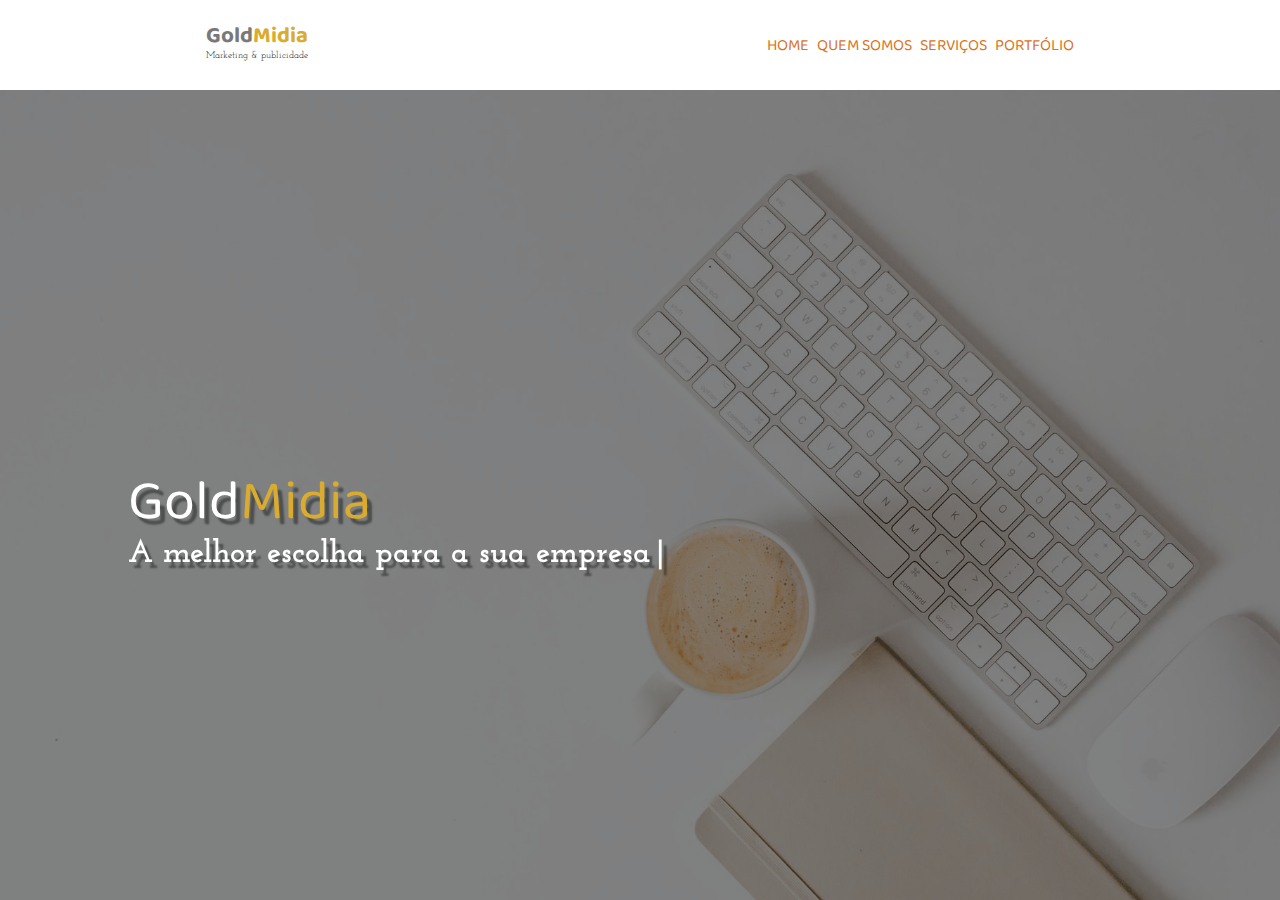
==== index.html @ ab31638a ":up: index" ====
<!DOCTYPE html>
<html lang="en">
<head>
    <meta charset="UTF-8">
    <meta http-equiv="X-UA-Compatible" content="IE=edge">
    <meta name="viewport" content="width=device-width, initial-scale=1.0">
    <link rel="stylesheet" href="./main.css">
    <title>GoldMídia</title>
</head>
<body>
    <div class="container">
        <nav class="navbar">
            <div class="logo">
                <a href="#home"></a>
                <h1>Gold<span>Midia</span></h1></a>
                <p>Marketing & publicidade</p>
            </div>
            <ul class="menu">
                <a href="#">
                    <li class="item">home</li>
                </a>
                <a href="#quem-somos">
                    <li class="item">Quem somos</li>
                </a>
                <a href="#servicos">
                    <li class="item">serviços</li>
                </a>
                <a href="#">
                    <li class="item">portfólio</li>
                </a>
            </ul>
        </nav>
        <section>
           
            <div class="img-wrapper">
                <div class="banner">
                    <h1>Gold<span>Midia</span></h1>
    
                    <h2 id="anime">A melhor escolha para a sua empresa</h2>
                   <!--  <button>Saiba mais</button> -->
                </div>
                <img src="./img/fundo.jpg" alt="">
            </div>

            
        </section>

        <section>
            <div class="sessao-header">
                <h1>Quem somos</h1>
                <p>O Que Oferecemos É Serviço De </p>
                <p>Alta Qualidade</p>
            </div>

            <div class="context">
                <div class="image">
                </div>
                <div class="text">
                    <p>
                        Empresa de direito Angolano, do sector de Comunicação, com maior foco em Marketing e
                        Publicidade, oferecemos soluções completas em planeamento, criação, produção e execução de
                        ações. Colocamos a disposição toda nossa experiência em projetos de marketing e comunicação.
                    </p>
                    <p>
                        Trabalhamos com marcas dos sectores público e privado prestando serviços de publicidade,
                        promoção de produtos e serviços, branding, cobertura de eventos e outros serviços
                        especializados, tudo com elevado nível de rigor e qualidade.
                    </p>

                    <p>
                        Além de angola, a Gold Mídia tem uma vasta experiência em Portugal e África do Sul, estamos
                        intimamente ligados à duas empresas com mais de 20 anos de experiência em produção gráfica e
                        audiovisual.
                    </p>

                    <p>
                        Paralelamente, a nossa metodologia de Melhoria Contínua, integra pesquisas e análises profundas
                        ao mercado nacional e internacional, o que nos permite uitlizar os melhores conceitos,
                        ferramentas e procedimentos nos processos de criação.
                    </p>
                </div>
            </div>
        </section>

        <section>
            <div class="quem-somos-container">
                <div class="header">
                    <h2>
                        A imagem da sua empresa é tudo, você decide como ela deve ser vista, nós mostramos como
                    </h2>
                </div>
                <div class="cards" id="design">

                    <div class="card">
                        <div class="card-icon">
                            <img src="./img/curve.png" alt="Design gráfico">
                        </div>

                        <div class="card-text" >
                            <h2>Design Gráfico</h2>
                            <p>
                                Identidade Visual <br />
                                Banners<br />
                                Folders<br />
                                Ilustrações<br />
                                Cartões de Visita<br />
                                Layout de Eventos<br />
                                Animação 2D & 3D
                            </p>

                        </div>
                    </div>

                    <div class="card" id="branding">
                        <div class="card-icon">
                            <img src="./img/brand.png" alt="">
                        </div>
                        <div class="card-text">
                            <h2>Brandig</h2>
                            <p>
                                Branding Road Map <br/>
                                Transição de Marca <br/>
                                Cultura de Marca<br/>
                                Narrativa de Marca<br/>
                                Linguagem da Marca<br/>
                                Storytelling<br/>
                                Endobranding<br/>
                                Employer Branding
                            </p>

                        </div>
                    </div>

                    <div class="card" id="multimidia">
                        <div class="card-icon">
                            <img src="./img/multimidia.png" alt="multimídia">
                        </div>
                        <div class="card-text">
                            <h2>multimídia</h2>
                            <p>
                                Fotografias comerciais<br/>
                                Publicidades de rádio<br/>
                                Filmes comerciais<br/>
                                Filmes institucionais<br/>
                                Apoio à Produção<br/>
                                Documentários<br/>
                                Vinhetas
                            </p>

                        </div>
                    </div>

                    <div class="card" id="outros">
                        <div class="card-icon">
                            <img src="./img/setting.png" alt="outros">
                        </div>
                        <div class="card-text">
                            <h2>Outros</h2>
                            <p>
                                Expositores <br/>
                                Acrílicos<br/>
                                Offsets<br/>
                                Merchandising<br/>
                                Packaging<br/>
                                Tecido
                            </p>

                        </div>
                    </div>
                </div>
            </div>
        </section>

        <section>
            <div class="portfolio-container">
                <h2>Conheça nosso Portifólio</h2>
            </div>
        </section>
    </div>
</body>
</html>
---- main.css ----
@import url('https://fonts.googleapis.com/css2?family=Baloo+Da+2:wght@400;500;600&family=Josefin+Slab:ital,wght@0,300;0,400;0,600;0,700;1,300;1,600&family=Mulish:ital,wght@0,200;0,300;0,400;0,500;1,200;1,300;1,400&family=Roboto:wght@500&display=swap');
@import url('https://cdnjs.cloudflare.com/ajax/libs/font-awesome/6.0.0-beta2/css/all.min.css');

body{
    width: 100vw;
    height: 100vh;
    margin: 0;
    padding: 0;
    background-color: red;

    
}

.container {
    width: 100%;
    height: 100%;
    background-color:green;
    scroll-snap-type: y mandatory ;
    overflow-y: scroll;
    overflow-x: hidden;
}

nav {
    position:fixed;
    width:100%;
    height:10%;
    display: flex;
    justify-content:space-around;
    align-items: center;
    background-color:#fff;
    z-index: 1;

}

nav h1{
    line-height: .1rem;
    font-family: 'Baloo Da 2', serif;
    color:#797979;
    font-size: 1.4rem;
    cursor: pointer;
}

nav p {
    font-family: 'Josefin Slab', serif;
    
    font-size: 0.6rem;
    line-height: .4rem;
}

nav ul {
    list-style: none;
    display: flex;
}
nav ul a {
    text-decoration: none;
}
ul li {
    margin-left: .5rem;
    color: rgb(217,115,29);
    text-transform: uppercase;
    font-family: 'Baloo Da 2', serif;
    font-weight: 200;
    font-size: 1rem;
    display: flex;
    align-items: center;
}

ul li:hover {
    border-bottom: 2px solid #797979;
}




section {
    display:flex;
 
    height: 100vh;
    width: 100vw;
    scroll-snap-align: start;
    
}

section h1 {
    font-family: Arial,Arial, Helvetica, sans-serif;
    font-size: 15em;
}

section:nth-of-type(1) {

    position: relative;



}

.img-wrapper {
    width: 100%;
    height: 100%;
    overflow: hidden;
    background-color: rgba(0, 0, 0, 2);
    
}

.img-wrapper img{
    width: 100%;
    height: 100%;
    object-fit: cover; /* indica como a imagem vai ser posto dentro da div*/
    opacity: 0.5;
    animation: dar-zoom 25s ;
    background-attachment: fixed;
}

.banner {
    position: absolute;
    top:50%;
    left:10%;
    line-height: .3rem;
    z-index: 3;

}

.banner h1{
    color: #fff;
    font-size: 3.5rem;
    font-family: 'Baloo Da 2', serif;
    font-weight: 200;
    text-shadow: .3rem .4rem 2px rgba(0,0,0,.4);
    margin-bottom:2rem;
    animation: moverBanner 1s 0.5s forwards;
    opacity:1;
    line-height:2rem;
}

.banner h2 {
    font-family: 'Josefin Slab', serif;
    color: #fff;
    font-size:2rem;
    text-shadow: .3rem .4rem 2px rgba(0,0,0,.4);
    margin-bottom: 2rem;
}

.banner h2::after {
    content: "|";
    margin-left: 5px;
    animation: piscar .7s infinite;
}

@keyframes piscar {
    0%,100%{
        opacity: 1;
    }

    50% {
        opacity: 0;
    }
}

span {
    color: rgba(219,171,45, 1);
}

section:nth-of-type(2) {
    background-color:rgb(255,255,255);
    display: flex;
    width:100%;
    height:100%;
    flex-direction: column;

}

.sessao-header{
    margin-top: 5%;
}

.sessao-header h1 {
    display: flex;
    align-items: center;
    margin-left: 10%;
    color:rgb(217,115,29);
    font-family: 'Baloo Da 2', serif;
    font-size: 1rem;
    text-transform: uppercase;
    margin-bottom: .1rem;
    
}

.sessao-header h1::before {
    content:"";
    background-color: rgb(217,115,29);
    height: .7rem;
    width:.2rem;
    margin-right: .3rem;
    
}

.sessao-header p {
    margin-left: 10%;
    font-family: 'Baloo Da 2', serif;
    font-weight: 700;
    color: rgb(51,51,51);
    font-size: 2.3rem;
    line-height: .1rem;
    margin-bottom: 1rem;
    
}

.context {

    display: flex;
    width: 100%;
    height: 100%;
    justify-content: space-between;
    align-items: center;



}

.context .image{
    height: 20rem;
    width: 40%;
    margin-left: 10%;
    background: url('img/21.png') center no-repeat;

    background-size: cover;
    border-radius: 10px;


}

.text {

    text-align: justify;
    align-items: center;
    width: 45%;
    margin-right: 10%;
    font-family: 'Baloo Da 2', serif;
    color: rgb(51,51,51);

}

section:nth-of-type(3){
    color:#000;
    opacity: .8;
    background: url('./img/serviços.jpg') no-repeat;
    background-size: cover;
 
    background-attachment: fixed;
    overflow:hidden;
    position:relative;
}

.quem-somos-container {

    width: 100%;
    height: 100%;
    background-color: rgb(217,115,29);
    opacity: .8;
    display: flex;
    flex-direction: column;

}

.quem-somos-container .header {
    font-family: 'Baloo Da 2', serif;
    font-weight:200;
    line-height:1.5rem;
    text-transform: uppercase;
    color: #fff;
    display: flex;
    justify-content: center;
    align-items: center;
    margin-top: 5%;
    width: 100%;
    height: 20%;

}

.quem-somos-container .header h2 {
    display: flex;
    flex-direction: column;
    justify-content:center;
    align-items:center;
    line-height:2.4rem;
}

.quem-somos-container .header h2::after {
    content:"";
    height: .2rem;
    width: 4rem;
    background-color:rgb(51,51,51);
}

.quem-somos-container .cards {
    width: 100%;
    height: 80%;
    display: flex;
    justify-content:space-around;
    align-items:center;


}

.cards .card {
    width: 30%;
    height: 100%;
    display: flex;
    flex-direction: column;
    justify-content: center;
    align-items: center;
    padding-top:2rem;

    

}

.card .card-icon {
    height: 20%;
    width: 30%;
    border-radius: 50%;
    justify-content: center;
    display: flex;
    align-items: center;
    background:rgba(255,255,255,0.2);
    border: none;
    margin-bottom: 5%;

}

.card .card-text {
    width: 100%;
    height: 70%;
    text-align: center;
    font-family: 'Baloo Da 2', serif;
    color: #fff;
    font-weight:200;
    line-height:1.4rem;
    letter-spacing:.1rem;
}

.card-icon img {
    height:2.4rem;

}

.card-icon:hover {

    animation: icones .4s;
}

#multimidia{
    
    opacity: 0;
    animation: movimetoLateral 1s 0.9s forwards;
}

#outros{
    
    opacity: 0;
    animation: movimetoLateral 1s 0.5s forwards;
}

#branding {
    opacity: 0;
    animation: movimetoLateral 1s 1.4s forwards;
}

#design {
    opacity: 0;
    animation: movimetoLateral 1s 1.8s forwards;
}

@keyframes icones {
    0%{
        height: 30%;
        width: 40%;
    }

    100%{

        height: 20%;
        width: 30%;
    }
}

@keyframes movimetoLateral  {
    0%{
        transform: translateX(-20rem) rotate(.3deg);
    }
    100%{
        transform: translateX(10) rotate(-6deg);
        opacity: 1;
    }
}

section:nth-of-type(4) {
    background-color: rgb(255,255,255);
    color: #797979;
}

.portfolio-container {
    height: 100%;
    width: 100%;
    padding-top: 10%;
    
}

.portfolio-container h2 {
    text-transform: uppercase;
    font-family: 'Baloo Da 2', serif;
    font-weight: 700;
    display: flex;
    flex-direction: column;
    justify-content: center;
    align-items: center;
}

.portfolio-container span{
    display: flex;
}

.portfolio-container h2::after {
    content:"";
    height: .4rem;
    width: 4rem;
    background-color:rgb(217,115,29);
}
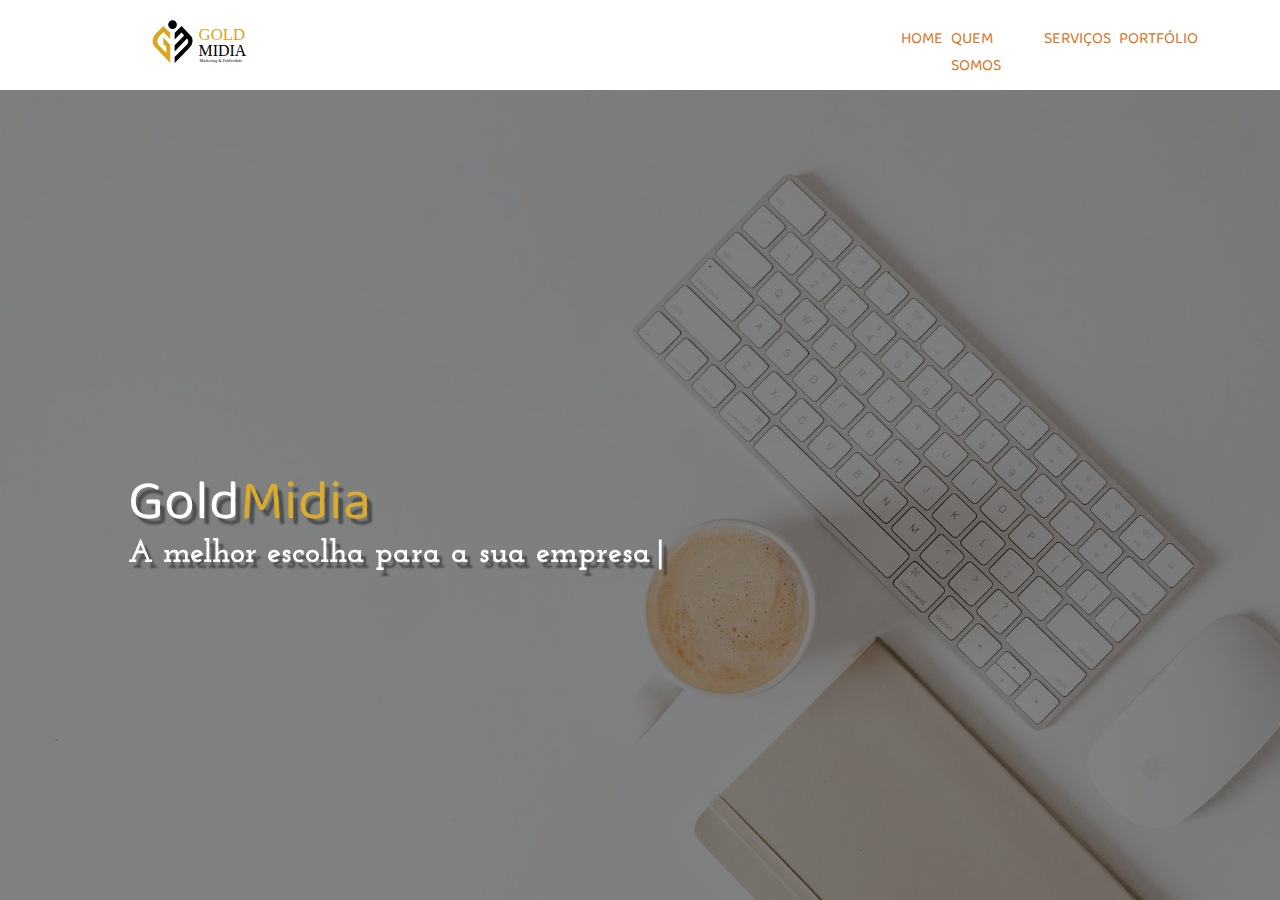
==== commit 83df8c1e: ":up: all" ====
--- a/index.html
+++ b/index.html
@@ -1,5 +1,6 @@
 <!DOCTYPE html>
 <html lang="en">
+
 <head>
     <meta charset="UTF-8">
     <meta http-equiv="X-UA-Compatible" content="IE=edge">
@@ -7,45 +8,49 @@
     <link rel="stylesheet" href="./main.css">
     <title>GoldMídia</title>
 </head>
+
 <body>
     <div class="container">
-        <nav class="navbar">
-            <div class="logo">
-                <a href="#home"></a>
-                <h1>Gold<span>Midia</span></h1></a>
-                <p>Marketing & publicidade</p>
-            </div>
-            <ul class="menu">
-                <a href="#">
-                    <li class="item">home</li>
-                </a>
-                <a href="#quem-somos">
-                    <li class="item">Quem somos</li>
-                </a>
-                <a href="#servicos">
-                    <li class="item">serviços</li>
-                </a>
-                <a href="#">
-                    <li class="item">portfólio</li>
-                </a>
-            </ul>
+        <nav>
+            <div class="navbar">
+                <div class="logo">
+                    <a href="#home"><img src="./img/LOGO.svg" alt="logo"></a>
+                </div>
+                <div class="menu">
+                    <ul class="menu">
+                        <a href="#">
+                            <li class="item">home</li>
+                        </a>
+                        <a href="#quem-somos">
+                            <li class="item">Quem somos</li>
+                        </a>
+                        <a href="#servicos">
+                            <li class="item">serviços</li>
+                        </a>
+                        <a href="#">
+                            <li class="item">portfólio</li>
+                        </a>
+                    </ul>
+                </div>
+            </div>
+            
         </nav>
         <section>
-           
+
             <div class="img-wrapper">
                 <div class="banner">
                     <h1>Gold<span>Midia</span></h1>
-    
+
                     <h2 id="anime">A melhor escolha para a sua empresa</h2>
-                   <!--  <button>Saiba mais</button> -->
+                    <!--  <button>Saiba mais</button> -->
                 </div>
                 <img src="./img/fundo.jpg" alt="">
             </div>
 
-            
-        </section>
-
-        <section>
+
+        </section>
+
+        <section id = "quem-somos">
             <div class="sessao-header">
                 <h1>Quem somos</h1>
                 <p>O Que Oferecemos É Serviço De </p>
@@ -96,7 +101,7 @@
                             <img src="./img/curve.png" alt="Design gráfico">
                         </div>
 
-                        <div class="card-text" >
+                        <div class="card-text">
                             <h2>Design Gráfico</h2>
                             <p>
                                 Identidade Visual <br />
@@ -118,13 +123,13 @@
                         <div class="card-text">
                             <h2>Brandig</h2>
                             <p>
-                                Branding Road Map <br/>
-                                Transição de Marca <br/>
-                                Cultura de Marca<br/>
-                                Narrativa de Marca<br/>
-                                Linguagem da Marca<br/>
-                                Storytelling<br/>
-                                Endobranding<br/>
+                                Branding Road Map <br />
+                                Transição de Marca <br />
+                                Cultura de Marca<br />
+                                Narrativa de Marca<br />
+                                Linguagem da Marca<br />
+                                Storytelling<br />
+                                Endobranding<br />
                                 Employer Branding
                             </p>
 
@@ -138,12 +143,12 @@
                         <div class="card-text">
                             <h2>multimídia</h2>
                             <p>
-                                Fotografias comerciais<br/>
-                                Publicidades de rádio<br/>
-                                Filmes comerciais<br/>
-                                Filmes institucionais<br/>
-                                Apoio à Produção<br/>
-                                Documentários<br/>
+                                Fotografias comerciais<br />
+                                Publicidades de rádio<br />
+                                Filmes comerciais<br />
+                                Filmes institucionais<br />
+                                Apoio à Produção<br />
+                                Documentários<br />
                                 Vinhetas
                             </p>
 
@@ -157,11 +162,11 @@
                         <div class="card-text">
                             <h2>Outros</h2>
                             <p>
-                                Expositores <br/>
-                                Acrílicos<br/>
-                                Offsets<br/>
-                                Merchandising<br/>
-                                Packaging<br/>
+                                Expositores <br />
+                                Acrílicos<br />
+                                Offsets<br />
+                                Merchandising<br />
+                                Packaging<br />
                                 Tecido
                             </p>
 
@@ -174,8 +179,39 @@
         <section>
             <div class="portfolio-container">
                 <h2>Conheça nosso Portifólio</h2>
+
+            </div>
+
+
+
+
+        </section>
+
+        <section>
+            <div class="contato-container">
+                <div class="contact-header">
+                    <h2>Fale connosco</h2>
+                </div>
+                <div class="contact-container">
+                    <form action="">
+    
+                        <label for="fname">Nome</label>
+                        <input type="text" id="fname" name="firstname" placeholder="Your name..">
+    
+                        <label for="lname">Sobrenome</label>
+                        <input type="text" id="lname" name="lastname" placeholder="Your last name..">
+    
+    
+                        <label for="subject">Subject</label>
+                        <textarea id="subject" name="subject" placeholder="Escreva sua mensagem..."
+                            style="height:200px"></textarea>
+    
+                        <input type="submit" value="Submit">
+                    </form>
+                </div>
             </div>
         </section>
     </div>
 </body>
+
 </html>--- a/main.css
+++ b/main.css
@@ -6,7 +6,6 @@
     height: 100vh;
     margin: 0;
     padding: 0;
-    background-color: red;
 
     
 }
@@ -14,25 +13,33 @@
 .container {
     width: 100%;
     height: 100%;
-    background-color:green;
     scroll-snap-type: y mandatory ;
     overflow-y: scroll;
     overflow-x: hidden;
-}
-
-nav {
+
+}
+
+.navbar{
     position:fixed;
-    width:100%;
+    width:100vw;
     height:10%;
     display: flex;
-    justify-content:space-around;
+    justify-content:space-between;
     align-items: center;
     background-color:#fff;
-    z-index: 1;
-
-}
-
-nav h1{
+    z-index:9;
+    margin-right: 10%;
+
+}
+
+.navbar .logo img {
+    width:40%;
+    height:40%;
+
+    margin-left:50%;
+}
+
+.navbar h1{
     line-height: .1rem;
     font-family: 'Baloo Da 2', serif;
     color:#797979;
@@ -40,18 +47,26 @@
     cursor: pointer;
 }
 
-nav p {
+.navbar p {
     font-family: 'Josefin Slab', serif;
     
     font-size: 0.6rem;
     line-height: .4rem;
 }
 
-nav ul {
+.navbar .menu {
+    width: 50%;
+    height: 80%;
+    margin-left: 30%;
+}
+.navbar ul {
+    width:40%;
+    height:30%;
     list-style: none;
     display: flex;
-}
-nav ul a {
+
+}
+.navbar ul a {
     text-decoration: none;
 }
 ul li {
@@ -109,6 +124,7 @@
     opacity: 0.5;
     animation: dar-zoom 25s ;
     background-attachment: fixed;
+    z-index: 8;
 }
 
 .banner {
@@ -116,7 +132,7 @@
     top:50%;
     left:10%;
     line-height: .3rem;
-    z-index: 3;
+    z-index: 10;
 
 }
 
@@ -310,6 +326,7 @@
     justify-content: center;
     align-items: center;
     padding-top:2rem;
+    line-height:.4rem;
 
     
 
@@ -324,9 +341,9 @@
     align-items: center;
     background:rgba(255,255,255,0.2);
     border: none;
-    margin-bottom: 5%;
-
-}
+
+}
+
 
 .card .card-text {
     width: 100%;
@@ -337,6 +354,24 @@
     font-weight:200;
     line-height:1.4rem;
     letter-spacing:.1rem;
+    display: flex;
+    flex-direction: column;
+    align-items: center;
+}
+
+.card .card-text h2{
+    height:10%;
+    width: 100%;
+    line-height:.1rem;
+
+
+}
+
+.card .card-text p {
+    margin-top: -10%;
+    height:80%;
+
+
 }
 
 .card-icon img {
@@ -402,7 +437,9 @@
 .portfolio-container {
     height: 100%;
     width: 100%;
-    padding-top: 10%;
+    padding-top: 5%;
+    display: flex;
+    flex-direction: column;
     
 }
 
@@ -425,4 +462,78 @@
     height: .4rem;
     width: 4rem;
     background-color:rgb(217,115,29);
-}+}
+
+section:nth-of-type(4) {
+ position: relative;
+ width: 100%;
+ height: 100%;
+}
+
+.contact-container {
+    width: 100%;
+    height: 100%;
+    display:flex;
+    justify-content:center;
+    align-items:center;
+    background-color: #fff;
+}
+
+.contact-container form {
+    display: flex;
+    flex-direction: column;
+    width: 100%;
+    border-radius: 5px;
+    background-color: #f2f2f2;
+    padding: 20px;
+}
+
+/* cards */
+
+
+
+/* formulário contactos */
+
+.contato-container {
+    width: 100%;
+    height: 100%;
+    display: flex;
+    flex-direction: column;
+    align-items:center;
+}
+
+.contato-container .contact-header{
+    margin-top: 5%;
+    text-transform: uppercase;
+    font-family: 'Baloo Da 2', serif;
+    color: #797979;
+
+}
+input[type=text], textarea {
+    width: 100%;
+    padding: 12px; 
+    border: 1px solid #ccc; 
+    border-radius: 4px; 
+    box-sizing: border-box;
+    margin-top: 6px; 
+    margin-bottom: 16px; 
+    resize: vertical /* Allow the user to vertically resize the textarea (not horizontally) */
+}
+
+/* Style the submit button with a specific background color etc */
+input[type=submit] {
+    background-color: #04AA6D;
+    color: white;
+    padding: 12px 20px;
+    border: none;
+    border-radius: 4px;
+    cursor: pointer;
+  }
+  
+  /* When moving the mouse over the submit button, add a darker green color */
+  input[type=submit]:hover {
+    background-color: #45a049;
+  }
+  
+
+  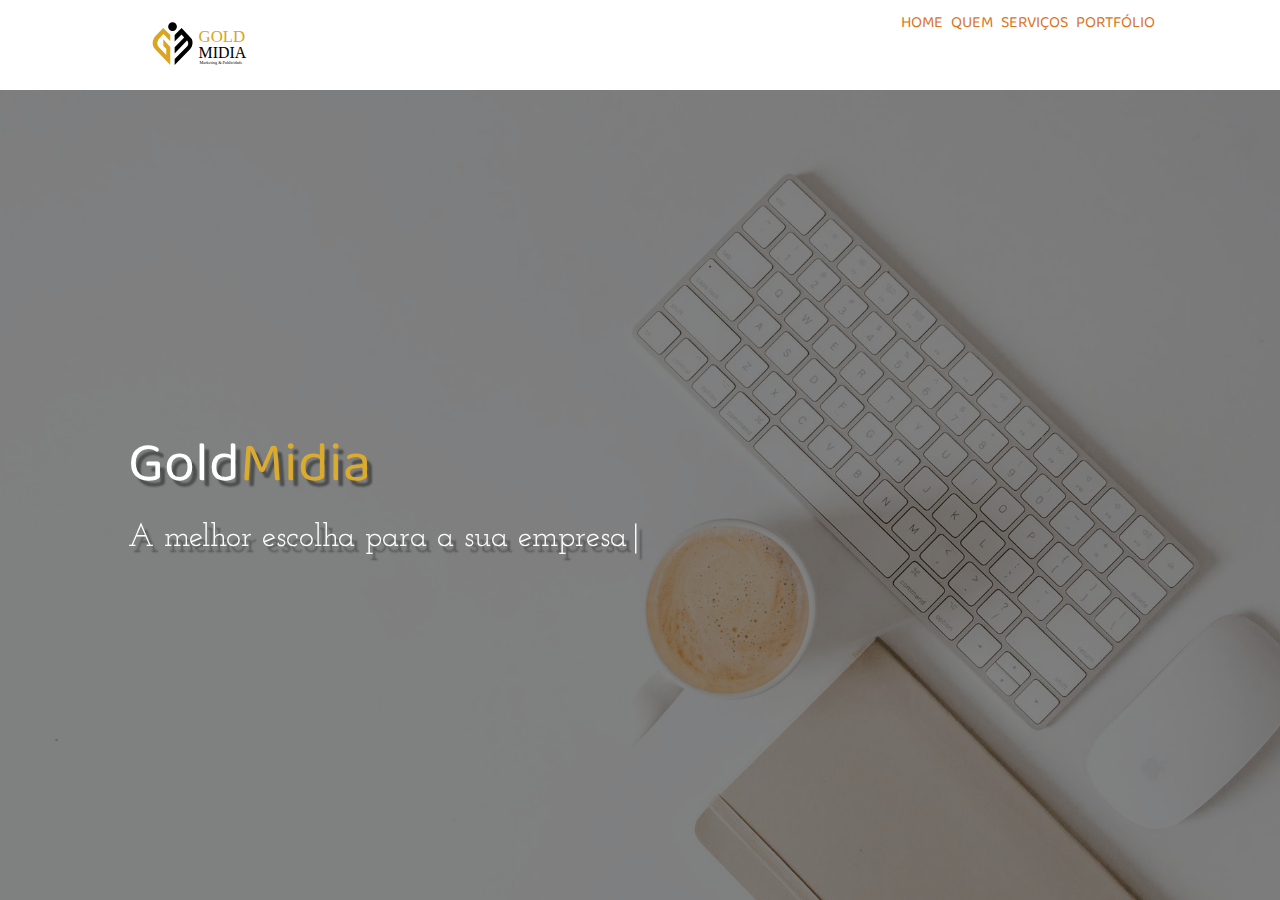
==== commit 9bf11728: ":package: contactos" ====
--- a/index.html
+++ b/index.html
@@ -1,39 +1,43 @@
 <!DOCTYPE html>
-<html lang="en">
+<html lang="pt-pt">
 
 <head>
     <meta charset="UTF-8">
     <meta http-equiv="X-UA-Compatible" content="IE=edge">
     <meta name="viewport" content="width=device-width, initial-scale=1.0">
+
+    <link href='https://fonts.googleapis.com/css?family=Roboto:400,100,300,700' rel='stylesheet' type='text/css'>
+    <link rel="stylesheet" href="https://stackpath.bootstrapcdn.com/font-awesome/4.7.0/css/font-awesome.min.css">
+    <link rel="stylesheet" href="css/style.css">
     <link rel="stylesheet" href="./main.css">
     <title>GoldMídia</title>
 </head>
 
 <body>
-    <div class="container">
+    <div class="container-app">
         <nav>
-            <div class="navbar">
+            <div class="navbar-app">
                 <div class="logo">
                     <a href="#home"><img src="./img/LOGO.svg" alt="logo"></a>
                 </div>
-                <div class="menu">
-                    <ul class="menu">
+                <div class="menu-app">
+                    <ul class="menu-app">
                         <a href="#">
-                            <li class="item">home</li>
+                            <li class="item-app">home</li>
                         </a>
                         <a href="#quem-somos">
-                            <li class="item">Quem somos</li>
+                            <li class="item-app">Quem </li>
                         </a>
                         <a href="#servicos">
-                            <li class="item">serviços</li>
+                            <li class="item-app">serviços</li>
                         </a>
                         <a href="#">
-                            <li class="item">portfólio</li>
+                            <li class="item-app">portfólio</li>
                         </a>
                     </ul>
                 </div>
             </div>
-            
+
         </nav>
         <section>
 
@@ -50,7 +54,8 @@
 
         </section>
 
-        <section id = "quem-somos">
+        <section id="quem-somos">
+
             <div class="sessao-header">
                 <h1>Quem somos</h1>
                 <p>O Que Oferecemos É Serviço De </p>
@@ -89,14 +94,14 @@
 
         <section>
             <div class="quem-somos-container">
-                <div class="header">
+                <div class="header-quem-somos">
                     <h2>
                         A imagem da sua empresa é tudo, você decide como ela deve ser vista, nós mostramos como
                     </h2>
                 </div>
-                <div class="cards" id="design">
-
-                    <div class="card">
+                <div class="cards-quem-somos" id="design">
+
+                    <div class="card-quem-somos">
                         <div class="card-icon">
                             <img src="./img/curve.png" alt="Design gráfico">
                         </div>
@@ -116,7 +121,7 @@
                         </div>
                     </div>
 
-                    <div class="card" id="branding">
+                    <div class="card-quem-somos" id="branding">
                         <div class="card-icon">
                             <img src="./img/brand.png" alt="">
                         </div>
@@ -136,7 +141,7 @@
                         </div>
                     </div>
 
-                    <div class="card" id="multimidia">
+                    <div class="card-quem-somos" id="multimidia">
                         <div class="card-icon">
                             <img src="./img/multimidia.png" alt="multimídia">
                         </div>
@@ -155,7 +160,7 @@
                         </div>
                     </div>
 
-                    <div class="card" id="outros">
+                    <div class="card-quem-somos" id="outros">
                         <div class="card-icon">
                             <img src="./img/setting.png" alt="outros">
                         </div>
@@ -187,27 +192,97 @@
 
         </section>
 
-        <section>
-            <div class="contato-container">
-                <div class="contact-header">
-                    <h2>Fale connosco</h2>
-                </div>
-                <div class="contact-container">
-                    <form action="">
-    
-                        <label for="fname">Nome</label>
-                        <input type="text" id="fname" name="firstname" placeholder="Your name..">
-    
-                        <label for="lname">Sobrenome</label>
-                        <input type="text" id="lname" name="lastname" placeholder="Your last name..">
-    
-    
-                        <label for="subject">Subject</label>
-                        <textarea id="subject" name="subject" placeholder="Escreva sua mensagem..."
-                            style="height:200px"></textarea>
-    
-                        <input type="submit" value="Submit">
-                    </form>
+        <section class="ftco-section">
+            <div class="container">
+
+                <div class="row justify-content-center">
+                    <div class="col-md-12">
+                        <div class="wrapper">
+                            <div class="row no-gutters">
+                                <div class="col-lg-8 col-md-7 order-md-last d-flex align-items-stretch">
+                                    <div class="contact-wrap w-100 p-md-5 p-4">
+                                        <h3 class="mb-4 text-transform">entre em contacto</h3>
+                                        <div id="form-message-warning" class="mb-4"></div>
+                                        <div id="form-message-success" class="mb-4">
+                                            Your message was sent, thank you!
+                                        </div>
+                                        <form method="POST" id="contactForm" name="contactForm" class="contactForm">
+                                            <div class="row">
+                                                <div class="col-md-6">
+                                                    <div class="form-group">
+                                                        <label class="label" for="name">Nome Completo</label>
+                                                        <input type="text" class="form-control" name="name" id="name"
+                                                            placeholder="Nome completo">
+                                                    </div>
+                                                </div>
+                                                <div class="col-md-6">
+                                                    <div class="form-group">
+                                                        <label class="label" for="email">Email </label>
+                                                        <input type="email" class="form-control" name="email" id="email"
+                                                            placeholder="Email">
+                                                    </div>
+                                                </div>
+                                                <div class="col-md-12">
+                                                    <div class="form-group">
+                                                        <label class="label" for="subject">Assunto</label>
+                                                        <input type="text" class="form-control" name="subject"
+                                                            id="subject" placeholder="assunto">
+                                                    </div>
+                                                </div>
+                                                <div class="col-md-12">
+                                                    <div class="form-group">
+                                                        <label class="label" for="#">Mensagem</label>
+                                                        <textarea name="message" class="form-control" id="message"
+                                                            cols="30" rows="4" placeholder="mensagem"></textarea>
+                                                    </div>
+                                                </div>
+                                                <div class="col-md-12">
+                                                    <div class="form-group">
+                                                        <input type="submit" value="enviar"
+                                                            class="btn btn-primary">
+                                                        <div class="submitting"></div>
+                                                    </div>
+                                                </div>
+                                            </div>
+                                        </form>
+                                    </div>
+                                </div>
+                                <div class="col-lg-4 col-md-5 d-flex align-items-stretch ">
+                                    <div class="info-wrap bg-primary w-100 p-md-5 p-4 fundo">
+                                        <h3>Procure-nos</h3>
+                                        <p class="mb-4">Somos a solução para o teu negócio</p>
+                                        <div class="dbox w-100 d-flex align-items-start">
+                                            <div class="icon d-flex align-items-center justify-content-center">
+                                                <span class="fa fa-map-marker"></span>
+                                            </div>
+                                            <div class="text pl-3">
+                                                <p><span>Endereço:</span> Rua 2 Alvalade, Luanda Angola
+                                                    </p>
+                                            </div>
+                                        </div>
+                                        <div class="dbox w-100 d-flex align-items-center">
+                                            <div class="icon d-flex align-items-center justify-content-center">
+                                                <span class="fa fa-phone"></span>
+                                            </div>
+                                            <div class="text pl-3">
+                                                <p><span>Telefone:</span> <a href="tel://937955991">+244 937 955 991</a></p>
+                                            </div>
+                                        </div>
+                                        <div class="dbox w-100 d-flex align-items-center">
+                                            <div class="icon d-flex align-items-center justify-content-center">
+                                                <span class="fa fa-paper-plane"></span>
+                                            </div>
+                                            <div class="text pl-3">
+                                                <p><span>Email:</span> <a
+                                                        href="mailto:goldmidia@yoursite.com">suporte@goldmidia.com</a></p>
+                                            </div>
+                                        </div>
+                                        
+                                    </div>
+                                </div>
+                            </div>
+                        </div>
+                    </div>
                 </div>
             </div>
         </section>
--- a/main.css
+++ b/main.css
@@ -10,7 +10,7 @@
     
 }
 
-.container {
+.container-app {
     width: 100%;
     height: 100%;
     scroll-snap-type: y mandatory ;
@@ -19,7 +19,7 @@
 
 }
 
-.navbar{
+.navbar-app{
     position:fixed;
     width:100vw;
     height:10%;
@@ -32,14 +32,14 @@
 
 }
 
-.navbar .logo img {
+.navbar-app .logo img {
     width:40%;
     height:40%;
 
     margin-left:50%;
 }
 
-.navbar h1{
+.navbar-app h1{
     line-height: .1rem;
     font-family: 'Baloo Da 2', serif;
     color:#797979;
@@ -47,26 +47,26 @@
     cursor: pointer;
 }
 
-.navbar p {
+.navbar-app p {
     font-family: 'Josefin Slab', serif;
     
     font-size: 0.6rem;
     line-height: .4rem;
 }
 
-.navbar .menu {
+.navbar-app .menu-app {
     width: 50%;
     height: 80%;
     margin-left: 30%;
 }
-.navbar ul {
+.navbar-app ul {
     width:40%;
     height:30%;
     list-style: none;
     display: flex;
 
 }
-.navbar ul a {
+.navbar-app ul a {
     text-decoration: none;
 }
 ul li {
@@ -125,6 +125,7 @@
     animation: dar-zoom 25s ;
     background-attachment: fixed;
     z-index: 8;
+    
 }
 
 .banner {
@@ -198,6 +199,7 @@
     font-size: 1rem;
     text-transform: uppercase;
     margin-bottom: .1rem;
+    margin-top: .4rem;
     
 }
 
@@ -211,12 +213,12 @@
 }
 
 .sessao-header p {
-    margin-left: 10%;
+    margin-left: 9.8%;
     font-family: 'Baloo Da 2', serif;
     font-weight: 700;
     color: rgb(51,51,51);
     font-size: 2.3rem;
-    line-height: .1rem;
+    line-height: .7em;
     margin-bottom: 1rem;
     
 }
@@ -260,8 +262,8 @@
     color:#000;
     opacity: .8;
     background: url('./img/serviços.jpg') no-repeat;
-    background-size: cover;
- 
+    background-size: cover; 
+
     background-attachment: fixed;
     overflow:hidden;
     position:relative;
@@ -278,7 +280,7 @@
 
 }
 
-.quem-somos-container .header {
+.quem-somos-container .header-quem-somos {
     font-family: 'Baloo Da 2', serif;
     font-weight:200;
     line-height:1.5rem;
@@ -290,25 +292,29 @@
     margin-top: 5%;
     width: 100%;
     height: 20%;
-
-}
-
-.quem-somos-container .header h2 {
+    
+
+}
+
+.quem-somos-container .header-quem-somos h2 {
     display: flex;
     flex-direction: column;
     justify-content:center;
     align-items:center;
     line-height:2.4rem;
-}
-
-.quem-somos-container .header h2::after {
+    font-size: 1.25rem;
+    font-family: 'Baloo Da 2', serif;
+    font-weight: 700;
+}
+
+.quem-somos-container .header-quem-somos h2::after {
     content:"";
     height: .2rem;
     width: 4rem;
     background-color:rgb(51,51,51);
 }
 
-.quem-somos-container .cards {
+.quem-somos-container .cards-quem-somos {
     width: 100%;
     height: 80%;
     display: flex;
@@ -318,7 +324,7 @@
 
 }
 
-.cards .card {
+.cards-quem-somos .card-quem-somos {
     width: 30%;
     height: 100%;
     display: flex;
@@ -332,7 +338,7 @@
 
 }
 
-.card .card-icon {
+.card-quem-somos .card-icon {
     height: 20%;
     width: 30%;
     border-radius: 50%;
@@ -345,7 +351,7 @@
 }
 
 
-.card .card-text {
+.card-quem-somos .card-text {
     width: 100%;
     height: 70%;
     text-align: center;
@@ -359,16 +365,19 @@
     align-items: center;
 }
 
-.card .card-text h2{
+.card-quem-somos .card-text h2{
     height:10%;
     width: 100%;
-    line-height:.1rem;
-
-
-}
-
-.card .card-text p {
-    margin-top: -10%;
+    font-size: 2.25rem;
+    font-family: 'Baloo Da 2', serif;
+    font-weight: 700;
+
+
+
+}
+
+.card-quem-somos .card-text p {
+    margin-top: 5%;
     height:80%;
 
 
@@ -483,14 +492,22 @@
     display: flex;
     flex-direction: column;
     width: 100%;
-    border-radius: 5px;
-    background-color: #f2f2f2;
+    border:none;
+    background-color: #3e3e3e;
     padding: 20px;
 }
 
 /* cards */
 
-
+/* section:nth-of-type(5) {
+    position: relative;
+    width: 100%;
+    height: 100%;
+    background: url('./img/serviços.jpg') no-repeat;
+    background-attachment: fixed;
+    object-fit: cover;
+    object-position: right top;
+} */
 
 /* formulário contactos */
 
@@ -500,40 +517,161 @@
     display: flex;
     flex-direction: column;
     align-items:center;
-}
+    
+
+   background-color: rgb(217,115,29);
+    opacity: .5;
+}
+
+
 
 .contato-container .contact-header{
-    margin-top: 5%;
-    text-transform: uppercase;
-    font-family: 'Baloo Da 2', serif;
-    color: #797979;
-
-}
-input[type=text], textarea {
+    text-transform: uppercase;
+    font-family: 'Baloo Da 2', serif;
+    font-weight: 700;
+    display: flex;
+    flex-direction: column;
+    justify-content: center;
+    align-items: center;
+   
+
+}
+
+.contato-container .form{
+    height:100%;
+    width:100%;
+    display: flex;
+    justify-content: right;
+
+
+}
+
+input {
+    font-family: 'Montserrat', sans-serif;
+    font-weight: 700;
+    letter-spacing: 1.4px;
+    text-transform: uppercase;
+    
+}
+
+.contato-container .form .contact-container{
+    width: 50%;
+    background-color: transparent;
+
+
+}
+
+.contato-container .form .contact-container form {
+    background-color:transparent;
+}
+
+input[type=text], input[type=email]{
     width: 100%;
     padding: 12px; 
-    border: 1px solid #ccc; 
+    border: 5px solid #fff;
     border-radius: 4px; 
     box-sizing: border-box;
     margin-top: 6px; 
     margin-bottom: 16px; 
-    resize: vertical /* Allow the user to vertically resize the textarea (not horizontally) */
-}
+    resize: vertical ;
+    border: none;
+    background-color:transparent;
+    border-bottom: 1px solid #797979;
+    color:#fff;
+}
+
+
 
 /* Style the submit button with a specific background color etc */
-input[type=submit] {
-    background-color: #04AA6D;
-    color: white;
-    padding: 12px 20px;
-    border: none;
-    border-radius: 4px;
+button {    
+    all: unset;
+    margin-top: 2.4em;
+    background: transparent;
+    border: 2px solid white;
+    padding: 1em 4em;
+    border-radius: 50px;
     cursor: pointer;
-  }
+    display: inline-block;
+    font-weight: 700;
+    position: relative;
+    transition: all 300ms ease;
+}
+
+button span {
+    display: inline-block;
+    transition: all 300ms ease;
+    
+}
+
+button span::before, button span::after {
+    content: "";
+    display: block;
+    position: absolute;
+    transition: all 300ms ease;
+    opacity: 0;
+}
+
+button span::before {
+    height: 7px;
+    width: 7px;
+    background: transparent;
+    border-right: 2px solid;
+    border-top: 2px solid;
+    right: 30px; top: 21px;
+    transform: rotate(45deg);
+}
+
+button span::after {
+    background: white;
+    height: 2px;
+    width: 50px;
+    left: 0;
+    top: 1.49em;
+
+}
+
+button span::after:hover{
+    transform: translateX(-10px);
+}
   
   /* When moving the mouse over the submit button, add a darker green color */
   input[type=submit]:hover {
     background-color: #45a049;
   }
+
+  .app-form-control {
+    width: 100%;
+    padding: 10px 0;
+    background: none;
+    border: none;
+    border-bottom: 1px solid #fff;
+    font-size: 14px;
+    text-transform: uppercase;
+    outline: none;
+    transition: border-color .2s;
+}
+
+
+
+.app-form-control:focus {
+    border-bottom-color: #ddd;
+}
+
+.app-form-control::placeholder {
+    color: rgb(224, 220, 220);
+}
+
+.text-transform {
+    text-transform: uppercase;
+    font-family: 'Baloo Da 2', serif;
+    font-weight: 700;
+    color: rgb(51,51,51);
+    margin-top: -8%;;
+}
+
+.fundo {
+    background-color: red;
+}
   
 
   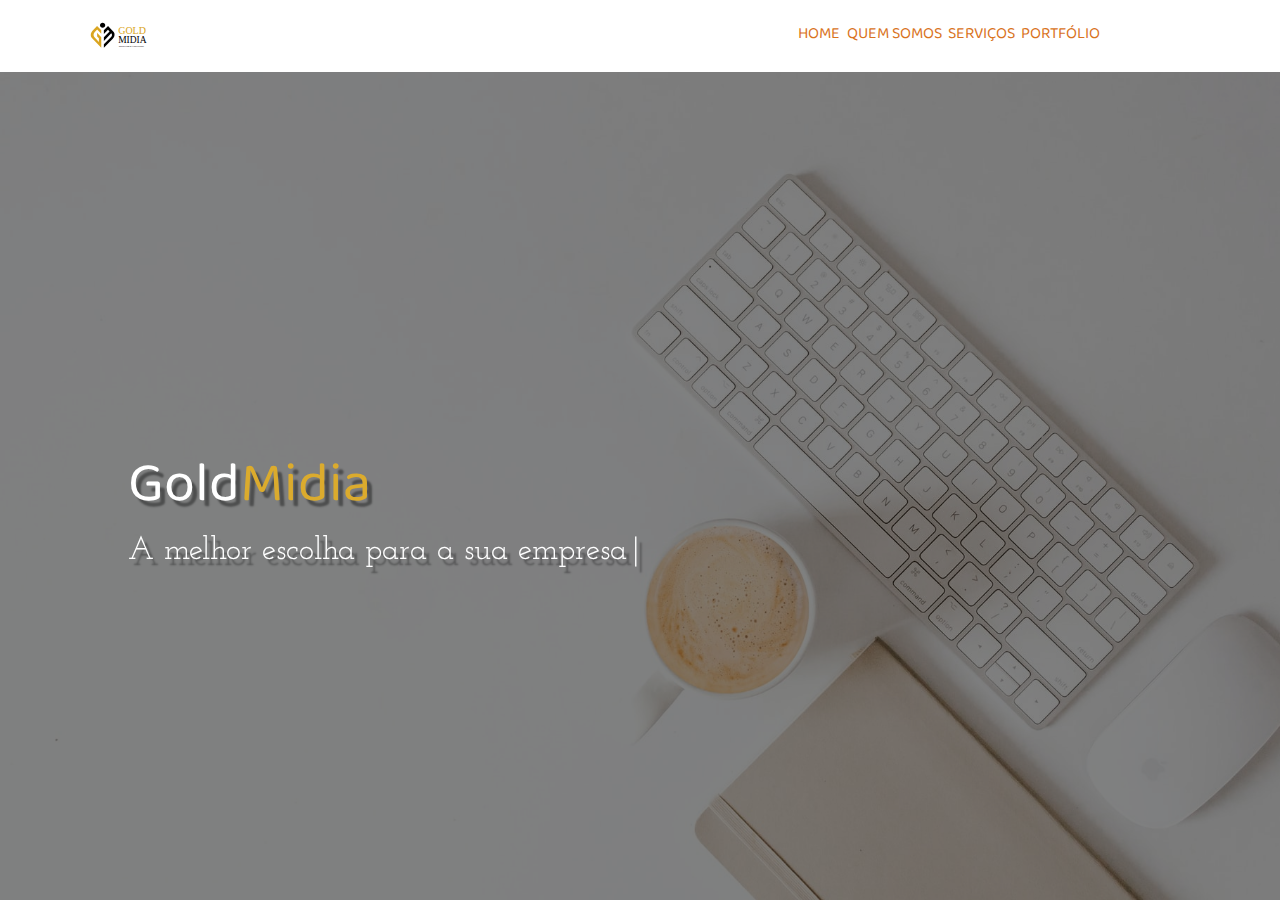
==== commit 99e12d30: ":package: parceiros" ====
--- a/index.html
+++ b/index.html
@@ -9,7 +9,10 @@
     <link href='https://fonts.googleapis.com/css?family=Roboto:400,100,300,700' rel='stylesheet' type='text/css'>
     <link rel="stylesheet" href="https://stackpath.bootstrapcdn.com/font-awesome/4.7.0/css/font-awesome.min.css">
     <link rel="stylesheet" href="css/style.css">
+    <link rel="stylesheet" href="css/nicepage.css">
     <link rel="stylesheet" href="./main.css">
+    <link rel="stylesheet" href="./css/parceiros.css">
+
     <title>GoldMídia</title>
 </head>
 
@@ -26,7 +29,7 @@
                             <li class="item-app">home</li>
                         </a>
                         <a href="#quem-somos">
-                            <li class="item-app">Quem </li>
+                            <li class="item-app">Quem somos</li>
                         </a>
                         <a href="#servicos">
                             <li class="item-app">serviços</li>
@@ -238,8 +241,7 @@
                                                 </div>
                                                 <div class="col-md-12">
                                                     <div class="form-group">
-                                                        <input type="submit" value="enviar"
-                                                            class="btn btn-primary">
+                                                        <input type="submit" value="enviar" class="btn btn-primary">
                                                         <div class="submitting"></div>
                                                     </div>
                                                 </div>
@@ -257,7 +259,7 @@
                                             </div>
                                             <div class="text pl-3">
                                                 <p><span>Endereço:</span> Rua 2 Alvalade, Luanda Angola
-                                                    </p>
+                                                </p>
                                             </div>
                                         </div>
                                         <div class="dbox w-100 d-flex align-items-center">
@@ -265,7 +267,8 @@
                                                 <span class="fa fa-phone"></span>
                                             </div>
                                             <div class="text pl-3">
-                                                <p><span>Telefone:</span> <a href="tel://937955991">+244 937 955 991</a></p>
+                                                <p><span>Telefone:</span> <a href="tel://937117323">+244 937 117 323</a>
+                                                </p>
                                             </div>
                                         </div>
                                         <div class="dbox w-100 d-flex align-items-center">
@@ -274,10 +277,11 @@
                                             </div>
                                             <div class="text pl-3">
                                                 <p><span>Email:</span> <a
-                                                        href="mailto:goldmidia@yoursite.com">suporte@goldmidia.com</a></p>
-                                            </div>
-                                        </div>
-                                        
+                                                        href="mailto:geral@goldmidia.co.ao">geral@goldmidia.co.ao</a>
+                                                </p>
+                                            </div>
+                                        </div>
+
                                     </div>
                                 </div>
                             </div>
@@ -286,7 +290,113 @@
                 </div>
             </div>
         </section>
+
+        <section class="u-clearfix u-white u-section-1" id="sec-fa6a">
+            <div class="u-clearfix u-sheet u-sheet-1">
+                <div class="u-clearfix u-disable-padding u-expanded-width u-gutter-20 u-layout-wrap u-layout-wrap-1">
+                    <div class="u-layout">
+                        <div class="u-layout-row">
+                            <div class="u-size-30 u-size-60-md">
+                                <div class="u-layout-col">
+                                    <div
+                                        class="u-align-center-md u-align-center-sm u-align-center-xs u-align-left-lg u-align-left-xl u-container-style u-layout-cell u-left-cell u-similar-fill u-size-60 u-layout-cell-1">
+                                        <div class="u-container-layout u-valign-middle u-container-layout-1">
+                                            <h3 class="u-heading-font u-text u-text-1">
+                                                <font style="vertical-align: inherit;">
+                                                    <font style="vertical-align: inherit;">Nossos parceiros</font>
+                                                </font>
+                                            </h3>
+                                            <h1 class="u-heading-font u-text u-text-grey-15 u-text-2">
+                                                <font style="vertical-align: inherit;">
+                                                    <font style="vertical-align: inherit;">Prazer em trabalhar com
+                                                    </font>
+                                                </font>
+                                            </h1>
+                                        </div>
+                                    </div>
+                                </div>
+                            </div>
+                            <div class="u-size-30 u-size-60-md">
+                                <div class="u-layout-col">
+                                    <div class="u-size-20">
+                                        <div class="u-layout-row">
+                                            <div
+                                                class="u-align-center u-container-style u-layout-cell u-similar-fill u-size-30 u-layout-cell-2">
+                                                <div class="u-container-layout u-valign-middle u-container-layout-2">
+                                                    <img src="img/b429c94ae2ecedd5b6fd3b53147f2966.png" alt=""
+                                                        class="u-expanded-width u-image u-image-contain u-image-default u-image-1"
+                                                        imgwidth="128" imgheight="59">
+                                                </div>
+                                            </div>
+                                            <div
+                                                class="u-align-center u-container-style u-layout-cell u-right-cell u-similar-fill u-size-30 u-layout-cell-3">
+                                                <div class="u-container-layout u-valign-middle u-container-layout-3">
+                                                    <img src="img/e9a96c593553ced660df463709a55e8a.png" alt=""
+                                                        class="u-image u-image-contain u-image-default u-image-2"
+                                                        imgwidth="148" imgheight="54">
+                                                </div>
+                                            </div>
+                                        </div>
+                                    </div>
+                                    <div class="u-size-20">
+                                        <div class="u-layout-row">
+                                            <div
+                                                class="u-align-center u-container-style u-layout-cell u-similar-fill u-size-30 u-layout-cell-4">
+                                                <div class="u-container-layout u-valign-middle u-container-layout-4">
+                                                    <img src="img/44efe956c81a0185ba6f9dc287450ba1.png" alt=""
+                                                        class="u-expanded-width u-image u-image-contain u-image-default u-image-3"
+                                                        imgwidth="131" imgheight="61">
+                                                </div>
+                                            </div>
+                                            <div
+                                                class="u-align-center u-container-style u-layout-cell u-right-cell u-similar-fill u-size-30 u-layout-cell-5">
+                                                <div class="u-container-layout u-valign-middle u-container-layout-5">
+                                                    <img src="img/547685a9be8fea2fa10c315bd5f90218.png" alt=""
+                                                        class="u-expanded-width u-image u-image-contain u-image-default u-image-4"
+                                                        imgwidth="143" imgheight="65">
+                                                </div>
+                                            </div>
+                                        </div>
+                                    </div>
+                                    <div class="u-size-20">
+                                        <div class="u-layout-row">
+                                            <div
+                                                class="u-align-center u-container-style u-layout-cell u-similar-fill u-size-30 u-layout-cell-6">
+                                                <div class="u-container-layout u-valign-middle u-container-layout-6">
+                                                    <img src="img/612c4a79c54eae30dfa56b8be004fc92.png" alt=""
+                                                        class="u-expanded-width u-image u-image-contain u-image-default u-image-5"
+                                                        imgwidth="132" imgheight="68">
+                                                </div>
+                                            </div>
+                                            <div
+                                                class="u-align-center u-container-style u-layout-cell u-right-cell u-similar-fill u-size-30 u-layout-cell-7">
+                                                <div class="u-container-layout u-valign-middle u-container-layout-7">
+                                                    <img src="img/b578d9ee84058dc7b596d044d613bb99.png" alt=""
+                                                        class="u-expanded-width u-image u-image-contain u-image-default u-image-6"
+                                                        imgwidth="139" imgheight="62">
+                                                </div>
+                                            </div>
+                                        </div>
+                                    </div>
+                                </div>
+                            </div>
+                        </div>
+                    </div>
+                </div>
+            </div>
+            <footer>
+                <div class="footer-copyright text-center py-3">
+                    © <script>new Date().getFullYear()>document.write(new Date().getFullYear());</script> Copyright
+                    <a href="https://infoscriptlt.com/" target="_blank"> - Infoscript </a>
+                  </div>
+            </footer>
+            
+        </section>
+
+        
+
     </div>
+    
 </body>
 
 </html>--- a/css/nicepage.css
+++ b/css/nicepage.css
@@ -0,0 +1,34697 @@
+/*begin-commonstyles library*//*!
+ * froala_editor v3.2.3 (https://www.froala.com/wysiwyg-editor)
+ * License https://froala.com/wysiwyg-editor/terms/
+ * Copyright 2014-2020 Froala Labs
+ */
+
+.fr-clearfix::after {
+  clear: both;
+  display: block;
+  content: "";
+  height: 0; }
+
+.fr-hide-by-clipping {
+  position: absolute;
+  width: 1px;
+  height: 1px;
+  padding: 0;
+  margin: -1px;
+  overflow: hidden;
+  clip: rect(0, 0, 0, 0);
+  border: 0; }
+
+.fr-view img.fr-rounded, .fr-view .fr-img-caption.fr-rounded img {
+  border-radius: 10px;
+  -moz-border-radius: 10px;
+  -webkit-border-radius: 10px;
+  -moz-background-clip: padding;
+  -webkit-background-clip: padding-box;
+  background-clip: padding-box; }
+
+.fr-view img.fr-shadow, .fr-view .fr-img-caption.fr-shadow img {
+  -webkit-box-shadow: 10px 10px 5px 0px #cccccc;
+  -moz-box-shadow: 10px 10px 5px 0px #cccccc;
+  box-shadow: 10px 10px 5px 0px #cccccc; }
+
+.fr-view img.fr-bordered, .fr-view .fr-img-caption.fr-bordered img {
+  border: solid 5px #CCC; }
+
+.fr-view img.fr-bordered {
+  -webkit-box-sizing: content-box;
+  -moz-box-sizing: content-box;
+  box-sizing: content-box; }
+
+.fr-view .fr-img-caption.fr-bordered img {
+  -webkit-box-sizing: border-box;
+  -moz-box-sizing: border-box;
+  box-sizing: border-box; }
+
+.fr-view {
+  word-wrap: break-word; }
+  .fr-view span[style~="color:"] a {
+    color: inherit; }
+  .fr-view strong {
+    font-weight: 700; }
+  .fr-view table {
+    border: none;
+    border-collapse: collapse;
+    empty-cells: show;
+    max-width: 100%; }
+    .fr-view table td {
+      min-width: 5px; }
+    .fr-view table.fr-dashed-borders td, .fr-view table.fr-dashed-borders th {
+      border-style: dashed; }
+    .fr-view table.fr-alternate-rows tbody tr:nth-child(2n) {
+      background: whitesmoke; }
+    .fr-view table td, .fr-view table th {
+      border: 1px solid #DDD; }
+      .fr-view table td:empty, .fr-view table th:empty {
+        height: 20px; }
+      .fr-view table td.fr-highlighted, .fr-view table th.fr-highlighted {
+        border: 1px double red; }
+      .fr-view table td.fr-thick, .fr-view table th.fr-thick {
+        border-width: 2px; }
+    .fr-view table th {
+      background: #ececec; }
+  .fr-view hr {
+    clear: both;
+    user-select: none;
+    -o-user-select: none;
+    -moz-user-select: none;
+    -khtml-user-select: none;
+    -webkit-user-select: none;
+    -ms-user-select: none;
+    break-after: always;
+    page-break-after: always; }
+  .fr-view .fr-file {
+    position: relative; }
+    .fr-view .fr-file::after {
+      position: relative;
+      content: "\1F4CE";
+      font-weight: normal; }
+  .fr-view pre {
+    white-space: pre-wrap;
+    word-wrap: break-word;
+    overflow: visible; }
+/*.fr-view[dir="rtl"] blockquote {
+  border-left: none;
+  border-right: solid 2px #5E35B1;
+  margin-right: 0;
+  padding-right: 5px;
+  padding-left: 0; }
+  .fr-view[dir="rtl"] blockquote blockquote {
+    border-color: #00BCD4; }
+    .fr-view[dir="rtl"] blockquote blockquote blockquote {
+      border-color: #43A047; }
+.fr-view blockquote {
+  border-left: solid 2px #5E35B1;
+  margin-left: 0;
+  padding-left: 5px;
+  color: #5E35B1; }
+  .fr-view blockquote blockquote {
+    border-color: #00BCD4;
+    color: #00BCD4; }
+    .fr-view blockquote blockquote blockquote {
+      border-color: #43A047;
+      color: #43A047; }*/
+  .fr-view span.fr-emoticon {
+    font-weight: normal;
+    font-family: "Apple Color Emoji","Segoe UI Emoji","NotoColorEmoji","Segoe UI Symbol","Android Emoji","EmojiSymbols";
+    display: inline;
+    line-height: 0; }
+    .fr-view span.fr-emoticon.fr-emoticon-img {
+      background-repeat: no-repeat !important;
+      font-size: inherit;
+      height: 1em;
+      width: 1em;
+      min-height: 20px;
+      min-width: 20px;
+      display: inline-block;
+      margin: -.1em .1em .1em;
+      line-height: 1;
+      vertical-align: middle; }
+  .fr-view .fr-text-gray {
+    color: #AAA !important; }
+  .fr-view .fr-text-bordered {
+    border-top: solid 1px #222;
+    border-bottom: solid 1px #222;
+    padding: 10px 0; }
+  .fr-view .fr-text-spaced {
+    letter-spacing: 1px; }
+  .fr-view .fr-text-uppercase {
+    text-transform: uppercase; }
+  .fr-view .fr-class-highlighted {
+    background-color: #ffff00; }
+  .fr-view .fr-class-code {
+    border-color: #cccccc;
+    border-radius: 2px;
+    -moz-border-radius: 2px;
+    -webkit-border-radius: 2px;
+    -moz-background-clip: padding;
+    -webkit-background-clip: padding-box;
+    background-clip: padding-box;
+    background: #f5f5f5;
+    padding: 10px;
+    font-family: "Courier New", Courier, monospace; }
+  .fr-view .fr-class-transparency {
+    opacity: 0.5; }
+  .fr-view img {
+    position: relative;
+    max-width: 100%; }
+    .fr-view img.fr-dib {
+      margin: 10px auto;
+      display: block;
+      float: none;
+      vertical-align: top; }
+      .fr-view img.fr-dib.fr-fil {
+        margin-left: 0;
+        text-align: left; }
+      .fr-view img.fr-dib.fr-fir {
+        margin-right: 0;
+        text-align: right; }
+    .fr-view img.fr-dii {
+      display: inline-block;
+      float: none;
+      vertical-align: bottom;
+      margin-left: 5px;
+      margin-right: 5px;
+      max-width: calc(100% - (2 * 5px)); }
+      .fr-view img.fr-dii.fr-fil {
+        float: left;
+        margin: 10px 15px 10px 0;
+        max-width: calc(100% - 5px); }
+      .fr-view img.fr-dii.fr-fir {
+        float: right;
+        margin: 10px 0 10px 15px;
+        max-width: calc(100% - 5px); }
+  .fr-view span.fr-img-caption {
+    position: relative;
+    max-width: 100%; }
+    .fr-view span.fr-img-caption.fr-dib {
+      margin: 5px auto;
+      display: block;
+      float: none;
+      vertical-align: top; }
+      .fr-view span.fr-img-caption.fr-dib.fr-fil {
+        margin-left: 0;
+        text-align: left; }
+      .fr-view span.fr-img-caption.fr-dib.fr-fir {
+        margin-right: 0;
+        text-align: right; }
+    .fr-view span.fr-img-caption.fr-dii {
+      display: inline-block;
+      float: none;
+      vertical-align: bottom;
+      margin-left: 5px;
+      margin-right: 5px;
+      max-width: calc(100% - (2 * 5px)); }
+      .fr-view span.fr-img-caption.fr-dii.fr-fil {
+        float: left;
+        margin: 5px 5px 5px 0;
+        max-width: calc(100% - 5px); }
+      .fr-view span.fr-img-caption.fr-dii.fr-fir {
+        float: right;
+        margin: 5px 0 5px 5px;
+        max-width: calc(100% - 5px); }
+  .fr-view .fr-video {
+    text-align: center;
+    position: relative; }
+    .fr-view .fr-video.fr-rv {
+      padding-bottom: 56.25%;
+      padding-top: 30px;
+      height: 0;
+      overflow: hidden; }
+      .fr-view .fr-video.fr-rv > iframe, .fr-view .fr-video.fr-rv object, .fr-view .fr-video.fr-rv embed {
+        position: absolute !important;
+        top: 0;
+        left: 0;
+        width: 100%;
+        height: 100%; }
+    .fr-view .fr-video > * {
+      -webkit-box-sizing: content-box;
+      -moz-box-sizing: content-box;
+      box-sizing: content-box;
+      max-width: 100%;
+      border: none; }
+    .fr-view .fr-video.fr-dvb {
+      display: block;
+      clear: both; }
+      .fr-view .fr-video.fr-dvb.fr-fvl {
+        text-align: left; }
+      .fr-view .fr-video.fr-dvb.fr-fvr {
+        text-align: right; }
+    .fr-view .fr-video.fr-dvi {
+      display: inline-block; }
+      .fr-view .fr-video.fr-dvi.fr-fvl {
+        float: left; }
+      .fr-view .fr-video.fr-dvi.fr-fvr {
+        float: right; }
+  .fr-view a.fr-strong {
+    font-weight: 700; }
+  .fr-view a.fr-green {
+    color: green; }
+  .fr-view .fr-img-caption {
+    text-align: center; }
+    .fr-view .fr-img-caption .fr-img-wrap {
+      padding: 0;
+      margin: auto;
+      text-align: center;
+      width: 100%; }
+      .fr-view .fr-img-caption .fr-img-wrap a {
+        display: block; }
+      .fr-view .fr-img-caption .fr-img-wrap img {
+        display: block;
+        margin: auto;
+        width: 100%; }
+      .fr-view .fr-img-caption .fr-img-wrap > span {
+        margin: auto;
+        display: block;
+        padding: 5px 5px 10px;
+        font-size: 14px;
+        font-weight: initial;
+        -webkit-box-sizing: border-box;
+        -moz-box-sizing: border-box;
+        box-sizing: border-box;
+        -webkit-opacity: 0.9;
+        -moz-opacity: 0.9;
+        opacity: 0.9;
+        -ms-filter: "progid:DXImageTransform.Microsoft.Alpha(Opacity=0)";
+        width: 100%;
+        text-align: center; }
+  .fr-view button.fr-rounded, .fr-view input.fr-rounded, .fr-view textarea.fr-rounded {
+    border-radius: 10px;
+    -moz-border-radius: 10px;
+    -webkit-border-radius: 10px;
+    -moz-background-clip: padding;
+    -webkit-background-clip: padding-box;
+    background-clip: padding-box; }
+  .fr-view button.fr-large, .fr-view input.fr-large, .fr-view textarea.fr-large {
+    font-size: 24px; }
+  .fr-view ul, .fr-view ol {
+    list-style-position: inside; }
+
+/**
+ * Image style.
+ */
+a.fr-view.fr-strong {
+  font-weight: 700; }
+a.fr-view.fr-green {
+  color: green; }
+
+/**
+ * Link style.
+ */
+img.fr-view {
+  position: relative;
+  max-width: 100%; }
+  img.fr-view.fr-dib {
+    margin: 5px auto;
+    display: block;
+    float: none;
+    vertical-align: top; }
+    img.fr-view.fr-dib.fr-fil {
+      margin-left: 0;
+      text-align: left; }
+    img.fr-view.fr-dib.fr-fir {
+      margin-right: 0;
+      text-align: right; }
+  img.fr-view.fr-dii {
+    display: inline-block;
+    float: none;
+    vertical-align: bottom;
+    margin-left: 5px;
+    margin-right: 5px;
+    max-width: calc(100% - (2 * 5px)); }
+    img.fr-view.fr-dii.fr-fil {
+      float: left;
+      margin: 5px 5px 5px 0;
+      max-width: calc(100% - 5px); }
+    img.fr-view.fr-dii.fr-fir {
+      float: right;
+      margin: 5px 0 5px 5px;
+      max-width: calc(100% - 5px); }
+
+span.fr-img-caption.fr-view {
+  position: relative;
+  max-width: 100%; }
+  span.fr-img-caption.fr-view.fr-dib {
+    margin: 5px auto;
+    display: block;
+    float: none;
+    vertical-align: top; }
+    span.fr-img-caption.fr-view.fr-dib.fr-fil {
+      margin-left: 0;
+      text-align: left; }
+    span.fr-img-caption.fr-view.fr-dib.fr-fir {
+      margin-right: 0;
+      text-align: right; }
+  span.fr-img-caption.fr-view.fr-dii {
+    display: inline-block;
+    float: none;
+    vertical-align: bottom;
+    margin-left: 5px;
+    margin-right: 5px;
+    max-width: calc(100% - (2 * 5px)); }
+    span.fr-img-caption.fr-view.fr-dii.fr-fil {
+      float: left;
+      margin: 5px 5px 5px 0;
+      max-width: calc(100% - 5px); }
+    span.fr-img-caption.fr-view.fr-dii.fr-fir {
+      float: right;
+      margin: 5px 0 5px 5px;
+      max-width: calc(100% - 5px); }
+/*end-commonstyles library*//*begin-commonstyles library*/@charset "UTF-8";
+
+/*!
+ * animate.css -http://daneden.me/animate
+ * Version - 3.7.0
+ * Licensed under the MIT license - http://opensource.org/licenses/MIT
+ *
+ * Copyright (c) 2018 Daniel Eden
+ */
+
+@-webkit-keyframes bounce {
+  from,
+  20%,
+  53%,
+  80%,
+  to {
+    -webkit-animation-timing-function: cubic-bezier(0.215, 0.61, 0.355, 1);
+    animation-timing-function: cubic-bezier(0.215, 0.61, 0.355, 1);
+    -webkit-transform: translate3d(0, 0, 0);
+    transform: translate3d(0, 0, 0);
+  }
+
+  40%,
+  43% {
+    -webkit-animation-timing-function: cubic-bezier(0.755, 0.05, 0.855, 0.06);
+    animation-timing-function: cubic-bezier(0.755, 0.05, 0.855, 0.06);
+    -webkit-transform: translate3d(0, -30px, 0);
+    transform: translate3d(0, -30px, 0);
+  }
+
+  70% {
+    -webkit-animation-timing-function: cubic-bezier(0.755, 0.05, 0.855, 0.06);
+    animation-timing-function: cubic-bezier(0.755, 0.05, 0.855, 0.06);
+    -webkit-transform: translate3d(0, -15px, 0);
+    transform: translate3d(0, -15px, 0);
+  }
+
+  90% {
+    -webkit-transform: translate3d(0, -4px, 0);
+    transform: translate3d(0, -4px, 0);
+  }
+}
+
+@keyframes bounce {
+  from,
+  20%,
+  53%,
+  80%,
+  to {
+    -webkit-animation-timing-function: cubic-bezier(0.215, 0.61, 0.355, 1);
+    animation-timing-function: cubic-bezier(0.215, 0.61, 0.355, 1);
+    -webkit-transform: translate3d(0, 0, 0);
+    transform: translate3d(0, 0, 0);
+  }
+
+  40%,
+  43% {
+    -webkit-animation-timing-function: cubic-bezier(0.755, 0.05, 0.855, 0.06);
+    animation-timing-function: cubic-bezier(0.755, 0.05, 0.855, 0.06);
+    -webkit-transform: translate3d(0, -30px, 0);
+    transform: translate3d(0, -30px, 0);
+  }
+
+  70% {
+    -webkit-animation-timing-function: cubic-bezier(0.755, 0.05, 0.855, 0.06);
+    animation-timing-function: cubic-bezier(0.755, 0.05, 0.855, 0.06);
+    -webkit-transform: translate3d(0, -15px, 0);
+    transform: translate3d(0, -15px, 0);
+  }
+
+  90% {
+    -webkit-transform: translate3d(0, -4px, 0);
+    transform: translate3d(0, -4px, 0);
+  }
+}
+
+.bounce {
+  -webkit-animation-name: bounce;
+  animation-name: bounce;
+  -webkit-transform-origin: center bottom;
+  transform-origin: center bottom;
+}
+
+@-webkit-keyframes flash {
+  from,
+  50%,
+  to {
+    opacity: 1;
+  }
+
+  25%,
+  75% {
+    opacity: 0;
+  }
+}
+
+@keyframes flash {
+  from,
+  50%,
+  to {
+    opacity: 1;
+  }
+
+  25%,
+  75% {
+    opacity: 0;
+  }
+}
+
+.flash {
+  -webkit-animation-name: flash;
+  animation-name: flash;
+}
+
+/* originally authored by Nick Pettit - https://github.com/nickpettit/glide */
+
+@-webkit-keyframes pulse {
+  from {
+    -webkit-transform: scale3d(1, 1, 1);
+    transform: scale3d(1, 1, 1);
+  }
+
+  50% {
+    -webkit-transform: scale3d(1.05, 1.05, 1.05);
+    transform: scale3d(1.05, 1.05, 1.05);
+  }
+
+  to {
+    -webkit-transform: scale3d(1, 1, 1);
+    transform: scale3d(1, 1, 1);
+  }
+}
+
+@keyframes pulse {
+  from {
+    -webkit-transform: scale3d(1, 1, 1);
+    transform: scale3d(1, 1, 1);
+  }
+
+  50% {
+    -webkit-transform: scale3d(1.05, 1.05, 1.05);
+    transform: scale3d(1.05, 1.05, 1.05);
+  }
+
+  to {
+    -webkit-transform: scale3d(1, 1, 1);
+    transform: scale3d(1, 1, 1);
+  }
+}
+
+.pulse {
+  -webkit-animation-name: pulse;
+  animation-name: pulse;
+}
+
+@-webkit-keyframes rubberBand {
+  from {
+    -webkit-transform: scale3d(1, 1, 1);
+    transform: scale3d(1, 1, 1);
+  }
+
+  30% {
+    -webkit-transform: scale3d(1.25, 0.75, 1);
+    transform: scale3d(1.25, 0.75, 1);
+  }
+
+  40% {
+    -webkit-transform: scale3d(0.75, 1.25, 1);
+    transform: scale3d(0.75, 1.25, 1);
+  }
+
+  50% {
+    -webkit-transform: scale3d(1.15, 0.85, 1);
+    transform: scale3d(1.15, 0.85, 1);
+  }
+
+  65% {
+    -webkit-transform: scale3d(0.95, 1.05, 1);
+    transform: scale3d(0.95, 1.05, 1);
+  }
+
+  75% {
+    -webkit-transform: scale3d(1.05, 0.95, 1);
+    transform: scale3d(1.05, 0.95, 1);
+  }
+
+  to {
+    -webkit-transform: scale3d(1, 1, 1);
+    transform: scale3d(1, 1, 1);
+  }
+}
+
+@keyframes rubberBand {
+  from {
+    -webkit-transform: scale3d(1, 1, 1);
+    transform: scale3d(1, 1, 1);
+  }
+
+  30% {
+    -webkit-transform: scale3d(1.25, 0.75, 1);
+    transform: scale3d(1.25, 0.75, 1);
+  }
+
+  40% {
+    -webkit-transform: scale3d(0.75, 1.25, 1);
+    transform: scale3d(0.75, 1.25, 1);
+  }
+
+  50% {
+    -webkit-transform: scale3d(1.15, 0.85, 1);
+    transform: scale3d(1.15, 0.85, 1);
+  }
+
+  65% {
+    -webkit-transform: scale3d(0.95, 1.05, 1);
+    transform: scale3d(0.95, 1.05, 1);
+  }
+
+  75% {
+    -webkit-transform: scale3d(1.05, 0.95, 1);
+    transform: scale3d(1.05, 0.95, 1);
+  }
+
+  to {
+    -webkit-transform: scale3d(1, 1, 1);
+    transform: scale3d(1, 1, 1);
+  }
+}
+
+.rubberBand {
+  -webkit-animation-name: rubberBand;
+  animation-name: rubberBand;
+}
+
+@-webkit-keyframes shake {
+  from,
+  to {
+    -webkit-transform: translate3d(0, 0, 0);
+    transform: translate3d(0, 0, 0);
+  }
+
+  10%,
+  30%,
+  50%,
+  70%,
+  90% {
+    -webkit-transform: translate3d(-10px, 0, 0);
+    transform: translate3d(-10px, 0, 0);
+  }
+
+  20%,
+  40%,
+  60%,
+  80% {
+    -webkit-transform: translate3d(10px, 0, 0);
+    transform: translate3d(10px, 0, 0);
+  }
+}
+
+@keyframes shake {
+  from,
+  to {
+    -webkit-transform: translate3d(0, 0, 0);
+    transform: translate3d(0, 0, 0);
+  }
+
+  10%,
+  30%,
+  50%,
+  70%,
+  90% {
+    -webkit-transform: translate3d(-10px, 0, 0);
+    transform: translate3d(-10px, 0, 0);
+  }
+
+  20%,
+  40%,
+  60%,
+  80% {
+    -webkit-transform: translate3d(10px, 0, 0);
+    transform: translate3d(10px, 0, 0);
+  }
+}
+
+.shake {
+  -webkit-animation-name: shake;
+  animation-name: shake;
+}
+
+@-webkit-keyframes headShake {
+  0% {
+    -webkit-transform: translateX(0);
+    transform: translateX(0);
+  }
+
+  6.5% {
+    -webkit-transform: translateX(-6px) rotateY(-9deg);
+    transform: translateX(-6px) rotateY(-9deg);
+  }
+
+  18.5% {
+    -webkit-transform: translateX(5px) rotateY(7deg);
+    transform: translateX(5px) rotateY(7deg);
+  }
+
+  31.5% {
+    -webkit-transform: translateX(-3px) rotateY(-5deg);
+    transform: translateX(-3px) rotateY(-5deg);
+  }
+
+  43.5% {
+    -webkit-transform: translateX(2px) rotateY(3deg);
+    transform: translateX(2px) rotateY(3deg);
+  }
+
+  50% {
+    -webkit-transform: translateX(0);
+    transform: translateX(0);
+  }
+}
+
+@keyframes headShake {
+  0% {
+    -webkit-transform: translateX(0);
+    transform: translateX(0);
+  }
+
+  6.5% {
+    -webkit-transform: translateX(-6px) rotateY(-9deg);
+    transform: translateX(-6px) rotateY(-9deg);
+  }
+
+  18.5% {
+    -webkit-transform: translateX(5px) rotateY(7deg);
+    transform: translateX(5px) rotateY(7deg);
+  }
+
+  31.5% {
+    -webkit-transform: translateX(-3px) rotateY(-5deg);
+    transform: translateX(-3px) rotateY(-5deg);
+  }
+
+  43.5% {
+    -webkit-transform: translateX(2px) rotateY(3deg);
+    transform: translateX(2px) rotateY(3deg);
+  }
+
+  50% {
+    -webkit-transform: translateX(0);
+    transform: translateX(0);
+  }
+}
+
+.headShake {
+  -webkit-animation-timing-function: ease-in-out;
+  animation-timing-function: ease-in-out;
+  -webkit-animation-name: headShake;
+  animation-name: headShake;
+}
+
+@-webkit-keyframes swing {
+  20% {
+    -webkit-transform: rotate3d(0, 0, 1, 15deg);
+    transform: rotate3d(0, 0, 1, 15deg);
+  }
+
+  40% {
+    -webkit-transform: rotate3d(0, 0, 1, -10deg);
+    transform: rotate3d(0, 0, 1, -10deg);
+  }
+
+  60% {
+    -webkit-transform: rotate3d(0, 0, 1, 5deg);
+    transform: rotate3d(0, 0, 1, 5deg);
+  }
+
+  80% {
+    -webkit-transform: rotate3d(0, 0, 1, -5deg);
+    transform: rotate3d(0, 0, 1, -5deg);
+  }
+
+  to {
+    -webkit-transform: rotate3d(0, 0, 1, 0deg);
+    transform: rotate3d(0, 0, 1, 0deg);
+  }
+}
+
+@keyframes swing {
+  20% {
+    -webkit-transform: rotate3d(0, 0, 1, 15deg);
+    transform: rotate3d(0, 0, 1, 15deg);
+  }
+
+  40% {
+    -webkit-transform: rotate3d(0, 0, 1, -10deg);
+    transform: rotate3d(0, 0, 1, -10deg);
+  }
+
+  60% {
+    -webkit-transform: rotate3d(0, 0, 1, 5deg);
+    transform: rotate3d(0, 0, 1, 5deg);
+  }
+
+  80% {
+    -webkit-transform: rotate3d(0, 0, 1, -5deg);
+    transform: rotate3d(0, 0, 1, -5deg);
+  }
+
+  to {
+    -webkit-transform: rotate3d(0, 0, 1, 0deg);
+    transform: rotate3d(0, 0, 1, 0deg);
+  }
+}
+
+.swing {
+  -webkit-transform-origin: top center;
+  transform-origin: top center;
+  -webkit-animation-name: swing;
+  animation-name: swing;
+}
+
+@-webkit-keyframes tada {
+  from {
+    -webkit-transform: scale3d(1, 1, 1);
+    transform: scale3d(1, 1, 1);
+  }
+
+  10%,
+  20% {
+    -webkit-transform: scale3d(0.9, 0.9, 0.9) rotate3d(0, 0, 1, -3deg);
+    transform: scale3d(0.9, 0.9, 0.9) rotate3d(0, 0, 1, -3deg);
+  }
+
+  30%,
+  50%,
+  70%,
+  90% {
+    -webkit-transform: scale3d(1.1, 1.1, 1.1) rotate3d(0, 0, 1, 3deg);
+    transform: scale3d(1.1, 1.1, 1.1) rotate3d(0, 0, 1, 3deg);
+  }
+
+  40%,
+  60%,
+  80% {
+    -webkit-transform: scale3d(1.1, 1.1, 1.1) rotate3d(0, 0, 1, -3deg);
+    transform: scale3d(1.1, 1.1, 1.1) rotate3d(0, 0, 1, -3deg);
+  }
+
+  to {
+    -webkit-transform: scale3d(1, 1, 1);
+    transform: scale3d(1, 1, 1);
+  }
+}
+
+@keyframes tada {
+  from {
+    -webkit-transform: scale3d(1, 1, 1);
+    transform: scale3d(1, 1, 1);
+  }
+
+  10%,
+  20% {
+    -webkit-transform: scale3d(0.9, 0.9, 0.9) rotate3d(0, 0, 1, -3deg);
+    transform: scale3d(0.9, 0.9, 0.9) rotate3d(0, 0, 1, -3deg);
+  }
+
+  30%,
+  50%,
+  70%,
+  90% {
+    -webkit-transform: scale3d(1.1, 1.1, 1.1) rotate3d(0, 0, 1, 3deg);
+    transform: scale3d(1.1, 1.1, 1.1) rotate3d(0, 0, 1, 3deg);
+  }
+
+  40%,
+  60%,
+  80% {
+    -webkit-transform: scale3d(1.1, 1.1, 1.1) rotate3d(0, 0, 1, -3deg);
+    transform: scale3d(1.1, 1.1, 1.1) rotate3d(0, 0, 1, -3deg);
+  }
+
+  to {
+    -webkit-transform: scale3d(1, 1, 1);
+    transform: scale3d(1, 1, 1);
+  }
+}
+
+.tada {
+  -webkit-animation-name: tada;
+  animation-name: tada;
+}
+
+/* originally authored by Nick Pettit - https://github.com/nickpettit/glide */
+
+@-webkit-keyframes wobble {
+  from {
+    -webkit-transform: translate3d(0, 0, 0);
+    transform: translate3d(0, 0, 0);
+  }
+
+  15% {
+    -webkit-transform: translate3d(-25%, 0, 0) rotate3d(0, 0, 1, -5deg);
+    transform: translate3d(-25%, 0, 0) rotate3d(0, 0, 1, -5deg);
+  }
+
+  30% {
+    -webkit-transform: translate3d(20%, 0, 0) rotate3d(0, 0, 1, 3deg);
+    transform: translate3d(20%, 0, 0) rotate3d(0, 0, 1, 3deg);
+  }
+
+  45% {
+    -webkit-transform: translate3d(-15%, 0, 0) rotate3d(0, 0, 1, -3deg);
+    transform: translate3d(-15%, 0, 0) rotate3d(0, 0, 1, -3deg);
+  }
+
+  60% {
+    -webkit-transform: translate3d(10%, 0, 0) rotate3d(0, 0, 1, 2deg);
+    transform: translate3d(10%, 0, 0) rotate3d(0, 0, 1, 2deg);
+  }
+
+  75% {
+    -webkit-transform: translate3d(-5%, 0, 0) rotate3d(0, 0, 1, -1deg);
+    transform: translate3d(-5%, 0, 0) rotate3d(0, 0, 1, -1deg);
+  }
+
+  to {
+    -webkit-transform: translate3d(0, 0, 0);
+    transform: translate3d(0, 0, 0);
+  }
+}
+
+@keyframes wobble {
+  from {
+    -webkit-transform: translate3d(0, 0, 0);
+    transform: translate3d(0, 0, 0);
+  }
+
+  15% {
+    -webkit-transform: translate3d(-25%, 0, 0) rotate3d(0, 0, 1, -5deg);
+    transform: translate3d(-25%, 0, 0) rotate3d(0, 0, 1, -5deg);
+  }
+
+  30% {
+    -webkit-transform: translate3d(20%, 0, 0) rotate3d(0, 0, 1, 3deg);
+    transform: translate3d(20%, 0, 0) rotate3d(0, 0, 1, 3deg);
+  }
+
+  45% {
+    -webkit-transform: translate3d(-15%, 0, 0) rotate3d(0, 0, 1, -3deg);
+    transform: translate3d(-15%, 0, 0) rotate3d(0, 0, 1, -3deg);
+  }
+
+  60% {
+    -webkit-transform: translate3d(10%, 0, 0) rotate3d(0, 0, 1, 2deg);
+    transform: translate3d(10%, 0, 0) rotate3d(0, 0, 1, 2deg);
+  }
+
+  75% {
+    -webkit-transform: translate3d(-5%, 0, 0) rotate3d(0, 0, 1, -1deg);
+    transform: translate3d(-5%, 0, 0) rotate3d(0, 0, 1, -1deg);
+  }
+
+  to {
+    -webkit-transform: translate3d(0, 0, 0);
+    transform: translate3d(0, 0, 0);
+  }
+}
+
+.wobble {
+  -webkit-animation-name: wobble;
+  animation-name: wobble;
+}
+
+@-webkit-keyframes jello {
+  from,
+  11.1%,
+  to {
+    -webkit-transform: translate3d(0, 0, 0);
+    transform: translate3d(0, 0, 0);
+  }
+
+  22.2% {
+    -webkit-transform: skewX(-12.5deg) skewY(-12.5deg);
+    transform: skewX(-12.5deg) skewY(-12.5deg);
+  }
+
+  33.3% {
+    -webkit-transform: skewX(6.25deg) skewY(6.25deg);
+    transform: skewX(6.25deg) skewY(6.25deg);
+  }
+
+  44.4% {
+    -webkit-transform: skewX(-3.125deg) skewY(-3.125deg);
+    transform: skewX(-3.125deg) skewY(-3.125deg);
+  }
+
+  55.5% {
+    -webkit-transform: skewX(1.5625deg) skewY(1.5625deg);
+    transform: skewX(1.5625deg) skewY(1.5625deg);
+  }
+
+  66.6% {
+    -webkit-transform: skewX(-0.78125deg) skewY(-0.78125deg);
+    transform: skewX(-0.78125deg) skewY(-0.78125deg);
+  }
+
+  77.7% {
+    -webkit-transform: skewX(0.390625deg) skewY(0.390625deg);
+    transform: skewX(0.390625deg) skewY(0.390625deg);
+  }
+
+  88.8% {
+    -webkit-transform: skewX(-0.1953125deg) skewY(-0.1953125deg);
+    transform: skewX(-0.1953125deg) skewY(-0.1953125deg);
+  }
+}
+
+@keyframes jello {
+  from,
+  11.1%,
+  to {
+    -webkit-transform: translate3d(0, 0, 0);
+    transform: translate3d(0, 0, 0);
+  }
+
+  22.2% {
+    -webkit-transform: skewX(-12.5deg) skewY(-12.5deg);
+    transform: skewX(-12.5deg) skewY(-12.5deg);
+  }
+
+  33.3% {
+    -webkit-transform: skewX(6.25deg) skewY(6.25deg);
+    transform: skewX(6.25deg) skewY(6.25deg);
+  }
+
+  44.4% {
+    -webkit-transform: skewX(-3.125deg) skewY(-3.125deg);
+    transform: skewX(-3.125deg) skewY(-3.125deg);
+  }
+
+  55.5% {
+    -webkit-transform: skewX(1.5625deg) skewY(1.5625deg);
+    transform: skewX(1.5625deg) skewY(1.5625deg);
+  }
+
+  66.6% {
+    -webkit-transform: skewX(-0.78125deg) skewY(-0.78125deg);
+    transform: skewX(-0.78125deg) skewY(-0.78125deg);
+  }
+
+  77.7% {
+    -webkit-transform: skewX(0.390625deg) skewY(0.390625deg);
+    transform: skewX(0.390625deg) skewY(0.390625deg);
+  }
+
+  88.8% {
+    -webkit-transform: skewX(-0.1953125deg) skewY(-0.1953125deg);
+    transform: skewX(-0.1953125deg) skewY(-0.1953125deg);
+  }
+}
+
+.jello {
+  -webkit-animation-name: jello;
+  animation-name: jello;
+  -webkit-transform-origin: center;
+  transform-origin: center;
+}
+
+@-webkit-keyframes heartBeat {
+  0% {
+    -webkit-transform: scale(1);
+    transform: scale(1);
+  }
+
+  14% {
+    -webkit-transform: scale(1.3);
+    transform: scale(1.3);
+  }
+
+  28% {
+    -webkit-transform: scale(1);
+    transform: scale(1);
+  }
+
+  42% {
+    -webkit-transform: scale(1.3);
+    transform: scale(1.3);
+  }
+
+  70% {
+    -webkit-transform: scale(1);
+    transform: scale(1);
+  }
+}
+
+@keyframes heartBeat {
+  0% {
+    -webkit-transform: scale(1);
+    transform: scale(1);
+  }
+
+  14% {
+    -webkit-transform: scale(1.3);
+    transform: scale(1.3);
+  }
+
+  28% {
+    -webkit-transform: scale(1);
+    transform: scale(1);
+  }
+
+  42% {
+    -webkit-transform: scale(1.3);
+    transform: scale(1.3);
+  }
+
+  70% {
+    -webkit-transform: scale(1);
+    transform: scale(1);
+  }
+}
+
+.heartBeat {
+  -webkit-animation-name: heartBeat;
+  animation-name: heartBeat;
+  -webkit-animation-duration: 1.3s;
+  animation-duration: 1.3s;
+  -webkit-animation-timing-function: ease-in-out;
+  animation-timing-function: ease-in-out;
+}
+
+@-webkit-keyframes bounceIn {
+  from,
+  20%,
+  40%,
+  60%,
+  80%,
+  to {
+    -webkit-animation-timing-function: cubic-bezier(0.215, 0.61, 0.355, 1);
+    animation-timing-function: cubic-bezier(0.215, 0.61, 0.355, 1);
+  }
+
+  0% {
+    opacity: 0;
+    -webkit-transform: scale3d(0.3, 0.3, 0.3);
+    transform: scale3d(0.3, 0.3, 0.3);
+  }
+
+  20% {
+    -webkit-transform: scale3d(1.1, 1.1, 1.1);
+    transform: scale3d(1.1, 1.1, 1.1);
+  }
+
+  40% {
+    -webkit-transform: scale3d(0.9, 0.9, 0.9);
+    transform: scale3d(0.9, 0.9, 0.9);
+  }
+
+  60% {
+    opacity: 1;
+    -webkit-transform: scale3d(1.03, 1.03, 1.03);
+    transform: scale3d(1.03, 1.03, 1.03);
+  }
+
+  80% {
+    -webkit-transform: scale3d(0.97, 0.97, 0.97);
+    transform: scale3d(0.97, 0.97, 0.97);
+  }
+
+  to {
+    opacity: 1;
+    -webkit-transform: scale3d(1, 1, 1);
+    transform: scale3d(1, 1, 1);
+  }
+}
+
+@keyframes bounceIn {
+  from,
+  20%,
+  40%,
+  60%,
+  80%,
+  to {
+    -webkit-animation-timing-function: cubic-bezier(0.215, 0.61, 0.355, 1);
+    animation-timing-function: cubic-bezier(0.215, 0.61, 0.355, 1);
+  }
+
+  0% {
+    opacity: 0;
+    -webkit-transform: scale3d(0.3, 0.3, 0.3);
+    transform: scale3d(0.3, 0.3, 0.3);
+  }
+
+  20% {
+    -webkit-transform: scale3d(1.1, 1.1, 1.1);
+    transform: scale3d(1.1, 1.1, 1.1);
+  }
+
+  40% {
+    -webkit-transform: scale3d(0.9, 0.9, 0.9);
+    transform: scale3d(0.9, 0.9, 0.9);
+  }
+
+  60% {
+    opacity: 1;
+    -webkit-transform: scale3d(1.03, 1.03, 1.03);
+    transform: scale3d(1.03, 1.03, 1.03);
+  }
+
+  80% {
+    -webkit-transform: scale3d(0.97, 0.97, 0.97);
+    transform: scale3d(0.97, 0.97, 0.97);
+  }
+
+  to {
+    opacity: 1;
+    -webkit-transform: scale3d(1, 1, 1);
+    transform: scale3d(1, 1, 1);
+  }
+}
+
+.bounceIn {
+  -webkit-animation-duration: 0.75s;
+  animation-duration: 0.75s;
+  -webkit-animation-name: bounceIn;
+  animation-name: bounceIn;
+}
+
+@-webkit-keyframes bounceInDown {
+  from,
+  60%,
+  75%,
+  90%,
+  to {
+    -webkit-animation-timing-function: cubic-bezier(0.215, 0.61, 0.355, 1);
+    animation-timing-function: cubic-bezier(0.215, 0.61, 0.355, 1);
+  }
+
+  0% {
+    opacity: 0;
+    -webkit-transform: translate3d(0, -3000px, 0);
+    transform: translate3d(0, -3000px, 0);
+  }
+
+  60% {
+    opacity: 1;
+    -webkit-transform: translate3d(0, 25px, 0);
+    transform: translate3d(0, 25px, 0);
+  }
+
+  75% {
+    -webkit-transform: translate3d(0, -10px, 0);
+    transform: translate3d(0, -10px, 0);
+  }
+
+  90% {
+    -webkit-transform: translate3d(0, 5px, 0);
+    transform: translate3d(0, 5px, 0);
+  }
+
+  to {
+    -webkit-transform: translate3d(0, 0, 0);
+    transform: translate3d(0, 0, 0);
+  }
+}
+
+@keyframes bounceInDown {
+  from,
+  60%,
+  75%,
+  90%,
+  to {
+    -webkit-animation-timing-function: cubic-bezier(0.215, 0.61, 0.355, 1);
+    animation-timing-function: cubic-bezier(0.215, 0.61, 0.355, 1);
+  }
+
+  0% {
+    opacity: 0;
+    -webkit-transform: translate3d(0, -3000px, 0);
+    transform: translate3d(0, -3000px, 0);
+  }
+
+  60% {
+    opacity: 1;
+    -webkit-transform: translate3d(0, 25px, 0);
+    transform: translate3d(0, 25px, 0);
+  }
+
+  75% {
+    -webkit-transform: translate3d(0, -10px, 0);
+    transform: translate3d(0, -10px, 0);
+  }
+
+  90% {
+    -webkit-transform: translate3d(0, 5px, 0);
+    transform: translate3d(0, 5px, 0);
+  }
+
+  to {
+    -webkit-transform: translate3d(0, 0, 0);
+    transform: translate3d(0, 0, 0);
+  }
+}
+
+.bounceInDown {
+  -webkit-animation-name: bounceInDown;
+  animation-name: bounceInDown;
+}
+
+@-webkit-keyframes bounceInLeft {
+  from,
+  60%,
+  75%,
+  90%,
+  to {
+    -webkit-animation-timing-function: cubic-bezier(0.215, 0.61, 0.355, 1);
+    animation-timing-function: cubic-bezier(0.215, 0.61, 0.355, 1);
+  }
+
+  0% {
+    opacity: 0;
+    -webkit-transform: translate3d(-3000px, 0, 0);
+    transform: translate3d(-3000px, 0, 0);
+  }
+
+  60% {
+    opacity: 1;
+    -webkit-transform: translate3d(25px, 0, 0);
+    transform: translate3d(25px, 0, 0);
+  }
+
+  75% {
+    -webkit-transform: translate3d(-10px, 0, 0);
+    transform: translate3d(-10px, 0, 0);
+  }
+
+  90% {
+    -webkit-transform: translate3d(5px, 0, 0);
+    transform: translate3d(5px, 0, 0);
+  }
+
+  to {
+    -webkit-transform: translate3d(0, 0, 0);
+    transform: translate3d(0, 0, 0);
+  }
+}
+
+@keyframes bounceInLeft {
+  from,
+  60%,
+  75%,
+  90%,
+  to {
+    -webkit-animation-timing-function: cubic-bezier(0.215, 0.61, 0.355, 1);
+    animation-timing-function: cubic-bezier(0.215, 0.61, 0.355, 1);
+  }
+
+  0% {
+    opacity: 0;
+    -webkit-transform: translate3d(-3000px, 0, 0);
+    transform: translate3d(-3000px, 0, 0);
+  }
+
+  60% {
+    opacity: 1;
+    -webkit-transform: translate3d(25px, 0, 0);
+    transform: translate3d(25px, 0, 0);
+  }
+
+  75% {
+    -webkit-transform: translate3d(-10px, 0, 0);
+    transform: translate3d(-10px, 0, 0);
+  }
+
+  90% {
+    -webkit-transform: translate3d(5px, 0, 0);
+    transform: translate3d(5px, 0, 0);
+  }
+
+  to {
+    -webkit-transform: translate3d(0, 0, 0);
+    transform: translate3d(0, 0, 0);
+  }
+}
+
+.bounceInLeft {
+  -webkit-animation-name: bounceInLeft;
+  animation-name: bounceInLeft;
+}
+
+@-webkit-keyframes bounceInRight {
+  from,
+  60%,
+  75%,
+  90%,
+  to {
+    -webkit-animation-timing-function: cubic-bezier(0.215, 0.61, 0.355, 1);
+    animation-timing-function: cubic-bezier(0.215, 0.61, 0.355, 1);
+  }
+
+  from {
+    opacity: 0;
+    -webkit-transform: translate3d(3000px, 0, 0);
+    transform: translate3d(3000px, 0, 0);
+  }
+
+  60% {
+    opacity: 1;
+    -webkit-transform: translate3d(-25px, 0, 0);
+    transform: translate3d(-25px, 0, 0);
+  }
+
+  75% {
+    -webkit-transform: translate3d(10px, 0, 0);
+    transform: translate3d(10px, 0, 0);
+  }
+
+  90% {
+    -webkit-transform: translate3d(-5px, 0, 0);
+    transform: translate3d(-5px, 0, 0);
+  }
+
+  to {
+    -webkit-transform: translate3d(0, 0, 0);
+    transform: translate3d(0, 0, 0);
+  }
+}
+
+@keyframes bounceInRight {
+  from,
+  60%,
+  75%,
+  90%,
+  to {
+    -webkit-animation-timing-function: cubic-bezier(0.215, 0.61, 0.355, 1);
+    animation-timing-function: cubic-bezier(0.215, 0.61, 0.355, 1);
+  }
+
+  from {
+    opacity: 0;
+    -webkit-transform: translate3d(3000px, 0, 0);
+    transform: translate3d(3000px, 0, 0);
+  }
+
+  60% {
+    opacity: 1;
+    -webkit-transform: translate3d(-25px, 0, 0);
+    transform: translate3d(-25px, 0, 0);
+  }
+
+  75% {
+    -webkit-transform: translate3d(10px, 0, 0);
+    transform: translate3d(10px, 0, 0);
+  }
+
+  90% {
+    -webkit-transform: translate3d(-5px, 0, 0);
+    transform: translate3d(-5px, 0, 0);
+  }
+
+  to {
+    -webkit-transform: translate3d(0, 0, 0);
+    transform: translate3d(0, 0, 0);
+  }
+}
+
+.bounceInRight {
+  -webkit-animation-name: bounceInRight;
+  animation-name: bounceInRight;
+}
+
+@-webkit-keyframes bounceInUp {
+  from,
+  60%,
+  75%,
+  90%,
+  to {
+    -webkit-animation-timing-function: cubic-bezier(0.215, 0.61, 0.355, 1);
+    animation-timing-function: cubic-bezier(0.215, 0.61, 0.355, 1);
+  }
+
+  from {
+    opacity: 0;
+    -webkit-transform: translate3d(0, 3000px, 0);
+    transform: translate3d(0, 3000px, 0);
+  }
+
+  60% {
+    opacity: 1;
+    -webkit-transform: translate3d(0, -20px, 0);
+    transform: translate3d(0, -20px, 0);
+  }
+
+  75% {
+    -webkit-transform: translate3d(0, 10px, 0);
+    transform: translate3d(0, 10px, 0);
+  }
+
+  90% {
+    -webkit-transform: translate3d(0, -5px, 0);
+    transform: translate3d(0, -5px, 0);
+  }
+
+  to {
+    -webkit-transform: translate3d(0, 0, 0);
+    transform: translate3d(0, 0, 0);
+  }
+}
+
+@keyframes bounceInUp {
+  from,
+  60%,
+  75%,
+  90%,
+  to {
+    -webkit-animation-timing-function: cubic-bezier(0.215, 0.61, 0.355, 1);
+    animation-timing-function: cubic-bezier(0.215, 0.61, 0.355, 1);
+  }
+
+  from {
+    opacity: 0;
+    -webkit-transform: translate3d(0, 3000px, 0);
+    transform: translate3d(0, 3000px, 0);
+  }
+
+  60% {
+    opacity: 1;
+    -webkit-transform: translate3d(0, -20px, 0);
+    transform: translate3d(0, -20px, 0);
+  }
+
+  75% {
+    -webkit-transform: translate3d(0, 10px, 0);
+    transform: translate3d(0, 10px, 0);
+  }
+
+  90% {
+    -webkit-transform: translate3d(0, -5px, 0);
+    transform: translate3d(0, -5px, 0);
+  }
+
+  to {
+    -webkit-transform: translate3d(0, 0, 0);
+    transform: translate3d(0, 0, 0);
+  }
+}
+
+.bounceInUp {
+  -webkit-animation-name: bounceInUp;
+  animation-name: bounceInUp;
+}
+
+@-webkit-keyframes bounceOut {
+  20% {
+    -webkit-transform: scale3d(0.9, 0.9, 0.9);
+    transform: scale3d(0.9, 0.9, 0.9);
+  }
+
+  50%,
+  55% {
+    opacity: 1;
+    -webkit-transform: scale3d(1.1, 1.1, 1.1);
+    transform: scale3d(1.1, 1.1, 1.1);
+  }
+
+  to {
+    opacity: 0;
+    -webkit-transform: scale3d(0.3, 0.3, 0.3);
+    transform: scale3d(0.3, 0.3, 0.3);
+  }
+}
+
+@keyframes bounceOut {
+  20% {
+    -webkit-transform: scale3d(0.9, 0.9, 0.9);
+    transform: scale3d(0.9, 0.9, 0.9);
+  }
+
+  50%,
+  55% {
+    opacity: 1;
+    -webkit-transform: scale3d(1.1, 1.1, 1.1);
+    transform: scale3d(1.1, 1.1, 1.1);
+  }
+
+  to {
+    opacity: 0;
+    -webkit-transform: scale3d(0.3, 0.3, 0.3);
+    transform: scale3d(0.3, 0.3, 0.3);
+  }
+}
+
+.bounceOut {
+  -webkit-animation-duration: 0.75s;
+  animation-duration: 0.75s;
+  -webkit-animation-name: bounceOut;
+  animation-name: bounceOut;
+}
+
+@-webkit-keyframes bounceOutDown {
+  20% {
+    -webkit-transform: translate3d(0, 10px, 0);
+    transform: translate3d(0, 10px, 0);
+  }
+
+  40%,
+  45% {
+    opacity: 1;
+    -webkit-transform: translate3d(0, -20px, 0);
+    transform: translate3d(0, -20px, 0);
+  }
+
+  to {
+    opacity: 0;
+    -webkit-transform: translate3d(0, 2000px, 0);
+    transform: translate3d(0, 2000px, 0);
+  }
+}
+
+@keyframes bounceOutDown {
+  20% {
+    -webkit-transform: translate3d(0, 10px, 0);
+    transform: translate3d(0, 10px, 0);
+  }
+
+  40%,
+  45% {
+    opacity: 1;
+    -webkit-transform: translate3d(0, -20px, 0);
+    transform: translate3d(0, -20px, 0);
+  }
+
+  to {
+    opacity: 0;
+    -webkit-transform: translate3d(0, 2000px, 0);
+    transform: translate3d(0, 2000px, 0);
+  }
+}
+
+.bounceOutDown {
+  -webkit-animation-name: bounceOutDown;
+  animation-name: bounceOutDown;
+}
+
+@-webkit-keyframes bounceOutLeft {
+  20% {
+    opacity: 1;
+    -webkit-transform: translate3d(20px, 0, 0);
+    transform: translate3d(20px, 0, 0);
+  }
+
+  to {
+    opacity: 0;
+    -webkit-transform: translate3d(-2000px, 0, 0);
+    transform: translate3d(-2000px, 0, 0);
+  }
+}
+
+@keyframes bounceOutLeft {
+  20% {
+    opacity: 1;
+    -webkit-transform: translate3d(20px, 0, 0);
+    transform: translate3d(20px, 0, 0);
+  }
+
+  to {
+    opacity: 0;
+    -webkit-transform: translate3d(-2000px, 0, 0);
+    transform: translate3d(-2000px, 0, 0);
+  }
+}
+
+.bounceOutLeft {
+  -webkit-animation-name: bounceOutLeft;
+  animation-name: bounceOutLeft;
+}
+
+@-webkit-keyframes bounceOutRight {
+  20% {
+    opacity: 1;
+    -webkit-transform: translate3d(-20px, 0, 0);
+    transform: translate3d(-20px, 0, 0);
+  }
+
+  to {
+    opacity: 0;
+    -webkit-transform: translate3d(2000px, 0, 0);
+    transform: translate3d(2000px, 0, 0);
+  }
+}
+
+@keyframes bounceOutRight {
+  20% {
+    opacity: 1;
+    -webkit-transform: translate3d(-20px, 0, 0);
+    transform: translate3d(-20px, 0, 0);
+  }
+
+  to {
+    opacity: 0;
+    -webkit-transform: translate3d(2000px, 0, 0);
+    transform: translate3d(2000px, 0, 0);
+  }
+}
+
+.bounceOutRight {
+  -webkit-animation-name: bounceOutRight;
+  animation-name: bounceOutRight;
+}
+
+@-webkit-keyframes bounceOutUp {
+  20% {
+    -webkit-transform: translate3d(0, -10px, 0);
+    transform: translate3d(0, -10px, 0);
+  }
+
+  40%,
+  45% {
+    opacity: 1;
+    -webkit-transform: translate3d(0, 20px, 0);
+    transform: translate3d(0, 20px, 0);
+  }
+
+  to {
+    opacity: 0;
+    -webkit-transform: translate3d(0, -2000px, 0);
+    transform: translate3d(0, -2000px, 0);
+  }
+}
+
+@keyframes bounceOutUp {
+  20% {
+    -webkit-transform: translate3d(0, -10px, 0);
+    transform: translate3d(0, -10px, 0);
+  }
+
+  40%,
+  45% {
+    opacity: 1;
+    -webkit-transform: translate3d(0, 20px, 0);
+    transform: translate3d(0, 20px, 0);
+  }
+
+  to {
+    opacity: 0;
+    -webkit-transform: translate3d(0, -2000px, 0);
+    transform: translate3d(0, -2000px, 0);
+  }
+}
+
+.bounceOutUp {
+  -webkit-animation-name: bounceOutUp;
+  animation-name: bounceOutUp;
+}
+
+@-webkit-keyframes fadeIn {
+  from {
+    opacity: 0;
+  }
+
+  to {
+    opacity: 1;
+  }
+}
+
+@keyframes fadeIn {
+  from {
+    opacity: 0;
+  }
+
+  to {
+    opacity: 1;
+  }
+}
+
+.fadeIn {
+  -webkit-animation-name: fadeIn;
+  animation-name: fadeIn;
+}
+
+@-webkit-keyframes fadeInDown {
+  from {
+    opacity: 0;
+    -webkit-transform: translate3d(0, -100%, 0);
+    transform: translate3d(0, -100%, 0);
+  }
+
+  to {
+    opacity: 1;
+    -webkit-transform: translate3d(0, 0, 0);
+    transform: translate3d(0, 0, 0);
+  }
+}
+
+@keyframes fadeInDown {
+  from {
+    opacity: 0;
+    -webkit-transform: translate3d(0, -100%, 0);
+    transform: translate3d(0, -100%, 0);
+  }
+
+  to {
+    opacity: 1;
+    -webkit-transform: translate3d(0, 0, 0);
+    transform: translate3d(0, 0, 0);
+  }
+}
+
+.fadeInDown {
+  -webkit-animation-name: fadeInDown;
+  animation-name: fadeInDown;
+}
+
+@-webkit-keyframes fadeInDownBig {
+  from {
+    opacity: 0;
+    -webkit-transform: translate3d(0, -2000px, 0);
+    transform: translate3d(0, -2000px, 0);
+  }
+
+  to {
+    opacity: 1;
+    -webkit-transform: translate3d(0, 0, 0);
+    transform: translate3d(0, 0, 0);
+  }
+}
+
+@keyframes fadeInDownBig {
+  from {
+    opacity: 0;
+    -webkit-transform: translate3d(0, -2000px, 0);
+    transform: translate3d(0, -2000px, 0);
+  }
+
+  to {
+    opacity: 1;
+    -webkit-transform: translate3d(0, 0, 0);
+    transform: translate3d(0, 0, 0);
+  }
+}
+
+.fadeInDownBig {
+  -webkit-animation-name: fadeInDownBig;
+  animation-name: fadeInDownBig;
+}
+
+@-webkit-keyframes fadeInLeft {
+  from {
+    opacity: 0;
+    -webkit-transform: translate3d(-100%, 0, 0);
+    transform: translate3d(-100%, 0, 0);
+  }
+
+  to {
+    opacity: 1;
+    -webkit-transform: translate3d(0, 0, 0);
+    transform: translate3d(0, 0, 0);
+  }
+}
+
+@keyframes fadeInLeft {
+  from {
+    opacity: 0;
+    -webkit-transform: translate3d(-100%, 0, 0);
+    transform: translate3d(-100%, 0, 0);
+  }
+
+  to {
+    opacity: 1;
+    -webkit-transform: translate3d(0, 0, 0);
+    transform: translate3d(0, 0, 0);
+  }
+}
+
+.fadeInLeft {
+  -webkit-animation-name: fadeInLeft;
+  animation-name: fadeInLeft;
+}
+
+@-webkit-keyframes fadeInLeftBig {
+  from {
+    opacity: 0;
+    -webkit-transform: translate3d(-2000px, 0, 0);
+    transform: translate3d(-2000px, 0, 0);
+  }
+
+  to {
+    opacity: 1;
+    -webkit-transform: translate3d(0, 0, 0);
+    transform: translate3d(0, 0, 0);
+  }
+}
+
+@keyframes fadeInLeftBig {
+  from {
+    opacity: 0;
+    -webkit-transform: translate3d(-2000px, 0, 0);
+    transform: translate3d(-2000px, 0, 0);
+  }
+
+  to {
+    opacity: 1;
+    -webkit-transform: translate3d(0, 0, 0);
+    transform: translate3d(0, 0, 0);
+  }
+}
+
+.fadeInLeftBig {
+  -webkit-animation-name: fadeInLeftBig;
+  animation-name: fadeInLeftBig;
+}
+
+@-webkit-keyframes fadeInRight {
+  from {
+    opacity: 0;
+    -webkit-transform: translate3d(100%, 0, 0);
+    transform: translate3d(100%, 0, 0);
+  }
+
+  to {
+    opacity: 1;
+    -webkit-transform: translate3d(0, 0, 0);
+    transform: translate3d(0, 0, 0);
+  }
+}
+
+@keyframes fadeInRight {
+  from {
+    opacity: 0;
+    -webkit-transform: translate3d(100%, 0, 0);
+    transform: translate3d(100%, 0, 0);
+  }
+
+  to {
+    opacity: 1;
+    -webkit-transform: translate3d(0, 0, 0);
+    transform: translate3d(0, 0, 0);
+  }
+}
+
+.fadeInRight {
+  -webkit-animation-name: fadeInRight;
+  animation-name: fadeInRight;
+}
+
+@-webkit-keyframes fadeInRightBig {
+  from {
+    opacity: 0;
+    -webkit-transform: translate3d(2000px, 0, 0);
+    transform: translate3d(2000px, 0, 0);
+  }
+
+  to {
+    opacity: 1;
+    -webkit-transform: translate3d(0, 0, 0);
+    transform: translate3d(0, 0, 0);
+  }
+}
+
+@keyframes fadeInRightBig {
+  from {
+    opacity: 0;
+    -webkit-transform: translate3d(2000px, 0, 0);
+    transform: translate3d(2000px, 0, 0);
+  }
+
+  to {
+    opacity: 1;
+    -webkit-transform: translate3d(0, 0, 0);
+    transform: translate3d(0, 0, 0);
+  }
+}
+
+.fadeInRightBig {
+  -webkit-animation-name: fadeInRightBig;
+  animation-name: fadeInRightBig;
+}
+
+@-webkit-keyframes fadeInUp {
+  from {
+    opacity: 0;
+    -webkit-transform: translate3d(0, 100%, 0);
+    transform: translate3d(0, 100%, 0);
+  }
+
+  to {
+    opacity: 1;
+    -webkit-transform: translate3d(0, 0, 0);
+    transform: translate3d(0, 0, 0);
+  }
+}
+
+@keyframes fadeInUp {
+  from {
+    opacity: 0;
+    -webkit-transform: translate3d(0, 100%, 0);
+    transform: translate3d(0, 100%, 0);
+  }
+
+  to {
+    opacity: 1;
+    -webkit-transform: translate3d(0, 0, 0);
+    transform: translate3d(0, 0, 0);
+  }
+}
+
+.fadeInUp {
+  -webkit-animation-name: fadeInUp;
+  animation-name: fadeInUp;
+}
+
+@-webkit-keyframes fadeInUpBig {
+  from {
+    opacity: 0;
+    -webkit-transform: translate3d(0, 2000px, 0);
+    transform: translate3d(0, 2000px, 0);
+  }
+
+  to {
+    opacity: 1;
+    -webkit-transform: translate3d(0, 0, 0);
+    transform: translate3d(0, 0, 0);
+  }
+}
+
+@keyframes fadeInUpBig {
+  from {
+    opacity: 0;
+    -webkit-transform: translate3d(0, 2000px, 0);
+    transform: translate3d(0, 2000px, 0);
+  }
+
+  to {
+    opacity: 1;
+    -webkit-transform: translate3d(0, 0, 0);
+    transform: translate3d(0, 0, 0);
+  }
+}
+
+.fadeInUpBig {
+  -webkit-animation-name: fadeInUpBig;
+  animation-name: fadeInUpBig;
+}
+
+@-webkit-keyframes fadeOut {
+  from {
+    opacity: 1;
+  }
+
+  to {
+    opacity: 0;
+  }
+}
+
+@keyframes fadeOut {
+  from {
+    opacity: 1;
+  }
+
+  to {
+    opacity: 0;
+  }
+}
+
+.fadeOut {
+  -webkit-animation-name: fadeOut;
+  animation-name: fadeOut;
+}
+
+@-webkit-keyframes fadeOutDown {
+  from {
+    opacity: 1;
+  }
+
+  to {
+    opacity: 0;
+    -webkit-transform: translate3d(0, 100%, 0);
+    transform: translate3d(0, 100%, 0);
+  }
+}
+
+@keyframes fadeOutDown {
+  from {
+    opacity: 1;
+  }
+
+  to {
+    opacity: 0;
+    -webkit-transform: translate3d(0, 100%, 0);
+    transform: translate3d(0, 100%, 0);
+  }
+}
+
+.fadeOutDown {
+  -webkit-animation-name: fadeOutDown;
+  animation-name: fadeOutDown;
+}
+
+@-webkit-keyframes fadeOutDownBig {
+  from {
+    opacity: 1;
+  }
+
+  to {
+    opacity: 0;
+    -webkit-transform: translate3d(0, 2000px, 0);
+    transform: translate3d(0, 2000px, 0);
+  }
+}
+
+@keyframes fadeOutDownBig {
+  from {
+    opacity: 1;
+  }
+
+  to {
+    opacity: 0;
+    -webkit-transform: translate3d(0, 2000px, 0);
+    transform: translate3d(0, 2000px, 0);
+  }
+}
+
+.fadeOutDownBig {
+  -webkit-animation-name: fadeOutDownBig;
+  animation-name: fadeOutDownBig;
+}
+
+@-webkit-keyframes fadeOutLeft {
+  from {
+    opacity: 1;
+  }
+
+  to {
+    opacity: 0;
+    -webkit-transform: translate3d(-100%, 0, 0);
+    transform: translate3d(-100%, 0, 0);
+  }
+}
+
+@keyframes fadeOutLeft {
+  from {
+    opacity: 1;
+  }
+
+  to {
+    opacity: 0;
+    -webkit-transform: translate3d(-100%, 0, 0);
+    transform: translate3d(-100%, 0, 0);
+  }
+}
+
+.fadeOutLeft {
+  -webkit-animation-name: fadeOutLeft;
+  animation-name: fadeOutLeft;
+}
+
+@-webkit-keyframes fadeOutLeftBig {
+  from {
+    opacity: 1;
+  }
+
+  to {
+    opacity: 0;
+    -webkit-transform: translate3d(-2000px, 0, 0);
+    transform: translate3d(-2000px, 0, 0);
+  }
+}
+
+@keyframes fadeOutLeftBig {
+  from {
+    opacity: 1;
+  }
+
+  to {
+    opacity: 0;
+    -webkit-transform: translate3d(-2000px, 0, 0);
+    transform: translate3d(-2000px, 0, 0);
+  }
+}
+
+.fadeOutLeftBig {
+  -webkit-animation-name: fadeOutLeftBig;
+  animation-name: fadeOutLeftBig;
+}
+
+@-webkit-keyframes fadeOutRight {
+  from {
+    opacity: 1;
+  }
+
+  to {
+    opacity: 0;
+    -webkit-transform: translate3d(100%, 0, 0);
+    transform: translate3d(100%, 0, 0);
+  }
+}
+
+@keyframes fadeOutRight {
+  from {
+    opacity: 1;
+  }
+
+  to {
+    opacity: 0;
+    -webkit-transform: translate3d(100%, 0, 0);
+    transform: translate3d(100%, 0, 0);
+  }
+}
+
+.fadeOutRight {
+  -webkit-animation-name: fadeOutRight;
+  animation-name: fadeOutRight;
+}
+
+@-webkit-keyframes fadeOutRightBig {
+  from {
+    opacity: 1;
+  }
+
+  to {
+    opacity: 0;
+    -webkit-transform: translate3d(2000px, 0, 0);
+    transform: translate3d(2000px, 0, 0);
+  }
+}
+
+@keyframes fadeOutRightBig {
+  from {
+    opacity: 1;
+  }
+
+  to {
+    opacity: 0;
+    -webkit-transform: translate3d(2000px, 0, 0);
+    transform: translate3d(2000px, 0, 0);
+  }
+}
+
+.fadeOutRightBig {
+  -webkit-animation-name: fadeOutRightBig;
+  animation-name: fadeOutRightBig;
+}
+
+@-webkit-keyframes fadeOutUp {
+  from {
+    opacity: 1;
+  }
+
+  to {
+    opacity: 0;
+    -webkit-transform: translate3d(0, -100%, 0);
+    transform: translate3d(0, -100%, 0);
+  }
+}
+
+@keyframes fadeOutUp {
+  from {
+    opacity: 1;
+  }
+
+  to {
+    opacity: 0;
+    -webkit-transform: translate3d(0, -100%, 0);
+    transform: translate3d(0, -100%, 0);
+  }
+}
+
+.fadeOutUp {
+  -webkit-animation-name: fadeOutUp;
+  animation-name: fadeOutUp;
+}
+
+@-webkit-keyframes fadeOutUpBig {
+  from {
+    opacity: 1;
+  }
+
+  to {
+    opacity: 0;
+    -webkit-transform: translate3d(0, -2000px, 0);
+    transform: translate3d(0, -2000px, 0);
+  }
+}
+
+@keyframes fadeOutUpBig {
+  from {
+    opacity: 1;
+  }
+
+  to {
+    opacity: 0;
+    -webkit-transform: translate3d(0, -2000px, 0);
+    transform: translate3d(0, -2000px, 0);
+  }
+}
+
+.fadeOutUpBig {
+  -webkit-animation-name: fadeOutUpBig;
+  animation-name: fadeOutUpBig;
+}
+
+@-webkit-keyframes flip {
+  from {
+    -webkit-transform: perspective(400px) scale3d(1, 1, 1) translate3d(0, 0, 0)
+      rotate3d(0, 1, 0, -360deg);
+    transform: perspective(400px) scale3d(1, 1, 1) translate3d(0, 0, 0) rotate3d(0, 1, 0, -360deg);
+    -webkit-animation-timing-function: ease-out;
+    animation-timing-function: ease-out;
+  }
+
+  40% {
+    -webkit-transform: perspective(400px) scale3d(1, 1, 1) translate3d(0, 0, 150px)
+      rotate3d(0, 1, 0, -190deg);
+    transform: perspective(400px) scale3d(1, 1, 1) translate3d(0, 0, 150px)
+      rotate3d(0, 1, 0, -190deg);
+    -webkit-animation-timing-function: ease-out;
+    animation-timing-function: ease-out;
+  }
+
+  50% {
+    -webkit-transform: perspective(400px) scale3d(1, 1, 1) translate3d(0, 0, 150px)
+      rotate3d(0, 1, 0, -170deg);
+    transform: perspective(400px) scale3d(1, 1, 1) translate3d(0, 0, 150px)
+      rotate3d(0, 1, 0, -170deg);
+    -webkit-animation-timing-function: ease-in;
+    animation-timing-function: ease-in;
+  }
+
+  80% {
+    -webkit-transform: perspective(400px) scale3d(0.95, 0.95, 0.95) translate3d(0, 0, 0)
+      rotate3d(0, 1, 0, 0deg);
+    transform: perspective(400px) scale3d(0.95, 0.95, 0.95) translate3d(0, 0, 0)
+      rotate3d(0, 1, 0, 0deg);
+    -webkit-animation-timing-function: ease-in;
+    animation-timing-function: ease-in;
+  }
+
+  to {
+    -webkit-transform: perspective(400px) scale3d(1, 1, 1) translate3d(0, 0, 0)
+      rotate3d(0, 1, 0, 0deg);
+    transform: perspective(400px) scale3d(1, 1, 1) translate3d(0, 0, 0) rotate3d(0, 1, 0, 0deg);
+    -webkit-animation-timing-function: ease-in;
+    animation-timing-function: ease-in;
+  }
+}
+
+@keyframes flip {
+  from {
+    -webkit-transform: perspective(400px) scale3d(1, 1, 1) translate3d(0, 0, 0)
+      rotate3d(0, 1, 0, -360deg);
+    transform: perspective(400px) scale3d(1, 1, 1) translate3d(0, 0, 0) rotate3d(0, 1, 0, -360deg);
+    -webkit-animation-timing-function: ease-out;
+    animation-timing-function: ease-out;
+  }
+
+  40% {
+    -webkit-transform: perspective(400px) scale3d(1, 1, 1) translate3d(0, 0, 150px)
+      rotate3d(0, 1, 0, -190deg);
+    transform: perspective(400px) scale3d(1, 1, 1) translate3d(0, 0, 150px)
+      rotate3d(0, 1, 0, -190deg);
+    -webkit-animation-timing-function: ease-out;
+    animation-timing-function: ease-out;
+  }
+
+  50% {
+    -webkit-transform: perspective(400px) scale3d(1, 1, 1) translate3d(0, 0, 150px)
+      rotate3d(0, 1, 0, -170deg);
+    transform: perspective(400px) scale3d(1, 1, 1) translate3d(0, 0, 150px)
+      rotate3d(0, 1, 0, -170deg);
+    -webkit-animation-timing-function: ease-in;
+    animation-timing-function: ease-in;
+  }
+
+  80% {
+    -webkit-transform: perspective(400px) scale3d(0.95, 0.95, 0.95) translate3d(0, 0, 0)
+      rotate3d(0, 1, 0, 0deg);
+    transform: perspective(400px) scale3d(0.95, 0.95, 0.95) translate3d(0, 0, 0)
+      rotate3d(0, 1, 0, 0deg);
+    -webkit-animation-timing-function: ease-in;
+    animation-timing-function: ease-in;
+  }
+
+  to {
+    -webkit-transform: perspective(400px) scale3d(1, 1, 1) translate3d(0, 0, 0)
+      rotate3d(0, 1, 0, 0deg);
+    transform: perspective(400px) scale3d(1, 1, 1) translate3d(0, 0, 0) rotate3d(0, 1, 0, 0deg);
+    -webkit-animation-timing-function: ease-in;
+    animation-timing-function: ease-in;
+  }
+}
+
+.animated.flip {
+  -webkit-backface-visibility: visible;
+  backface-visibility: visible;
+  -webkit-animation-name: flip;
+  animation-name: flip;
+}
+
+@-webkit-keyframes flipInX {
+  from {
+    -webkit-transform: perspective(400px) rotate3d(1, 0, 0, 90deg);
+    transform: perspective(400px) rotate3d(1, 0, 0, 90deg);
+    -webkit-animation-timing-function: ease-in;
+    animation-timing-function: ease-in;
+    opacity: 0;
+  }
+
+  40% {
+    -webkit-transform: perspective(400px) rotate3d(1, 0, 0, -20deg);
+    transform: perspective(400px) rotate3d(1, 0, 0, -20deg);
+    -webkit-animation-timing-function: ease-in;
+    animation-timing-function: ease-in;
+  }
+
+  60% {
+    -webkit-transform: perspective(400px) rotate3d(1, 0, 0, 10deg);
+    transform: perspective(400px) rotate3d(1, 0, 0, 10deg);
+    opacity: 1;
+  }
+
+  80% {
+    -webkit-transform: perspective(400px) rotate3d(1, 0, 0, -5deg);
+    transform: perspective(400px) rotate3d(1, 0, 0, -5deg);
+  }
+
+  to {
+    -webkit-transform: perspective(400px);
+    transform: perspective(400px);
+  }
+}
+
+@keyframes flipInX {
+  from {
+    -webkit-transform: perspective(400px) rotate3d(1, 0, 0, 90deg);
+    transform: perspective(400px) rotate3d(1, 0, 0, 90deg);
+    -webkit-animation-timing-function: ease-in;
+    animation-timing-function: ease-in;
+    opacity: 0;
+  }
+
+  40% {
+    -webkit-transform: perspective(400px) rotate3d(1, 0, 0, -20deg);
+    transform: perspective(400px) rotate3d(1, 0, 0, -20deg);
+    -webkit-animation-timing-function: ease-in;
+    animation-timing-function: ease-in;
+  }
+
+  60% {
+    -webkit-transform: perspective(400px) rotate3d(1, 0, 0, 10deg);
+    transform: perspective(400px) rotate3d(1, 0, 0, 10deg);
+    opacity: 1;
+  }
+
+  80% {
+    -webkit-transform: perspective(400px) rotate3d(1, 0, 0, -5deg);
+    transform: perspective(400px) rotate3d(1, 0, 0, -5deg);
+  }
+
+  to {
+    -webkit-transform: perspective(400px);
+    transform: perspective(400px);
+  }
+}
+
+.flipInX {
+  -webkit-backface-visibility: visible !important;
+  backface-visibility: visible !important;
+  -webkit-animation-name: flipInX;
+  animation-name: flipInX;
+}
+
+@-webkit-keyframes flipInY {
+  from {
+    -webkit-transform: perspective(400px) rotate3d(0, 1, 0, 90deg);
+    transform: perspective(400px) rotate3d(0, 1, 0, 90deg);
+    -webkit-animation-timing-function: ease-in;
+    animation-timing-function: ease-in;
+    opacity: 0;
+  }
+
+  40% {
+    -webkit-transform: perspective(400px) rotate3d(0, 1, 0, -20deg);
+    transform: perspective(400px) rotate3d(0, 1, 0, -20deg);
+    -webkit-animation-timing-function: ease-in;
+    animation-timing-function: ease-in;
+  }
+
+  60% {
+    -webkit-transform: perspective(400px) rotate3d(0, 1, 0, 10deg);
+    transform: perspective(400px) rotate3d(0, 1, 0, 10deg);
+    opacity: 1;
+  }
+
+  80% {
+    -webkit-transform: perspective(400px) rotate3d(0, 1, 0, -5deg);
+    transform: perspective(400px) rotate3d(0, 1, 0, -5deg);
+  }
+
+  to {
+    -webkit-transform: perspective(400px);
+    transform: perspective(400px);
+  }
+}
+
+@keyframes flipInY {
+  from {
+    -webkit-transform: perspective(400px) rotate3d(0, 1, 0, 90deg);
+    transform: perspective(400px) rotate3d(0, 1, 0, 90deg);
+    -webkit-animation-timing-function: ease-in;
+    animation-timing-function: ease-in;
+    opacity: 0;
+  }
+
+  40% {
+    -webkit-transform: perspective(400px) rotate3d(0, 1, 0, -20deg);
+    transform: perspective(400px) rotate3d(0, 1, 0, -20deg);
+    -webkit-animation-timing-function: ease-in;
+    animation-timing-function: ease-in;
+  }
+
+  60% {
+    -webkit-transform: perspective(400px) rotate3d(0, 1, 0, 10deg);
+    transform: perspective(400px) rotate3d(0, 1, 0, 10deg);
+    opacity: 1;
+  }
+
+  80% {
+    -webkit-transform: perspective(400px) rotate3d(0, 1, 0, -5deg);
+    transform: perspective(400px) rotate3d(0, 1, 0, -5deg);
+  }
+
+  to {
+    -webkit-transform: perspective(400px);
+    transform: perspective(400px);
+  }
+}
+
+.flipInY {
+  -webkit-backface-visibility: visible !important;
+  backface-visibility: visible !important;
+  -webkit-animation-name: flipInY;
+  animation-name: flipInY;
+}
+
+@-webkit-keyframes flipOutX {
+  from {
+    -webkit-transform: perspective(400px);
+    transform: perspective(400px);
+  }
+
+  30% {
+    -webkit-transform: perspective(400px) rotate3d(1, 0, 0, -20deg);
+    transform: perspective(400px) rotate3d(1, 0, 0, -20deg);
+    opacity: 1;
+  }
+
+  to {
+    -webkit-transform: perspective(400px) rotate3d(1, 0, 0, 90deg);
+    transform: perspective(400px) rotate3d(1, 0, 0, 90deg);
+    opacity: 0;
+  }
+}
+
+@keyframes flipOutX {
+  from {
+    -webkit-transform: perspective(400px);
+    transform: perspective(400px);
+  }
+
+  30% {
+    -webkit-transform: perspective(400px) rotate3d(1, 0, 0, -20deg);
+    transform: perspective(400px) rotate3d(1, 0, 0, -20deg);
+    opacity: 1;
+  }
+
+  to {
+    -webkit-transform: perspective(400px) rotate3d(1, 0, 0, 90deg);
+    transform: perspective(400px) rotate3d(1, 0, 0, 90deg);
+    opacity: 0;
+  }
+}
+
+.flipOutX {
+  -webkit-animation-duration: 0.75s;
+  animation-duration: 0.75s;
+  -webkit-animation-name: flipOutX;
+  animation-name: flipOutX;
+  -webkit-backface-visibility: visible !important;
+  backface-visibility: visible !important;
+}
+
+@-webkit-keyframes flipOutY {
+  from {
+    -webkit-transform: perspective(400px);
+    transform: perspective(400px);
+  }
+
+  30% {
+    -webkit-transform: perspective(400px) rotate3d(0, 1, 0, -15deg);
+    transform: perspective(400px) rotate3d(0, 1, 0, -15deg);
+    opacity: 1;
+  }
+
+  to {
+    -webkit-transform: perspective(400px) rotate3d(0, 1, 0, 90deg);
+    transform: perspective(400px) rotate3d(0, 1, 0, 90deg);
+    opacity: 0;
+  }
+}
+
+@keyframes flipOutY {
+  from {
+    -webkit-transform: perspective(400px);
+    transform: perspective(400px);
+  }
+
+  30% {
+    -webkit-transform: perspective(400px) rotate3d(0, 1, 0, -15deg);
+    transform: perspective(400px) rotate3d(0, 1, 0, -15deg);
+    opacity: 1;
+  }
+
+  to {
+    -webkit-transform: perspective(400px) rotate3d(0, 1, 0, 90deg);
+    transform: perspective(400px) rotate3d(0, 1, 0, 90deg);
+    opacity: 0;
+  }
+}
+
+.flipOutY {
+  -webkit-animation-duration: 0.75s;
+  animation-duration: 0.75s;
+  -webkit-backface-visibility: visible !important;
+  backface-visibility: visible !important;
+  -webkit-animation-name: flipOutY;
+  animation-name: flipOutY;
+}
+
+@-webkit-keyframes lightSpeedIn {
+  from {
+    -webkit-transform: translate3d(100%, 0, 0) skewX(-30deg);
+    transform: translate3d(100%, 0, 0) skewX(-30deg);
+    opacity: 0;
+  }
+
+  60% {
+    -webkit-transform: skewX(20deg);
+    transform: skewX(20deg);
+    opacity: 1;
+  }
+
+  80% {
+    -webkit-transform: skewX(-5deg);
+    transform: skewX(-5deg);
+  }
+
+  to {
+    -webkit-transform: translate3d(0, 0, 0);
+    transform: translate3d(0, 0, 0);
+  }
+}
+
+@keyframes lightSpeedIn {
+  from {
+    -webkit-transform: translate3d(100%, 0, 0) skewX(-30deg);
+    transform: translate3d(100%, 0, 0) skewX(-30deg);
+    opacity: 0;
+  }
+
+  60% {
+    -webkit-transform: skewX(20deg);
+    transform: skewX(20deg);
+    opacity: 1;
+  }
+
+  80% {
+    -webkit-transform: skewX(-5deg);
+    transform: skewX(-5deg);
+  }
+
+  to {
+    -webkit-transform: translate3d(0, 0, 0);
+    transform: translate3d(0, 0, 0);
+  }
+}
+
+.lightSpeedIn {
+  -webkit-animation-name: lightSpeedIn;
+  animation-name: lightSpeedIn;
+  -webkit-animation-timing-function: ease-out;
+  animation-timing-function: ease-out;
+}
+
+@-webkit-keyframes lightSpeedOut {
+  from {
+    opacity: 1;
+  }
+
+  to {
+    -webkit-transform: translate3d(100%, 0, 0) skewX(30deg);
+    transform: translate3d(100%, 0, 0) skewX(30deg);
+    opacity: 0;
+  }
+}
+
+@keyframes lightSpeedOut {
+  from {
+    opacity: 1;
+  }
+
+  to {
+    -webkit-transform: translate3d(100%, 0, 0) skewX(30deg);
+    transform: translate3d(100%, 0, 0) skewX(30deg);
+    opacity: 0;
+  }
+}
+
+.lightSpeedOut {
+  -webkit-animation-name: lightSpeedOut;
+  animation-name: lightSpeedOut;
+  -webkit-animation-timing-function: ease-in;
+  animation-timing-function: ease-in;
+}
+
+@-webkit-keyframes rotateIn {
+  from {
+    -webkit-transform-origin: center;
+    transform-origin: center;
+    -webkit-transform: rotate3d(0, 0, 1, -200deg);
+    transform: rotate3d(0, 0, 1, -200deg);
+    opacity: 0;
+  }
+
+  to {
+    -webkit-transform-origin: center;
+    transform-origin: center;
+    -webkit-transform: translate3d(0, 0, 0);
+    transform: translate3d(0, 0, 0);
+    opacity: 1;
+  }
+}
+
+@keyframes rotateIn {
+  from {
+    -webkit-transform-origin: center;
+    transform-origin: center;
+    -webkit-transform: rotate3d(0, 0, 1, -200deg);
+    transform: rotate3d(0, 0, 1, -200deg);
+    opacity: 0;
+  }
+
+  to {
+    -webkit-transform-origin: center;
+    transform-origin: center;
+    -webkit-transform: translate3d(0, 0, 0);
+    transform: translate3d(0, 0, 0);
+    opacity: 1;
+  }
+}
+
+.rotateIn {
+  -webkit-animation-name: rotateIn;
+  animation-name: rotateIn;
+}
+
+@-webkit-keyframes rotateInDownLeft {
+  from {
+    -webkit-transform-origin: left bottom;
+    transform-origin: left bottom;
+    -webkit-transform: rotate3d(0, 0, 1, -45deg);
+    transform: rotate3d(0, 0, 1, -45deg);
+    opacity: 0;
+  }
+
+  to {
+    -webkit-transform-origin: left bottom;
+    transform-origin: left bottom;
+    -webkit-transform: translate3d(0, 0, 0);
+    transform: translate3d(0, 0, 0);
+    opacity: 1;
+  }
+}
+
+@keyframes rotateInDownLeft {
+  from {
+    -webkit-transform-origin: left bottom;
+    transform-origin: left bottom;
+    -webkit-transform: rotate3d(0, 0, 1, -45deg);
+    transform: rotate3d(0, 0, 1, -45deg);
+    opacity: 0;
+  }
+
+  to {
+    -webkit-transform-origin: left bottom;
+    transform-origin: left bottom;
+    -webkit-transform: translate3d(0, 0, 0);
+    transform: translate3d(0, 0, 0);
+    opacity: 1;
+  }
+}
+
+.rotateInDownLeft {
+  -webkit-animation-name: rotateInDownLeft;
+  animation-name: rotateInDownLeft;
+}
+
+@-webkit-keyframes rotateInDownRight {
+  from {
+    -webkit-transform-origin: right bottom;
+    transform-origin: right bottom;
+    -webkit-transform: rotate3d(0, 0, 1, 45deg);
+    transform: rotate3d(0, 0, 1, 45deg);
+    opacity: 0;
+  }
+
+  to {
+    -webkit-transform-origin: right bottom;
+    transform-origin: right bottom;
+    -webkit-transform: translate3d(0, 0, 0);
+    transform: translate3d(0, 0, 0);
+    opacity: 1;
+  }
+}
+
+@keyframes rotateInDownRight {
+  from {
+    -webkit-transform-origin: right bottom;
+    transform-origin: right bottom;
+    -webkit-transform: rotate3d(0, 0, 1, 45deg);
+    transform: rotate3d(0, 0, 1, 45deg);
+    opacity: 0;
+  }
+
+  to {
+    -webkit-transform-origin: right bottom;
+    transform-origin: right bottom;
+    -webkit-transform: translate3d(0, 0, 0);
+    transform: translate3d(0, 0, 0);
+    opacity: 1;
+  }
+}
+
+.rotateInDownRight {
+  -webkit-animation-name: rotateInDownRight;
+  animation-name: rotateInDownRight;
+}
+
+@-webkit-keyframes rotateInUpLeft {
+  from {
+    -webkit-transform-origin: left bottom;
+    transform-origin: left bottom;
+    -webkit-transform: rotate3d(0, 0, 1, 45deg);
+    transform: rotate3d(0, 0, 1, 45deg);
+    opacity: 0;
+  }
+
+  to {
+    -webkit-transform-origin: left bottom;
+    transform-origin: left bottom;
+    -webkit-transform: translate3d(0, 0, 0);
+    transform: translate3d(0, 0, 0);
+    opacity: 1;
+  }
+}
+
+@keyframes rotateInUpLeft {
+  from {
+    -webkit-transform-origin: left bottom;
+    transform-origin: left bottom;
+    -webkit-transform: rotate3d(0, 0, 1, 45deg);
+    transform: rotate3d(0, 0, 1, 45deg);
+    opacity: 0;
+  }
+
+  to {
+    -webkit-transform-origin: left bottom;
+    transform-origin: left bottom;
+    -webkit-transform: translate3d(0, 0, 0);
+    transform: translate3d(0, 0, 0);
+    opacity: 1;
+  }
+}
+
+.rotateInUpLeft {
+  -webkit-animation-name: rotateInUpLeft;
+  animation-name: rotateInUpLeft;
+}
+
+@-webkit-keyframes rotateInUpRight {
+  from {
+    -webkit-transform-origin: right bottom;
+    transform-origin: right bottom;
+    -webkit-transform: rotate3d(0, 0, 1, -90deg);
+    transform: rotate3d(0, 0, 1, -90deg);
+    opacity: 0;
+  }
+
+  to {
+    -webkit-transform-origin: right bottom;
+    transform-origin: right bottom;
+    -webkit-transform: translate3d(0, 0, 0);
+    transform: translate3d(0, 0, 0);
+    opacity: 1;
+  }
+}
+
+@keyframes rotateInUpRight {
+  from {
+    -webkit-transform-origin: right bottom;
+    transform-origin: right bottom;
+    -webkit-transform: rotate3d(0, 0, 1, -90deg);
+    transform: rotate3d(0, 0, 1, -90deg);
+    opacity: 0;
+  }
+
+  to {
+    -webkit-transform-origin: right bottom;
+    transform-origin: right bottom;
+    -webkit-transform: translate3d(0, 0, 0);
+    transform: translate3d(0, 0, 0);
+    opacity: 1;
+  }
+}
+
+.rotateInUpRight {
+  -webkit-animation-name: rotateInUpRight;
+  animation-name: rotateInUpRight;
+}
+
+@-webkit-keyframes rotateOut {
+  from {
+    -webkit-transform-origin: center;
+    transform-origin: center;
+    opacity: 1;
+  }
+
+  to {
+    -webkit-transform-origin: center;
+    transform-origin: center;
+    -webkit-transform: rotate3d(0, 0, 1, 200deg);
+    transform: rotate3d(0, 0, 1, 200deg);
+    opacity: 0;
+  }
+}
+
+@keyframes rotateOut {
+  from {
+    -webkit-transform-origin: center;
+    transform-origin: center;
+    opacity: 1;
+  }
+
+  to {
+    -webkit-transform-origin: center;
+    transform-origin: center;
+    -webkit-transform: rotate3d(0, 0, 1, 200deg);
+    transform: rotate3d(0, 0, 1, 200deg);
+    opacity: 0;
+  }
+}
+
+.rotateOut {
+  -webkit-animation-name: rotateOut;
+  animation-name: rotateOut;
+}
+
+@-webkit-keyframes rotateOutDownLeft {
+  from {
+    -webkit-transform-origin: left bottom;
+    transform-origin: left bottom;
+    opacity: 1;
+  }
+
+  to {
+    -webkit-transform-origin: left bottom;
+    transform-origin: left bottom;
+    -webkit-transform: rotate3d(0, 0, 1, 45deg);
+    transform: rotate3d(0, 0, 1, 45deg);
+    opacity: 0;
+  }
+}
+
+@keyframes rotateOutDownLeft {
+  from {
+    -webkit-transform-origin: left bottom;
+    transform-origin: left bottom;
+    opacity: 1;
+  }
+
+  to {
+    -webkit-transform-origin: left bottom;
+    transform-origin: left bottom;
+    -webkit-transform: rotate3d(0, 0, 1, 45deg);
+    transform: rotate3d(0, 0, 1, 45deg);
+    opacity: 0;
+  }
+}
+
+.rotateOutDownLeft {
+  -webkit-animation-name: rotateOutDownLeft;
+  animation-name: rotateOutDownLeft;
+}
+
+@-webkit-keyframes rotateOutDownRight {
+  from {
+    -webkit-transform-origin: right bottom;
+    transform-origin: right bottom;
+    opacity: 1;
+  }
+
+  to {
+    -webkit-transform-origin: right bottom;
+    transform-origin: right bottom;
+    -webkit-transform: rotate3d(0, 0, 1, -45deg);
+    transform: rotate3d(0, 0, 1, -45deg);
+    opacity: 0;
+  }
+}
+
+@keyframes rotateOutDownRight {
+  from {
+    -webkit-transform-origin: right bottom;
+    transform-origin: right bottom;
+    opacity: 1;
+  }
+
+  to {
+    -webkit-transform-origin: right bottom;
+    transform-origin: right bottom;
+    -webkit-transform: rotate3d(0, 0, 1, -45deg);
+    transform: rotate3d(0, 0, 1, -45deg);
+    opacity: 0;
+  }
+}
+
+.rotateOutDownRight {
+  -webkit-animation-name: rotateOutDownRight;
+  animation-name: rotateOutDownRight;
+}
+
+@-webkit-keyframes rotateOutUpLeft {
+  from {
+    -webkit-transform-origin: left bottom;
+    transform-origin: left bottom;
+    opacity: 1;
+  }
+
+  to {
+    -webkit-transform-origin: left bottom;
+    transform-origin: left bottom;
+    -webkit-transform: rotate3d(0, 0, 1, -45deg);
+    transform: rotate3d(0, 0, 1, -45deg);
+    opacity: 0;
+  }
+}
+
+@keyframes rotateOutUpLeft {
+  from {
+    -webkit-transform-origin: left bottom;
+    transform-origin: left bottom;
+    opacity: 1;
+  }
+
+  to {
+    -webkit-transform-origin: left bottom;
+    transform-origin: left bottom;
+    -webkit-transform: rotate3d(0, 0, 1, -45deg);
+    transform: rotate3d(0, 0, 1, -45deg);
+    opacity: 0;
+  }
+}
+
+.rotateOutUpLeft {
+  -webkit-animation-name: rotateOutUpLeft;
+  animation-name: rotateOutUpLeft;
+}
+
+@-webkit-keyframes rotateOutUpRight {
+  from {
+    -webkit-transform-origin: right bottom;
+    transform-origin: right bottom;
+    opacity: 1;
+  }
+
+  to {
+    -webkit-transform-origin: right bottom;
+    transform-origin: right bottom;
+    -webkit-transform: rotate3d(0, 0, 1, 90deg);
+    transform: rotate3d(0, 0, 1, 90deg);
+    opacity: 0;
+  }
+}
+
+@keyframes rotateOutUpRight {
+  from {
+    -webkit-transform-origin: right bottom;
+    transform-origin: right bottom;
+    opacity: 1;
+  }
+
+  to {
+    -webkit-transform-origin: right bottom;
+    transform-origin: right bottom;
+    -webkit-transform: rotate3d(0, 0, 1, 90deg);
+    transform: rotate3d(0, 0, 1, 90deg);
+    opacity: 0;
+  }
+}
+
+.rotateOutUpRight {
+  -webkit-animation-name: rotateOutUpRight;
+  animation-name: rotateOutUpRight;
+}
+
+@-webkit-keyframes hinge {
+  0% {
+    -webkit-transform-origin: top left;
+    transform-origin: top left;
+    -webkit-animation-timing-function: ease-in-out;
+    animation-timing-function: ease-in-out;
+  }
+
+  20%,
+  60% {
+    -webkit-transform: rotate3d(0, 0, 1, 80deg);
+    transform: rotate3d(0, 0, 1, 80deg);
+    -webkit-transform-origin: top left;
+    transform-origin: top left;
+    -webkit-animation-timing-function: ease-in-out;
+    animation-timing-function: ease-in-out;
+  }
+
+  40%,
+  80% {
+    -webkit-transform: rotate3d(0, 0, 1, 60deg);
+    transform: rotate3d(0, 0, 1, 60deg);
+    -webkit-transform-origin: top left;
+    transform-origin: top left;
+    -webkit-animation-timing-function: ease-in-out;
+    animation-timing-function: ease-in-out;
+    opacity: 1;
+  }
+
+  to {
+    -webkit-transform: translate3d(0, 700px, 0);
+    transform: translate3d(0, 700px, 0);
+    opacity: 0;
+  }
+}
+
+@keyframes hinge {
+  0% {
+    -webkit-transform-origin: top left;
+    transform-origin: top left;
+    -webkit-animation-timing-function: ease-in-out;
+    animation-timing-function: ease-in-out;
+  }
+
+  20%,
+  60% {
+    -webkit-transform: rotate3d(0, 0, 1, 80deg);
+    transform: rotate3d(0, 0, 1, 80deg);
+    -webkit-transform-origin: top left;
+    transform-origin: top left;
+    -webkit-animation-timing-function: ease-in-out;
+    animation-timing-function: ease-in-out;
+  }
+
+  40%,
+  80% {
+    -webkit-transform: rotate3d(0, 0, 1, 60deg);
+    transform: rotate3d(0, 0, 1, 60deg);
+    -webkit-transform-origin: top left;
+    transform-origin: top left;
+    -webkit-animation-timing-function: ease-in-out;
+    animation-timing-function: ease-in-out;
+    opacity: 1;
+  }
+
+  to {
+    -webkit-transform: translate3d(0, 700px, 0);
+    transform: translate3d(0, 700px, 0);
+    opacity: 0;
+  }
+}
+
+.hinge {
+  -webkit-animation-duration: 2s;
+  animation-duration: 2s;
+  -webkit-animation-name: hinge;
+  animation-name: hinge;
+}
+
+@-webkit-keyframes jackInTheBox {
+  from {
+    opacity: 0;
+    -webkit-transform: scale(0.1) rotate(30deg);
+    transform: scale(0.1) rotate(30deg);
+    -webkit-transform-origin: center bottom;
+    transform-origin: center bottom;
+  }
+
+  50% {
+    -webkit-transform: rotate(-10deg);
+    transform: rotate(-10deg);
+  }
+
+  70% {
+    -webkit-transform: rotate(3deg);
+    transform: rotate(3deg);
+  }
+
+  to {
+    opacity: 1;
+    -webkit-transform: scale(1);
+    transform: scale(1);
+  }
+}
+
+@keyframes jackInTheBox {
+  from {
+    opacity: 0;
+    -webkit-transform: scale(0.1) rotate(30deg);
+    transform: scale(0.1) rotate(30deg);
+    -webkit-transform-origin: center bottom;
+    transform-origin: center bottom;
+  }
+
+  50% {
+    -webkit-transform: rotate(-10deg);
+    transform: rotate(-10deg);
+  }
+
+  70% {
+    -webkit-transform: rotate(3deg);
+    transform: rotate(3deg);
+  }
+
+  to {
+    opacity: 1;
+    -webkit-transform: scale(1);
+    transform: scale(1);
+  }
+}
+
+.jackInTheBox {
+  -webkit-animation-name: jackInTheBox;
+  animation-name: jackInTheBox;
+}
+
+/* originally authored by Nick Pettit - https://github.com/nickpettit/glide */
+
+@-webkit-keyframes rollIn {
+  from {
+    opacity: 0;
+    -webkit-transform: translate3d(-100%, 0, 0) rotate3d(0, 0, 1, -120deg);
+    transform: translate3d(-100%, 0, 0) rotate3d(0, 0, 1, -120deg);
+  }
+
+  to {
+    opacity: 1;
+    -webkit-transform: translate3d(0, 0, 0);
+    transform: translate3d(0, 0, 0);
+  }
+}
+
+@keyframes rollIn {
+  from {
+    opacity: 0;
+    -webkit-transform: translate3d(-100%, 0, 0) rotate3d(0, 0, 1, -120deg);
+    transform: translate3d(-100%, 0, 0) rotate3d(0, 0, 1, -120deg);
+  }
+
+  to {
+    opacity: 1;
+    -webkit-transform: translate3d(0, 0, 0);
+    transform: translate3d(0, 0, 0);
+  }
+}
+
+.rollIn {
+  -webkit-animation-name: rollIn;
+  animation-name: rollIn;
+}
+
+/* originally authored by Nick Pettit - https://github.com/nickpettit/glide */
+
+@-webkit-keyframes rollOut {
+  from {
+    opacity: 1;
+  }
+
+  to {
+    opacity: 0;
+    -webkit-transform: translate3d(100%, 0, 0) rotate3d(0, 0, 1, 120deg);
+    transform: translate3d(100%, 0, 0) rotate3d(0, 0, 1, 120deg);
+  }
+}
+
+@keyframes rollOut {
+  from {
+    opacity: 1;
+  }
+
+  to {
+    opacity: 0;
+    -webkit-transform: translate3d(100%, 0, 0) rotate3d(0, 0, 1, 120deg);
+    transform: translate3d(100%, 0, 0) rotate3d(0, 0, 1, 120deg);
+  }
+}
+
+.rollOut {
+  -webkit-animation-name: rollOut;
+  animation-name: rollOut;
+}
+
+@-webkit-keyframes zoomIn {
+  from {
+    opacity: 0;
+    -webkit-transform: scale3d(0.3, 0.3, 0.3);
+    transform: scale3d(0.3, 0.3, 0.3);
+  }
+
+  50% {
+    opacity: 1;
+  }
+}
+
+@keyframes zoomIn {
+  from {
+    opacity: 0;
+    -webkit-transform: scale3d(0.3, 0.3, 0.3);
+    transform: scale3d(0.3, 0.3, 0.3);
+  }
+
+  50% {
+    opacity: 1;
+  }
+}
+
+.zoomIn {
+  -webkit-animation-name: zoomIn;
+  animation-name: zoomIn;
+}
+
+@-webkit-keyframes zoomInDown {
+  from {
+    opacity: 0;
+    -webkit-transform: scale3d(0.1, 0.1, 0.1) translate3d(0, -1000px, 0);
+    transform: scale3d(0.1, 0.1, 0.1) translate3d(0, -1000px, 0);
+    -webkit-animation-timing-function: cubic-bezier(0.55, 0.055, 0.675, 0.19);
+    animation-timing-function: cubic-bezier(0.55, 0.055, 0.675, 0.19);
+  }
+
+  60% {
+    opacity: 1;
+    -webkit-transform: scale3d(0.475, 0.475, 0.475) translate3d(0, 60px, 0);
+    transform: scale3d(0.475, 0.475, 0.475) translate3d(0, 60px, 0);
+    -webkit-animation-timing-function: cubic-bezier(0.175, 0.885, 0.32, 1);
+    animation-timing-function: cubic-bezier(0.175, 0.885, 0.32, 1);
+  }
+}
+
+@keyframes zoomInDown {
+  from {
+    opacity: 0;
+    -webkit-transform: scale3d(0.1, 0.1, 0.1) translate3d(0, -1000px, 0);
+    transform: scale3d(0.1, 0.1, 0.1) translate3d(0, -1000px, 0);
+    -webkit-animation-timing-function: cubic-bezier(0.55, 0.055, 0.675, 0.19);
+    animation-timing-function: cubic-bezier(0.55, 0.055, 0.675, 0.19);
+  }
+
+  60% {
+    opacity: 1;
+    -webkit-transform: scale3d(0.475, 0.475, 0.475) translate3d(0, 60px, 0);
+    transform: scale3d(0.475, 0.475, 0.475) translate3d(0, 60px, 0);
+    -webkit-animation-timing-function: cubic-bezier(0.175, 0.885, 0.32, 1);
+    animation-timing-function: cubic-bezier(0.175, 0.885, 0.32, 1);
+  }
+}
+
+.zoomInDown {
+  -webkit-animation-name: zoomInDown;
+  animation-name: zoomInDown;
+}
+
+@-webkit-keyframes zoomInLeft {
+  from {
+    opacity: 0;
+    -webkit-transform: scale3d(0.1, 0.1, 0.1) translate3d(-1000px, 0, 0);
+    transform: scale3d(0.1, 0.1, 0.1) translate3d(-1000px, 0, 0);
+    -webkit-animation-timing-function: cubic-bezier(0.55, 0.055, 0.675, 0.19);
+    animation-timing-function: cubic-bezier(0.55, 0.055, 0.675, 0.19);
+  }
+
+  60% {
+    opacity: 1;
+    -webkit-transform: scale3d(0.475, 0.475, 0.475) translate3d(10px, 0, 0);
+    transform: scale3d(0.475, 0.475, 0.475) translate3d(10px, 0, 0);
+    -webkit-animation-timing-function: cubic-bezier(0.175, 0.885, 0.32, 1);
+    animation-timing-function: cubic-bezier(0.175, 0.885, 0.32, 1);
+  }
+}
+
+@keyframes zoomInLeft {
+  from {
+    opacity: 0;
+    -webkit-transform: scale3d(0.1, 0.1, 0.1) translate3d(-1000px, 0, 0);
+    transform: scale3d(0.1, 0.1, 0.1) translate3d(-1000px, 0, 0);
+    -webkit-animation-timing-function: cubic-bezier(0.55, 0.055, 0.675, 0.19);
+    animation-timing-function: cubic-bezier(0.55, 0.055, 0.675, 0.19);
+  }
+
+  60% {
+    opacity: 1;
+    -webkit-transform: scale3d(0.475, 0.475, 0.475) translate3d(10px, 0, 0);
+    transform: scale3d(0.475, 0.475, 0.475) translate3d(10px, 0, 0);
+    -webkit-animation-timing-function: cubic-bezier(0.175, 0.885, 0.32, 1);
+    animation-timing-function: cubic-bezier(0.175, 0.885, 0.32, 1);
+  }
+}
+
+.zoomInLeft {
+  -webkit-animation-name: zoomInLeft;
+  animation-name: zoomInLeft;
+}
+
+@-webkit-keyframes zoomInRight {
+  from {
+    opacity: 0;
+    -webkit-transform: scale3d(0.1, 0.1, 0.1) translate3d(1000px, 0, 0);
+    transform: scale3d(0.1, 0.1, 0.1) translate3d(1000px, 0, 0);
+    -webkit-animation-timing-function: cubic-bezier(0.55, 0.055, 0.675, 0.19);
+    animation-timing-function: cubic-bezier(0.55, 0.055, 0.675, 0.19);
+  }
+
+  60% {
+    opacity: 1;
+    -webkit-transform: scale3d(0.475, 0.475, 0.475) translate3d(-10px, 0, 0);
+    transform: scale3d(0.475, 0.475, 0.475) translate3d(-10px, 0, 0);
+    -webkit-animation-timing-function: cubic-bezier(0.175, 0.885, 0.32, 1);
+    animation-timing-function: cubic-bezier(0.175, 0.885, 0.32, 1);
+  }
+}
+
+@keyframes zoomInRight {
+  from {
+    opacity: 0;
+    -webkit-transform: scale3d(0.1, 0.1, 0.1) translate3d(1000px, 0, 0);
+    transform: scale3d(0.1, 0.1, 0.1) translate3d(1000px, 0, 0);
+    -webkit-animation-timing-function: cubic-bezier(0.55, 0.055, 0.675, 0.19);
+    animation-timing-function: cubic-bezier(0.55, 0.055, 0.675, 0.19);
+  }
+
+  60% {
+    opacity: 1;
+    -webkit-transform: scale3d(0.475, 0.475, 0.475) translate3d(-10px, 0, 0);
+    transform: scale3d(0.475, 0.475, 0.475) translate3d(-10px, 0, 0);
+    -webkit-animation-timing-function: cubic-bezier(0.175, 0.885, 0.32, 1);
+    animation-timing-function: cubic-bezier(0.175, 0.885, 0.32, 1);
+  }
+}
+
+.zoomInRight {
+  -webkit-animation-name: zoomInRight;
+  animation-name: zoomInRight;
+}
+
+@-webkit-keyframes zoomInUp {
+  from {
+    opacity: 0;
+    -webkit-transform: scale3d(0.1, 0.1, 0.1) translate3d(0, 1000px, 0);
+    transform: scale3d(0.1, 0.1, 0.1) translate3d(0, 1000px, 0);
+    -webkit-animation-timing-function: cubic-bezier(0.55, 0.055, 0.675, 0.19);
+    animation-timing-function: cubic-bezier(0.55, 0.055, 0.675, 0.19);
+  }
+
+  60% {
+    opacity: 1;
+    -webkit-transform: scale3d(0.475, 0.475, 0.475) translate3d(0, -60px, 0);
+    transform: scale3d(0.475, 0.475, 0.475) translate3d(0, -60px, 0);
+    -webkit-animation-timing-function: cubic-bezier(0.175, 0.885, 0.32, 1);
+    animation-timing-function: cubic-bezier(0.175, 0.885, 0.32, 1);
+  }
+}
+
+@keyframes zoomInUp {
+  from {
+    opacity: 0;
+    -webkit-transform: scale3d(0.1, 0.1, 0.1) translate3d(0, 1000px, 0);
+    transform: scale3d(0.1, 0.1, 0.1) translate3d(0, 1000px, 0);
+    -webkit-animation-timing-function: cubic-bezier(0.55, 0.055, 0.675, 0.19);
+    animation-timing-function: cubic-bezier(0.55, 0.055, 0.675, 0.19);
+  }
+
+  60% {
+    opacity: 1;
+    -webkit-transform: scale3d(0.475, 0.475, 0.475) translate3d(0, -60px, 0);
+    transform: scale3d(0.475, 0.475, 0.475) translate3d(0, -60px, 0);
+    -webkit-animation-timing-function: cubic-bezier(0.175, 0.885, 0.32, 1);
+    animation-timing-function: cubic-bezier(0.175, 0.885, 0.32, 1);
+  }
+}
+
+.zoomInUp {
+  -webkit-animation-name: zoomInUp;
+  animation-name: zoomInUp;
+}
+
+@-webkit-keyframes zoomOut {
+  from {
+    opacity: 1;
+  }
+
+  50% {
+    opacity: 0;
+    -webkit-transform: scale3d(0.3, 0.3, 0.3);
+    transform: scale3d(0.3, 0.3, 0.3);
+  }
+
+  to {
+    opacity: 0;
+  }
+}
+
+@keyframes zoomOut {
+  from {
+    opacity: 1;
+  }
+
+  50% {
+    opacity: 0;
+    -webkit-transform: scale3d(0.3, 0.3, 0.3);
+    transform: scale3d(0.3, 0.3, 0.3);
+  }
+
+  to {
+    opacity: 0;
+  }
+}
+
+.zoomOut {
+  -webkit-animation-name: zoomOut;
+  animation-name: zoomOut;
+}
+
+@-webkit-keyframes zoomOutDown {
+  40% {
+    opacity: 1;
+    -webkit-transform: scale3d(0.475, 0.475, 0.475) translate3d(0, -60px, 0);
+    transform: scale3d(0.475, 0.475, 0.475) translate3d(0, -60px, 0);
+    -webkit-animation-timing-function: cubic-bezier(0.55, 0.055, 0.675, 0.19);
+    animation-timing-function: cubic-bezier(0.55, 0.055, 0.675, 0.19);
+  }
+
+  to {
+    opacity: 0;
+    -webkit-transform: scale3d(0.1, 0.1, 0.1) translate3d(0, 2000px, 0);
+    transform: scale3d(0.1, 0.1, 0.1) translate3d(0, 2000px, 0);
+    -webkit-transform-origin: center bottom;
+    transform-origin: center bottom;
+    -webkit-animation-timing-function: cubic-bezier(0.175, 0.885, 0.32, 1);
+    animation-timing-function: cubic-bezier(0.175, 0.885, 0.32, 1);
+  }
+}
+
+@keyframes zoomOutDown {
+  40% {
+    opacity: 1;
+    -webkit-transform: scale3d(0.475, 0.475, 0.475) translate3d(0, -60px, 0);
+    transform: scale3d(0.475, 0.475, 0.475) translate3d(0, -60px, 0);
+    -webkit-animation-timing-function: cubic-bezier(0.55, 0.055, 0.675, 0.19);
+    animation-timing-function: cubic-bezier(0.55, 0.055, 0.675, 0.19);
+  }
+
+  to {
+    opacity: 0;
+    -webkit-transform: scale3d(0.1, 0.1, 0.1) translate3d(0, 2000px, 0);
+    transform: scale3d(0.1, 0.1, 0.1) translate3d(0, 2000px, 0);
+    -webkit-transform-origin: center bottom;
+    transform-origin: center bottom;
+    -webkit-animation-timing-function: cubic-bezier(0.175, 0.885, 0.32, 1);
+    animation-timing-function: cubic-bezier(0.175, 0.885, 0.32, 1);
+  }
+}
+
+.zoomOutDown {
+  -webkit-animation-name: zoomOutDown;
+  animation-name: zoomOutDown;
+}
+
+@-webkit-keyframes zoomOutLeft {
+  40% {
+    opacity: 1;
+    -webkit-transform: scale3d(0.475, 0.475, 0.475) translate3d(42px, 0, 0);
+    transform: scale3d(0.475, 0.475, 0.475) translate3d(42px, 0, 0);
+  }
+
+  to {
+    opacity: 0;
+    -webkit-transform: scale(0.1) translate3d(-2000px, 0, 0);
+    transform: scale(0.1) translate3d(-2000px, 0, 0);
+    -webkit-transform-origin: left center;
+    transform-origin: left center;
+  }
+}
+
+@keyframes zoomOutLeft {
+  40% {
+    opacity: 1;
+    -webkit-transform: scale3d(0.475, 0.475, 0.475) translate3d(42px, 0, 0);
+    transform: scale3d(0.475, 0.475, 0.475) translate3d(42px, 0, 0);
+  }
+
+  to {
+    opacity: 0;
+    -webkit-transform: scale(0.1) translate3d(-2000px, 0, 0);
+    transform: scale(0.1) translate3d(-2000px, 0, 0);
+    -webkit-transform-origin: left center;
+    transform-origin: left center;
+  }
+}
+
+.zoomOutLeft {
+  -webkit-animation-name: zoomOutLeft;
+  animation-name: zoomOutLeft;
+}
+
+@-webkit-keyframes zoomOutRight {
+  40% {
+    opacity: 1;
+    -webkit-transform: scale3d(0.475, 0.475, 0.475) translate3d(-42px, 0, 0);
+    transform: scale3d(0.475, 0.475, 0.475) translate3d(-42px, 0, 0);
+  }
+
+  to {
+    opacity: 0;
+    -webkit-transform: scale(0.1) translate3d(2000px, 0, 0);
+    transform: scale(0.1) translate3d(2000px, 0, 0);
+    -webkit-transform-origin: right center;
+    transform-origin: right center;
+  }
+}
+
+@keyframes zoomOutRight {
+  40% {
+    opacity: 1;
+    -webkit-transform: scale3d(0.475, 0.475, 0.475) translate3d(-42px, 0, 0);
+    transform: scale3d(0.475, 0.475, 0.475) translate3d(-42px, 0, 0);
+  }
+
+  to {
+    opacity: 0;
+    -webkit-transform: scale(0.1) translate3d(2000px, 0, 0);
+    transform: scale(0.1) translate3d(2000px, 0, 0);
+    -webkit-transform-origin: right center;
+    transform-origin: right center;
+  }
+}
+
+.zoomOutRight {
+  -webkit-animation-name: zoomOutRight;
+  animation-name: zoomOutRight;
+}
+
+@-webkit-keyframes zoomOutUp {
+  40% {
+    opacity: 1;
+    -webkit-transform: scale3d(0.475, 0.475, 0.475) translate3d(0, 60px, 0);
+    transform: scale3d(0.475, 0.475, 0.475) translate3d(0, 60px, 0);
+    -webkit-animation-timing-function: cubic-bezier(0.55, 0.055, 0.675, 0.19);
+    animation-timing-function: cubic-bezier(0.55, 0.055, 0.675, 0.19);
+  }
+
+  to {
+    opacity: 0;
+    -webkit-transform: scale3d(0.1, 0.1, 0.1) translate3d(0, -2000px, 0);
+    transform: scale3d(0.1, 0.1, 0.1) translate3d(0, -2000px, 0);
+    -webkit-transform-origin: center bottom;
+    transform-origin: center bottom;
+    -webkit-animation-timing-function: cubic-bezier(0.175, 0.885, 0.32, 1);
+    animation-timing-function: cubic-bezier(0.175, 0.885, 0.32, 1);
+  }
+}
+
+@keyframes zoomOutUp {
+  40% {
+    opacity: 1;
+    -webkit-transform: scale3d(0.475, 0.475, 0.475) translate3d(0, 60px, 0);
+    transform: scale3d(0.475, 0.475, 0.475) translate3d(0, 60px, 0);
+    -webkit-animation-timing-function: cubic-bezier(0.55, 0.055, 0.675, 0.19);
+    animation-timing-function: cubic-bezier(0.55, 0.055, 0.675, 0.19);
+  }
+
+  to {
+    opacity: 0;
+    -webkit-transform: scale3d(0.1, 0.1, 0.1) translate3d(0, -2000px, 0);
+    transform: scale3d(0.1, 0.1, 0.1) translate3d(0, -2000px, 0);
+    -webkit-transform-origin: center bottom;
+    transform-origin: center bottom;
+    -webkit-animation-timing-function: cubic-bezier(0.175, 0.885, 0.32, 1);
+    animation-timing-function: cubic-bezier(0.175, 0.885, 0.32, 1);
+  }
+}
+
+.zoomOutUp {
+  -webkit-animation-name: zoomOutUp;
+  animation-name: zoomOutUp;
+}
+
+@-webkit-keyframes slideInDown {
+  from {
+    -webkit-transform: translate3d(0, -100%, 0);
+    transform: translate3d(0, -100%, 0);
+    visibility: visible;
+  }
+
+  to {
+    -webkit-transform: translate3d(0, 0, 0);
+    transform: translate3d(0, 0, 0);
+  }
+}
+
+@keyframes slideInDown {
+  from {
+    -webkit-transform: translate3d(0, -100%, 0);
+    transform: translate3d(0, -100%, 0);
+    visibility: visible;
+  }
+
+  to {
+    -webkit-transform: translate3d(0, 0, 0);
+    transform: translate3d(0, 0, 0);
+  }
+}
+
+.slideInDown {
+  -webkit-animation-name: slideInDown;
+  animation-name: slideInDown;
+}
+
+@-webkit-keyframes slideInLeft {
+  from {
+    -webkit-transform: translate3d(-100%, 0, 0);
+    transform: translate3d(-100%, 0, 0);
+    visibility: visible;
+  }
+
+  to {
+    -webkit-transform: translate3d(0, 0, 0);
+    transform: translate3d(0, 0, 0);
+  }
+}
+
+@keyframes slideInLeft {
+  from {
+    -webkit-transform: translate3d(-100%, 0, 0);
+    transform: translate3d(-100%, 0, 0);
+    visibility: visible;
+  }
+
+  to {
+    -webkit-transform: translate3d(0, 0, 0);
+    transform: translate3d(0, 0, 0);
+  }
+}
+
+.slideInLeft {
+  -webkit-animation-name: slideInLeft;
+  animation-name: slideInLeft;
+}
+
+@-webkit-keyframes slideInRight {
+  from {
+    -webkit-transform: translate3d(100%, 0, 0);
+    transform: translate3d(100%, 0, 0);
+    visibility: visible;
+  }
+
+  to {
+    -webkit-transform: translate3d(0, 0, 0);
+    transform: translate3d(0, 0, 0);
+  }
+}
+
+@keyframes slideInRight {
+  from {
+    -webkit-transform: translate3d(100%, 0, 0);
+    transform: translate3d(100%, 0, 0);
+    visibility: visible;
+  }
+
+  to {
+    -webkit-transform: translate3d(0, 0, 0);
+    transform: translate3d(0, 0, 0);
+  }
+}
+
+.slideInRight {
+  -webkit-animation-name: slideInRight;
+  animation-name: slideInRight;
+}
+
+@-webkit-keyframes slideInUp {
+  from {
+    -webkit-transform: translate3d(0, 100%, 0);
+    transform: translate3d(0, 100%, 0);
+    visibility: visible;
+  }
+
+  to {
+    -webkit-transform: translate3d(0, 0, 0);
+    transform: translate3d(0, 0, 0);
+  }
+}
+
+@keyframes slideInUp {
+  from {
+    -webkit-transform: translate3d(0, 100%, 0);
+    transform: translate3d(0, 100%, 0);
+    visibility: visible;
+  }
+
+  to {
+    -webkit-transform: translate3d(0, 0, 0);
+    transform: translate3d(0, 0, 0);
+  }
+}
+
+.slideInUp {
+  -webkit-animation-name: slideInUp;
+  animation-name: slideInUp;
+}
+
+@-webkit-keyframes slideOutDown {
+  from {
+    -webkit-transform: translate3d(0, 0, 0);
+    transform: translate3d(0, 0, 0);
+  }
+
+  to {
+    visibility: hidden;
+    -webkit-transform: translate3d(0, 100%, 0);
+    transform: translate3d(0, 100%, 0);
+  }
+}
+
+@keyframes slideOutDown {
+  from {
+    -webkit-transform: translate3d(0, 0, 0);
+    transform: translate3d(0, 0, 0);
+  }
+
+  to {
+    visibility: hidden;
+    -webkit-transform: translate3d(0, 100%, 0);
+    transform: translate3d(0, 100%, 0);
+  }
+}
+
+.slideOutDown {
+  -webkit-animation-name: slideOutDown;
+  animation-name: slideOutDown;
+}
+
+@-webkit-keyframes slideOutLeft {
+  from {
+    -webkit-transform: translate3d(0, 0, 0);
+    transform: translate3d(0, 0, 0);
+  }
+
+  to {
+    visibility: hidden;
+    -webkit-transform: translate3d(-100%, 0, 0);
+    transform: translate3d(-100%, 0, 0);
+  }
+}
+
+@keyframes slideOutLeft {
+  from {
+    -webkit-transform: translate3d(0, 0, 0);
+    transform: translate3d(0, 0, 0);
+  }
+
+  to {
+    visibility: hidden;
+    -webkit-transform: translate3d(-100%, 0, 0);
+    transform: translate3d(-100%, 0, 0);
+  }
+}
+
+.slideOutLeft {
+  -webkit-animation-name: slideOutLeft;
+  animation-name: slideOutLeft;
+}
+
+@-webkit-keyframes slideOutRight {
+  from {
+    -webkit-transform: translate3d(0, 0, 0);
+    transform: translate3d(0, 0, 0);
+  }
+
+  to {
+    visibility: hidden;
+    -webkit-transform: translate3d(100%, 0, 0);
+    transform: translate3d(100%, 0, 0);
+  }
+}
+
+@keyframes slideOutRight {
+  from {
+    -webkit-transform: translate3d(0, 0, 0);
+    transform: translate3d(0, 0, 0);
+  }
+
+  to {
+    visibility: hidden;
+    -webkit-transform: translate3d(100%, 0, 0);
+    transform: translate3d(100%, 0, 0);
+  }
+}
+
+.slideOutRight {
+  -webkit-animation-name: slideOutRight;
+  animation-name: slideOutRight;
+}
+
+@-webkit-keyframes slideOutUp {
+  from {
+    -webkit-transform: translate3d(0, 0, 0);
+    transform: translate3d(0, 0, 0);
+  }
+
+  to {
+    visibility: hidden;
+    -webkit-transform: translate3d(0, -100%, 0);
+    transform: translate3d(0, -100%, 0);
+  }
+}
+
+@keyframes slideOutUp {
+  from {
+    -webkit-transform: translate3d(0, 0, 0);
+    transform: translate3d(0, 0, 0);
+  }
+
+  to {
+    visibility: hidden;
+    -webkit-transform: translate3d(0, -100%, 0);
+    transform: translate3d(0, -100%, 0);
+  }
+}
+
+.slideOutUp {
+  -webkit-animation-name: slideOutUp;
+  animation-name: slideOutUp;
+}
+
+.animated {
+  -webkit-animation-duration: 1s;
+  animation-duration: 1s;
+  -webkit-animation-fill-mode: both;
+  animation-fill-mode: both;
+}
+
+.animated.infinite {
+  -webkit-animation-iteration-count: infinite;
+  animation-iteration-count: infinite;
+}
+
+.animated.delay-1s {
+  -webkit-animation-delay: 1s;
+  animation-delay: 1s;
+}
+
+.animated.delay-2s {
+  -webkit-animation-delay: 2s;
+  animation-delay: 2s;
+}
+
+.animated.delay-3s {
+  -webkit-animation-delay: 3s;
+  animation-delay: 3s;
+}
+
+.animated.delay-4s {
+  -webkit-animation-delay: 4s;
+  animation-delay: 4s;
+}
+
+.animated.delay-5s {
+  -webkit-animation-delay: 5s;
+  animation-delay: 5s;
+}
+
+.animated.fast {
+  -webkit-animation-duration: 800ms;
+  animation-duration: 800ms;
+}
+
+.animated.faster {
+  -webkit-animation-duration: 500ms;
+  animation-duration: 500ms;
+}
+
+.animated.slow {
+  -webkit-animation-duration: 2s;
+  animation-duration: 2s;
+}
+
+.animated.slower {
+  -webkit-animation-duration: 3s;
+  animation-duration: 3s;
+}
+
+@media (prefers-reduced-motion) {
+  .animated {
+    -webkit-animation: unset !important;
+    animation: unset !important;
+    -webkit-transition: none !important;
+    transition: none !important;
+  }
+}
+/*end-commonstyles library*//*! normalize.css v4.1.1 | MIT License | github.com/necolas/normalize.css */
+html {
+  font-family: sans-serif;
+  -ms-text-size-adjust: 100%;
+  -webkit-text-size-adjust: 100%;
+}
+body {
+  margin: 0;
+}
+article,
+aside,
+details,
+figcaption,
+figure,
+footer,
+header,
+main,
+menu,
+nav,
+section,
+summary {
+  display: block;
+}
+audio,
+canvas,
+progress,
+video {
+  display: inline-block;
+}
+audio:not([controls]) {
+  display: none;
+  height: 0;
+}
+progress {
+  vertical-align: baseline;
+}
+template,
+[hidden] {
+  display: none;
+}
+a {
+  background-color: transparent;
+  -webkit-text-decoration-skip: objects;
+}
+a:active,
+a:hover {
+  outline-width: 0;
+}
+abbr[title] {
+  border-bottom: none;
+  text-decoration: underline;
+}
+b,
+strong {
+  font-weight: inherit;
+  font-weight: bold;
+}
+dfn {
+  font-style: italic;
+}
+h1 {
+  font-size: 2em;
+  margin: 0.67em 0;
+}
+mark {
+  background-color: #ff0;
+  color: #000;
+}
+small {
+  font-size: 80%;
+}
+sub,
+sup {
+  font-size: 75%;
+  line-height: 0;
+  position: relative;
+  vertical-align: baseline;
+}
+sub {
+  bottom: -0.25em;
+}
+sup {
+  top: -0.5em;
+}
+img {
+  border-style: none;
+}
+svg:not(:root) {
+  overflow: hidden;
+}
+code,
+kbd,
+pre,
+samp {
+  font-family: monospace,monospace;
+  font-size: 1em;
+}
+hr {
+  box-sizing: content-box;
+  height: 0;
+  overflow: visible;
+}
+button,
+input,
+optgroup,
+select,
+textarea {
+  color: inherit;
+  font: inherit;
+  margin: 0;
+}
+optgroup {
+  font-weight: 700;
+}
+button,
+input {
+  overflow: visible;
+}
+button,
+select {
+  text-transform: none;
+}
+button,
+html [type="button"],
+[type="reset"],
+[type="submit"] {
+  -webkit-appearance: button;
+}
+button::-moz-focus-inner,
+[type="button"]::-moz-focus-inner,
+[type="reset"]::-moz-focus-inner,
+[type="submit"]::-moz-focus-inner {
+  border-style: none;
+  padding: 0;
+}
+button:-moz-focusring,
+[type="button"]:-moz-focusring,
+[type="reset"]:-moz-focusring,
+[type="submit"]:-moz-focusring {
+  outline: 1px dotted ButtonText;
+}
+fieldset {
+  border: 1px solid silver;
+  margin: 0 2px;
+  padding: 0.35em 0.625em 0.75em;
+}
+legend {
+  box-sizing: border-box;
+  color: inherit;
+  display: table;
+  max-width: 100%;
+  padding: 0;
+  white-space: normal;
+}
+textarea {
+  overflow: auto;
+}
+[type="checkbox"],
+[type="radio"] {
+  box-sizing: border-box;
+  padding: 0;
+}
+[type="number"]::-webkit-inner-spin-button,
+[type="number"]::-webkit-outer-spin-button {
+  height: auto;
+}
+[type="search"] {
+  -webkit-appearance: textfield;
+  outline-offset: -2px;
+}
+[type="search"]::-webkit-search-cancel-button,
+[type="search"]::-webkit-search-decoration {
+  -webkit-appearance: none;
+}
+::-webkit-input-placeholder {
+  color: inherit;
+  opacity: 0.54;
+}
+::-webkit-file-upload-button {
+  -webkit-appearance: button;
+  font: inherit;
+}
+ul,
+ol {
+  padding-left: 20px;
+}
+/* Fade effect */
+/* Over effect */
+/* Slide effect */
+/* Over and Slide effect */
+/* Flip Left effect */
+/* Flip Right effect */
+/* Flip Top effect */
+/* Flip Bottom effect */
+/* Wobble Left effect */
+/* Wobble Right effect */
+/* Wobble top effect */
+/* Wobble bottom effect */
+/* Zoom and Rotate Effects */
+/* Utility */
+.u-over-slide {
+  position: absolute;
+  left: 0;
+  top: 0;
+  width: 100%;
+  height: 100%;
+}
+.u-background-effect {
+  overflow: hidden;
+}
+.u-background-effect ~ .u-container-layout {
+  cursor: pointer;
+}
+/* Fade effect */
+.u-effect-fade .u-over-slide {
+  opacity: 0;
+  transition: all 500ms ease;
+}
+.u-effect-fade:hover .u-over-slide,
+.u-effect-fade.u-effect-active .u-over-slide {
+  opacity: 1;
+}
+/* Over effect */
+.u-effect-over-left .u-over-slide {
+  transform: translate(-100%, 0);
+  transition: all 500ms ease;
+}
+.u-effect-over-left:hover .u-over-slide,
+.u-effect-over-left.u-effect-active .u-over-slide {
+  transform: translate(0, 0);
+}
+.u-effect-over-right .u-over-slide {
+  transform: translate(100%, 0);
+  transition: all 500ms ease;
+}
+.u-effect-over-right:hover .u-over-slide,
+.u-effect-over-right.u-effect-active .u-over-slide {
+  transform: translate(0, 0);
+}
+.u-effect-over-top .u-over-slide {
+  transform: translate(0, -100%);
+  transition: all 500ms ease;
+}
+.u-effect-over-top:hover .u-over-slide,
+.u-effect-over-top.u-effect-active .u-over-slide {
+  transform: translate(0, 0);
+}
+.u-effect-over-bottom .u-over-slide {
+  transform: translate(0, 100%);
+  transition: all 500ms ease;
+}
+.u-effect-over-bottom:hover .u-over-slide,
+.u-effect-over-bottom.u-effect-active .u-over-slide {
+  transform: translate(0, 0);
+}
+.u-effect-over-topleft .u-over-slide {
+  transform: translate(-100%, -100%);
+  transition: all 500ms ease;
+}
+.u-effect-over-topleft:hover .u-over-slide,
+.u-effect-over-topleft.u-effect-active .u-over-slide {
+  transform: translate(0, 0);
+}
+.u-effect-over-topright .u-over-slide {
+  transform: translate(100%, -100%);
+  transition: all 500ms ease;
+}
+.u-effect-over-topright:hover .u-over-slide,
+.u-effect-over-topright.u-effect-active .u-over-slide {
+  transform: translate(0, 0);
+}
+.u-effect-over-bottomleft .u-over-slide {
+  transform: translate(-100%, 100%);
+  transition: all 500ms ease;
+}
+.u-effect-over-bottomleft:hover .u-over-slide,
+.u-effect-over-bottomleft.u-effect-active .u-over-slide {
+  transform: translate(0, 0);
+}
+.u-effect-over-bottomright .u-over-slide {
+  transform: translate(100%, 100%);
+  transition: all 500ms ease;
+}
+.u-effect-over-bottomright:hover .u-over-slide,
+.u-effect-over-bottomright.u-effect-active .u-over-slide {
+  transform: translate(0, 0);
+}
+/* Slide effect */
+.u-effect-slide-left .u-over-slide {
+  transform: translate(-100%, 0);
+  transition: all 500ms ease;
+}
+.u-effect-slide-left:hover .u-over-slide,
+.u-effect-slide-left.u-effect-active .u-over-slide {
+  transform: translate(0, 0);
+}
+.u-effect-slide-left .u-back-slide {
+  transition: all 500ms ease;
+}
+.u-effect-slide-left:hover .u-back-slide,
+.u-effect-slide-left.u-effect-active .u-back-slide {
+  transform: translate(100%, 0);
+}
+.u-effect-slide-right .u-over-slide {
+  transform: translate(100%, 0);
+  transition: all 500ms ease;
+}
+.u-effect-slide-right:hover .u-over-slide,
+.u-effect-slide-right.u-effect-active .u-over-slide {
+  transform: translate(0, 0);
+}
+.u-effect-slide-right .u-back-slide {
+  transition: all 500ms ease;
+}
+.u-effect-slide-right:hover .u-back-slide,
+.u-effect-slide-right.u-effect-active .u-back-slide {
+  transform: translate(-100%, 0);
+}
+.u-effect-slide-top .u-over-slide {
+  transform: translate(0, -100%);
+  transition: all 500ms ease;
+}
+.u-effect-slide-top:hover .u-over-slide,
+.u-effect-slide-top.u-effect-active .u-over-slide {
+  transform: translate(0, 0);
+}
+.u-effect-slide-top .u-back-slide {
+  transition: all 500ms ease;
+}
+.u-effect-slide-top:hover .u-back-slide,
+.u-effect-slide-top.u-effect-active .u-back-slide {
+  transform: translate(0, 100%);
+}
+.u-effect-slide-bottom .u-over-slide {
+  transform: translate(0, 100%);
+  transition: all 500ms ease;
+}
+.u-effect-slide-bottom:hover .u-over-slide,
+.u-effect-slide-bottom.u-effect-active .u-over-slide {
+  transform: translate(0, 0);
+}
+.u-effect-slide-bottom .u-back-slide {
+  transition: all 500ms ease;
+}
+.u-effect-slide-bottom:hover .u-back-slide,
+.u-effect-slide-bottom.u-effect-active .u-back-slide {
+  transform: translate(0, -100%);
+}
+.u-effect-slide-topleft .u-over-slide {
+  transform: translate(-100%, -100%);
+  transition: all 500ms ease;
+}
+.u-effect-slide-topleft:hover .u-over-slide,
+.u-effect-slide-topleft.u-effect-active .u-over-slide {
+  transform: translate(0, 0);
+}
+.u-effect-slide-topleft .u-back-slide {
+  transition: all 500ms ease;
+}
+.u-effect-slide-topleft:hover .u-back-slide,
+.u-effect-slide-topleft.u-effect-active .u-back-slide {
+  transform: translate(100%, 100%);
+}
+.u-effect-slide-topright .u-over-slide {
+  transform: translate(100%, -100%);
+  transition: all 500ms ease;
+}
+.u-effect-slide-topright:hover .u-over-slide,
+.u-effect-slide-topright.u-effect-active .u-over-slide {
+  transform: translate(0, 0);
+}
+.u-effect-slide-topright .u-back-slide {
+  transition: all 500ms ease;
+}
+.u-effect-slide-topright:hover .u-back-slide,
+.u-effect-slide-topright.u-effect-active .u-back-slide {
+  transform: translate(-100%, 100%);
+}
+.u-effect-slide-bottomleft .u-over-slide {
+  transform: translate(-100%, 100%);
+  transition: all 500ms ease;
+}
+.u-effect-slide-bottomleft:hover .u-over-slide,
+.u-effect-slide-bottomleft.u-effect-active .u-over-slide {
+  transform: translate(0, 0);
+}
+.u-effect-slide-bottomleft .u-back-slide {
+  transition: all 500ms ease;
+}
+.u-effect-slide-bottomleft:hover .u-back-slide,
+.u-effect-slide-bottomleft.u-effect-active .u-back-slide {
+  transform: translate(100%, -100%);
+}
+.u-effect-slide-bottomright .u-over-slide {
+  transform: translate(100%, 100%);
+  transition: all 500ms ease;
+}
+.u-effect-slide-bottomright:hover .u-over-slide,
+.u-effect-slide-bottomright.u-effect-active .u-over-slide {
+  transform: translate(0, 0);
+}
+.u-effect-slide-bottomright .u-back-slide {
+  transition: all 500ms ease;
+}
+.u-effect-slide-bottomright:hover .u-back-slide,
+.u-effect-slide-bottomright.u-effect-active .u-back-slide {
+  transform: translate(-100%, -100%);
+}
+/* Flip */
+.u-effect-flip-left,
+.u-effect-flip-left .u-slidesWrapper {
+  perspective: 300px;
+}
+.u-effect-flip-left .u-over-slide {
+  opacity: 0;
+  transform: rotateY(130deg);
+  transform-origin: center left;
+  transition: transform 500ms ease, transform-origin 500ms ease, opacity 0ms ease 500ms;
+}
+.u-effect-flip-left:hover .u-over-slide,
+.u-effect-flip-left.u-effect-active .u-over-slide {
+  opacity: 1;
+  transform: rotateY(0deg);
+  transition: transform 500ms ease, transform-origin 500ms ease;
+}
+.u-effect-flip-right,
+.u-effect-flip-right .u-slidesWrapper {
+  perspective: 300px;
+}
+.u-effect-flip-right .u-over-slide {
+  opacity: 0;
+  transform: rotateY(-130deg);
+  transform-origin: center right;
+  transition: transform 500ms ease, transform-origin 500ms ease, opacity 0ms ease 500ms;
+}
+.u-effect-flip-right:hover .u-over-slide,
+.u-effect-flip-right.u-effect-active .u-over-slide {
+  opacity: 1;
+  transform: rotateY(0deg);
+  transition: transform 500ms ease, transform-origin 500ms ease;
+}
+.u-effect-flip-top,
+.u-effect-flip-top .u-slidesWrapper {
+  perspective: 300px;
+}
+.u-effect-flip-top .u-over-slide {
+  opacity: 0;
+  transform: rotateX(-130deg);
+  transform-origin: center top;
+  transition: transform 500ms ease, transform-origin 500ms ease, opacity 0ms ease 500ms;
+}
+.u-effect-flip-top:hover .u-over-slide,
+.u-effect-flip-top.u-effect-active .u-over-slide {
+  opacity: 1;
+  transform: rotateX(0deg);
+  transition: transform 500ms ease, transform-origin 500ms ease;
+}
+.u-effect-flip-bottom,
+.u-effect-flip-bottom .u-slidesWrapper {
+  perspective: 300px;
+}
+.u-effect-flip-bottom .u-over-slide {
+  opacity: 0;
+  transform: rotateX(130deg);
+  transform-origin: center bottom;
+  transition: transform 500ms ease, transform-origin 500ms ease, opacity 0ms ease 500ms;
+}
+.u-effect-flip-bottom:hover .u-over-slide,
+.u-effect-flip-bottom.u-effect-active .u-over-slide {
+  opacity: 1;
+  transform: rotateX(0deg);
+  transition: transform 500ms ease, transform-origin 500ms ease;
+}
+/* Wooble */
+.u-effect-wobble-left,
+.u-effect-wobble-left .u-slidesWrapper {
+  perspective: 300px;
+}
+.u-effect-wobble-left .u-over-slide {
+  opacity: 0;
+  transform: rotateY(130deg);
+  transform-origin: center left;
+  transition: transform 500ms ease, transform-origin 500ms ease, opacity 0ms ease 500ms;
+}
+.u-effect-wobble-left:hover .u-over-slide,
+.u-effect-wobble-left.u-effect-active .u-over-slide {
+  opacity: 1;
+  transform: rotateY(0deg);
+  transform-origin: center right;
+  transition: transform 500ms ease, transform-origin 500ms ease;
+}
+.u-effect-wobble-right,
+.u-effect-wobble-right .u-slidesWrapper {
+  perspective: 300px;
+}
+.u-effect-wobble-right .u-over-slide {
+  opacity: 0;
+  transform: rotateY(-130deg);
+  transform-origin: center right;
+  transition: transform 500ms ease, transform-origin 500ms ease, opacity 0ms ease 500ms;
+}
+.u-effect-wobble-right:hover .u-over-slide,
+.u-effect-wobble-right.u-effect-active .u-over-slide {
+  opacity: 1;
+  transform: rotateY(0deg);
+  transform-origin: center left;
+  transition: transform 500ms ease, transform-origin 500ms ease;
+}
+.u-effect-wobble-top,
+.u-effect-wobble-top .u-slidesWrapper {
+  perspective: 300px;
+}
+.u-effect-wobble-top .u-over-slide {
+  opacity: 0;
+  transform: rotateX(-130deg);
+  transform-origin: center top;
+  transition: transform 500ms ease, transform-origin 500ms ease, opacity 0ms ease 500ms;
+}
+.u-effect-wobble-top:hover .u-over-slide,
+.u-effect-wobble-top.u-effect-active .u-over-slide {
+  opacity: 1;
+  transform: rotateX(0deg);
+  transform-origin: center bottom;
+  transition: transform 500ms ease, transform-origin 500ms ease;
+}
+.u-effect-wobble-bottom,
+.u-effect-wobble-bottom .u-slidesWrapper {
+  perspective: 300px;
+}
+.u-effect-wobble-bottom .u-over-slide {
+  opacity: 0;
+  transform: rotateX(130deg);
+  transform-origin: center bottom;
+  transition: transform 500ms ease, transform-origin 500ms ease, opacity 0ms ease 500ms;
+}
+.u-effect-wobble-bottom:hover .u-over-slide,
+.u-effect-wobble-bottom.u-effect-active .u-over-slide {
+  opacity: 1;
+  transform: rotateX(0deg);
+  transform-origin: center top;
+  transition: transform 500ms ease, transform-origin 500ms ease;
+}
+/* Zoom */
+.u-effect-zoom .u-over-slide {
+  transition: transform 500ms ease;
+  transform: scale(0, 0);
+}
+.u-effect-zoom:hover .u-over-slide,
+.u-effect-zoom.u-effect-active .u-over-slide {
+  transform: scale(1, 1);
+}
+.u-effect-hover-zoom .u-back-slide,
+.u-effect-hover-zoom .u-background-effect-image {
+  transition: transform 500ms ease;
+  transform: scale(1);
+}
+.u-effect-hover-zoom:hover .u-back-slide,
+.u-effect-hover-zoom:hover .u-background-effect-image,
+.u-effect-hover-zoom.u-effect-active .u-back-slide,
+.u-effect-hover-zoom.u-effect-active .u-background-effect-image {
+  transform: scale(1.1);
+}
+.u-effect-hover-zoomOut .u-back-slide,
+.u-effect-hover-zoomOut .u-background-effect-image {
+  transition: transform 500ms ease;
+  transform: scale(1.1);
+}
+.u-effect-hover-zoomOut:hover .u-back-slide,
+.u-effect-hover-zoomOut:hover .u-background-effect-image,
+.u-effect-hover-zoomOut.u-effect-active .u-back-slide,
+.u-effect-hover-zoomOut.u-effect-active .u-background-effect-image {
+  transform: scale(1);
+}
+.u-effect-hover-liftUp {
+  transition: transform 500ms ease;
+  transform: scale(1);
+}
+.u-effect-hover-liftUp:hover,
+.u-effect-hover-liftUp.u-effect-active {
+  transform: scale(1.03);
+  z-index: 1;
+}
+.u-effect-zoom-rotate .u-over-slide {
+  transition: transform 500ms ease;
+  transform: rotate(0deg) scale(0, 0);
+}
+.u-effect-zoom-rotate:hover .u-over-slide,
+.u-effect-zoom-rotate.u-effect-active .u-over-slide {
+  transform: rotate(360deg) scale(1, 1);
+}
+.u-effect-zoom-rotateX .u-over-slide {
+  transition: transform 500ms ease;
+  transform: rotateX(0deg) scale(0, 0);
+}
+.u-effect-zoom-rotateX:hover .u-over-slide,
+.u-effect-zoom-rotateX.u-effect-active .u-over-slide {
+  transform: rotateX(360deg) scale(1, 1);
+}
+.u-effect-zoom-rotateY .u-over-slide {
+  transition: transform 500ms ease;
+  transform: rotateY(0deg) scale(0, 0);
+}
+.u-effect-zoom-rotateY:hover .u-over-slide,
+.u-effect-zoom-rotateY.u-effect-active .u-over-slide {
+  transform: rotateY(360deg) scale(1, 1);
+}
+.u-btn {
+  /*display: inline-block;*/
+  display: table;
+  /*TODO maye need another solution for negative marin*/
+  cursor: pointer;
+  color: inherit;
+  font-size: inherit;
+  font-family: inherit;
+  line-height: inherit;
+  letter-spacing: inherit;
+  text-transform: inherit;
+  font-style: inherit;
+  font-weight: inherit;
+  text-decoration: none;
+  border: 0 none transparent;
+  outline-width: 0;
+  background-color: transparent;
+  margin: 0;
+  -webkit-text-decoration-skip: objects;
+  font-style: initial;
+  white-space: nowrap;
+  -webkit-user-select: none;
+      -ms-user-select: none;
+          user-select: none;
+  vertical-align: middle;
+  text-align: center;
+  padding: 10px 30px;
+  border-radius: 0;
+  align-self: flex-start;
+}
+.u-btn:focus,
+.u-btn:active:focus,
+.u-btn.active:focus {
+  outline: thin dotted;
+  outline: 5px auto -webkit-focus-ring-color;
+  outline-offset: -2px;
+}
+.u-btn:hover,
+.u-btn:focus {
+  text-decoration: none;
+}
+.u-btn:active,
+.u-btn.active {
+  outline: 0;
+  background-image: none;
+}
+.u-btn.disabled,
+.u-btn[disabled] {
+  opacity: 0.6;
+}
+.u-btn-circle {
+  border-radius: 50%;
+}
+.u-btn-round {
+  border-radius: 4px;
+}
+.u-btn-rectangle {
+  border-radius: 0 !important;
+}
+.u-text a,
+.u-post-content a,
+.u-tab-item a,
+.u-nav-item a {
+  font-size: inherit;
+  font-family: inherit;
+  line-height: inherit;
+  letter-spacing: inherit;
+  text-transform: inherit;
+}
+.u-text:not(ul):not(ol):not(p):not(.u-post-content):not(.u-block-content):not(.u-product-desc):not(.u-cart-block-content) a {
+  color: inherit;
+}
+.u-text:not(ul):not(ol):not(p):not(.u-post-content):not(.u-block-content):not(.u-product-desc):not(.u-cart-block-content) a,
+.u-text:not(ul):not(ol):not(p):not(.u-post-content):not(.u-block-content):not(.u-product-desc):not(.u-cart-block-content) a:hover {
+  text-decoration: none;
+}
+.u-link,
+a {
+  border-top-width: 0;
+  border-left-width: 0;
+  border-right-width: 0;
+}
+.u-link {
+  display: table;
+  border-style: solid;
+  border-bottom-width: 0;
+  white-space: nowrap;
+  align-self: flex-start;
+}
+.u-link,
+.u-link:hover,
+.u-link:focus {
+  text-decoration: none;
+}
+.u-link:focus,
+.u-link:active:focus,
+.u-link.active:focus {
+  outline: thin dotted;
+  outline: 5px auto -webkit-focus-ring-color;
+  outline-offset: -2px;
+}
+.u-underline,
+.u-underline:hover {
+  text-decoration: underline;
+  border-bottom-width: 0;
+}
+.u-no-underline,
+.u-no-underline:hover {
+  text-decoration: none;
+  border-bottom-width: 0;
+}
+.u-block-content > :first-child,
+.u-product-desc > :first-child,
+.u-product-tab-pane > :first-child,
+.u-post-content > :first-child {
+  margin-top: 0;
+}
+.u-block-content > :last-child,
+.u-product-desc > :last-child,
+.u-product-tab-pane > :last-child,
+.u-post-content > :last-child {
+  margin-bottom: 0;
+}
+.u-block-content p,
+.u-product-desc p,
+.u-product-tab-pane p,
+.u-post-content p {
+  text-decoration: inherit !important;
+  color: inherit !important;
+  font-style: inherit !important;
+  font-size: inherit !important;
+  font-weight: inherit !important;
+  font-family: inherit !important;
+  line-height: inherit !important;
+  letter-spacing: inherit !important;
+  text-transform: inherit !important;
+}
+.u-logo {
+  color: inherit;
+  font-size: inherit;
+  font-family: inherit;
+  line-height: inherit;
+  letter-spacing: inherit;
+  text-transform: inherit;
+  font-style: inherit;
+  font-weight: inherit;
+  text-decoration: none;
+  border: 0 none transparent;
+  outline-width: 0;
+  background-color: transparent;
+  margin: 0;
+  -webkit-text-decoration-skip: objects;
+}
+.u-image.u-logo {
+  display: table;
+  white-space: nowrap;
+}
+.u-image.u-logo img {
+  display: block;
+}
+.u-form-horizontal {
+  display: flex;
+  flex-flow: row;
+  align-items: center;
+  flex-grow: 1;
+}
+.u-input {
+  display: block;
+  width: 100%;
+  padding: 10px 12px;
+  background-image: none;
+  background-clip: padding-box;
+  border: none;
+  border-radius: 3px;
+  transition: border-color ease-in-out 0.15s, box-shadow ease-in-out 0.15s;
+  background-color: transparent;
+  color: inherit;
+  height: auto;
+}
+.u-form-horizontal label,
+.u-form-horizontal input,
+.u-form-horizontal .u-form-select-wrapper,
+.u-form-horizontal .u-form-radio-button-wrapper {
+  display: flex;
+  align-items: center;
+  justify-content: center;
+  margin-bottom: 0;
+  flex-grow: 1;
+}
+.u-form-vertical {
+  display: flex;
+  flex-wrap: wrap;
+  align-items: flex-end;
+}
+.u-form-vertical.u-form-spacing-50 {
+  margin-left: -50px;
+  width: calc(100% +  50px);
+}
+.u-form-vertical.u-form-spacing-50 .u-form-group {
+  margin-bottom: 50px;
+  padding-left: 50px;
+}
+.u-form-vertical.u-form-spacing-49 {
+  margin-left: -49px;
+  width: calc(100% +  49px);
+}
+.u-form-vertical.u-form-spacing-49 .u-form-group {
+  margin-bottom: 49px;
+  padding-left: 49px;
+}
+.u-form-vertical.u-form-spacing-48 {
+  margin-left: -48px;
+  width: calc(100% +  48px);
+}
+.u-form-vertical.u-form-spacing-48 .u-form-group {
+  margin-bottom: 48px;
+  padding-left: 48px;
+}
+.u-form-vertical.u-form-spacing-47 {
+  margin-left: -47px;
+  width: calc(100% +  47px);
+}
+.u-form-vertical.u-form-spacing-47 .u-form-group {
+  margin-bottom: 47px;
+  padding-left: 47px;
+}
+.u-form-vertical.u-form-spacing-46 {
+  margin-left: -46px;
+  width: calc(100% +  46px);
+}
+.u-form-vertical.u-form-spacing-46 .u-form-group {
+  margin-bottom: 46px;
+  padding-left: 46px;
+}
+.u-form-vertical.u-form-spacing-45 {
+  margin-left: -45px;
+  width: calc(100% +  45px);
+}
+.u-form-vertical.u-form-spacing-45 .u-form-group {
+  margin-bottom: 45px;
+  padding-left: 45px;
+}
+.u-form-vertical.u-form-spacing-44 {
+  margin-left: -44px;
+  width: calc(100% +  44px);
+}
+.u-form-vertical.u-form-spacing-44 .u-form-group {
+  margin-bottom: 44px;
+  padding-left: 44px;
+}
+.u-form-vertical.u-form-spacing-43 {
+  margin-left: -43px;
+  width: calc(100% +  43px);
+}
+.u-form-vertical.u-form-spacing-43 .u-form-group {
+  margin-bottom: 43px;
+  padding-left: 43px;
+}
+.u-form-vertical.u-form-spacing-42 {
+  margin-left: -42px;
+  width: calc(100% +  42px);
+}
+.u-form-vertical.u-form-spacing-42 .u-form-group {
+  margin-bottom: 42px;
+  padding-left: 42px;
+}
+.u-form-vertical.u-form-spacing-41 {
+  margin-left: -41px;
+  width: calc(100% +  41px);
+}
+.u-form-vertical.u-form-spacing-41 .u-form-group {
+  margin-bottom: 41px;
+  padding-left: 41px;
+}
+.u-form-vertical.u-form-spacing-40 {
+  margin-left: -40px;
+  width: calc(100% +  40px);
+}
+.u-form-vertical.u-form-spacing-40 .u-form-group {
+  margin-bottom: 40px;
+  padding-left: 40px;
+}
+.u-form-vertical.u-form-spacing-39 {
+  margin-left: -39px;
+  width: calc(100% +  39px);
+}
+.u-form-vertical.u-form-spacing-39 .u-form-group {
+  margin-bottom: 39px;
+  padding-left: 39px;
+}
+.u-form-vertical.u-form-spacing-38 {
+  margin-left: -38px;
+  width: calc(100% +  38px);
+}
+.u-form-vertical.u-form-spacing-38 .u-form-group {
+  margin-bottom: 38px;
+  padding-left: 38px;
+}
+.u-form-vertical.u-form-spacing-37 {
+  margin-left: -37px;
+  width: calc(100% +  37px);
+}
+.u-form-vertical.u-form-spacing-37 .u-form-group {
+  margin-bottom: 37px;
+  padding-left: 37px;
+}
+.u-form-vertical.u-form-spacing-36 {
+  margin-left: -36px;
+  width: calc(100% +  36px);
+}
+.u-form-vertical.u-form-spacing-36 .u-form-group {
+  margin-bottom: 36px;
+  padding-left: 36px;
+}
+.u-form-vertical.u-form-spacing-35 {
+  margin-left: -35px;
+  width: calc(100% +  35px);
+}
+.u-form-vertical.u-form-spacing-35 .u-form-group {
+  margin-bottom: 35px;
+  padding-left: 35px;
+}
+.u-form-vertical.u-form-spacing-34 {
+  margin-left: -34px;
+  width: calc(100% +  34px);
+}
+.u-form-vertical.u-form-spacing-34 .u-form-group {
+  margin-bottom: 34px;
+  padding-left: 34px;
+}
+.u-form-vertical.u-form-spacing-33 {
+  margin-left: -33px;
+  width: calc(100% +  33px);
+}
+.u-form-vertical.u-form-spacing-33 .u-form-group {
+  margin-bottom: 33px;
+  padding-left: 33px;
+}
+.u-form-vertical.u-form-spacing-32 {
+  margin-left: -32px;
+  width: calc(100% +  32px);
+}
+.u-form-vertical.u-form-spacing-32 .u-form-group {
+  margin-bottom: 32px;
+  padding-left: 32px;
+}
+.u-form-vertical.u-form-spacing-31 {
+  margin-left: -31px;
+  width: calc(100% +  31px);
+}
+.u-form-vertical.u-form-spacing-31 .u-form-group {
+  margin-bottom: 31px;
+  padding-left: 31px;
+}
+.u-form-vertical.u-form-spacing-30 {
+  margin-left: -30px;
+  width: calc(100% +  30px);
+}
+.u-form-vertical.u-form-spacing-30 .u-form-group {
+  margin-bottom: 30px;
+  padding-left: 30px;
+}
+.u-form-vertical.u-form-spacing-29 {
+  margin-left: -29px;
+  width: calc(100% +  29px);
+}
+.u-form-vertical.u-form-spacing-29 .u-form-group {
+  margin-bottom: 29px;
+  padding-left: 29px;
+}
+.u-form-vertical.u-form-spacing-28 {
+  margin-left: -28px;
+  width: calc(100% +  28px);
+}
+.u-form-vertical.u-form-spacing-28 .u-form-group {
+  margin-bottom: 28px;
+  padding-left: 28px;
+}
+.u-form-vertical.u-form-spacing-27 {
+  margin-left: -27px;
+  width: calc(100% +  27px);
+}
+.u-form-vertical.u-form-spacing-27 .u-form-group {
+  margin-bottom: 27px;
+  padding-left: 27px;
+}
+.u-form-vertical.u-form-spacing-26 {
+  margin-left: -26px;
+  width: calc(100% +  26px);
+}
+.u-form-vertical.u-form-spacing-26 .u-form-group {
+  margin-bottom: 26px;
+  padding-left: 26px;
+}
+.u-form-vertical.u-form-spacing-25 {
+  margin-left: -25px;
+  width: calc(100% +  25px);
+}
+.u-form-vertical.u-form-spacing-25 .u-form-group {
+  margin-bottom: 25px;
+  padding-left: 25px;
+}
+.u-form-vertical.u-form-spacing-24 {
+  margin-left: -24px;
+  width: calc(100% +  24px);
+}
+.u-form-vertical.u-form-spacing-24 .u-form-group {
+  margin-bottom: 24px;
+  padding-left: 24px;
+}
+.u-form-vertical.u-form-spacing-23 {
+  margin-left: -23px;
+  width: calc(100% +  23px);
+}
+.u-form-vertical.u-form-spacing-23 .u-form-group {
+  margin-bottom: 23px;
+  padding-left: 23px;
+}
+.u-form-vertical.u-form-spacing-22 {
+  margin-left: -22px;
+  width: calc(100% +  22px);
+}
+.u-form-vertical.u-form-spacing-22 .u-form-group {
+  margin-bottom: 22px;
+  padding-left: 22px;
+}
+.u-form-vertical.u-form-spacing-21 {
+  margin-left: -21px;
+  width: calc(100% +  21px);
+}
+.u-form-vertical.u-form-spacing-21 .u-form-group {
+  margin-bottom: 21px;
+  padding-left: 21px;
+}
+.u-form-vertical.u-form-spacing-20 {
+  margin-left: -20px;
+  width: calc(100% +  20px);
+}
+.u-form-vertical.u-form-spacing-20 .u-form-group {
+  margin-bottom: 20px;
+  padding-left: 20px;
+}
+.u-form-vertical.u-form-spacing-19 {
+  margin-left: -19px;
+  width: calc(100% +  19px);
+}
+.u-form-vertical.u-form-spacing-19 .u-form-group {
+  margin-bottom: 19px;
+  padding-left: 19px;
+}
+.u-form-vertical.u-form-spacing-18 {
+  margin-left: -18px;
+  width: calc(100% +  18px);
+}
+.u-form-vertical.u-form-spacing-18 .u-form-group {
+  margin-bottom: 18px;
+  padding-left: 18px;
+}
+.u-form-vertical.u-form-spacing-17 {
+  margin-left: -17px;
+  width: calc(100% +  17px);
+}
+.u-form-vertical.u-form-spacing-17 .u-form-group {
+  margin-bottom: 17px;
+  padding-left: 17px;
+}
+.u-form-vertical.u-form-spacing-16 {
+  margin-left: -16px;
+  width: calc(100% +  16px);
+}
+.u-form-vertical.u-form-spacing-16 .u-form-group {
+  margin-bottom: 16px;
+  padding-left: 16px;
+}
+.u-form-vertical.u-form-spacing-15 {
+  margin-left: -15px;
+  width: calc(100% +  15px);
+}
+.u-form-vertical.u-form-spacing-15 .u-form-group {
+  margin-bottom: 15px;
+  padding-left: 15px;
+}
+.u-form-vertical.u-form-spacing-14 {
+  margin-left: -14px;
+  width: calc(100% +  14px);
+}
+.u-form-vertical.u-form-spacing-14 .u-form-group {
+  margin-bottom: 14px;
+  padding-left: 14px;
+}
+.u-form-vertical.u-form-spacing-13 {
+  margin-left: -13px;
+  width: calc(100% +  13px);
+}
+.u-form-vertical.u-form-spacing-13 .u-form-group {
+  margin-bottom: 13px;
+  padding-left: 13px;
+}
+.u-form-vertical.u-form-spacing-12 {
+  margin-left: -12px;
+  width: calc(100% +  12px);
+}
+.u-form-vertical.u-form-spacing-12 .u-form-group {
+  margin-bottom: 12px;
+  padding-left: 12px;
+}
+.u-form-vertical.u-form-spacing-11 {
+  margin-left: -11px;
+  width: calc(100% +  11px);
+}
+.u-form-vertical.u-form-spacing-11 .u-form-group {
+  margin-bottom: 11px;
+  padding-left: 11px;
+}
+.u-form-vertical.u-form-spacing-10 {
+  margin-left: -10px;
+  width: calc(100% +  10px);
+}
+.u-form-vertical.u-form-spacing-10 .u-form-group {
+  margin-bottom: 10px;
+  padding-left: 10px;
+}
+.u-form-vertical.u-form-spacing-9 {
+  margin-left: -9px;
+  width: calc(100% +  9px);
+}
+.u-form-vertical.u-form-spacing-9 .u-form-group {
+  margin-bottom: 9px;
+  padding-left: 9px;
+}
+.u-form-vertical.u-form-spacing-8 {
+  margin-left: -8px;
+  width: calc(100% +  8px);
+}
+.u-form-vertical.u-form-spacing-8 .u-form-group {
+  margin-bottom: 8px;
+  padding-left: 8px;
+}
+.u-form-vertical.u-form-spacing-7 {
+  margin-left: -7px;
+  width: calc(100% +  7px);
+}
+.u-form-vertical.u-form-spacing-7 .u-form-group {
+  margin-bottom: 7px;
+  padding-left: 7px;
+}
+.u-form-vertical.u-form-spacing-6 {
+  margin-left: -6px;
+  width: calc(100% +  6px);
+}
+.u-form-vertical.u-form-spacing-6 .u-form-group {
+  margin-bottom: 6px;
+  padding-left: 6px;
+}
+.u-form-vertical.u-form-spacing-5 {
+  margin-left: -5px;
+  width: calc(100% +  5px);
+}
+.u-form-vertical.u-form-spacing-5 .u-form-group {
+  margin-bottom: 5px;
+  padding-left: 5px;
+}
+.u-form-vertical.u-form-spacing-4 {
+  margin-left: -4px;
+  width: calc(100% +  4px);
+}
+.u-form-vertical.u-form-spacing-4 .u-form-group {
+  margin-bottom: 4px;
+  padding-left: 4px;
+}
+.u-form-vertical.u-form-spacing-3 {
+  margin-left: -3px;
+  width: calc(100% +  3px);
+}
+.u-form-vertical.u-form-spacing-3 .u-form-group {
+  margin-bottom: 3px;
+  padding-left: 3px;
+}
+.u-form-vertical.u-form-spacing-2 {
+  margin-left: -2px;
+  width: calc(100% +  2px);
+}
+.u-form-vertical.u-form-spacing-2 .u-form-group {
+  margin-bottom: 2px;
+  padding-left: 2px;
+}
+.u-form-vertical.u-form-spacing-1 {
+  margin-left: -1px;
+  width: calc(100% +  1px);
+}
+.u-form-vertical.u-form-spacing-1 .u-form-group {
+  margin-bottom: 1px;
+  padding-left: 1px;
+}
+.u-form-vertical.u-form-spacing-0 {
+  margin-left: 0px;
+  width: calc(100% +  0px);
+}
+.u-form-vertical.u-form-spacing-0 .u-form-group {
+  margin-bottom: 0px;
+  padding-left: 0px;
+}
+.u-form-vertical .u-form-group {
+  width: 100%;
+}
+.u-form-vertical .u-form-partition-factor-10 {
+  width: 10%;
+}
+.u-form-vertical .u-form-partition-factor-9 {
+  width: 11.11111111%;
+}
+.u-form-vertical .u-form-partition-factor-8 {
+  width: 12.5%;
+}
+.u-form-vertical .u-form-partition-factor-7 {
+  width: 14.28571429%;
+}
+.u-form-vertical .u-form-partition-factor-6 {
+  width: 16.66666667%;
+}
+.u-form-vertical .u-form-partition-factor-5 {
+  width: 20%;
+}
+.u-form-vertical .u-form-partition-factor-4 {
+  width: 25%;
+}
+.u-form-vertical .u-form-partition-factor-3 {
+  width: 33.33333333%;
+}
+.u-form-vertical .u-form-partition-factor-2 {
+  width: 50%;
+}
+.u-form-vertical .u-form-partition-factor-1 {
+  width: 100%;
+}
+@media (max-width: 575px) {
+  .u-form-vertical .u-form-group {
+    width: 100%;
+  }
+}
+.u-form-horizontal .u-form-group {
+  display: flex;
+  flex: 0 0 auto;
+  flex-flow: row nowrap;
+  align-items: center;
+  margin-bottom: 0;
+  flex-grow: 1;
+}
+.u-form-horizontal .u-form-submit {
+  display: flex;
+  flex-grow: 0;
+}
+.u-form-horizontal .u-form-group label {
+  display: flex;
+  flex-grow: 0;
+  margin-right: 10px;
+}
+.u-form-horizontal .u-input {
+  display: flex;
+  width: 0;
+  vertical-align: middle;
+  flex-grow: 1;
+  flex-shrink: 1;
+  min-width: 0px;
+}
+.u-form-horizontal .input-group {
+  width: auto;
+}
+.u-form-control-hidden {
+  display: none !important;
+}
+.u-form-horizontal .u-btn-submit,
+.u-form-vertical .u-btn-submit {
+  margin-top: 1px;
+  margin-bottom: 1px;
+  position: relative;
+}
+.u-form-horizontal .u-form-group {
+  flex-shrink: 1;
+  min-width: 0;
+}
+/* ********  spacing ******** */
+.u-form-horizontal.u-form-spacing-50 .u-form-group {
+  margin-right: 50px;
+}
+.u-form-horizontal.u-form-spacing-49 .u-form-group {
+  margin-right: 49px;
+}
+.u-form-horizontal.u-form-spacing-48 .u-form-group {
+  margin-right: 48px;
+}
+.u-form-horizontal.u-form-spacing-47 .u-form-group {
+  margin-right: 47px;
+}
+.u-form-horizontal.u-form-spacing-46 .u-form-group {
+  margin-right: 46px;
+}
+.u-form-horizontal.u-form-spacing-45 .u-form-group {
+  margin-right: 45px;
+}
+.u-form-horizontal.u-form-spacing-44 .u-form-group {
+  margin-right: 44px;
+}
+.u-form-horizontal.u-form-spacing-43 .u-form-group {
+  margin-right: 43px;
+}
+.u-form-horizontal.u-form-spacing-42 .u-form-group {
+  margin-right: 42px;
+}
+.u-form-horizontal.u-form-spacing-41 .u-form-group {
+  margin-right: 41px;
+}
+.u-form-horizontal.u-form-spacing-40 .u-form-group {
+  margin-right: 40px;
+}
+.u-form-horizontal.u-form-spacing-39 .u-form-group {
+  margin-right: 39px;
+}
+.u-form-horizontal.u-form-spacing-38 .u-form-group {
+  margin-right: 38px;
+}
+.u-form-horizontal.u-form-spacing-37 .u-form-group {
+  margin-right: 37px;
+}
+.u-form-horizontal.u-form-spacing-36 .u-form-group {
+  margin-right: 36px;
+}
+.u-form-horizontal.u-form-spacing-35 .u-form-group {
+  margin-right: 35px;
+}
+.u-form-horizontal.u-form-spacing-34 .u-form-group {
+  margin-right: 34px;
+}
+.u-form-horizontal.u-form-spacing-33 .u-form-group {
+  margin-right: 33px;
+}
+.u-form-horizontal.u-form-spacing-32 .u-form-group {
+  margin-right: 32px;
+}
+.u-form-horizontal.u-form-spacing-31 .u-form-group {
+  margin-right: 31px;
+}
+.u-form-horizontal.u-form-spacing-30 .u-form-group {
+  margin-right: 30px;
+}
+.u-form-horizontal.u-form-spacing-29 .u-form-group {
+  margin-right: 29px;
+}
+.u-form-horizontal.u-form-spacing-28 .u-form-group {
+  margin-right: 28px;
+}
+.u-form-horizontal.u-form-spacing-27 .u-form-group {
+  margin-right: 27px;
+}
+.u-form-horizontal.u-form-spacing-26 .u-form-group {
+  margin-right: 26px;
+}
+.u-form-horizontal.u-form-spacing-25 .u-form-group {
+  margin-right: 25px;
+}
+.u-form-horizontal.u-form-spacing-24 .u-form-group {
+  margin-right: 24px;
+}
+.u-form-horizontal.u-form-spacing-23 .u-form-group {
+  margin-right: 23px;
+}
+.u-form-horizontal.u-form-spacing-22 .u-form-group {
+  margin-right: 22px;
+}
+.u-form-horizontal.u-form-spacing-21 .u-form-group {
+  margin-right: 21px;
+}
+.u-form-horizontal.u-form-spacing-20 .u-form-group {
+  margin-right: 20px;
+}
+.u-form-horizontal.u-form-spacing-19 .u-form-group {
+  margin-right: 19px;
+}
+.u-form-horizontal.u-form-spacing-18 .u-form-group {
+  margin-right: 18px;
+}
+.u-form-horizontal.u-form-spacing-17 .u-form-group {
+  margin-right: 17px;
+}
+.u-form-horizontal.u-form-spacing-16 .u-form-group {
+  margin-right: 16px;
+}
+.u-form-horizontal.u-form-spacing-15 .u-form-group {
+  margin-right: 15px;
+}
+.u-form-horizontal.u-form-spacing-14 .u-form-group {
+  margin-right: 14px;
+}
+.u-form-horizontal.u-form-spacing-13 .u-form-group {
+  margin-right: 13px;
+}
+.u-form-horizontal.u-form-spacing-12 .u-form-group {
+  margin-right: 12px;
+}
+.u-form-horizontal.u-form-spacing-11 .u-form-group {
+  margin-right: 11px;
+}
+.u-form-horizontal.u-form-spacing-10 .u-form-group {
+  margin-right: 10px;
+}
+.u-form-horizontal.u-form-spacing-9 .u-form-group {
+  margin-right: 9px;
+}
+.u-form-horizontal.u-form-spacing-8 .u-form-group {
+  margin-right: 8px;
+}
+.u-form-horizontal.u-form-spacing-7 .u-form-group {
+  margin-right: 7px;
+}
+.u-form-horizontal.u-form-spacing-6 .u-form-group {
+  margin-right: 6px;
+}
+.u-form-horizontal.u-form-spacing-5 .u-form-group {
+  margin-right: 5px;
+}
+.u-form-horizontal.u-form-spacing-4 .u-form-group {
+  margin-right: 4px;
+}
+.u-form-horizontal.u-form-spacing-3 .u-form-group {
+  margin-right: 3px;
+}
+.u-form-horizontal.u-form-spacing-2 .u-form-group {
+  margin-right: 2px;
+}
+.u-form-horizontal.u-form-spacing-1 .u-form-group {
+  margin-right: 1px;
+}
+.u-form-horizontal.u-form-spacing-0 .u-form-group {
+  margin-right: 0px;
+}
+/* ********  end of spacing ******** */
+.u-form-horizontal .u-form-group.u-form-submit {
+  margin-right: 0;
+}
+.u-form div.u-form-send-error,
+.u-form div.u-form-send-success {
+  display: none;
+  position: absolute;
+  bottom: 0px;
+  left: 0px;
+  width: 100%;
+  text-align: center;
+  color: #fff;
+  padding: 20px 0px 20px 0px;
+  border: none;
+}
+.u-form .u-form-group.u-form-checkbox,
+.u-form .u-form-group.u-form-agree {
+  display: flex;
+}
+.u-form .u-form-group.u-form-checkbox input[type="checkbox"],
+.u-form .u-form-group.u-form-agree input[type="checkbox"] {
+  float: left;
+  flex-shrink: 0;
+}
+.u-form .u-form-group.u-form-checkbox label.u-label,
+.u-form .u-form-group.u-form-agree label.u-label {
+  margin-left: 5px;
+}
+.u-form .u-form-group.u-form-checkbox label.u-label a,
+.u-form .u-form-group.u-form-agree label.u-label a {
+  margin-top: 0;
+  margin-bottom: 0;
+}
+.u-form .u-form-horizontal .u-form-group.u-form-checkbox,
+.u-form .u-form-horizontal .u-form-group.u-form-agree {
+  align-items: center;
+}
+.u-form .u-form-horizontal input[type="checkbox"] {
+  width: 13px;
+  max-width: 13px;
+  margin-bottom: 3px;
+  min-width: 13px;
+}
+.u-form .u-form-vertical .u-form-group.u-form-checkbox,
+.u-form .u-form-vertical .u-form-group.u-form-agree {
+  align-items: baseline;
+}
+.u-form-send-message {
+  z-index: 1;
+}
+.u-form-send-error {
+  background: #F95D51;
+}
+.u-form-send-success {
+  background: #62C584;
+}
+.u-form {
+  position: relative;
+  font-size: 1rem;
+  height: auto !important;
+}
+.u-form-group {
+  text-align: start;
+}
+.u-btn-submit {
+  display: inline-block;
+}
+.u-label {
+  font-weight: normal;
+}
+.u-form ::placeholder {
+  opacity: 0.5;
+}
+.u-form :-ms-input-placeholder {
+  opacity: 1;
+}
+.u-form-horizontal .u-form-submit {
+  margin-right: 0 !important;
+}
+.u-form-vertical .u-form-submit {
+  margin-bottom: 0 !important;
+}
+@media (max-width: 767px) {
+  .u-form-horizontal {
+    flex-direction: column;
+    align-items: stretch;
+    margin: -0.5rem !important;
+  }
+  .u-form-horizontal .u-form-group {
+    border: 0.5rem solid transparent !important;
+    margin-right: 0 !important;
+  }
+  .u-form-horizontal label {
+    display: none;
+  }
+  .u-form-horizontal .u-btn-submit {
+    flex-grow: 1;
+  }
+}
+.u-input-round {
+  border-radius: 4px;
+}
+.u-input-rectangle {
+  border-radius: 0;
+}
+.u-form-select-wrapper {
+  position: relative;
+}
+.u-form-select-wrapper select {
+  -webkit-appearance: none;
+     -moz-appearance: none;
+          appearance: none;
+}
+.u-form-select-wrapper .u-caret {
+  position: absolute;
+  top: 50%;
+  transform: translateY(-50%);
+  right: 10px;
+  pointer-events: none;
+}
+.u-form-select-wrapper select[size] ~ .u-caret {
+  display: none;
+}
+*,
+*:before,
+*:after {
+  box-sizing: border-box;
+}
+html {
+  height: 100%;
+  overflow-y: auto;
+  overflow-x: hidden;
+}
+body {
+  height: auto;
+  min-height: 100%;
+}
+body,
+aside,
+.u-sidebar-block,
+section,
+header,
+footer {
+  position: relative;
+}
+section > *,
+header > *,
+footer > *,
+.u-sheet > * {
+  position: relative;
+}
+base {
+  display: none;
+}
+a {
+  color: #259bca;
+  text-decoration: none;
+}
+a:hover {
+  color: #0676a4;
+}
+a:focus {
+  outline: thin dotted;
+  outline: 5px auto -webkit-focus-ring-color;
+  outline-offset: -2px;
+}
+.u-sheet-left {
+  left: calc((100% - 1140px) / 2);
+}
+.u-sheet-right {
+  right: calc((100% - 1140px) / 2);
+}
+.u-clearfix:after,
+.u-clearfix:before {
+  content: '';
+  display: table;
+}
+.u-clearfix:after {
+  clear: both;
+}
+.u-textlink,
+.u-textlink:hover,
+.u-textlink:focus,
+.u-textlink:active {
+  color: inherit;
+}
+:not(.u-effect-fade) > .u-opacity-100,
+.u-opacity-100:before {
+  opacity: 1;
+}
+:not(.u-effect-fade) > .u-opacity-95,
+.u-opacity-95:before {
+  opacity: 0.95;
+}
+:not(.u-effect-fade) > .u-opacity-90,
+.u-opacity-90:before {
+  opacity: 0.9;
+}
+:not(.u-effect-fade) > .u-opacity-85,
+.u-opacity-85:before {
+  opacity: 0.85;
+}
+:not(.u-effect-fade) > .u-opacity-80,
+.u-opacity-80:before {
+  opacity: 0.8;
+}
+:not(.u-effect-fade) > .u-opacity-75,
+.u-opacity-75:before {
+  opacity: 0.75;
+}
+:not(.u-effect-fade) > .u-opacity-70,
+.u-opacity-70:before {
+  opacity: 0.7;
+}
+:not(.u-effect-fade) > .u-opacity-65,
+.u-opacity-65:before {
+  opacity: 0.65;
+}
+:not(.u-effect-fade) > .u-opacity-60,
+.u-opacity-60:before {
+  opacity: 0.6;
+}
+:not(.u-effect-fade) > .u-opacity-55,
+.u-opacity-55:before {
+  opacity: 0.55;
+}
+:not(.u-effect-fade) > .u-opacity-50,
+.u-opacity-50:before {
+  opacity: 0.5;
+}
+:not(.u-effect-fade) > .u-opacity-45,
+.u-opacity-45:before {
+  opacity: 0.45;
+}
+:not(.u-effect-fade) > .u-opacity-40,
+.u-opacity-40:before {
+  opacity: 0.4;
+}
+:not(.u-effect-fade) > .u-opacity-35,
+.u-opacity-35:before {
+  opacity: 0.35;
+}
+:not(.u-effect-fade) > .u-opacity-30,
+.u-opacity-30:before {
+  opacity: 0.3;
+}
+:not(.u-effect-fade) > .u-opacity-25,
+.u-opacity-25:before {
+  opacity: 0.25;
+}
+:not(.u-effect-fade) > .u-opacity-20,
+.u-opacity-20:before {
+  opacity: 0.2;
+}
+:not(.u-effect-fade) > .u-opacity-15,
+.u-opacity-15:before {
+  opacity: 0.15;
+}
+:not(.u-effect-fade) > .u-opacity-10,
+.u-opacity-10:before {
+  opacity: 0.1;
+}
+:not(.u-effect-fade) > .u-opacity-5,
+.u-opacity-5:before {
+  opacity: 0.05;
+}
+:not(.u-effect-fade) > .u-opacity-0,
+.u-opacity-0:before {
+  opacity: 0;
+}
+.u-text.u-spacing-100 li {
+  margin-bottom: 100px;
+}
+.u-text.u-indent-100,
+.u-text.u-indent-100 ul,
+.u-text.u-indent-100 ol {
+  padding-left: 120px;
+}
+.u-spacing-100.u-price-wrapper > div + div,
+.u-spacing-100 .u-social-url + .u-social-url {
+  margin-left: 100px;
+}
+.u-spacing-100.u-icon,
+.u-spacing-100.u-search-icon,
+.u-spacing-100.u-gallery-nav,
+.u-spacing-100.u-carousel-control {
+  padding: 100px;
+}
+blockquote.u-text.u-indent-100 {
+  padding-left: 100px;
+}
+.u-text.u-spacing-99 li {
+  margin-bottom: 99px;
+}
+.u-text.u-indent-99,
+.u-text.u-indent-99 ul,
+.u-text.u-indent-99 ol {
+  padding-left: 119px;
+}
+.u-spacing-99.u-price-wrapper > div + div,
+.u-spacing-99 .u-social-url + .u-social-url {
+  margin-left: 99px;
+}
+.u-spacing-99.u-icon,
+.u-spacing-99.u-search-icon,
+.u-spacing-99.u-gallery-nav,
+.u-spacing-99.u-carousel-control {
+  padding: 99px;
+}
+blockquote.u-text.u-indent-99 {
+  padding-left: 99px;
+}
+.u-text.u-spacing-98 li {
+  margin-bottom: 98px;
+}
+.u-text.u-indent-98,
+.u-text.u-indent-98 ul,
+.u-text.u-indent-98 ol {
+  padding-left: 118px;
+}
+.u-spacing-98.u-price-wrapper > div + div,
+.u-spacing-98 .u-social-url + .u-social-url {
+  margin-left: 98px;
+}
+.u-spacing-98.u-icon,
+.u-spacing-98.u-search-icon,
+.u-spacing-98.u-gallery-nav,
+.u-spacing-98.u-carousel-control {
+  padding: 98px;
+}
+blockquote.u-text.u-indent-98 {
+  padding-left: 98px;
+}
+.u-text.u-spacing-97 li {
+  margin-bottom: 97px;
+}
+.u-text.u-indent-97,
+.u-text.u-indent-97 ul,
+.u-text.u-indent-97 ol {
+  padding-left: 117px;
+}
+.u-spacing-97.u-price-wrapper > div + div,
+.u-spacing-97 .u-social-url + .u-social-url {
+  margin-left: 97px;
+}
+.u-spacing-97.u-icon,
+.u-spacing-97.u-search-icon,
+.u-spacing-97.u-gallery-nav,
+.u-spacing-97.u-carousel-control {
+  padding: 97px;
+}
+blockquote.u-text.u-indent-97 {
+  padding-left: 97px;
+}
+.u-text.u-spacing-96 li {
+  margin-bottom: 96px;
+}
+.u-text.u-indent-96,
+.u-text.u-indent-96 ul,
+.u-text.u-indent-96 ol {
+  padding-left: 116px;
+}
+.u-spacing-96.u-price-wrapper > div + div,
+.u-spacing-96 .u-social-url + .u-social-url {
+  margin-left: 96px;
+}
+.u-spacing-96.u-icon,
+.u-spacing-96.u-search-icon,
+.u-spacing-96.u-gallery-nav,
+.u-spacing-96.u-carousel-control {
+  padding: 96px;
+}
+blockquote.u-text.u-indent-96 {
+  padding-left: 96px;
+}
+.u-text.u-spacing-95 li {
+  margin-bottom: 95px;
+}
+.u-text.u-indent-95,
+.u-text.u-indent-95 ul,
+.u-text.u-indent-95 ol {
+  padding-left: 115px;
+}
+.u-spacing-95.u-price-wrapper > div + div,
+.u-spacing-95 .u-social-url + .u-social-url {
+  margin-left: 95px;
+}
+.u-spacing-95.u-icon,
+.u-spacing-95.u-search-icon,
+.u-spacing-95.u-gallery-nav,
+.u-spacing-95.u-carousel-control {
+  padding: 95px;
+}
+blockquote.u-text.u-indent-95 {
+  padding-left: 95px;
+}
+.u-text.u-spacing-94 li {
+  margin-bottom: 94px;
+}
+.u-text.u-indent-94,
+.u-text.u-indent-94 ul,
+.u-text.u-indent-94 ol {
+  padding-left: 114px;
+}
+.u-spacing-94.u-price-wrapper > div + div,
+.u-spacing-94 .u-social-url + .u-social-url {
+  margin-left: 94px;
+}
+.u-spacing-94.u-icon,
+.u-spacing-94.u-search-icon,
+.u-spacing-94.u-gallery-nav,
+.u-spacing-94.u-carousel-control {
+  padding: 94px;
+}
+blockquote.u-text.u-indent-94 {
+  padding-left: 94px;
+}
+.u-text.u-spacing-93 li {
+  margin-bottom: 93px;
+}
+.u-text.u-indent-93,
+.u-text.u-indent-93 ul,
+.u-text.u-indent-93 ol {
+  padding-left: 113px;
+}
+.u-spacing-93.u-price-wrapper > div + div,
+.u-spacing-93 .u-social-url + .u-social-url {
+  margin-left: 93px;
+}
+.u-spacing-93.u-icon,
+.u-spacing-93.u-search-icon,
+.u-spacing-93.u-gallery-nav,
+.u-spacing-93.u-carousel-control {
+  padding: 93px;
+}
+blockquote.u-text.u-indent-93 {
+  padding-left: 93px;
+}
+.u-text.u-spacing-92 li {
+  margin-bottom: 92px;
+}
+.u-text.u-indent-92,
+.u-text.u-indent-92 ul,
+.u-text.u-indent-92 ol {
+  padding-left: 112px;
+}
+.u-spacing-92.u-price-wrapper > div + div,
+.u-spacing-92 .u-social-url + .u-social-url {
+  margin-left: 92px;
+}
+.u-spacing-92.u-icon,
+.u-spacing-92.u-search-icon,
+.u-spacing-92.u-gallery-nav,
+.u-spacing-92.u-carousel-control {
+  padding: 92px;
+}
+blockquote.u-text.u-indent-92 {
+  padding-left: 92px;
+}
+.u-text.u-spacing-91 li {
+  margin-bottom: 91px;
+}
+.u-text.u-indent-91,
+.u-text.u-indent-91 ul,
+.u-text.u-indent-91 ol {
+  padding-left: 111px;
+}
+.u-spacing-91.u-price-wrapper > div + div,
+.u-spacing-91 .u-social-url + .u-social-url {
+  margin-left: 91px;
+}
+.u-spacing-91.u-icon,
+.u-spacing-91.u-search-icon,
+.u-spacing-91.u-gallery-nav,
+.u-spacing-91.u-carousel-control {
+  padding: 91px;
+}
+blockquote.u-text.u-indent-91 {
+  padding-left: 91px;
+}
+.u-text.u-spacing-90 li {
+  margin-bottom: 90px;
+}
+.u-text.u-indent-90,
+.u-text.u-indent-90 ul,
+.u-text.u-indent-90 ol {
+  padding-left: 110px;
+}
+.u-spacing-90.u-price-wrapper > div + div,
+.u-spacing-90 .u-social-url + .u-social-url {
+  margin-left: 90px;
+}
+.u-spacing-90.u-icon,
+.u-spacing-90.u-search-icon,
+.u-spacing-90.u-gallery-nav,
+.u-spacing-90.u-carousel-control {
+  padding: 90px;
+}
+blockquote.u-text.u-indent-90 {
+  padding-left: 90px;
+}
+.u-text.u-spacing-89 li {
+  margin-bottom: 89px;
+}
+.u-text.u-indent-89,
+.u-text.u-indent-89 ul,
+.u-text.u-indent-89 ol {
+  padding-left: 109px;
+}
+.u-spacing-89.u-price-wrapper > div + div,
+.u-spacing-89 .u-social-url + .u-social-url {
+  margin-left: 89px;
+}
+.u-spacing-89.u-icon,
+.u-spacing-89.u-search-icon,
+.u-spacing-89.u-gallery-nav,
+.u-spacing-89.u-carousel-control {
+  padding: 89px;
+}
+blockquote.u-text.u-indent-89 {
+  padding-left: 89px;
+}
+.u-text.u-spacing-88 li {
+  margin-bottom: 88px;
+}
+.u-text.u-indent-88,
+.u-text.u-indent-88 ul,
+.u-text.u-indent-88 ol {
+  padding-left: 108px;
+}
+.u-spacing-88.u-price-wrapper > div + div,
+.u-spacing-88 .u-social-url + .u-social-url {
+  margin-left: 88px;
+}
+.u-spacing-88.u-icon,
+.u-spacing-88.u-search-icon,
+.u-spacing-88.u-gallery-nav,
+.u-spacing-88.u-carousel-control {
+  padding: 88px;
+}
+blockquote.u-text.u-indent-88 {
+  padding-left: 88px;
+}
+.u-text.u-spacing-87 li {
+  margin-bottom: 87px;
+}
+.u-text.u-indent-87,
+.u-text.u-indent-87 ul,
+.u-text.u-indent-87 ol {
+  padding-left: 107px;
+}
+.u-spacing-87.u-price-wrapper > div + div,
+.u-spacing-87 .u-social-url + .u-social-url {
+  margin-left: 87px;
+}
+.u-spacing-87.u-icon,
+.u-spacing-87.u-search-icon,
+.u-spacing-87.u-gallery-nav,
+.u-spacing-87.u-carousel-control {
+  padding: 87px;
+}
+blockquote.u-text.u-indent-87 {
+  padding-left: 87px;
+}
+.u-text.u-spacing-86 li {
+  margin-bottom: 86px;
+}
+.u-text.u-indent-86,
+.u-text.u-indent-86 ul,
+.u-text.u-indent-86 ol {
+  padding-left: 106px;
+}
+.u-spacing-86.u-price-wrapper > div + div,
+.u-spacing-86 .u-social-url + .u-social-url {
+  margin-left: 86px;
+}
+.u-spacing-86.u-icon,
+.u-spacing-86.u-search-icon,
+.u-spacing-86.u-gallery-nav,
+.u-spacing-86.u-carousel-control {
+  padding: 86px;
+}
+blockquote.u-text.u-indent-86 {
+  padding-left: 86px;
+}
+.u-text.u-spacing-85 li {
+  margin-bottom: 85px;
+}
+.u-text.u-indent-85,
+.u-text.u-indent-85 ul,
+.u-text.u-indent-85 ol {
+  padding-left: 105px;
+}
+.u-spacing-85.u-price-wrapper > div + div,
+.u-spacing-85 .u-social-url + .u-social-url {
+  margin-left: 85px;
+}
+.u-spacing-85.u-icon,
+.u-spacing-85.u-search-icon,
+.u-spacing-85.u-gallery-nav,
+.u-spacing-85.u-carousel-control {
+  padding: 85px;
+}
+blockquote.u-text.u-indent-85 {
+  padding-left: 85px;
+}
+.u-text.u-spacing-84 li {
+  margin-bottom: 84px;
+}
+.u-text.u-indent-84,
+.u-text.u-indent-84 ul,
+.u-text.u-indent-84 ol {
+  padding-left: 104px;
+}
+.u-spacing-84.u-price-wrapper > div + div,
+.u-spacing-84 .u-social-url + .u-social-url {
+  margin-left: 84px;
+}
+.u-spacing-84.u-icon,
+.u-spacing-84.u-search-icon,
+.u-spacing-84.u-gallery-nav,
+.u-spacing-84.u-carousel-control {
+  padding: 84px;
+}
+blockquote.u-text.u-indent-84 {
+  padding-left: 84px;
+}
+.u-text.u-spacing-83 li {
+  margin-bottom: 83px;
+}
+.u-text.u-indent-83,
+.u-text.u-indent-83 ul,
+.u-text.u-indent-83 ol {
+  padding-left: 103px;
+}
+.u-spacing-83.u-price-wrapper > div + div,
+.u-spacing-83 .u-social-url + .u-social-url {
+  margin-left: 83px;
+}
+.u-spacing-83.u-icon,
+.u-spacing-83.u-search-icon,
+.u-spacing-83.u-gallery-nav,
+.u-spacing-83.u-carousel-control {
+  padding: 83px;
+}
+blockquote.u-text.u-indent-83 {
+  padding-left: 83px;
+}
+.u-text.u-spacing-82 li {
+  margin-bottom: 82px;
+}
+.u-text.u-indent-82,
+.u-text.u-indent-82 ul,
+.u-text.u-indent-82 ol {
+  padding-left: 102px;
+}
+.u-spacing-82.u-price-wrapper > div + div,
+.u-spacing-82 .u-social-url + .u-social-url {
+  margin-left: 82px;
+}
+.u-spacing-82.u-icon,
+.u-spacing-82.u-search-icon,
+.u-spacing-82.u-gallery-nav,
+.u-spacing-82.u-carousel-control {
+  padding: 82px;
+}
+blockquote.u-text.u-indent-82 {
+  padding-left: 82px;
+}
+.u-text.u-spacing-81 li {
+  margin-bottom: 81px;
+}
+.u-text.u-indent-81,
+.u-text.u-indent-81 ul,
+.u-text.u-indent-81 ol {
+  padding-left: 101px;
+}
+.u-spacing-81.u-price-wrapper > div + div,
+.u-spacing-81 .u-social-url + .u-social-url {
+  margin-left: 81px;
+}
+.u-spacing-81.u-icon,
+.u-spacing-81.u-search-icon,
+.u-spacing-81.u-gallery-nav,
+.u-spacing-81.u-carousel-control {
+  padding: 81px;
+}
+blockquote.u-text.u-indent-81 {
+  padding-left: 81px;
+}
+.u-text.u-spacing-80 li {
+  margin-bottom: 80px;
+}
+.u-text.u-indent-80,
+.u-text.u-indent-80 ul,
+.u-text.u-indent-80 ol {
+  padding-left: 100px;
+}
+.u-spacing-80.u-price-wrapper > div + div,
+.u-spacing-80 .u-social-url + .u-social-url {
+  margin-left: 80px;
+}
+.u-spacing-80.u-icon,
+.u-spacing-80.u-search-icon,
+.u-spacing-80.u-gallery-nav,
+.u-spacing-80.u-carousel-control {
+  padding: 80px;
+}
+blockquote.u-text.u-indent-80 {
+  padding-left: 80px;
+}
+.u-text.u-spacing-79 li {
+  margin-bottom: 79px;
+}
+.u-text.u-indent-79,
+.u-text.u-indent-79 ul,
+.u-text.u-indent-79 ol {
+  padding-left: 99px;
+}
+.u-spacing-79.u-price-wrapper > div + div,
+.u-spacing-79 .u-social-url + .u-social-url {
+  margin-left: 79px;
+}
+.u-spacing-79.u-icon,
+.u-spacing-79.u-search-icon,
+.u-spacing-79.u-gallery-nav,
+.u-spacing-79.u-carousel-control {
+  padding: 79px;
+}
+blockquote.u-text.u-indent-79 {
+  padding-left: 79px;
+}
+.u-text.u-spacing-78 li {
+  margin-bottom: 78px;
+}
+.u-text.u-indent-78,
+.u-text.u-indent-78 ul,
+.u-text.u-indent-78 ol {
+  padding-left: 98px;
+}
+.u-spacing-78.u-price-wrapper > div + div,
+.u-spacing-78 .u-social-url + .u-social-url {
+  margin-left: 78px;
+}
+.u-spacing-78.u-icon,
+.u-spacing-78.u-search-icon,
+.u-spacing-78.u-gallery-nav,
+.u-spacing-78.u-carousel-control {
+  padding: 78px;
+}
+blockquote.u-text.u-indent-78 {
+  padding-left: 78px;
+}
+.u-text.u-spacing-77 li {
+  margin-bottom: 77px;
+}
+.u-text.u-indent-77,
+.u-text.u-indent-77 ul,
+.u-text.u-indent-77 ol {
+  padding-left: 97px;
+}
+.u-spacing-77.u-price-wrapper > div + div,
+.u-spacing-77 .u-social-url + .u-social-url {
+  margin-left: 77px;
+}
+.u-spacing-77.u-icon,
+.u-spacing-77.u-search-icon,
+.u-spacing-77.u-gallery-nav,
+.u-spacing-77.u-carousel-control {
+  padding: 77px;
+}
+blockquote.u-text.u-indent-77 {
+  padding-left: 77px;
+}
+.u-text.u-spacing-76 li {
+  margin-bottom: 76px;
+}
+.u-text.u-indent-76,
+.u-text.u-indent-76 ul,
+.u-text.u-indent-76 ol {
+  padding-left: 96px;
+}
+.u-spacing-76.u-price-wrapper > div + div,
+.u-spacing-76 .u-social-url + .u-social-url {
+  margin-left: 76px;
+}
+.u-spacing-76.u-icon,
+.u-spacing-76.u-search-icon,
+.u-spacing-76.u-gallery-nav,
+.u-spacing-76.u-carousel-control {
+  padding: 76px;
+}
+blockquote.u-text.u-indent-76 {
+  padding-left: 76px;
+}
+.u-text.u-spacing-75 li {
+  margin-bottom: 75px;
+}
+.u-text.u-indent-75,
+.u-text.u-indent-75 ul,
+.u-text.u-indent-75 ol {
+  padding-left: 95px;
+}
+.u-spacing-75.u-price-wrapper > div + div,
+.u-spacing-75 .u-social-url + .u-social-url {
+  margin-left: 75px;
+}
+.u-spacing-75.u-icon,
+.u-spacing-75.u-search-icon,
+.u-spacing-75.u-gallery-nav,
+.u-spacing-75.u-carousel-control {
+  padding: 75px;
+}
+blockquote.u-text.u-indent-75 {
+  padding-left: 75px;
+}
+.u-text.u-spacing-74 li {
+  margin-bottom: 74px;
+}
+.u-text.u-indent-74,
+.u-text.u-indent-74 ul,
+.u-text.u-indent-74 ol {
+  padding-left: 94px;
+}
+.u-spacing-74.u-price-wrapper > div + div,
+.u-spacing-74 .u-social-url + .u-social-url {
+  margin-left: 74px;
+}
+.u-spacing-74.u-icon,
+.u-spacing-74.u-search-icon,
+.u-spacing-74.u-gallery-nav,
+.u-spacing-74.u-carousel-control {
+  padding: 74px;
+}
+blockquote.u-text.u-indent-74 {
+  padding-left: 74px;
+}
+.u-text.u-spacing-73 li {
+  margin-bottom: 73px;
+}
+.u-text.u-indent-73,
+.u-text.u-indent-73 ul,
+.u-text.u-indent-73 ol {
+  padding-left: 93px;
+}
+.u-spacing-73.u-price-wrapper > div + div,
+.u-spacing-73 .u-social-url + .u-social-url {
+  margin-left: 73px;
+}
+.u-spacing-73.u-icon,
+.u-spacing-73.u-search-icon,
+.u-spacing-73.u-gallery-nav,
+.u-spacing-73.u-carousel-control {
+  padding: 73px;
+}
+blockquote.u-text.u-indent-73 {
+  padding-left: 73px;
+}
+.u-text.u-spacing-72 li {
+  margin-bottom: 72px;
+}
+.u-text.u-indent-72,
+.u-text.u-indent-72 ul,
+.u-text.u-indent-72 ol {
+  padding-left: 92px;
+}
+.u-spacing-72.u-price-wrapper > div + div,
+.u-spacing-72 .u-social-url + .u-social-url {
+  margin-left: 72px;
+}
+.u-spacing-72.u-icon,
+.u-spacing-72.u-search-icon,
+.u-spacing-72.u-gallery-nav,
+.u-spacing-72.u-carousel-control {
+  padding: 72px;
+}
+blockquote.u-text.u-indent-72 {
+  padding-left: 72px;
+}
+.u-text.u-spacing-71 li {
+  margin-bottom: 71px;
+}
+.u-text.u-indent-71,
+.u-text.u-indent-71 ul,
+.u-text.u-indent-71 ol {
+  padding-left: 91px;
+}
+.u-spacing-71.u-price-wrapper > div + div,
+.u-spacing-71 .u-social-url + .u-social-url {
+  margin-left: 71px;
+}
+.u-spacing-71.u-icon,
+.u-spacing-71.u-search-icon,
+.u-spacing-71.u-gallery-nav,
+.u-spacing-71.u-carousel-control {
+  padding: 71px;
+}
+blockquote.u-text.u-indent-71 {
+  padding-left: 71px;
+}
+.u-text.u-spacing-70 li {
+  margin-bottom: 70px;
+}
+.u-text.u-indent-70,
+.u-text.u-indent-70 ul,
+.u-text.u-indent-70 ol {
+  padding-left: 90px;
+}
+.u-spacing-70.u-price-wrapper > div + div,
+.u-spacing-70 .u-social-url + .u-social-url {
+  margin-left: 70px;
+}
+.u-spacing-70.u-icon,
+.u-spacing-70.u-search-icon,
+.u-spacing-70.u-gallery-nav,
+.u-spacing-70.u-carousel-control {
+  padding: 70px;
+}
+blockquote.u-text.u-indent-70 {
+  padding-left: 70px;
+}
+.u-text.u-spacing-69 li {
+  margin-bottom: 69px;
+}
+.u-text.u-indent-69,
+.u-text.u-indent-69 ul,
+.u-text.u-indent-69 ol {
+  padding-left: 89px;
+}
+.u-spacing-69.u-price-wrapper > div + div,
+.u-spacing-69 .u-social-url + .u-social-url {
+  margin-left: 69px;
+}
+.u-spacing-69.u-icon,
+.u-spacing-69.u-search-icon,
+.u-spacing-69.u-gallery-nav,
+.u-spacing-69.u-carousel-control {
+  padding: 69px;
+}
+blockquote.u-text.u-indent-69 {
+  padding-left: 69px;
+}
+.u-text.u-spacing-68 li {
+  margin-bottom: 68px;
+}
+.u-text.u-indent-68,
+.u-text.u-indent-68 ul,
+.u-text.u-indent-68 ol {
+  padding-left: 88px;
+}
+.u-spacing-68.u-price-wrapper > div + div,
+.u-spacing-68 .u-social-url + .u-social-url {
+  margin-left: 68px;
+}
+.u-spacing-68.u-icon,
+.u-spacing-68.u-search-icon,
+.u-spacing-68.u-gallery-nav,
+.u-spacing-68.u-carousel-control {
+  padding: 68px;
+}
+blockquote.u-text.u-indent-68 {
+  padding-left: 68px;
+}
+.u-text.u-spacing-67 li {
+  margin-bottom: 67px;
+}
+.u-text.u-indent-67,
+.u-text.u-indent-67 ul,
+.u-text.u-indent-67 ol {
+  padding-left: 87px;
+}
+.u-spacing-67.u-price-wrapper > div + div,
+.u-spacing-67 .u-social-url + .u-social-url {
+  margin-left: 67px;
+}
+.u-spacing-67.u-icon,
+.u-spacing-67.u-search-icon,
+.u-spacing-67.u-gallery-nav,
+.u-spacing-67.u-carousel-control {
+  padding: 67px;
+}
+blockquote.u-text.u-indent-67 {
+  padding-left: 67px;
+}
+.u-text.u-spacing-66 li {
+  margin-bottom: 66px;
+}
+.u-text.u-indent-66,
+.u-text.u-indent-66 ul,
+.u-text.u-indent-66 ol {
+  padding-left: 86px;
+}
+.u-spacing-66.u-price-wrapper > div + div,
+.u-spacing-66 .u-social-url + .u-social-url {
+  margin-left: 66px;
+}
+.u-spacing-66.u-icon,
+.u-spacing-66.u-search-icon,
+.u-spacing-66.u-gallery-nav,
+.u-spacing-66.u-carousel-control {
+  padding: 66px;
+}
+blockquote.u-text.u-indent-66 {
+  padding-left: 66px;
+}
+.u-text.u-spacing-65 li {
+  margin-bottom: 65px;
+}
+.u-text.u-indent-65,
+.u-text.u-indent-65 ul,
+.u-text.u-indent-65 ol {
+  padding-left: 85px;
+}
+.u-spacing-65.u-price-wrapper > div + div,
+.u-spacing-65 .u-social-url + .u-social-url {
+  margin-left: 65px;
+}
+.u-spacing-65.u-icon,
+.u-spacing-65.u-search-icon,
+.u-spacing-65.u-gallery-nav,
+.u-spacing-65.u-carousel-control {
+  padding: 65px;
+}
+blockquote.u-text.u-indent-65 {
+  padding-left: 65px;
+}
+.u-text.u-spacing-64 li {
+  margin-bottom: 64px;
+}
+.u-text.u-indent-64,
+.u-text.u-indent-64 ul,
+.u-text.u-indent-64 ol {
+  padding-left: 84px;
+}
+.u-spacing-64.u-price-wrapper > div + div,
+.u-spacing-64 .u-social-url + .u-social-url {
+  margin-left: 64px;
+}
+.u-spacing-64.u-icon,
+.u-spacing-64.u-search-icon,
+.u-spacing-64.u-gallery-nav,
+.u-spacing-64.u-carousel-control {
+  padding: 64px;
+}
+blockquote.u-text.u-indent-64 {
+  padding-left: 64px;
+}
+.u-text.u-spacing-63 li {
+  margin-bottom: 63px;
+}
+.u-text.u-indent-63,
+.u-text.u-indent-63 ul,
+.u-text.u-indent-63 ol {
+  padding-left: 83px;
+}
+.u-spacing-63.u-price-wrapper > div + div,
+.u-spacing-63 .u-social-url + .u-social-url {
+  margin-left: 63px;
+}
+.u-spacing-63.u-icon,
+.u-spacing-63.u-search-icon,
+.u-spacing-63.u-gallery-nav,
+.u-spacing-63.u-carousel-control {
+  padding: 63px;
+}
+blockquote.u-text.u-indent-63 {
+  padding-left: 63px;
+}
+.u-text.u-spacing-62 li {
+  margin-bottom: 62px;
+}
+.u-text.u-indent-62,
+.u-text.u-indent-62 ul,
+.u-text.u-indent-62 ol {
+  padding-left: 82px;
+}
+.u-spacing-62.u-price-wrapper > div + div,
+.u-spacing-62 .u-social-url + .u-social-url {
+  margin-left: 62px;
+}
+.u-spacing-62.u-icon,
+.u-spacing-62.u-search-icon,
+.u-spacing-62.u-gallery-nav,
+.u-spacing-62.u-carousel-control {
+  padding: 62px;
+}
+blockquote.u-text.u-indent-62 {
+  padding-left: 62px;
+}
+.u-text.u-spacing-61 li {
+  margin-bottom: 61px;
+}
+.u-text.u-indent-61,
+.u-text.u-indent-61 ul,
+.u-text.u-indent-61 ol {
+  padding-left: 81px;
+}
+.u-spacing-61.u-price-wrapper > div + div,
+.u-spacing-61 .u-social-url + .u-social-url {
+  margin-left: 61px;
+}
+.u-spacing-61.u-icon,
+.u-spacing-61.u-search-icon,
+.u-spacing-61.u-gallery-nav,
+.u-spacing-61.u-carousel-control {
+  padding: 61px;
+}
+blockquote.u-text.u-indent-61 {
+  padding-left: 61px;
+}
+.u-text.u-spacing-60 li {
+  margin-bottom: 60px;
+}
+.u-text.u-indent-60,
+.u-text.u-indent-60 ul,
+.u-text.u-indent-60 ol {
+  padding-left: 80px;
+}
+.u-spacing-60.u-price-wrapper > div + div,
+.u-spacing-60 .u-social-url + .u-social-url {
+  margin-left: 60px;
+}
+.u-spacing-60.u-icon,
+.u-spacing-60.u-search-icon,
+.u-spacing-60.u-gallery-nav,
+.u-spacing-60.u-carousel-control {
+  padding: 60px;
+}
+blockquote.u-text.u-indent-60 {
+  padding-left: 60px;
+}
+.u-text.u-spacing-59 li {
+  margin-bottom: 59px;
+}
+.u-text.u-indent-59,
+.u-text.u-indent-59 ul,
+.u-text.u-indent-59 ol {
+  padding-left: 79px;
+}
+.u-spacing-59.u-price-wrapper > div + div,
+.u-spacing-59 .u-social-url + .u-social-url {
+  margin-left: 59px;
+}
+.u-spacing-59.u-icon,
+.u-spacing-59.u-search-icon,
+.u-spacing-59.u-gallery-nav,
+.u-spacing-59.u-carousel-control {
+  padding: 59px;
+}
+blockquote.u-text.u-indent-59 {
+  padding-left: 59px;
+}
+.u-text.u-spacing-58 li {
+  margin-bottom: 58px;
+}
+.u-text.u-indent-58,
+.u-text.u-indent-58 ul,
+.u-text.u-indent-58 ol {
+  padding-left: 78px;
+}
+.u-spacing-58.u-price-wrapper > div + div,
+.u-spacing-58 .u-social-url + .u-social-url {
+  margin-left: 58px;
+}
+.u-spacing-58.u-icon,
+.u-spacing-58.u-search-icon,
+.u-spacing-58.u-gallery-nav,
+.u-spacing-58.u-carousel-control {
+  padding: 58px;
+}
+blockquote.u-text.u-indent-58 {
+  padding-left: 58px;
+}
+.u-text.u-spacing-57 li {
+  margin-bottom: 57px;
+}
+.u-text.u-indent-57,
+.u-text.u-indent-57 ul,
+.u-text.u-indent-57 ol {
+  padding-left: 77px;
+}
+.u-spacing-57.u-price-wrapper > div + div,
+.u-spacing-57 .u-social-url + .u-social-url {
+  margin-left: 57px;
+}
+.u-spacing-57.u-icon,
+.u-spacing-57.u-search-icon,
+.u-spacing-57.u-gallery-nav,
+.u-spacing-57.u-carousel-control {
+  padding: 57px;
+}
+blockquote.u-text.u-indent-57 {
+  padding-left: 57px;
+}
+.u-text.u-spacing-56 li {
+  margin-bottom: 56px;
+}
+.u-text.u-indent-56,
+.u-text.u-indent-56 ul,
+.u-text.u-indent-56 ol {
+  padding-left: 76px;
+}
+.u-spacing-56.u-price-wrapper > div + div,
+.u-spacing-56 .u-social-url + .u-social-url {
+  margin-left: 56px;
+}
+.u-spacing-56.u-icon,
+.u-spacing-56.u-search-icon,
+.u-spacing-56.u-gallery-nav,
+.u-spacing-56.u-carousel-control {
+  padding: 56px;
+}
+blockquote.u-text.u-indent-56 {
+  padding-left: 56px;
+}
+.u-text.u-spacing-55 li {
+  margin-bottom: 55px;
+}
+.u-text.u-indent-55,
+.u-text.u-indent-55 ul,
+.u-text.u-indent-55 ol {
+  padding-left: 75px;
+}
+.u-spacing-55.u-price-wrapper > div + div,
+.u-spacing-55 .u-social-url + .u-social-url {
+  margin-left: 55px;
+}
+.u-spacing-55.u-icon,
+.u-spacing-55.u-search-icon,
+.u-spacing-55.u-gallery-nav,
+.u-spacing-55.u-carousel-control {
+  padding: 55px;
+}
+blockquote.u-text.u-indent-55 {
+  padding-left: 55px;
+}
+.u-text.u-spacing-54 li {
+  margin-bottom: 54px;
+}
+.u-text.u-indent-54,
+.u-text.u-indent-54 ul,
+.u-text.u-indent-54 ol {
+  padding-left: 74px;
+}
+.u-spacing-54.u-price-wrapper > div + div,
+.u-spacing-54 .u-social-url + .u-social-url {
+  margin-left: 54px;
+}
+.u-spacing-54.u-icon,
+.u-spacing-54.u-search-icon,
+.u-spacing-54.u-gallery-nav,
+.u-spacing-54.u-carousel-control {
+  padding: 54px;
+}
+blockquote.u-text.u-indent-54 {
+  padding-left: 54px;
+}
+.u-text.u-spacing-53 li {
+  margin-bottom: 53px;
+}
+.u-text.u-indent-53,
+.u-text.u-indent-53 ul,
+.u-text.u-indent-53 ol {
+  padding-left: 73px;
+}
+.u-spacing-53.u-price-wrapper > div + div,
+.u-spacing-53 .u-social-url + .u-social-url {
+  margin-left: 53px;
+}
+.u-spacing-53.u-icon,
+.u-spacing-53.u-search-icon,
+.u-spacing-53.u-gallery-nav,
+.u-spacing-53.u-carousel-control {
+  padding: 53px;
+}
+blockquote.u-text.u-indent-53 {
+  padding-left: 53px;
+}
+.u-text.u-spacing-52 li {
+  margin-bottom: 52px;
+}
+.u-text.u-indent-52,
+.u-text.u-indent-52 ul,
+.u-text.u-indent-52 ol {
+  padding-left: 72px;
+}
+.u-spacing-52.u-price-wrapper > div + div,
+.u-spacing-52 .u-social-url + .u-social-url {
+  margin-left: 52px;
+}
+.u-spacing-52.u-icon,
+.u-spacing-52.u-search-icon,
+.u-spacing-52.u-gallery-nav,
+.u-spacing-52.u-carousel-control {
+  padding: 52px;
+}
+blockquote.u-text.u-indent-52 {
+  padding-left: 52px;
+}
+.u-text.u-spacing-51 li {
+  margin-bottom: 51px;
+}
+.u-text.u-indent-51,
+.u-text.u-indent-51 ul,
+.u-text.u-indent-51 ol {
+  padding-left: 71px;
+}
+.u-spacing-51.u-price-wrapper > div + div,
+.u-spacing-51 .u-social-url + .u-social-url {
+  margin-left: 51px;
+}
+.u-spacing-51.u-icon,
+.u-spacing-51.u-search-icon,
+.u-spacing-51.u-gallery-nav,
+.u-spacing-51.u-carousel-control {
+  padding: 51px;
+}
+blockquote.u-text.u-indent-51 {
+  padding-left: 51px;
+}
+.u-text.u-spacing-50 li {
+  margin-bottom: 50px;
+}
+.u-text.u-indent-50,
+.u-text.u-indent-50 ul,
+.u-text.u-indent-50 ol {
+  padding-left: 70px;
+}
+.u-spacing-50.u-price-wrapper > div + div,
+.u-spacing-50 .u-social-url + .u-social-url {
+  margin-left: 50px;
+}
+.u-spacing-50.u-icon,
+.u-spacing-50.u-search-icon,
+.u-spacing-50.u-gallery-nav,
+.u-spacing-50.u-carousel-control {
+  padding: 50px;
+}
+blockquote.u-text.u-indent-50 {
+  padding-left: 50px;
+}
+.u-text.u-spacing-49 li {
+  margin-bottom: 49px;
+}
+.u-text.u-indent-49,
+.u-text.u-indent-49 ul,
+.u-text.u-indent-49 ol {
+  padding-left: 69px;
+}
+.u-spacing-49.u-price-wrapper > div + div,
+.u-spacing-49 .u-social-url + .u-social-url {
+  margin-left: 49px;
+}
+.u-spacing-49.u-icon,
+.u-spacing-49.u-search-icon,
+.u-spacing-49.u-gallery-nav,
+.u-spacing-49.u-carousel-control {
+  padding: 49px;
+}
+blockquote.u-text.u-indent-49 {
+  padding-left: 49px;
+}
+.u-text.u-spacing-48 li {
+  margin-bottom: 48px;
+}
+.u-text.u-indent-48,
+.u-text.u-indent-48 ul,
+.u-text.u-indent-48 ol {
+  padding-left: 68px;
+}
+.u-spacing-48.u-price-wrapper > div + div,
+.u-spacing-48 .u-social-url + .u-social-url {
+  margin-left: 48px;
+}
+.u-spacing-48.u-icon,
+.u-spacing-48.u-search-icon,
+.u-spacing-48.u-gallery-nav,
+.u-spacing-48.u-carousel-control {
+  padding: 48px;
+}
+blockquote.u-text.u-indent-48 {
+  padding-left: 48px;
+}
+.u-text.u-spacing-47 li {
+  margin-bottom: 47px;
+}
+.u-text.u-indent-47,
+.u-text.u-indent-47 ul,
+.u-text.u-indent-47 ol {
+  padding-left: 67px;
+}
+.u-spacing-47.u-price-wrapper > div + div,
+.u-spacing-47 .u-social-url + .u-social-url {
+  margin-left: 47px;
+}
+.u-spacing-47.u-icon,
+.u-spacing-47.u-search-icon,
+.u-spacing-47.u-gallery-nav,
+.u-spacing-47.u-carousel-control {
+  padding: 47px;
+}
+blockquote.u-text.u-indent-47 {
+  padding-left: 47px;
+}
+.u-text.u-spacing-46 li {
+  margin-bottom: 46px;
+}
+.u-text.u-indent-46,
+.u-text.u-indent-46 ul,
+.u-text.u-indent-46 ol {
+  padding-left: 66px;
+}
+.u-spacing-46.u-price-wrapper > div + div,
+.u-spacing-46 .u-social-url + .u-social-url {
+  margin-left: 46px;
+}
+.u-spacing-46.u-icon,
+.u-spacing-46.u-search-icon,
+.u-spacing-46.u-gallery-nav,
+.u-spacing-46.u-carousel-control {
+  padding: 46px;
+}
+blockquote.u-text.u-indent-46 {
+  padding-left: 46px;
+}
+.u-text.u-spacing-45 li {
+  margin-bottom: 45px;
+}
+.u-text.u-indent-45,
+.u-text.u-indent-45 ul,
+.u-text.u-indent-45 ol {
+  padding-left: 65px;
+}
+.u-spacing-45.u-price-wrapper > div + div,
+.u-spacing-45 .u-social-url + .u-social-url {
+  margin-left: 45px;
+}
+.u-spacing-45.u-icon,
+.u-spacing-45.u-search-icon,
+.u-spacing-45.u-gallery-nav,
+.u-spacing-45.u-carousel-control {
+  padding: 45px;
+}
+blockquote.u-text.u-indent-45 {
+  padding-left: 45px;
+}
+.u-text.u-spacing-44 li {
+  margin-bottom: 44px;
+}
+.u-text.u-indent-44,
+.u-text.u-indent-44 ul,
+.u-text.u-indent-44 ol {
+  padding-left: 64px;
+}
+.u-spacing-44.u-price-wrapper > div + div,
+.u-spacing-44 .u-social-url + .u-social-url {
+  margin-left: 44px;
+}
+.u-spacing-44.u-icon,
+.u-spacing-44.u-search-icon,
+.u-spacing-44.u-gallery-nav,
+.u-spacing-44.u-carousel-control {
+  padding: 44px;
+}
+blockquote.u-text.u-indent-44 {
+  padding-left: 44px;
+}
+.u-text.u-spacing-43 li {
+  margin-bottom: 43px;
+}
+.u-text.u-indent-43,
+.u-text.u-indent-43 ul,
+.u-text.u-indent-43 ol {
+  padding-left: 63px;
+}
+.u-spacing-43.u-price-wrapper > div + div,
+.u-spacing-43 .u-social-url + .u-social-url {
+  margin-left: 43px;
+}
+.u-spacing-43.u-icon,
+.u-spacing-43.u-search-icon,
+.u-spacing-43.u-gallery-nav,
+.u-spacing-43.u-carousel-control {
+  padding: 43px;
+}
+blockquote.u-text.u-indent-43 {
+  padding-left: 43px;
+}
+.u-text.u-spacing-42 li {
+  margin-bottom: 42px;
+}
+.u-text.u-indent-42,
+.u-text.u-indent-42 ul,
+.u-text.u-indent-42 ol {
+  padding-left: 62px;
+}
+.u-spacing-42.u-price-wrapper > div + div,
+.u-spacing-42 .u-social-url + .u-social-url {
+  margin-left: 42px;
+}
+.u-spacing-42.u-icon,
+.u-spacing-42.u-search-icon,
+.u-spacing-42.u-gallery-nav,
+.u-spacing-42.u-carousel-control {
+  padding: 42px;
+}
+blockquote.u-text.u-indent-42 {
+  padding-left: 42px;
+}
+.u-text.u-spacing-41 li {
+  margin-bottom: 41px;
+}
+.u-text.u-indent-41,
+.u-text.u-indent-41 ul,
+.u-text.u-indent-41 ol {
+  padding-left: 61px;
+}
+.u-spacing-41.u-price-wrapper > div + div,
+.u-spacing-41 .u-social-url + .u-social-url {
+  margin-left: 41px;
+}
+.u-spacing-41.u-icon,
+.u-spacing-41.u-search-icon,
+.u-spacing-41.u-gallery-nav,
+.u-spacing-41.u-carousel-control {
+  padding: 41px;
+}
+blockquote.u-text.u-indent-41 {
+  padding-left: 41px;
+}
+.u-text.u-spacing-40 li {
+  margin-bottom: 40px;
+}
+.u-text.u-indent-40,
+.u-text.u-indent-40 ul,
+.u-text.u-indent-40 ol {
+  padding-left: 60px;
+}
+.u-spacing-40.u-price-wrapper > div + div,
+.u-spacing-40 .u-social-url + .u-social-url {
+  margin-left: 40px;
+}
+.u-spacing-40.u-icon,
+.u-spacing-40.u-search-icon,
+.u-spacing-40.u-gallery-nav,
+.u-spacing-40.u-carousel-control {
+  padding: 40px;
+}
+blockquote.u-text.u-indent-40 {
+  padding-left: 40px;
+}
+.u-text.u-spacing-39 li {
+  margin-bottom: 39px;
+}
+.u-text.u-indent-39,
+.u-text.u-indent-39 ul,
+.u-text.u-indent-39 ol {
+  padding-left: 59px;
+}
+.u-spacing-39.u-price-wrapper > div + div,
+.u-spacing-39 .u-social-url + .u-social-url {
+  margin-left: 39px;
+}
+.u-spacing-39.u-icon,
+.u-spacing-39.u-search-icon,
+.u-spacing-39.u-gallery-nav,
+.u-spacing-39.u-carousel-control {
+  padding: 39px;
+}
+blockquote.u-text.u-indent-39 {
+  padding-left: 39px;
+}
+.u-text.u-spacing-38 li {
+  margin-bottom: 38px;
+}
+.u-text.u-indent-38,
+.u-text.u-indent-38 ul,
+.u-text.u-indent-38 ol {
+  padding-left: 58px;
+}
+.u-spacing-38.u-price-wrapper > div + div,
+.u-spacing-38 .u-social-url + .u-social-url {
+  margin-left: 38px;
+}
+.u-spacing-38.u-icon,
+.u-spacing-38.u-search-icon,
+.u-spacing-38.u-gallery-nav,
+.u-spacing-38.u-carousel-control {
+  padding: 38px;
+}
+blockquote.u-text.u-indent-38 {
+  padding-left: 38px;
+}
+.u-text.u-spacing-37 li {
+  margin-bottom: 37px;
+}
+.u-text.u-indent-37,
+.u-text.u-indent-37 ul,
+.u-text.u-indent-37 ol {
+  padding-left: 57px;
+}
+.u-spacing-37.u-price-wrapper > div + div,
+.u-spacing-37 .u-social-url + .u-social-url {
+  margin-left: 37px;
+}
+.u-spacing-37.u-icon,
+.u-spacing-37.u-search-icon,
+.u-spacing-37.u-gallery-nav,
+.u-spacing-37.u-carousel-control {
+  padding: 37px;
+}
+blockquote.u-text.u-indent-37 {
+  padding-left: 37px;
+}
+.u-text.u-spacing-36 li {
+  margin-bottom: 36px;
+}
+.u-text.u-indent-36,
+.u-text.u-indent-36 ul,
+.u-text.u-indent-36 ol {
+  padding-left: 56px;
+}
+.u-spacing-36.u-price-wrapper > div + div,
+.u-spacing-36 .u-social-url + .u-social-url {
+  margin-left: 36px;
+}
+.u-spacing-36.u-icon,
+.u-spacing-36.u-search-icon,
+.u-spacing-36.u-gallery-nav,
+.u-spacing-36.u-carousel-control {
+  padding: 36px;
+}
+blockquote.u-text.u-indent-36 {
+  padding-left: 36px;
+}
+.u-text.u-spacing-35 li {
+  margin-bottom: 35px;
+}
+.u-text.u-indent-35,
+.u-text.u-indent-35 ul,
+.u-text.u-indent-35 ol {
+  padding-left: 55px;
+}
+.u-spacing-35.u-price-wrapper > div + div,
+.u-spacing-35 .u-social-url + .u-social-url {
+  margin-left: 35px;
+}
+.u-spacing-35.u-icon,
+.u-spacing-35.u-search-icon,
+.u-spacing-35.u-gallery-nav,
+.u-spacing-35.u-carousel-control {
+  padding: 35px;
+}
+blockquote.u-text.u-indent-35 {
+  padding-left: 35px;
+}
+.u-text.u-spacing-34 li {
+  margin-bottom: 34px;
+}
+.u-text.u-indent-34,
+.u-text.u-indent-34 ul,
+.u-text.u-indent-34 ol {
+  padding-left: 54px;
+}
+.u-spacing-34.u-price-wrapper > div + div,
+.u-spacing-34 .u-social-url + .u-social-url {
+  margin-left: 34px;
+}
+.u-spacing-34.u-icon,
+.u-spacing-34.u-search-icon,
+.u-spacing-34.u-gallery-nav,
+.u-spacing-34.u-carousel-control {
+  padding: 34px;
+}
+blockquote.u-text.u-indent-34 {
+  padding-left: 34px;
+}
+.u-text.u-spacing-33 li {
+  margin-bottom: 33px;
+}
+.u-text.u-indent-33,
+.u-text.u-indent-33 ul,
+.u-text.u-indent-33 ol {
+  padding-left: 53px;
+}
+.u-spacing-33.u-price-wrapper > div + div,
+.u-spacing-33 .u-social-url + .u-social-url {
+  margin-left: 33px;
+}
+.u-spacing-33.u-icon,
+.u-spacing-33.u-search-icon,
+.u-spacing-33.u-gallery-nav,
+.u-spacing-33.u-carousel-control {
+  padding: 33px;
+}
+blockquote.u-text.u-indent-33 {
+  padding-left: 33px;
+}
+.u-text.u-spacing-32 li {
+  margin-bottom: 32px;
+}
+.u-text.u-indent-32,
+.u-text.u-indent-32 ul,
+.u-text.u-indent-32 ol {
+  padding-left: 52px;
+}
+.u-spacing-32.u-price-wrapper > div + div,
+.u-spacing-32 .u-social-url + .u-social-url {
+  margin-left: 32px;
+}
+.u-spacing-32.u-icon,
+.u-spacing-32.u-search-icon,
+.u-spacing-32.u-gallery-nav,
+.u-spacing-32.u-carousel-control {
+  padding: 32px;
+}
+blockquote.u-text.u-indent-32 {
+  padding-left: 32px;
+}
+.u-text.u-spacing-31 li {
+  margin-bottom: 31px;
+}
+.u-text.u-indent-31,
+.u-text.u-indent-31 ul,
+.u-text.u-indent-31 ol {
+  padding-left: 51px;
+}
+.u-spacing-31.u-price-wrapper > div + div,
+.u-spacing-31 .u-social-url + .u-social-url {
+  margin-left: 31px;
+}
+.u-spacing-31.u-icon,
+.u-spacing-31.u-search-icon,
+.u-spacing-31.u-gallery-nav,
+.u-spacing-31.u-carousel-control {
+  padding: 31px;
+}
+blockquote.u-text.u-indent-31 {
+  padding-left: 31px;
+}
+.u-text.u-spacing-30 li {
+  margin-bottom: 30px;
+}
+.u-text.u-indent-30,
+.u-text.u-indent-30 ul,
+.u-text.u-indent-30 ol {
+  padding-left: 50px;
+}
+.u-spacing-30.u-price-wrapper > div + div,
+.u-spacing-30 .u-social-url + .u-social-url {
+  margin-left: 30px;
+}
+.u-spacing-30.u-icon,
+.u-spacing-30.u-search-icon,
+.u-spacing-30.u-gallery-nav,
+.u-spacing-30.u-carousel-control {
+  padding: 30px;
+}
+blockquote.u-text.u-indent-30 {
+  padding-left: 30px;
+}
+.u-text.u-spacing-29 li {
+  margin-bottom: 29px;
+}
+.u-text.u-indent-29,
+.u-text.u-indent-29 ul,
+.u-text.u-indent-29 ol {
+  padding-left: 49px;
+}
+.u-spacing-29.u-price-wrapper > div + div,
+.u-spacing-29 .u-social-url + .u-social-url {
+  margin-left: 29px;
+}
+.u-spacing-29.u-icon,
+.u-spacing-29.u-search-icon,
+.u-spacing-29.u-gallery-nav,
+.u-spacing-29.u-carousel-control {
+  padding: 29px;
+}
+blockquote.u-text.u-indent-29 {
+  padding-left: 29px;
+}
+.u-text.u-spacing-28 li {
+  margin-bottom: 28px;
+}
+.u-text.u-indent-28,
+.u-text.u-indent-28 ul,
+.u-text.u-indent-28 ol {
+  padding-left: 48px;
+}
+.u-spacing-28.u-price-wrapper > div + div,
+.u-spacing-28 .u-social-url + .u-social-url {
+  margin-left: 28px;
+}
+.u-spacing-28.u-icon,
+.u-spacing-28.u-search-icon,
+.u-spacing-28.u-gallery-nav,
+.u-spacing-28.u-carousel-control {
+  padding: 28px;
+}
+blockquote.u-text.u-indent-28 {
+  padding-left: 28px;
+}
+.u-text.u-spacing-27 li {
+  margin-bottom: 27px;
+}
+.u-text.u-indent-27,
+.u-text.u-indent-27 ul,
+.u-text.u-indent-27 ol {
+  padding-left: 47px;
+}
+.u-spacing-27.u-price-wrapper > div + div,
+.u-spacing-27 .u-social-url + .u-social-url {
+  margin-left: 27px;
+}
+.u-spacing-27.u-icon,
+.u-spacing-27.u-search-icon,
+.u-spacing-27.u-gallery-nav,
+.u-spacing-27.u-carousel-control {
+  padding: 27px;
+}
+blockquote.u-text.u-indent-27 {
+  padding-left: 27px;
+}
+.u-text.u-spacing-26 li {
+  margin-bottom: 26px;
+}
+.u-text.u-indent-26,
+.u-text.u-indent-26 ul,
+.u-text.u-indent-26 ol {
+  padding-left: 46px;
+}
+.u-spacing-26.u-price-wrapper > div + div,
+.u-spacing-26 .u-social-url + .u-social-url {
+  margin-left: 26px;
+}
+.u-spacing-26.u-icon,
+.u-spacing-26.u-search-icon,
+.u-spacing-26.u-gallery-nav,
+.u-spacing-26.u-carousel-control {
+  padding: 26px;
+}
+blockquote.u-text.u-indent-26 {
+  padding-left: 26px;
+}
+.u-text.u-spacing-25 li {
+  margin-bottom: 25px;
+}
+.u-text.u-indent-25,
+.u-text.u-indent-25 ul,
+.u-text.u-indent-25 ol {
+  padding-left: 45px;
+}
+.u-spacing-25.u-price-wrapper > div + div,
+.u-spacing-25 .u-social-url + .u-social-url {
+  margin-left: 25px;
+}
+.u-spacing-25.u-icon,
+.u-spacing-25.u-search-icon,
+.u-spacing-25.u-gallery-nav,
+.u-spacing-25.u-carousel-control {
+  padding: 25px;
+}
+blockquote.u-text.u-indent-25 {
+  padding-left: 25px;
+}
+.u-text.u-spacing-24 li {
+  margin-bottom: 24px;
+}
+.u-text.u-indent-24,
+.u-text.u-indent-24 ul,
+.u-text.u-indent-24 ol {
+  padding-left: 44px;
+}
+.u-spacing-24.u-price-wrapper > div + div,
+.u-spacing-24 .u-social-url + .u-social-url {
+  margin-left: 24px;
+}
+.u-spacing-24.u-icon,
+.u-spacing-24.u-search-icon,
+.u-spacing-24.u-gallery-nav,
+.u-spacing-24.u-carousel-control {
+  padding: 24px;
+}
+blockquote.u-text.u-indent-24 {
+  padding-left: 24px;
+}
+.u-text.u-spacing-23 li {
+  margin-bottom: 23px;
+}
+.u-text.u-indent-23,
+.u-text.u-indent-23 ul,
+.u-text.u-indent-23 ol {
+  padding-left: 43px;
+}
+.u-spacing-23.u-price-wrapper > div + div,
+.u-spacing-23 .u-social-url + .u-social-url {
+  margin-left: 23px;
+}
+.u-spacing-23.u-icon,
+.u-spacing-23.u-search-icon,
+.u-spacing-23.u-gallery-nav,
+.u-spacing-23.u-carousel-control {
+  padding: 23px;
+}
+blockquote.u-text.u-indent-23 {
+  padding-left: 23px;
+}
+.u-text.u-spacing-22 li {
+  margin-bottom: 22px;
+}
+.u-text.u-indent-22,
+.u-text.u-indent-22 ul,
+.u-text.u-indent-22 ol {
+  padding-left: 42px;
+}
+.u-spacing-22.u-price-wrapper > div + div,
+.u-spacing-22 .u-social-url + .u-social-url {
+  margin-left: 22px;
+}
+.u-spacing-22.u-icon,
+.u-spacing-22.u-search-icon,
+.u-spacing-22.u-gallery-nav,
+.u-spacing-22.u-carousel-control {
+  padding: 22px;
+}
+blockquote.u-text.u-indent-22 {
+  padding-left: 22px;
+}
+.u-text.u-spacing-21 li {
+  margin-bottom: 21px;
+}
+.u-text.u-indent-21,
+.u-text.u-indent-21 ul,
+.u-text.u-indent-21 ol {
+  padding-left: 41px;
+}
+.u-spacing-21.u-price-wrapper > div + div,
+.u-spacing-21 .u-social-url + .u-social-url {
+  margin-left: 21px;
+}
+.u-spacing-21.u-icon,
+.u-spacing-21.u-search-icon,
+.u-spacing-21.u-gallery-nav,
+.u-spacing-21.u-carousel-control {
+  padding: 21px;
+}
+blockquote.u-text.u-indent-21 {
+  padding-left: 21px;
+}
+.u-text.u-spacing-20 li {
+  margin-bottom: 20px;
+}
+.u-text.u-indent-20,
+.u-text.u-indent-20 ul,
+.u-text.u-indent-20 ol {
+  padding-left: 40px;
+}
+.u-spacing-20.u-price-wrapper > div + div,
+.u-spacing-20 .u-social-url + .u-social-url {
+  margin-left: 20px;
+}
+.u-spacing-20.u-icon,
+.u-spacing-20.u-search-icon,
+.u-spacing-20.u-gallery-nav,
+.u-spacing-20.u-carousel-control {
+  padding: 20px;
+}
+blockquote.u-text.u-indent-20 {
+  padding-left: 20px;
+}
+.u-text.u-spacing-19 li {
+  margin-bottom: 19px;
+}
+.u-text.u-indent-19,
+.u-text.u-indent-19 ul,
+.u-text.u-indent-19 ol {
+  padding-left: 39px;
+}
+.u-spacing-19.u-price-wrapper > div + div,
+.u-spacing-19 .u-social-url + .u-social-url {
+  margin-left: 19px;
+}
+.u-spacing-19.u-icon,
+.u-spacing-19.u-search-icon,
+.u-spacing-19.u-gallery-nav,
+.u-spacing-19.u-carousel-control {
+  padding: 19px;
+}
+blockquote.u-text.u-indent-19 {
+  padding-left: 19px;
+}
+.u-text.u-spacing-18 li {
+  margin-bottom: 18px;
+}
+.u-text.u-indent-18,
+.u-text.u-indent-18 ul,
+.u-text.u-indent-18 ol {
+  padding-left: 38px;
+}
+.u-spacing-18.u-price-wrapper > div + div,
+.u-spacing-18 .u-social-url + .u-social-url {
+  margin-left: 18px;
+}
+.u-spacing-18.u-icon,
+.u-spacing-18.u-search-icon,
+.u-spacing-18.u-gallery-nav,
+.u-spacing-18.u-carousel-control {
+  padding: 18px;
+}
+blockquote.u-text.u-indent-18 {
+  padding-left: 18px;
+}
+.u-text.u-spacing-17 li {
+  margin-bottom: 17px;
+}
+.u-text.u-indent-17,
+.u-text.u-indent-17 ul,
+.u-text.u-indent-17 ol {
+  padding-left: 37px;
+}
+.u-spacing-17.u-price-wrapper > div + div,
+.u-spacing-17 .u-social-url + .u-social-url {
+  margin-left: 17px;
+}
+.u-spacing-17.u-icon,
+.u-spacing-17.u-search-icon,
+.u-spacing-17.u-gallery-nav,
+.u-spacing-17.u-carousel-control {
+  padding: 17px;
+}
+blockquote.u-text.u-indent-17 {
+  padding-left: 17px;
+}
+.u-text.u-spacing-16 li {
+  margin-bottom: 16px;
+}
+.u-text.u-indent-16,
+.u-text.u-indent-16 ul,
+.u-text.u-indent-16 ol {
+  padding-left: 36px;
+}
+.u-spacing-16.u-price-wrapper > div + div,
+.u-spacing-16 .u-social-url + .u-social-url {
+  margin-left: 16px;
+}
+.u-spacing-16.u-icon,
+.u-spacing-16.u-search-icon,
+.u-spacing-16.u-gallery-nav,
+.u-spacing-16.u-carousel-control {
+  padding: 16px;
+}
+blockquote.u-text.u-indent-16 {
+  padding-left: 16px;
+}
+.u-text.u-spacing-15 li {
+  margin-bottom: 15px;
+}
+.u-text.u-indent-15,
+.u-text.u-indent-15 ul,
+.u-text.u-indent-15 ol {
+  padding-left: 35px;
+}
+.u-spacing-15.u-price-wrapper > div + div,
+.u-spacing-15 .u-social-url + .u-social-url {
+  margin-left: 15px;
+}
+.u-spacing-15.u-icon,
+.u-spacing-15.u-search-icon,
+.u-spacing-15.u-gallery-nav,
+.u-spacing-15.u-carousel-control {
+  padding: 15px;
+}
+blockquote.u-text.u-indent-15 {
+  padding-left: 15px;
+}
+.u-text.u-spacing-14 li {
+  margin-bottom: 14px;
+}
+.u-text.u-indent-14,
+.u-text.u-indent-14 ul,
+.u-text.u-indent-14 ol {
+  padding-left: 34px;
+}
+.u-spacing-14.u-price-wrapper > div + div,
+.u-spacing-14 .u-social-url + .u-social-url {
+  margin-left: 14px;
+}
+.u-spacing-14.u-icon,
+.u-spacing-14.u-search-icon,
+.u-spacing-14.u-gallery-nav,
+.u-spacing-14.u-carousel-control {
+  padding: 14px;
+}
+blockquote.u-text.u-indent-14 {
+  padding-left: 14px;
+}
+.u-text.u-spacing-13 li {
+  margin-bottom: 13px;
+}
+.u-text.u-indent-13,
+.u-text.u-indent-13 ul,
+.u-text.u-indent-13 ol {
+  padding-left: 33px;
+}
+.u-spacing-13.u-price-wrapper > div + div,
+.u-spacing-13 .u-social-url + .u-social-url {
+  margin-left: 13px;
+}
+.u-spacing-13.u-icon,
+.u-spacing-13.u-search-icon,
+.u-spacing-13.u-gallery-nav,
+.u-spacing-13.u-carousel-control {
+  padding: 13px;
+}
+blockquote.u-text.u-indent-13 {
+  padding-left: 13px;
+}
+.u-text.u-spacing-12 li {
+  margin-bottom: 12px;
+}
+.u-text.u-indent-12,
+.u-text.u-indent-12 ul,
+.u-text.u-indent-12 ol {
+  padding-left: 32px;
+}
+.u-spacing-12.u-price-wrapper > div + div,
+.u-spacing-12 .u-social-url + .u-social-url {
+  margin-left: 12px;
+}
+.u-spacing-12.u-icon,
+.u-spacing-12.u-search-icon,
+.u-spacing-12.u-gallery-nav,
+.u-spacing-12.u-carousel-control {
+  padding: 12px;
+}
+blockquote.u-text.u-indent-12 {
+  padding-left: 12px;
+}
+.u-text.u-spacing-11 li {
+  margin-bottom: 11px;
+}
+.u-text.u-indent-11,
+.u-text.u-indent-11 ul,
+.u-text.u-indent-11 ol {
+  padding-left: 31px;
+}
+.u-spacing-11.u-price-wrapper > div + div,
+.u-spacing-11 .u-social-url + .u-social-url {
+  margin-left: 11px;
+}
+.u-spacing-11.u-icon,
+.u-spacing-11.u-search-icon,
+.u-spacing-11.u-gallery-nav,
+.u-spacing-11.u-carousel-control {
+  padding: 11px;
+}
+blockquote.u-text.u-indent-11 {
+  padding-left: 11px;
+}
+.u-text.u-spacing-10 li {
+  margin-bottom: 10px;
+}
+.u-text.u-indent-10,
+.u-text.u-indent-10 ul,
+.u-text.u-indent-10 ol {
+  padding-left: 30px;
+}
+.u-spacing-10.u-price-wrapper > div + div,
+.u-spacing-10 .u-social-url + .u-social-url {
+  margin-left: 10px;
+}
+.u-spacing-10.u-icon,
+.u-spacing-10.u-search-icon,
+.u-spacing-10.u-gallery-nav,
+.u-spacing-10.u-carousel-control {
+  padding: 10px;
+}
+blockquote.u-text.u-indent-10 {
+  padding-left: 10px;
+}
+.u-text.u-spacing-9 li {
+  margin-bottom: 9px;
+}
+.u-text.u-indent-9,
+.u-text.u-indent-9 ul,
+.u-text.u-indent-9 ol {
+  padding-left: 29px;
+}
+.u-spacing-9.u-price-wrapper > div + div,
+.u-spacing-9 .u-social-url + .u-social-url {
+  margin-left: 9px;
+}
+.u-spacing-9.u-icon,
+.u-spacing-9.u-search-icon,
+.u-spacing-9.u-gallery-nav,
+.u-spacing-9.u-carousel-control {
+  padding: 9px;
+}
+blockquote.u-text.u-indent-9 {
+  padding-left: 9px;
+}
+.u-text.u-spacing-8 li {
+  margin-bottom: 8px;
+}
+.u-text.u-indent-8,
+.u-text.u-indent-8 ul,
+.u-text.u-indent-8 ol {
+  padding-left: 28px;
+}
+.u-spacing-8.u-price-wrapper > div + div,
+.u-spacing-8 .u-social-url + .u-social-url {
+  margin-left: 8px;
+}
+.u-spacing-8.u-icon,
+.u-spacing-8.u-search-icon,
+.u-spacing-8.u-gallery-nav,
+.u-spacing-8.u-carousel-control {
+  padding: 8px;
+}
+blockquote.u-text.u-indent-8 {
+  padding-left: 8px;
+}
+.u-text.u-spacing-7 li {
+  margin-bottom: 7px;
+}
+.u-text.u-indent-7,
+.u-text.u-indent-7 ul,
+.u-text.u-indent-7 ol {
+  padding-left: 27px;
+}
+.u-spacing-7.u-price-wrapper > div + div,
+.u-spacing-7 .u-social-url + .u-social-url {
+  margin-left: 7px;
+}
+.u-spacing-7.u-icon,
+.u-spacing-7.u-search-icon,
+.u-spacing-7.u-gallery-nav,
+.u-spacing-7.u-carousel-control {
+  padding: 7px;
+}
+blockquote.u-text.u-indent-7 {
+  padding-left: 7px;
+}
+.u-text.u-spacing-6 li {
+  margin-bottom: 6px;
+}
+.u-text.u-indent-6,
+.u-text.u-indent-6 ul,
+.u-text.u-indent-6 ol {
+  padding-left: 26px;
+}
+.u-spacing-6.u-price-wrapper > div + div,
+.u-spacing-6 .u-social-url + .u-social-url {
+  margin-left: 6px;
+}
+.u-spacing-6.u-icon,
+.u-spacing-6.u-search-icon,
+.u-spacing-6.u-gallery-nav,
+.u-spacing-6.u-carousel-control {
+  padding: 6px;
+}
+blockquote.u-text.u-indent-6 {
+  padding-left: 6px;
+}
+.u-text.u-spacing-5 li {
+  margin-bottom: 5px;
+}
+.u-text.u-indent-5,
+.u-text.u-indent-5 ul,
+.u-text.u-indent-5 ol {
+  padding-left: 25px;
+}
+.u-spacing-5.u-price-wrapper > div + div,
+.u-spacing-5 .u-social-url + .u-social-url {
+  margin-left: 5px;
+}
+.u-spacing-5.u-icon,
+.u-spacing-5.u-search-icon,
+.u-spacing-5.u-gallery-nav,
+.u-spacing-5.u-carousel-control {
+  padding: 5px;
+}
+blockquote.u-text.u-indent-5 {
+  padding-left: 5px;
+}
+.u-text.u-spacing-4 li {
+  margin-bottom: 4px;
+}
+.u-text.u-indent-4,
+.u-text.u-indent-4 ul,
+.u-text.u-indent-4 ol {
+  padding-left: 24px;
+}
+.u-spacing-4.u-price-wrapper > div + div,
+.u-spacing-4 .u-social-url + .u-social-url {
+  margin-left: 4px;
+}
+.u-spacing-4.u-icon,
+.u-spacing-4.u-search-icon,
+.u-spacing-4.u-gallery-nav,
+.u-spacing-4.u-carousel-control {
+  padding: 4px;
+}
+blockquote.u-text.u-indent-4 {
+  padding-left: 4px;
+}
+.u-text.u-spacing-3 li {
+  margin-bottom: 3px;
+}
+.u-text.u-indent-3,
+.u-text.u-indent-3 ul,
+.u-text.u-indent-3 ol {
+  padding-left: 23px;
+}
+.u-spacing-3.u-price-wrapper > div + div,
+.u-spacing-3 .u-social-url + .u-social-url {
+  margin-left: 3px;
+}
+.u-spacing-3.u-icon,
+.u-spacing-3.u-search-icon,
+.u-spacing-3.u-gallery-nav,
+.u-spacing-3.u-carousel-control {
+  padding: 3px;
+}
+blockquote.u-text.u-indent-3 {
+  padding-left: 3px;
+}
+.u-text.u-spacing-2 li {
+  margin-bottom: 2px;
+}
+.u-text.u-indent-2,
+.u-text.u-indent-2 ul,
+.u-text.u-indent-2 ol {
+  padding-left: 22px;
+}
+.u-spacing-2.u-price-wrapper > div + div,
+.u-spacing-2 .u-social-url + .u-social-url {
+  margin-left: 2px;
+}
+.u-spacing-2.u-icon,
+.u-spacing-2.u-search-icon,
+.u-spacing-2.u-gallery-nav,
+.u-spacing-2.u-carousel-control {
+  padding: 2px;
+}
+blockquote.u-text.u-indent-2 {
+  padding-left: 2px;
+}
+.u-text.u-spacing-1 li {
+  margin-bottom: 1px;
+}
+.u-text.u-indent-1,
+.u-text.u-indent-1 ul,
+.u-text.u-indent-1 ol {
+  padding-left: 21px;
+}
+.u-spacing-1.u-price-wrapper > div + div,
+.u-spacing-1 .u-social-url + .u-social-url {
+  margin-left: 1px;
+}
+.u-spacing-1.u-icon,
+.u-spacing-1.u-search-icon,
+.u-spacing-1.u-gallery-nav,
+.u-spacing-1.u-carousel-control {
+  padding: 1px;
+}
+blockquote.u-text.u-indent-1 {
+  padding-left: 1px;
+}
+.u-text.u-spacing-0 li {
+  margin-bottom: 0px;
+}
+.u-text.u-indent-0,
+.u-text.u-indent-0 ul,
+.u-text.u-indent-0 ol {
+  padding-left: 20px;
+}
+.u-spacing-0.u-price-wrapper > div + div,
+.u-spacing-0 .u-social-url + .u-social-url {
+  margin-left: 0px;
+}
+.u-spacing-0.u-icon,
+.u-spacing-0.u-search-icon,
+.u-spacing-0.u-gallery-nav,
+.u-spacing-0.u-carousel-control {
+  padding: 0px;
+}
+blockquote.u-text.u-indent-0 {
+  padding-left: 0px;
+}
+ul.u-text li:last-child {
+  margin-bottom: 0;
+}
+.u-vertical-spacing.u-spacing-100 > li:not(:last-child) {
+  margin-right: 0 !important;
+  margin-bottom: 100px;
+}
+.u-vertical-spacing.u-spacing-99 > li:not(:last-child) {
+  margin-right: 0 !important;
+  margin-bottom: 99px;
+}
+.u-vertical-spacing.u-spacing-98 > li:not(:last-child) {
+  margin-right: 0 !important;
+  margin-bottom: 98px;
+}
+.u-vertical-spacing.u-spacing-97 > li:not(:last-child) {
+  margin-right: 0 !important;
+  margin-bottom: 97px;
+}
+.u-vertical-spacing.u-spacing-96 > li:not(:last-child) {
+  margin-right: 0 !important;
+  margin-bottom: 96px;
+}
+.u-vertical-spacing.u-spacing-95 > li:not(:last-child) {
+  margin-right: 0 !important;
+  margin-bottom: 95px;
+}
+.u-vertical-spacing.u-spacing-94 > li:not(:last-child) {
+  margin-right: 0 !important;
+  margin-bottom: 94px;
+}
+.u-vertical-spacing.u-spacing-93 > li:not(:last-child) {
+  margin-right: 0 !important;
+  margin-bottom: 93px;
+}
+.u-vertical-spacing.u-spacing-92 > li:not(:last-child) {
+  margin-right: 0 !important;
+  margin-bottom: 92px;
+}
+.u-vertical-spacing.u-spacing-91 > li:not(:last-child) {
+  margin-right: 0 !important;
+  margin-bottom: 91px;
+}
+.u-vertical-spacing.u-spacing-90 > li:not(:last-child) {
+  margin-right: 0 !important;
+  margin-bottom: 90px;
+}
+.u-vertical-spacing.u-spacing-89 > li:not(:last-child) {
+  margin-right: 0 !important;
+  margin-bottom: 89px;
+}
+.u-vertical-spacing.u-spacing-88 > li:not(:last-child) {
+  margin-right: 0 !important;
+  margin-bottom: 88px;
+}
+.u-vertical-spacing.u-spacing-87 > li:not(:last-child) {
+  margin-right: 0 !important;
+  margin-bottom: 87px;
+}
+.u-vertical-spacing.u-spacing-86 > li:not(:last-child) {
+  margin-right: 0 !important;
+  margin-bottom: 86px;
+}
+.u-vertical-spacing.u-spacing-85 > li:not(:last-child) {
+  margin-right: 0 !important;
+  margin-bottom: 85px;
+}
+.u-vertical-spacing.u-spacing-84 > li:not(:last-child) {
+  margin-right: 0 !important;
+  margin-bottom: 84px;
+}
+.u-vertical-spacing.u-spacing-83 > li:not(:last-child) {
+  margin-right: 0 !important;
+  margin-bottom: 83px;
+}
+.u-vertical-spacing.u-spacing-82 > li:not(:last-child) {
+  margin-right: 0 !important;
+  margin-bottom: 82px;
+}
+.u-vertical-spacing.u-spacing-81 > li:not(:last-child) {
+  margin-right: 0 !important;
+  margin-bottom: 81px;
+}
+.u-vertical-spacing.u-spacing-80 > li:not(:last-child) {
+  margin-right: 0 !important;
+  margin-bottom: 80px;
+}
+.u-vertical-spacing.u-spacing-79 > li:not(:last-child) {
+  margin-right: 0 !important;
+  margin-bottom: 79px;
+}
+.u-vertical-spacing.u-spacing-78 > li:not(:last-child) {
+  margin-right: 0 !important;
+  margin-bottom: 78px;
+}
+.u-vertical-spacing.u-spacing-77 > li:not(:last-child) {
+  margin-right: 0 !important;
+  margin-bottom: 77px;
+}
+.u-vertical-spacing.u-spacing-76 > li:not(:last-child) {
+  margin-right: 0 !important;
+  margin-bottom: 76px;
+}
+.u-vertical-spacing.u-spacing-75 > li:not(:last-child) {
+  margin-right: 0 !important;
+  margin-bottom: 75px;
+}
+.u-vertical-spacing.u-spacing-74 > li:not(:last-child) {
+  margin-right: 0 !important;
+  margin-bottom: 74px;
+}
+.u-vertical-spacing.u-spacing-73 > li:not(:last-child) {
+  margin-right: 0 !important;
+  margin-bottom: 73px;
+}
+.u-vertical-spacing.u-spacing-72 > li:not(:last-child) {
+  margin-right: 0 !important;
+  margin-bottom: 72px;
+}
+.u-vertical-spacing.u-spacing-71 > li:not(:last-child) {
+  margin-right: 0 !important;
+  margin-bottom: 71px;
+}
+.u-vertical-spacing.u-spacing-70 > li:not(:last-child) {
+  margin-right: 0 !important;
+  margin-bottom: 70px;
+}
+.u-vertical-spacing.u-spacing-69 > li:not(:last-child) {
+  margin-right: 0 !important;
+  margin-bottom: 69px;
+}
+.u-vertical-spacing.u-spacing-68 > li:not(:last-child) {
+  margin-right: 0 !important;
+  margin-bottom: 68px;
+}
+.u-vertical-spacing.u-spacing-67 > li:not(:last-child) {
+  margin-right: 0 !important;
+  margin-bottom: 67px;
+}
+.u-vertical-spacing.u-spacing-66 > li:not(:last-child) {
+  margin-right: 0 !important;
+  margin-bottom: 66px;
+}
+.u-vertical-spacing.u-spacing-65 > li:not(:last-child) {
+  margin-right: 0 !important;
+  margin-bottom: 65px;
+}
+.u-vertical-spacing.u-spacing-64 > li:not(:last-child) {
+  margin-right: 0 !important;
+  margin-bottom: 64px;
+}
+.u-vertical-spacing.u-spacing-63 > li:not(:last-child) {
+  margin-right: 0 !important;
+  margin-bottom: 63px;
+}
+.u-vertical-spacing.u-spacing-62 > li:not(:last-child) {
+  margin-right: 0 !important;
+  margin-bottom: 62px;
+}
+.u-vertical-spacing.u-spacing-61 > li:not(:last-child) {
+  margin-right: 0 !important;
+  margin-bottom: 61px;
+}
+.u-vertical-spacing.u-spacing-60 > li:not(:last-child) {
+  margin-right: 0 !important;
+  margin-bottom: 60px;
+}
+.u-vertical-spacing.u-spacing-59 > li:not(:last-child) {
+  margin-right: 0 !important;
+  margin-bottom: 59px;
+}
+.u-vertical-spacing.u-spacing-58 > li:not(:last-child) {
+  margin-right: 0 !important;
+  margin-bottom: 58px;
+}
+.u-vertical-spacing.u-spacing-57 > li:not(:last-child) {
+  margin-right: 0 !important;
+  margin-bottom: 57px;
+}
+.u-vertical-spacing.u-spacing-56 > li:not(:last-child) {
+  margin-right: 0 !important;
+  margin-bottom: 56px;
+}
+.u-vertical-spacing.u-spacing-55 > li:not(:last-child) {
+  margin-right: 0 !important;
+  margin-bottom: 55px;
+}
+.u-vertical-spacing.u-spacing-54 > li:not(:last-child) {
+  margin-right: 0 !important;
+  margin-bottom: 54px;
+}
+.u-vertical-spacing.u-spacing-53 > li:not(:last-child) {
+  margin-right: 0 !important;
+  margin-bottom: 53px;
+}
+.u-vertical-spacing.u-spacing-52 > li:not(:last-child) {
+  margin-right: 0 !important;
+  margin-bottom: 52px;
+}
+.u-vertical-spacing.u-spacing-51 > li:not(:last-child) {
+  margin-right: 0 !important;
+  margin-bottom: 51px;
+}
+.u-vertical-spacing.u-spacing-50 > li:not(:last-child) {
+  margin-right: 0 !important;
+  margin-bottom: 50px;
+}
+.u-vertical-spacing.u-spacing-49 > li:not(:last-child) {
+  margin-right: 0 !important;
+  margin-bottom: 49px;
+}
+.u-vertical-spacing.u-spacing-48 > li:not(:last-child) {
+  margin-right: 0 !important;
+  margin-bottom: 48px;
+}
+.u-vertical-spacing.u-spacing-47 > li:not(:last-child) {
+  margin-right: 0 !important;
+  margin-bottom: 47px;
+}
+.u-vertical-spacing.u-spacing-46 > li:not(:last-child) {
+  margin-right: 0 !important;
+  margin-bottom: 46px;
+}
+.u-vertical-spacing.u-spacing-45 > li:not(:last-child) {
+  margin-right: 0 !important;
+  margin-bottom: 45px;
+}
+.u-vertical-spacing.u-spacing-44 > li:not(:last-child) {
+  margin-right: 0 !important;
+  margin-bottom: 44px;
+}
+.u-vertical-spacing.u-spacing-43 > li:not(:last-child) {
+  margin-right: 0 !important;
+  margin-bottom: 43px;
+}
+.u-vertical-spacing.u-spacing-42 > li:not(:last-child) {
+  margin-right: 0 !important;
+  margin-bottom: 42px;
+}
+.u-vertical-spacing.u-spacing-41 > li:not(:last-child) {
+  margin-right: 0 !important;
+  margin-bottom: 41px;
+}
+.u-vertical-spacing.u-spacing-40 > li:not(:last-child) {
+  margin-right: 0 !important;
+  margin-bottom: 40px;
+}
+.u-vertical-spacing.u-spacing-39 > li:not(:last-child) {
+  margin-right: 0 !important;
+  margin-bottom: 39px;
+}
+.u-vertical-spacing.u-spacing-38 > li:not(:last-child) {
+  margin-right: 0 !important;
+  margin-bottom: 38px;
+}
+.u-vertical-spacing.u-spacing-37 > li:not(:last-child) {
+  margin-right: 0 !important;
+  margin-bottom: 37px;
+}
+.u-vertical-spacing.u-spacing-36 > li:not(:last-child) {
+  margin-right: 0 !important;
+  margin-bottom: 36px;
+}
+.u-vertical-spacing.u-spacing-35 > li:not(:last-child) {
+  margin-right: 0 !important;
+  margin-bottom: 35px;
+}
+.u-vertical-spacing.u-spacing-34 > li:not(:last-child) {
+  margin-right: 0 !important;
+  margin-bottom: 34px;
+}
+.u-vertical-spacing.u-spacing-33 > li:not(:last-child) {
+  margin-right: 0 !important;
+  margin-bottom: 33px;
+}
+.u-vertical-spacing.u-spacing-32 > li:not(:last-child) {
+  margin-right: 0 !important;
+  margin-bottom: 32px;
+}
+.u-vertical-spacing.u-spacing-31 > li:not(:last-child) {
+  margin-right: 0 !important;
+  margin-bottom: 31px;
+}
+.u-vertical-spacing.u-spacing-30 > li:not(:last-child) {
+  margin-right: 0 !important;
+  margin-bottom: 30px;
+}
+.u-vertical-spacing.u-spacing-29 > li:not(:last-child) {
+  margin-right: 0 !important;
+  margin-bottom: 29px;
+}
+.u-vertical-spacing.u-spacing-28 > li:not(:last-child) {
+  margin-right: 0 !important;
+  margin-bottom: 28px;
+}
+.u-vertical-spacing.u-spacing-27 > li:not(:last-child) {
+  margin-right: 0 !important;
+  margin-bottom: 27px;
+}
+.u-vertical-spacing.u-spacing-26 > li:not(:last-child) {
+  margin-right: 0 !important;
+  margin-bottom: 26px;
+}
+.u-vertical-spacing.u-spacing-25 > li:not(:last-child) {
+  margin-right: 0 !important;
+  margin-bottom: 25px;
+}
+.u-vertical-spacing.u-spacing-24 > li:not(:last-child) {
+  margin-right: 0 !important;
+  margin-bottom: 24px;
+}
+.u-vertical-spacing.u-spacing-23 > li:not(:last-child) {
+  margin-right: 0 !important;
+  margin-bottom: 23px;
+}
+.u-vertical-spacing.u-spacing-22 > li:not(:last-child) {
+  margin-right: 0 !important;
+  margin-bottom: 22px;
+}
+.u-vertical-spacing.u-spacing-21 > li:not(:last-child) {
+  margin-right: 0 !important;
+  margin-bottom: 21px;
+}
+.u-vertical-spacing.u-spacing-20 > li:not(:last-child) {
+  margin-right: 0 !important;
+  margin-bottom: 20px;
+}
+.u-vertical-spacing.u-spacing-19 > li:not(:last-child) {
+  margin-right: 0 !important;
+  margin-bottom: 19px;
+}
+.u-vertical-spacing.u-spacing-18 > li:not(:last-child) {
+  margin-right: 0 !important;
+  margin-bottom: 18px;
+}
+.u-vertical-spacing.u-spacing-17 > li:not(:last-child) {
+  margin-right: 0 !important;
+  margin-bottom: 17px;
+}
+.u-vertical-spacing.u-spacing-16 > li:not(:last-child) {
+  margin-right: 0 !important;
+  margin-bottom: 16px;
+}
+.u-vertical-spacing.u-spacing-15 > li:not(:last-child) {
+  margin-right: 0 !important;
+  margin-bottom: 15px;
+}
+.u-vertical-spacing.u-spacing-14 > li:not(:last-child) {
+  margin-right: 0 !important;
+  margin-bottom: 14px;
+}
+.u-vertical-spacing.u-spacing-13 > li:not(:last-child) {
+  margin-right: 0 !important;
+  margin-bottom: 13px;
+}
+.u-vertical-spacing.u-spacing-12 > li:not(:last-child) {
+  margin-right: 0 !important;
+  margin-bottom: 12px;
+}
+.u-vertical-spacing.u-spacing-11 > li:not(:last-child) {
+  margin-right: 0 !important;
+  margin-bottom: 11px;
+}
+.u-vertical-spacing.u-spacing-10 > li:not(:last-child) {
+  margin-right: 0 !important;
+  margin-bottom: 10px;
+}
+.u-vertical-spacing.u-spacing-9 > li:not(:last-child) {
+  margin-right: 0 !important;
+  margin-bottom: 9px;
+}
+.u-vertical-spacing.u-spacing-8 > li:not(:last-child) {
+  margin-right: 0 !important;
+  margin-bottom: 8px;
+}
+.u-vertical-spacing.u-spacing-7 > li:not(:last-child) {
+  margin-right: 0 !important;
+  margin-bottom: 7px;
+}
+.u-vertical-spacing.u-spacing-6 > li:not(:last-child) {
+  margin-right: 0 !important;
+  margin-bottom: 6px;
+}
+.u-vertical-spacing.u-spacing-5 > li:not(:last-child) {
+  margin-right: 0 !important;
+  margin-bottom: 5px;
+}
+.u-vertical-spacing.u-spacing-4 > li:not(:last-child) {
+  margin-right: 0 !important;
+  margin-bottom: 4px;
+}
+.u-vertical-spacing.u-spacing-3 > li:not(:last-child) {
+  margin-right: 0 !important;
+  margin-bottom: 3px;
+}
+.u-vertical-spacing.u-spacing-2 > li:not(:last-child) {
+  margin-right: 0 !important;
+  margin-bottom: 2px;
+}
+.u-vertical-spacing.u-spacing-1 > li:not(:last-child) {
+  margin-right: 0 !important;
+  margin-bottom: 1px;
+}
+.u-vertical-spacing.u-spacing-0 > li:not(:last-child) {
+  margin-right: 0 !important;
+  margin-bottom: 0px;
+}
+.u-backlink {
+  position: relative;
+  text-align: center;
+  padding: 1em;
+}
+.u-backlink a:first-letter {
+  text-transform: capitalize;
+}
+.u-backlink a,
+.u-backlink p {
+  display: inline-block;
+}
+.u-backlink span {
+  font-size: 0.8rem;
+}
+.u-backlink .u-link {
+  text-decoration: underline;
+}
+.u-backlink span,
+.u-backlink .u-link:hover {
+  text-decoration: none;
+}
+.u-hidden {
+  display: none !important;
+}
+@media (min-width: 1200px) {
+  .u-hidden-xl {
+    display: none !important;
+  }
+}
+@media (min-width: 992px) and (max-width: 1199px) {
+  .u-hidden-lg {
+    display: none !important;
+  }
+}
+@media (min-width: 768px) and (max-width: 991px) {
+  .u-hidden-md {
+    display: none !important;
+  }
+}
+@media (min-width: 576px) and (max-width: 767px) {
+  .u-hidden-sm {
+    display: none !important;
+  }
+}
+@media (max-width: 575px) {
+  .u-hidden-xs {
+    display: none !important;
+  }
+}
+.u-invisible {
+  visibility: hidden;
+}
+.u-border-none {
+  border-width: 0 !important;
+}
+[class*="u-border-"].u-border-no-top {
+  border-top-width: 0;
+  border-top-style: none;
+}
+[class*="u-border-"].u-border-no-right {
+  border-right-width: 0;
+  border-right-style: none;
+}
+[class*="u-border-"].u-border-no-bottom {
+  border-bottom-width: 0;
+  border-bottom-style: none;
+}
+[class*="u-border-"].u-border-no-left {
+  border-left-width: 0;
+  border-left-style: none;
+}
+.u-border-color-none {
+  background-color: transparent;
+}
+.u-text.u-indent-none {
+  padding-left: 0 !important;
+}
+.u-text-default {
+  display: table;
+  align-self: flex-start;
+}
+.u-text-default:empty {
+  display: block;
+  width: 15px;
+}
+@media (min-width: 1200px) {
+  .u-text-default-xl {
+    display: table;
+    align-self: flex-start;
+  }
+  .u-text-default-xl:empty {
+    display: block;
+    width: 15px;
+  }
+}
+@media (min-width: 992px) and (max-width: 1199px) {
+  .u-text-default-lg {
+    display: table;
+    align-self: flex-start;
+  }
+  .u-text-default-lg:empty {
+    display: block;
+    width: 15px;
+  }
+}
+@media (min-width: 768px) and (max-width: 991px) {
+  .u-text-default-md {
+    display: table;
+    align-self: flex-start;
+  }
+  .u-text-default-md:empty {
+    display: block;
+    width: 15px;
+  }
+}
+@media (min-width: 576px) and (max-width: 767px) {
+  .u-text-default-sm {
+    display: table;
+    align-self: flex-start;
+  }
+  .u-text-default-sm:empty {
+    display: block;
+    width: 15px;
+  }
+}
+@media (max-width: 575px) {
+  .u-text-default-xs {
+    display: table;
+    align-self: flex-start;
+  }
+  .u-text-default-xs:empty {
+    display: block;
+    width: 15px;
+  }
+}
+.u-image,
+.u-background-effect-image,
+.u-video-poster {
+  object-fit: cover;
+  display: block;
+  vertical-align: middle;
+  background-size: cover;
+  background-position: 50% 50%;
+  background-repeat: no-repeat;
+}
+img.u-image,
+.u-video-poster {
+  overflow: hidden;
+}
+.u-back-image.u-image-contain,
+.u-image.u-image-contain {
+  object-fit: contain;
+  background-size: contain;
+}
+.u-back-image.u-image-tiles,
+.u-image.u-image-tiles {
+  background-size: initial;
+  background-repeat: repeat;
+  background-position: top left !important;
+}
+section.u-image,
+.u-sheet.u-image,
+.u-group.u-image,
+.u-layout-cell.u-image {
+  overflow: visible;
+}
+.u-text .u-image {
+  display: inline-block;
+}
+.u-post-content .u-image {
+  margin-bottom: 0.5rem;
+}
+.u-image-circle.u-image {
+  border-radius: 50% !important;
+}
+.u-image-round {
+  border-radius: 10px;
+}
+.u-image-square {
+  border-radius: 0;
+}
+[data-post-link],
+[data-href] {
+  cursor: pointer;
+}
+.u-sheet {
+  position: relative;
+  width: 1140px;
+  margin: 0 auto;
+}
+@media (min-width: 1200px) {
+  .u-sheet {
+    width: 1140px;
+  }
+}
+@media (min-width: 992px) and (max-width: 1199px) {
+  .u-sheet {
+    width: 940px;
+  }
+}
+@media (min-width: 768px) and (max-width: 991px) {
+  .u-sheet {
+    width: 720px;
+  }
+}
+@media (min-width: 576px) and (max-width: 767px) {
+  .u-sheet {
+    width: 540px;
+  }
+}
+@media (max-width: 575px) {
+  .u-sheet {
+    width: 340px;
+  }
+}
+.u-sheet .u-sheet {
+  width: 100%;
+}
+.u-container-layout {
+  position: relative;
+  flex: 1;
+  max-width: 100%;
+}
+.u-inner-container-layout,
+.u-container-layout > * {
+  position: relative;
+}
+.u-expanded {
+  position: absolute !important;
+  left: 0;
+  top: 0;
+  width: 100%;
+  height: 100%;
+}
+.u-expanded-width {
+  width: 100% !important;
+  margin-left: 0 !important;
+  margin-right: 0 !important;
+}
+@media (min-width: 1200px) {
+  .u-expanded-width-xl {
+    width: 100% !important;
+    margin-left: 0 !important;
+    margin-right: 0 !important;
+  }
+}
+@media (min-width: 992px) and (max-width: 1199px) {
+  .u-expanded-width-lg {
+    width: 100% !important;
+    margin-left: 0 !important;
+    margin-right: 0 !important;
+  }
+}
+@media (min-width: 768px) and (max-width: 991px) {
+  .u-expanded-width-md {
+    width: 100% !important;
+    margin-left: 0 !important;
+    margin-right: 0 !important;
+  }
+}
+@media (min-width: 576px) and (max-width: 767px) {
+  .u-expanded-width-sm {
+    width: 100% !important;
+    margin-left: 0 !important;
+    margin-right: 0 !important;
+  }
+}
+@media (max-width: 575px) {
+  .u-expanded-width-xs {
+    width: 100% !important;
+    margin-left: 0 !important;
+    margin-right: 0 !important;
+  }
+}
+.u-preserve-proportions.u-expanded-width > * {
+  position: absolute !important;
+}
+.u-preserve-proportions.u-expanded-width-xl > * {
+  position: absolute !important;
+}
+.u-preserve-proportions.u-expanded-width-lg > * {
+  position: absolute !important;
+}
+.u-preserve-proportions.u-expanded-width-md > * {
+  position: absolute !important;
+}
+.u-preserve-proportions.u-expanded-width-sm > * {
+  position: absolute !important;
+}
+.u-preserve-proportions.u-expanded-width-xs > * {
+  position: absolute !important;
+}
+.u-preserve-proportions.u-expanded-width > .u-preserve-proportions-child {
+  position: relative !important;
+}
+.u-preserve-proportions.u-expanded-width-xl > .u-preserve-proportions-child {
+  position: relative !important;
+}
+.u-preserve-proportions.u-expanded-width-lg > .u-preserve-proportions-child {
+  position: relative !important;
+}
+.u-preserve-proportions.u-expanded-width-md > .u-preserve-proportions-child {
+  position: relative !important;
+}
+.u-preserve-proportions.u-expanded-width-sm > .u-preserve-proportions-child {
+  position: relative !important;
+}
+.u-preserve-proportions.u-expanded-width-xs > .u-preserve-proportions-child {
+  position: relative !important;
+}
+.u-expanded-height {
+  position: absolute !important;
+  height: 100% !important;
+  top: 0 !important;
+}
+@media (min-width: 1200px) {
+  .u-expanded-height-xl {
+    position: absolute !important;
+    height: 100% !important;
+    top: 0 !important;
+  }
+}
+@media (min-width: 992px) and (max-width: 1199px) {
+  .u-expanded-height-lg {
+    position: absolute !important;
+    height: 100% !important;
+    top: 0 !important;
+  }
+}
+@media (min-width: 768px) and (max-width: 991px) {
+  .u-expanded-height-md {
+    position: absolute !important;
+    height: 100% !important;
+    top: 0 !important;
+  }
+}
+@media (min-width: 576px) and (max-width: 767px) {
+  .u-expanded-height-sm {
+    position: absolute !important;
+    height: 100% !important;
+    top: 0 !important;
+  }
+}
+@media (max-width: 575px) {
+  .u-expanded-height-xs {
+    position: absolute !important;
+    height: 100% !important;
+    top: 0 !important;
+  }
+}
+.u-valign-middle,
+.u-valign-top,
+.u-valign-bottom {
+  display: flex;
+  flex-direction: column;
+}
+@media (min-width: 1200px) {
+  .u-valign-middle-xl,
+  .u-valign-top-xl,
+  .u-valign-bottom-xl {
+    display: flex;
+    flex-direction: column;
+  }
+}
+@media (min-width: 992px) and (max-width: 1199px) {
+  .u-valign-middle-lg,
+  .u-valign-top-lg,
+  .u-valign-bottom-lg {
+    display: flex;
+    flex-direction: column;
+  }
+}
+@media (min-width: 768px) and (max-width: 991px) {
+  .u-valign-middle-md,
+  .u-valign-top-md,
+  .u-valign-bottom-md {
+    display: flex;
+    flex-direction: column;
+  }
+}
+@media (min-width: 576px) and (max-width: 767px) {
+  .u-valign-middle-sm,
+  .u-valign-top-sm,
+  .u-valign-bottom-sm {
+    display: flex;
+    flex-direction: column;
+  }
+}
+@media (max-width: 575px) {
+  .u-valign-middle-xs,
+  .u-valign-top-xs,
+  .u-valign-bottom-xs {
+    display: flex;
+    flex-direction: column;
+  }
+}
+.u-valign-middle > *,
+.u-valign-top > *,
+.u-valign-bottom > * {
+  flex-shrink: 0;
+}
+.u-valign-middle {
+  justify-content: center;
+}
+@media (min-width: 1200px) {
+  .u-valign-middle-xl {
+    justify-content: center;
+  }
+}
+@media (min-width: 992px) and (max-width: 1199px) {
+  .u-valign-middle-lg {
+    justify-content: center;
+  }
+}
+@media (min-width: 768px) and (max-width: 991px) {
+  .u-valign-middle-md {
+    justify-content: center;
+  }
+}
+@media (min-width: 576px) and (max-width: 767px) {
+  .u-valign-middle-sm {
+    justify-content: center;
+  }
+}
+@media (max-width: 575px) {
+  .u-valign-middle-xs {
+    justify-content: center;
+  }
+}
+.u-valign-top {
+  justify-content: flex-start;
+}
+@media (min-width: 1200px) {
+  .u-valign-top-xl {
+    justify-content: flex-start;
+  }
+}
+@media (min-width: 992px) and (max-width: 1199px) {
+  .u-valign-top-lg {
+    justify-content: flex-start;
+  }
+}
+@media (min-width: 768px) and (max-width: 991px) {
+  .u-valign-top-md {
+    justify-content: flex-start;
+  }
+}
+@media (min-width: 576px) and (max-width: 767px) {
+  .u-valign-top-sm {
+    justify-content: flex-start;
+  }
+}
+@media (max-width: 575px) {
+  .u-valign-top-xs {
+    justify-content: flex-start;
+  }
+}
+.u-valign-bottom {
+  justify-content: flex-end;
+}
+@media (min-width: 1200px) {
+  .u-valign-bottom-xl {
+    justify-content: flex-end;
+  }
+}
+@media (min-width: 992px) and (max-width: 1199px) {
+  .u-valign-bottom-lg {
+    justify-content: flex-end;
+  }
+}
+@media (min-width: 768px) and (max-width: 991px) {
+  .u-valign-bottom-md {
+    justify-content: flex-end;
+  }
+}
+@media (min-width: 576px) and (max-width: 767px) {
+  .u-valign-bottom-sm {
+    justify-content: flex-end;
+  }
+}
+@media (max-width: 575px) {
+  .u-valign-bottom-xs {
+    justify-content: flex-end;
+  }
+}
+@media (max-width: 767px) {
+  :not(.u-sheet) > [class*="u-gutter-"]:not(.u-gutter-0).u-expanded-width {
+    overflow: hidden;
+  }
+}
+@media (min-width: 576px) and (max-width: 767px) {
+  .u-layout-wrap:not(.u-layout-custom-sm) .u-layout-row > * {
+    min-width: 100%;
+  }
+  .u-layout-wrap:not(.u-layout-custom-sm) .u-layout {
+    margin-left: 0 !important;
+    margin-right: 0 !important;
+  }
+  .u-layout-wrap:not(.u-layout-custom-sm) .u-layout .u-layout-cell {
+    border-left: 0 !important;
+    border-right: 0 !important;
+  }
+  .u-absolute-hcenter,
+  .u-absolute-hcenter-sm {
+    max-width: 100%;
+  }
+}
+@media (max-width: 575px) {
+  .u-layout-wrap:not(.u-layout-custom-xs) .u-layout-row > * {
+    min-width: 100%;
+  }
+  .u-layout-wrap:not(.u-layout-custom-xs) .u-layout {
+    margin-left: 0 !important;
+    margin-right: 0 !important;
+  }
+  .u-layout-wrap:not(.u-layout-custom-xs) .u-layout .u-layout-cell {
+    border-left: 0 !important;
+    border-right: 0 !important;
+  }
+  .u-absolute-hcenter,
+  .u-absolute-hcenter-xs {
+    max-width: 100%;
+  }
+}
+.u-layout-row > .u-size-60 {
+  flex: 0 0 100%;
+  max-width: 100%;
+  min-width: 100%;
+}
+.u-layout-col > .u-size-60 {
+  flex: 60 0 100%;
+}
+.u-layout-row > .u-size-59 {
+  flex: 0 0 98.33333333%;
+  max-width: 98.33333333%;
+  min-width: 98.33333333%;
+}
+.u-layout-col > .u-size-59 {
+  flex: 59 0 98.33333333%;
+}
+.u-layout-row > .u-size-58 {
+  flex: 0 0 96.66666667%;
+  max-width: 96.66666667%;
+  min-width: 96.66666667%;
+}
+.u-layout-col > .u-size-58 {
+  flex: 58 0 96.66666667%;
+}
+.u-layout-row > .u-size-57 {
+  flex: 0 0 95%;
+  max-width: 95%;
+  min-width: 95%;
+}
+.u-layout-col > .u-size-57 {
+  flex: 57 0 95%;
+}
+.u-layout-row > .u-size-56 {
+  flex: 0 0 93.33333333%;
+  max-width: 93.33333333%;
+  min-width: 93.33333333%;
+}
+.u-layout-col > .u-size-56 {
+  flex: 56 0 93.33333333%;
+}
+.u-layout-row > .u-size-55 {
+  flex: 0 0 91.66666667%;
+  max-width: 91.66666667%;
+  min-width: 91.66666667%;
+}
+.u-layout-col > .u-size-55 {
+  flex: 55 0 91.66666667%;
+}
+.u-layout-row > .u-size-54 {
+  flex: 0 0 90%;
+  max-width: 90%;
+  min-width: 90%;
+}
+.u-layout-col > .u-size-54 {
+  flex: 54 0 90%;
+}
+.u-layout-row > .u-size-53 {
+  flex: 0 0 88.33333333%;
+  max-width: 88.33333333%;
+  min-width: 88.33333333%;
+}
+.u-layout-col > .u-size-53 {
+  flex: 53 0 88.33333333%;
+}
+.u-layout-row > .u-size-52 {
+  flex: 0 0 86.66666667%;
+  max-width: 86.66666667%;
+  min-width: 86.66666667%;
+}
+.u-layout-col > .u-size-52 {
+  flex: 52 0 86.66666667%;
+}
+.u-layout-row > .u-size-51 {
+  flex: 0 0 85%;
+  max-width: 85%;
+  min-width: 85%;
+}
+.u-layout-col > .u-size-51 {
+  flex: 51 0 85%;
+}
+.u-layout-row > .u-size-50 {
+  flex: 0 0 83.33333333%;
+  max-width: 83.33333333%;
+  min-width: 83.33333333%;
+}
+.u-layout-col > .u-size-50 {
+  flex: 50 0 83.33333333%;
+}
+.u-layout-row > .u-size-49 {
+  flex: 0 0 81.66666667%;
+  max-width: 81.66666667%;
+  min-width: 81.66666667%;
+}
+.u-layout-col > .u-size-49 {
+  flex: 49 0 81.66666667%;
+}
+.u-layout-row > .u-size-48 {
+  flex: 0 0 80%;
+  max-width: 80%;
+  min-width: 80%;
+}
+.u-layout-col > .u-size-48 {
+  flex: 48 0 80%;
+}
+.u-layout-row > .u-size-47 {
+  flex: 0 0 78.33333333%;
+  max-width: 78.33333333%;
+  min-width: 78.33333333%;
+}
+.u-layout-col > .u-size-47 {
+  flex: 47 0 78.33333333%;
+}
+.u-layout-row > .u-size-46 {
+  flex: 0 0 76.66666667%;
+  max-width: 76.66666667%;
+  min-width: 76.66666667%;
+}
+.u-layout-col > .u-size-46 {
+  flex: 46 0 76.66666667%;
+}
+.u-layout-row > .u-size-45 {
+  flex: 0 0 75%;
+  max-width: 75%;
+  min-width: 75%;
+}
+.u-layout-col > .u-size-45 {
+  flex: 45 0 75%;
+}
+.u-layout-row > .u-size-44 {
+  flex: 0 0 73.33333333%;
+  max-width: 73.33333333%;
+  min-width: 73.33333333%;
+}
+.u-layout-col > .u-size-44 {
+  flex: 44 0 73.33333333%;
+}
+.u-layout-row > .u-size-43 {
+  flex: 0 0 71.66666667%;
+  max-width: 71.66666667%;
+  min-width: 71.66666667%;
+}
+.u-layout-col > .u-size-43 {
+  flex: 43 0 71.66666667%;
+}
+.u-layout-row > .u-size-42 {
+  flex: 0 0 70%;
+  max-width: 70%;
+  min-width: 70%;
+}
+.u-layout-col > .u-size-42 {
+  flex: 42 0 70%;
+}
+.u-layout-row > .u-size-41 {
+  flex: 0 0 68.33333333%;
+  max-width: 68.33333333%;
+  min-width: 68.33333333%;
+}
+.u-layout-col > .u-size-41 {
+  flex: 41 0 68.33333333%;
+}
+.u-layout-row > .u-size-40 {
+  flex: 0 0 66.66666667%;
+  max-width: 66.66666667%;
+  min-width: 66.66666667%;
+}
+.u-layout-col > .u-size-40 {
+  flex: 40 0 66.66666667%;
+}
+.u-layout-row > .u-size-39 {
+  flex: 0 0 65%;
+  max-width: 65%;
+  min-width: 65%;
+}
+.u-layout-col > .u-size-39 {
+  flex: 39 0 65%;
+}
+.u-layout-row > .u-size-38 {
+  flex: 0 0 63.33333333%;
+  max-width: 63.33333333%;
+  min-width: 63.33333333%;
+}
+.u-layout-col > .u-size-38 {
+  flex: 38 0 63.33333333%;
+}
+.u-layout-row > .u-size-37 {
+  flex: 0 0 61.66666667%;
+  max-width: 61.66666667%;
+  min-width: 61.66666667%;
+}
+.u-layout-col > .u-size-37 {
+  flex: 37 0 61.66666667%;
+}
+.u-layout-row > .u-size-36 {
+  flex: 0 0 60%;
+  max-width: 60%;
+  min-width: 60%;
+}
+.u-layout-col > .u-size-36 {
+  flex: 36 0 60%;
+}
+.u-layout-row > .u-size-35 {
+  flex: 0 0 58.33333333%;
+  max-width: 58.33333333%;
+  min-width: 58.33333333%;
+}
+.u-layout-col > .u-size-35 {
+  flex: 35 0 58.33333333%;
+}
+.u-layout-row > .u-size-34 {
+  flex: 0 0 56.66666667%;
+  max-width: 56.66666667%;
+  min-width: 56.66666667%;
+}
+.u-layout-col > .u-size-34 {
+  flex: 34 0 56.66666667%;
+}
+.u-layout-row > .u-size-33 {
+  flex: 0 0 55%;
+  max-width: 55%;
+  min-width: 55%;
+}
+.u-layout-col > .u-size-33 {
+  flex: 33 0 55%;
+}
+.u-layout-row > .u-size-32 {
+  flex: 0 0 53.33333333%;
+  max-width: 53.33333333%;
+  min-width: 53.33333333%;
+}
+.u-layout-col > .u-size-32 {
+  flex: 32 0 53.33333333%;
+}
+.u-layout-row > .u-size-31 {
+  flex: 0 0 51.66666667%;
+  max-width: 51.66666667%;
+  min-width: 51.66666667%;
+}
+.u-layout-col > .u-size-31 {
+  flex: 31 0 51.66666667%;
+}
+.u-layout-row > .u-size-30 {
+  flex: 0 0 50%;
+  max-width: 50%;
+  min-width: 50%;
+}
+.u-layout-col > .u-size-30 {
+  flex: 30 0 50%;
+}
+.u-layout-row > .u-size-29 {
+  flex: 0 0 48.33333333%;
+  max-width: 48.33333333%;
+  min-width: 48.33333333%;
+}
+.u-layout-col > .u-size-29 {
+  flex: 29 0 48.33333333%;
+}
+.u-layout-row > .u-size-28 {
+  flex: 0 0 46.66666667%;
+  max-width: 46.66666667%;
+  min-width: 46.66666667%;
+}
+.u-layout-col > .u-size-28 {
+  flex: 28 0 46.66666667%;
+}
+.u-layout-row > .u-size-27 {
+  flex: 0 0 45%;
+  max-width: 45%;
+  min-width: 45%;
+}
+.u-layout-col > .u-size-27 {
+  flex: 27 0 45%;
+}
+.u-layout-row > .u-size-26 {
+  flex: 0 0 43.33333333%;
+  max-width: 43.33333333%;
+  min-width: 43.33333333%;
+}
+.u-layout-col > .u-size-26 {
+  flex: 26 0 43.33333333%;
+}
+.u-layout-row > .u-size-25 {
+  flex: 0 0 41.66666667%;
+  max-width: 41.66666667%;
+  min-width: 41.66666667%;
+}
+.u-layout-col > .u-size-25 {
+  flex: 25 0 41.66666667%;
+}
+.u-layout-row > .u-size-24 {
+  flex: 0 0 40%;
+  max-width: 40%;
+  min-width: 40%;
+}
+.u-layout-col > .u-size-24 {
+  flex: 24 0 40%;
+}
+.u-layout-row > .u-size-23 {
+  flex: 0 0 38.33333333%;
+  max-width: 38.33333333%;
+  min-width: 38.33333333%;
+}
+.u-layout-col > .u-size-23 {
+  flex: 23 0 38.33333333%;
+}
+.u-layout-row > .u-size-22 {
+  flex: 0 0 36.66666667%;
+  max-width: 36.66666667%;
+  min-width: 36.66666667%;
+}
+.u-layout-col > .u-size-22 {
+  flex: 22 0 36.66666667%;
+}
+.u-layout-row > .u-size-21 {
+  flex: 0 0 35%;
+  max-width: 35%;
+  min-width: 35%;
+}
+.u-layout-col > .u-size-21 {
+  flex: 21 0 35%;
+}
+.u-layout-row > .u-size-20 {
+  flex: 0 0 33.33333333%;
+  max-width: 33.33333333%;
+  min-width: 33.33333333%;
+}
+.u-layout-col > .u-size-20 {
+  flex: 20 0 33.33333333%;
+}
+.u-layout-row > .u-size-19 {
+  flex: 0 0 31.66666667%;
+  max-width: 31.66666667%;
+  min-width: 31.66666667%;
+}
+.u-layout-col > .u-size-19 {
+  flex: 19 0 31.66666667%;
+}
+.u-layout-row > .u-size-18 {
+  flex: 0 0 30%;
+  max-width: 30%;
+  min-width: 30%;
+}
+.u-layout-col > .u-size-18 {
+  flex: 18 0 30%;
+}
+.u-layout-row > .u-size-17 {
+  flex: 0 0 28.33333333%;
+  max-width: 28.33333333%;
+  min-width: 28.33333333%;
+}
+.u-layout-col > .u-size-17 {
+  flex: 17 0 28.33333333%;
+}
+.u-layout-row > .u-size-16 {
+  flex: 0 0 26.66666667%;
+  max-width: 26.66666667%;
+  min-width: 26.66666667%;
+}
+.u-layout-col > .u-size-16 {
+  flex: 16 0 26.66666667%;
+}
+.u-layout-row > .u-size-15 {
+  flex: 0 0 25%;
+  max-width: 25%;
+  min-width: 25%;
+}
+.u-layout-col > .u-size-15 {
+  flex: 15 0 25%;
+}
+.u-layout-row > .u-size-14 {
+  flex: 0 0 23.33333333%;
+  max-width: 23.33333333%;
+  min-width: 23.33333333%;
+}
+.u-layout-col > .u-size-14 {
+  flex: 14 0 23.33333333%;
+}
+.u-layout-row > .u-size-13 {
+  flex: 0 0 21.66666667%;
+  max-width: 21.66666667%;
+  min-width: 21.66666667%;
+}
+.u-layout-col > .u-size-13 {
+  flex: 13 0 21.66666667%;
+}
+.u-layout-row > .u-size-12 {
+  flex: 0 0 20%;
+  max-width: 20%;
+  min-width: 20%;
+}
+.u-layout-col > .u-size-12 {
+  flex: 12 0 20%;
+}
+.u-layout-row > .u-size-11 {
+  flex: 0 0 18.33333333%;
+  max-width: 18.33333333%;
+  min-width: 18.33333333%;
+}
+.u-layout-col > .u-size-11 {
+  flex: 11 0 18.33333333%;
+}
+.u-layout-row > .u-size-10 {
+  flex: 0 0 16.66666667%;
+  max-width: 16.66666667%;
+  min-width: 16.66666667%;
+}
+.u-layout-col > .u-size-10 {
+  flex: 10 0 16.66666667%;
+}
+.u-layout-row > .u-size-9 {
+  flex: 0 0 15%;
+  max-width: 15%;
+  min-width: 15%;
+}
+.u-layout-col > .u-size-9 {
+  flex: 9 0 15%;
+}
+.u-layout-row > .u-size-8 {
+  flex: 0 0 13.33333333%;
+  max-width: 13.33333333%;
+  min-width: 13.33333333%;
+}
+.u-layout-col > .u-size-8 {
+  flex: 8 0 13.33333333%;
+}
+.u-layout-row > .u-size-7 {
+  flex: 0 0 11.66666667%;
+  max-width: 11.66666667%;
+  min-width: 11.66666667%;
+}
+.u-layout-col > .u-size-7 {
+  flex: 7 0 11.66666667%;
+}
+.u-layout-row > .u-size-6 {
+  flex: 0 0 10%;
+  max-width: 10%;
+  min-width: 10%;
+}
+.u-layout-col > .u-size-6 {
+  flex: 6 0 10%;
+}
+.u-layout-row > .u-size-5 {
+  flex: 0 0 8.33333333%;
+  max-width: 8.33333333%;
+  min-width: 8.33333333%;
+}
+.u-layout-col > .u-size-5 {
+  flex: 5 0 8.33333333%;
+}
+.u-layout-row > .u-size-4 {
+  flex: 0 0 6.66666667%;
+  max-width: 6.66666667%;
+  min-width: 6.66666667%;
+}
+.u-layout-col > .u-size-4 {
+  flex: 4 0 6.66666667%;
+}
+.u-layout-row > .u-size-3 {
+  flex: 0 0 5%;
+  max-width: 5%;
+  min-width: 5%;
+}
+.u-layout-col > .u-size-3 {
+  flex: 3 0 5%;
+}
+.u-layout-row > .u-size-2 {
+  flex: 0 0 3.33333333%;
+  max-width: 3.33333333%;
+  min-width: 3.33333333%;
+}
+.u-layout-col > .u-size-2 {
+  flex: 2 0 3.33333333%;
+}
+.u-layout-row > .u-size-1 {
+  flex: 0 0 1.66666667%;
+  max-width: 1.66666667%;
+  min-width: 1.66666667%;
+}
+.u-layout-col > .u-size-1 {
+  flex: 1 0 1.66666667%;
+}
+.u-layout-row > .u-size-0 {
+  flex: 0 0 0%;
+  max-width: 0%;
+  min-width: 0%;
+}
+.u-layout-col > .u-size-0 {
+  flex: 0 0 0%;
+}
+@media (min-width: 1200px) {
+  .u-layout-row > .u-size-60-xl {
+    flex: 0 0 100%;
+    max-width: 100%;
+    min-width: 100%;
+  }
+  .u-layout-col > .u-size-60-xl {
+    flex: 60 0 100%;
+  }
+  .u-layout-row > .u-size-59-xl {
+    flex: 0 0 98.33333333%;
+    max-width: 98.33333333%;
+    min-width: 98.33333333%;
+  }
+  .u-layout-col > .u-size-59-xl {
+    flex: 59 0 98.33333333%;
+  }
+  .u-layout-row > .u-size-58-xl {
+    flex: 0 0 96.66666667%;
+    max-width: 96.66666667%;
+    min-width: 96.66666667%;
+  }
+  .u-layout-col > .u-size-58-xl {
+    flex: 58 0 96.66666667%;
+  }
+  .u-layout-row > .u-size-57-xl {
+    flex: 0 0 95%;
+    max-width: 95%;
+    min-width: 95%;
+  }
+  .u-layout-col > .u-size-57-xl {
+    flex: 57 0 95%;
+  }
+  .u-layout-row > .u-size-56-xl {
+    flex: 0 0 93.33333333%;
+    max-width: 93.33333333%;
+    min-width: 93.33333333%;
+  }
+  .u-layout-col > .u-size-56-xl {
+    flex: 56 0 93.33333333%;
+  }
+  .u-layout-row > .u-size-55-xl {
+    flex: 0 0 91.66666667%;
+    max-width: 91.66666667%;
+    min-width: 91.66666667%;
+  }
+  .u-layout-col > .u-size-55-xl {
+    flex: 55 0 91.66666667%;
+  }
+  .u-layout-row > .u-size-54-xl {
+    flex: 0 0 90%;
+    max-width: 90%;
+    min-width: 90%;
+  }
+  .u-layout-col > .u-size-54-xl {
+    flex: 54 0 90%;
+  }
+  .u-layout-row > .u-size-53-xl {
+    flex: 0 0 88.33333333%;
+    max-width: 88.33333333%;
+    min-width: 88.33333333%;
+  }
+  .u-layout-col > .u-size-53-xl {
+    flex: 53 0 88.33333333%;
+  }
+  .u-layout-row > .u-size-52-xl {
+    flex: 0 0 86.66666667%;
+    max-width: 86.66666667%;
+    min-width: 86.66666667%;
+  }
+  .u-layout-col > .u-size-52-xl {
+    flex: 52 0 86.66666667%;
+  }
+  .u-layout-row > .u-size-51-xl {
+    flex: 0 0 85%;
+    max-width: 85%;
+    min-width: 85%;
+  }
+  .u-layout-col > .u-size-51-xl {
+    flex: 51 0 85%;
+  }
+  .u-layout-row > .u-size-50-xl {
+    flex: 0 0 83.33333333%;
+    max-width: 83.33333333%;
+    min-width: 83.33333333%;
+  }
+  .u-layout-col > .u-size-50-xl {
+    flex: 50 0 83.33333333%;
+  }
+  .u-layout-row > .u-size-49-xl {
+    flex: 0 0 81.66666667%;
+    max-width: 81.66666667%;
+    min-width: 81.66666667%;
+  }
+  .u-layout-col > .u-size-49-xl {
+    flex: 49 0 81.66666667%;
+  }
+  .u-layout-row > .u-size-48-xl {
+    flex: 0 0 80%;
+    max-width: 80%;
+    min-width: 80%;
+  }
+  .u-layout-col > .u-size-48-xl {
+    flex: 48 0 80%;
+  }
+  .u-layout-row > .u-size-47-xl {
+    flex: 0 0 78.33333333%;
+    max-width: 78.33333333%;
+    min-width: 78.33333333%;
+  }
+  .u-layout-col > .u-size-47-xl {
+    flex: 47 0 78.33333333%;
+  }
+  .u-layout-row > .u-size-46-xl {
+    flex: 0 0 76.66666667%;
+    max-width: 76.66666667%;
+    min-width: 76.66666667%;
+  }
+  .u-layout-col > .u-size-46-xl {
+    flex: 46 0 76.66666667%;
+  }
+  .u-layout-row > .u-size-45-xl {
+    flex: 0 0 75%;
+    max-width: 75%;
+    min-width: 75%;
+  }
+  .u-layout-col > .u-size-45-xl {
+    flex: 45 0 75%;
+  }
+  .u-layout-row > .u-size-44-xl {
+    flex: 0 0 73.33333333%;
+    max-width: 73.33333333%;
+    min-width: 73.33333333%;
+  }
+  .u-layout-col > .u-size-44-xl {
+    flex: 44 0 73.33333333%;
+  }
+  .u-layout-row > .u-size-43-xl {
+    flex: 0 0 71.66666667%;
+    max-width: 71.66666667%;
+    min-width: 71.66666667%;
+  }
+  .u-layout-col > .u-size-43-xl {
+    flex: 43 0 71.66666667%;
+  }
+  .u-layout-row > .u-size-42-xl {
+    flex: 0 0 70%;
+    max-width: 70%;
+    min-width: 70%;
+  }
+  .u-layout-col > .u-size-42-xl {
+    flex: 42 0 70%;
+  }
+  .u-layout-row > .u-size-41-xl {
+    flex: 0 0 68.33333333%;
+    max-width: 68.33333333%;
+    min-width: 68.33333333%;
+  }
+  .u-layout-col > .u-size-41-xl {
+    flex: 41 0 68.33333333%;
+  }
+  .u-layout-row > .u-size-40-xl {
+    flex: 0 0 66.66666667%;
+    max-width: 66.66666667%;
+    min-width: 66.66666667%;
+  }
+  .u-layout-col > .u-size-40-xl {
+    flex: 40 0 66.66666667%;
+  }
+  .u-layout-row > .u-size-39-xl {
+    flex: 0 0 65%;
+    max-width: 65%;
+    min-width: 65%;
+  }
+  .u-layout-col > .u-size-39-xl {
+    flex: 39 0 65%;
+  }
+  .u-layout-row > .u-size-38-xl {
+    flex: 0 0 63.33333333%;
+    max-width: 63.33333333%;
+    min-width: 63.33333333%;
+  }
+  .u-layout-col > .u-size-38-xl {
+    flex: 38 0 63.33333333%;
+  }
+  .u-layout-row > .u-size-37-xl {
+    flex: 0 0 61.66666667%;
+    max-width: 61.66666667%;
+    min-width: 61.66666667%;
+  }
+  .u-layout-col > .u-size-37-xl {
+    flex: 37 0 61.66666667%;
+  }
+  .u-layout-row > .u-size-36-xl {
+    flex: 0 0 60%;
+    max-width: 60%;
+    min-width: 60%;
+  }
+  .u-layout-col > .u-size-36-xl {
+    flex: 36 0 60%;
+  }
+  .u-layout-row > .u-size-35-xl {
+    flex: 0 0 58.33333333%;
+    max-width: 58.33333333%;
+    min-width: 58.33333333%;
+  }
+  .u-layout-col > .u-size-35-xl {
+    flex: 35 0 58.33333333%;
+  }
+  .u-layout-row > .u-size-34-xl {
+    flex: 0 0 56.66666667%;
+    max-width: 56.66666667%;
+    min-width: 56.66666667%;
+  }
+  .u-layout-col > .u-size-34-xl {
+    flex: 34 0 56.66666667%;
+  }
+  .u-layout-row > .u-size-33-xl {
+    flex: 0 0 55%;
+    max-width: 55%;
+    min-width: 55%;
+  }
+  .u-layout-col > .u-size-33-xl {
+    flex: 33 0 55%;
+  }
+  .u-layout-row > .u-size-32-xl {
+    flex: 0 0 53.33333333%;
+    max-width: 53.33333333%;
+    min-width: 53.33333333%;
+  }
+  .u-layout-col > .u-size-32-xl {
+    flex: 32 0 53.33333333%;
+  }
+  .u-layout-row > .u-size-31-xl {
+    flex: 0 0 51.66666667%;
+    max-width: 51.66666667%;
+    min-width: 51.66666667%;
+  }
+  .u-layout-col > .u-size-31-xl {
+    flex: 31 0 51.66666667%;
+  }
+  .u-layout-row > .u-size-30-xl {
+    flex: 0 0 50%;
+    max-width: 50%;
+    min-width: 50%;
+  }
+  .u-layout-col > .u-size-30-xl {
+    flex: 30 0 50%;
+  }
+  .u-layout-row > .u-size-29-xl {
+    flex: 0 0 48.33333333%;
+    max-width: 48.33333333%;
+    min-width: 48.33333333%;
+  }
+  .u-layout-col > .u-size-29-xl {
+    flex: 29 0 48.33333333%;
+  }
+  .u-layout-row > .u-size-28-xl {
+    flex: 0 0 46.66666667%;
+    max-width: 46.66666667%;
+    min-width: 46.66666667%;
+  }
+  .u-layout-col > .u-size-28-xl {
+    flex: 28 0 46.66666667%;
+  }
+  .u-layout-row > .u-size-27-xl {
+    flex: 0 0 45%;
+    max-width: 45%;
+    min-width: 45%;
+  }
+  .u-layout-col > .u-size-27-xl {
+    flex: 27 0 45%;
+  }
+  .u-layout-row > .u-size-26-xl {
+    flex: 0 0 43.33333333%;
+    max-width: 43.33333333%;
+    min-width: 43.33333333%;
+  }
+  .u-layout-col > .u-size-26-xl {
+    flex: 26 0 43.33333333%;
+  }
+  .u-layout-row > .u-size-25-xl {
+    flex: 0 0 41.66666667%;
+    max-width: 41.66666667%;
+    min-width: 41.66666667%;
+  }
+  .u-layout-col > .u-size-25-xl {
+    flex: 25 0 41.66666667%;
+  }
+  .u-layout-row > .u-size-24-xl {
+    flex: 0 0 40%;
+    max-width: 40%;
+    min-width: 40%;
+  }
+  .u-layout-col > .u-size-24-xl {
+    flex: 24 0 40%;
+  }
+  .u-layout-row > .u-size-23-xl {
+    flex: 0 0 38.33333333%;
+    max-width: 38.33333333%;
+    min-width: 38.33333333%;
+  }
+  .u-layout-col > .u-size-23-xl {
+    flex: 23 0 38.33333333%;
+  }
+  .u-layout-row > .u-size-22-xl {
+    flex: 0 0 36.66666667%;
+    max-width: 36.66666667%;
+    min-width: 36.66666667%;
+  }
+  .u-layout-col > .u-size-22-xl {
+    flex: 22 0 36.66666667%;
+  }
+  .u-layout-row > .u-size-21-xl {
+    flex: 0 0 35%;
+    max-width: 35%;
+    min-width: 35%;
+  }
+  .u-layout-col > .u-size-21-xl {
+    flex: 21 0 35%;
+  }
+  .u-layout-row > .u-size-20-xl {
+    flex: 0 0 33.33333333%;
+    max-width: 33.33333333%;
+    min-width: 33.33333333%;
+  }
+  .u-layout-col > .u-size-20-xl {
+    flex: 20 0 33.33333333%;
+  }
+  .u-layout-row > .u-size-19-xl {
+    flex: 0 0 31.66666667%;
+    max-width: 31.66666667%;
+    min-width: 31.66666667%;
+  }
+  .u-layout-col > .u-size-19-xl {
+    flex: 19 0 31.66666667%;
+  }
+  .u-layout-row > .u-size-18-xl {
+    flex: 0 0 30%;
+    max-width: 30%;
+    min-width: 30%;
+  }
+  .u-layout-col > .u-size-18-xl {
+    flex: 18 0 30%;
+  }
+  .u-layout-row > .u-size-17-xl {
+    flex: 0 0 28.33333333%;
+    max-width: 28.33333333%;
+    min-width: 28.33333333%;
+  }
+  .u-layout-col > .u-size-17-xl {
+    flex: 17 0 28.33333333%;
+  }
+  .u-layout-row > .u-size-16-xl {
+    flex: 0 0 26.66666667%;
+    max-width: 26.66666667%;
+    min-width: 26.66666667%;
+  }
+  .u-layout-col > .u-size-16-xl {
+    flex: 16 0 26.66666667%;
+  }
+  .u-layout-row > .u-size-15-xl {
+    flex: 0 0 25%;
+    max-width: 25%;
+    min-width: 25%;
+  }
+  .u-layout-col > .u-size-15-xl {
+    flex: 15 0 25%;
+  }
+  .u-layout-row > .u-size-14-xl {
+    flex: 0 0 23.33333333%;
+    max-width: 23.33333333%;
+    min-width: 23.33333333%;
+  }
+  .u-layout-col > .u-size-14-xl {
+    flex: 14 0 23.33333333%;
+  }
+  .u-layout-row > .u-size-13-xl {
+    flex: 0 0 21.66666667%;
+    max-width: 21.66666667%;
+    min-width: 21.66666667%;
+  }
+  .u-layout-col > .u-size-13-xl {
+    flex: 13 0 21.66666667%;
+  }
+  .u-layout-row > .u-size-12-xl {
+    flex: 0 0 20%;
+    max-width: 20%;
+    min-width: 20%;
+  }
+  .u-layout-col > .u-size-12-xl {
+    flex: 12 0 20%;
+  }
+  .u-layout-row > .u-size-11-xl {
+    flex: 0 0 18.33333333%;
+    max-width: 18.33333333%;
+    min-width: 18.33333333%;
+  }
+  .u-layout-col > .u-size-11-xl {
+    flex: 11 0 18.33333333%;
+  }
+  .u-layout-row > .u-size-10-xl {
+    flex: 0 0 16.66666667%;
+    max-width: 16.66666667%;
+    min-width: 16.66666667%;
+  }
+  .u-layout-col > .u-size-10-xl {
+    flex: 10 0 16.66666667%;
+  }
+  .u-layout-row > .u-size-9-xl {
+    flex: 0 0 15%;
+    max-width: 15%;
+    min-width: 15%;
+  }
+  .u-layout-col > .u-size-9-xl {
+    flex: 9 0 15%;
+  }
+  .u-layout-row > .u-size-8-xl {
+    flex: 0 0 13.33333333%;
+    max-width: 13.33333333%;
+    min-width: 13.33333333%;
+  }
+  .u-layout-col > .u-size-8-xl {
+    flex: 8 0 13.33333333%;
+  }
+  .u-layout-row > .u-size-7-xl {
+    flex: 0 0 11.66666667%;
+    max-width: 11.66666667%;
+    min-width: 11.66666667%;
+  }
+  .u-layout-col > .u-size-7-xl {
+    flex: 7 0 11.66666667%;
+  }
+  .u-layout-row > .u-size-6-xl {
+    flex: 0 0 10%;
+    max-width: 10%;
+    min-width: 10%;
+  }
+  .u-layout-col > .u-size-6-xl {
+    flex: 6 0 10%;
+  }
+  .u-layout-row > .u-size-5-xl {
+    flex: 0 0 8.33333333%;
+    max-width: 8.33333333%;
+    min-width: 8.33333333%;
+  }
+  .u-layout-col > .u-size-5-xl {
+    flex: 5 0 8.33333333%;
+  }
+  .u-layout-row > .u-size-4-xl {
+    flex: 0 0 6.66666667%;
+    max-width: 6.66666667%;
+    min-width: 6.66666667%;
+  }
+  .u-layout-col > .u-size-4-xl {
+    flex: 4 0 6.66666667%;
+  }
+  .u-layout-row > .u-size-3-xl {
+    flex: 0 0 5%;
+    max-width: 5%;
+    min-width: 5%;
+  }
+  .u-layout-col > .u-size-3-xl {
+    flex: 3 0 5%;
+  }
+  .u-layout-row > .u-size-2-xl {
+    flex: 0 0 3.33333333%;
+    max-width: 3.33333333%;
+    min-width: 3.33333333%;
+  }
+  .u-layout-col > .u-size-2-xl {
+    flex: 2 0 3.33333333%;
+  }
+  .u-layout-row > .u-size-1-xl {
+    flex: 0 0 1.66666667%;
+    max-width: 1.66666667%;
+    min-width: 1.66666667%;
+  }
+  .u-layout-col > .u-size-1-xl {
+    flex: 1 0 1.66666667%;
+  }
+  .u-layout-row > .u-size-0-xl {
+    flex: 0 0 0%;
+    max-width: 0%;
+    min-width: 0%;
+  }
+  .u-layout-col > .u-size-0-xl {
+    flex: 0 0 0%;
+  }
+}
+@media (min-width: 992px) and (max-width: 1199px) {
+  .u-layout-row > .u-size-60-lg {
+    flex: 0 0 100%;
+    max-width: 100%;
+    min-width: 100%;
+  }
+  .u-layout-col > .u-size-60-lg {
+    flex: 60 0 100%;
+  }
+  .u-layout-row > .u-size-59-lg {
+    flex: 0 0 98.33333333%;
+    max-width: 98.33333333%;
+    min-width: 98.33333333%;
+  }
+  .u-layout-col > .u-size-59-lg {
+    flex: 59 0 98.33333333%;
+  }
+  .u-layout-row > .u-size-58-lg {
+    flex: 0 0 96.66666667%;
+    max-width: 96.66666667%;
+    min-width: 96.66666667%;
+  }
+  .u-layout-col > .u-size-58-lg {
+    flex: 58 0 96.66666667%;
+  }
+  .u-layout-row > .u-size-57-lg {
+    flex: 0 0 95%;
+    max-width: 95%;
+    min-width: 95%;
+  }
+  .u-layout-col > .u-size-57-lg {
+    flex: 57 0 95%;
+  }
+  .u-layout-row > .u-size-56-lg {
+    flex: 0 0 93.33333333%;
+    max-width: 93.33333333%;
+    min-width: 93.33333333%;
+  }
+  .u-layout-col > .u-size-56-lg {
+    flex: 56 0 93.33333333%;
+  }
+  .u-layout-row > .u-size-55-lg {
+    flex: 0 0 91.66666667%;
+    max-width: 91.66666667%;
+    min-width: 91.66666667%;
+  }
+  .u-layout-col > .u-size-55-lg {
+    flex: 55 0 91.66666667%;
+  }
+  .u-layout-row > .u-size-54-lg {
+    flex: 0 0 90%;
+    max-width: 90%;
+    min-width: 90%;
+  }
+  .u-layout-col > .u-size-54-lg {
+    flex: 54 0 90%;
+  }
+  .u-layout-row > .u-size-53-lg {
+    flex: 0 0 88.33333333%;
+    max-width: 88.33333333%;
+    min-width: 88.33333333%;
+  }
+  .u-layout-col > .u-size-53-lg {
+    flex: 53 0 88.33333333%;
+  }
+  .u-layout-row > .u-size-52-lg {
+    flex: 0 0 86.66666667%;
+    max-width: 86.66666667%;
+    min-width: 86.66666667%;
+  }
+  .u-layout-col > .u-size-52-lg {
+    flex: 52 0 86.66666667%;
+  }
+  .u-layout-row > .u-size-51-lg {
+    flex: 0 0 85%;
+    max-width: 85%;
+    min-width: 85%;
+  }
+  .u-layout-col > .u-size-51-lg {
+    flex: 51 0 85%;
+  }
+  .u-layout-row > .u-size-50-lg {
+    flex: 0 0 83.33333333%;
+    max-width: 83.33333333%;
+    min-width: 83.33333333%;
+  }
+  .u-layout-col > .u-size-50-lg {
+    flex: 50 0 83.33333333%;
+  }
+  .u-layout-row > .u-size-49-lg {
+    flex: 0 0 81.66666667%;
+    max-width: 81.66666667%;
+    min-width: 81.66666667%;
+  }
+  .u-layout-col > .u-size-49-lg {
+    flex: 49 0 81.66666667%;
+  }
+  .u-layout-row > .u-size-48-lg {
+    flex: 0 0 80%;
+    max-width: 80%;
+    min-width: 80%;
+  }
+  .u-layout-col > .u-size-48-lg {
+    flex: 48 0 80%;
+  }
+  .u-layout-row > .u-size-47-lg {
+    flex: 0 0 78.33333333%;
+    max-width: 78.33333333%;
+    min-width: 78.33333333%;
+  }
+  .u-layout-col > .u-size-47-lg {
+    flex: 47 0 78.33333333%;
+  }
+  .u-layout-row > .u-size-46-lg {
+    flex: 0 0 76.66666667%;
+    max-width: 76.66666667%;
+    min-width: 76.66666667%;
+  }
+  .u-layout-col > .u-size-46-lg {
+    flex: 46 0 76.66666667%;
+  }
+  .u-layout-row > .u-size-45-lg {
+    flex: 0 0 75%;
+    max-width: 75%;
+    min-width: 75%;
+  }
+  .u-layout-col > .u-size-45-lg {
+    flex: 45 0 75%;
+  }
+  .u-layout-row > .u-size-44-lg {
+    flex: 0 0 73.33333333%;
+    max-width: 73.33333333%;
+    min-width: 73.33333333%;
+  }
+  .u-layout-col > .u-size-44-lg {
+    flex: 44 0 73.33333333%;
+  }
+  .u-layout-row > .u-size-43-lg {
+    flex: 0 0 71.66666667%;
+    max-width: 71.66666667%;
+    min-width: 71.66666667%;
+  }
+  .u-layout-col > .u-size-43-lg {
+    flex: 43 0 71.66666667%;
+  }
+  .u-layout-row > .u-size-42-lg {
+    flex: 0 0 70%;
+    max-width: 70%;
+    min-width: 70%;
+  }
+  .u-layout-col > .u-size-42-lg {
+    flex: 42 0 70%;
+  }
+  .u-layout-row > .u-size-41-lg {
+    flex: 0 0 68.33333333%;
+    max-width: 68.33333333%;
+    min-width: 68.33333333%;
+  }
+  .u-layout-col > .u-size-41-lg {
+    flex: 41 0 68.33333333%;
+  }
+  .u-layout-row > .u-size-40-lg {
+    flex: 0 0 66.66666667%;
+    max-width: 66.66666667%;
+    min-width: 66.66666667%;
+  }
+  .u-layout-col > .u-size-40-lg {
+    flex: 40 0 66.66666667%;
+  }
+  .u-layout-row > .u-size-39-lg {
+    flex: 0 0 65%;
+    max-width: 65%;
+    min-width: 65%;
+  }
+  .u-layout-col > .u-size-39-lg {
+    flex: 39 0 65%;
+  }
+  .u-layout-row > .u-size-38-lg {
+    flex: 0 0 63.33333333%;
+    max-width: 63.33333333%;
+    min-width: 63.33333333%;
+  }
+  .u-layout-col > .u-size-38-lg {
+    flex: 38 0 63.33333333%;
+  }
+  .u-layout-row > .u-size-37-lg {
+    flex: 0 0 61.66666667%;
+    max-width: 61.66666667%;
+    min-width: 61.66666667%;
+  }
+  .u-layout-col > .u-size-37-lg {
+    flex: 37 0 61.66666667%;
+  }
+  .u-layout-row > .u-size-36-lg {
+    flex: 0 0 60%;
+    max-width: 60%;
+    min-width: 60%;
+  }
+  .u-layout-col > .u-size-36-lg {
+    flex: 36 0 60%;
+  }
+  .u-layout-row > .u-size-35-lg {
+    flex: 0 0 58.33333333%;
+    max-width: 58.33333333%;
+    min-width: 58.33333333%;
+  }
+  .u-layout-col > .u-size-35-lg {
+    flex: 35 0 58.33333333%;
+  }
+  .u-layout-row > .u-size-34-lg {
+    flex: 0 0 56.66666667%;
+    max-width: 56.66666667%;
+    min-width: 56.66666667%;
+  }
+  .u-layout-col > .u-size-34-lg {
+    flex: 34 0 56.66666667%;
+  }
+  .u-layout-row > .u-size-33-lg {
+    flex: 0 0 55%;
+    max-width: 55%;
+    min-width: 55%;
+  }
+  .u-layout-col > .u-size-33-lg {
+    flex: 33 0 55%;
+  }
+  .u-layout-row > .u-size-32-lg {
+    flex: 0 0 53.33333333%;
+    max-width: 53.33333333%;
+    min-width: 53.33333333%;
+  }
+  .u-layout-col > .u-size-32-lg {
+    flex: 32 0 53.33333333%;
+  }
+  .u-layout-row > .u-size-31-lg {
+    flex: 0 0 51.66666667%;
+    max-width: 51.66666667%;
+    min-width: 51.66666667%;
+  }
+  .u-layout-col > .u-size-31-lg {
+    flex: 31 0 51.66666667%;
+  }
+  .u-layout-row > .u-size-30-lg {
+    flex: 0 0 50%;
+    max-width: 50%;
+    min-width: 50%;
+  }
+  .u-layout-col > .u-size-30-lg {
+    flex: 30 0 50%;
+  }
+  .u-layout-row > .u-size-29-lg {
+    flex: 0 0 48.33333333%;
+    max-width: 48.33333333%;
+    min-width: 48.33333333%;
+  }
+  .u-layout-col > .u-size-29-lg {
+    flex: 29 0 48.33333333%;
+  }
+  .u-layout-row > .u-size-28-lg {
+    flex: 0 0 46.66666667%;
+    max-width: 46.66666667%;
+    min-width: 46.66666667%;
+  }
+  .u-layout-col > .u-size-28-lg {
+    flex: 28 0 46.66666667%;
+  }
+  .u-layout-row > .u-size-27-lg {
+    flex: 0 0 45%;
+    max-width: 45%;
+    min-width: 45%;
+  }
+  .u-layout-col > .u-size-27-lg {
+    flex: 27 0 45%;
+  }
+  .u-layout-row > .u-size-26-lg {
+    flex: 0 0 43.33333333%;
+    max-width: 43.33333333%;
+    min-width: 43.33333333%;
+  }
+  .u-layout-col > .u-size-26-lg {
+    flex: 26 0 43.33333333%;
+  }
+  .u-layout-row > .u-size-25-lg {
+    flex: 0 0 41.66666667%;
+    max-width: 41.66666667%;
+    min-width: 41.66666667%;
+  }
+  .u-layout-col > .u-size-25-lg {
+    flex: 25 0 41.66666667%;
+  }
+  .u-layout-row > .u-size-24-lg {
+    flex: 0 0 40%;
+    max-width: 40%;
+    min-width: 40%;
+  }
+  .u-layout-col > .u-size-24-lg {
+    flex: 24 0 40%;
+  }
+  .u-layout-row > .u-size-23-lg {
+    flex: 0 0 38.33333333%;
+    max-width: 38.33333333%;
+    min-width: 38.33333333%;
+  }
+  .u-layout-col > .u-size-23-lg {
+    flex: 23 0 38.33333333%;
+  }
+  .u-layout-row > .u-size-22-lg {
+    flex: 0 0 36.66666667%;
+    max-width: 36.66666667%;
+    min-width: 36.66666667%;
+  }
+  .u-layout-col > .u-size-22-lg {
+    flex: 22 0 36.66666667%;
+  }
+  .u-layout-row > .u-size-21-lg {
+    flex: 0 0 35%;
+    max-width: 35%;
+    min-width: 35%;
+  }
+  .u-layout-col > .u-size-21-lg {
+    flex: 21 0 35%;
+  }
+  .u-layout-row > .u-size-20-lg {
+    flex: 0 0 33.33333333%;
+    max-width: 33.33333333%;
+    min-width: 33.33333333%;
+  }
+  .u-layout-col > .u-size-20-lg {
+    flex: 20 0 33.33333333%;
+  }
+  .u-layout-row > .u-size-19-lg {
+    flex: 0 0 31.66666667%;
+    max-width: 31.66666667%;
+    min-width: 31.66666667%;
+  }
+  .u-layout-col > .u-size-19-lg {
+    flex: 19 0 31.66666667%;
+  }
+  .u-layout-row > .u-size-18-lg {
+    flex: 0 0 30%;
+    max-width: 30%;
+    min-width: 30%;
+  }
+  .u-layout-col > .u-size-18-lg {
+    flex: 18 0 30%;
+  }
+  .u-layout-row > .u-size-17-lg {
+    flex: 0 0 28.33333333%;
+    max-width: 28.33333333%;
+    min-width: 28.33333333%;
+  }
+  .u-layout-col > .u-size-17-lg {
+    flex: 17 0 28.33333333%;
+  }
+  .u-layout-row > .u-size-16-lg {
+    flex: 0 0 26.66666667%;
+    max-width: 26.66666667%;
+    min-width: 26.66666667%;
+  }
+  .u-layout-col > .u-size-16-lg {
+    flex: 16 0 26.66666667%;
+  }
+  .u-layout-row > .u-size-15-lg {
+    flex: 0 0 25%;
+    max-width: 25%;
+    min-width: 25%;
+  }
+  .u-layout-col > .u-size-15-lg {
+    flex: 15 0 25%;
+  }
+  .u-layout-row > .u-size-14-lg {
+    flex: 0 0 23.33333333%;
+    max-width: 23.33333333%;
+    min-width: 23.33333333%;
+  }
+  .u-layout-col > .u-size-14-lg {
+    flex: 14 0 23.33333333%;
+  }
+  .u-layout-row > .u-size-13-lg {
+    flex: 0 0 21.66666667%;
+    max-width: 21.66666667%;
+    min-width: 21.66666667%;
+  }
+  .u-layout-col > .u-size-13-lg {
+    flex: 13 0 21.66666667%;
+  }
+  .u-layout-row > .u-size-12-lg {
+    flex: 0 0 20%;
+    max-width: 20%;
+    min-width: 20%;
+  }
+  .u-layout-col > .u-size-12-lg {
+    flex: 12 0 20%;
+  }
+  .u-layout-row > .u-size-11-lg {
+    flex: 0 0 18.33333333%;
+    max-width: 18.33333333%;
+    min-width: 18.33333333%;
+  }
+  .u-layout-col > .u-size-11-lg {
+    flex: 11 0 18.33333333%;
+  }
+  .u-layout-row > .u-size-10-lg {
+    flex: 0 0 16.66666667%;
+    max-width: 16.66666667%;
+    min-width: 16.66666667%;
+  }
+  .u-layout-col > .u-size-10-lg {
+    flex: 10 0 16.66666667%;
+  }
+  .u-layout-row > .u-size-9-lg {
+    flex: 0 0 15%;
+    max-width: 15%;
+    min-width: 15%;
+  }
+  .u-layout-col > .u-size-9-lg {
+    flex: 9 0 15%;
+  }
+  .u-layout-row > .u-size-8-lg {
+    flex: 0 0 13.33333333%;
+    max-width: 13.33333333%;
+    min-width: 13.33333333%;
+  }
+  .u-layout-col > .u-size-8-lg {
+    flex: 8 0 13.33333333%;
+  }
+  .u-layout-row > .u-size-7-lg {
+    flex: 0 0 11.66666667%;
+    max-width: 11.66666667%;
+    min-width: 11.66666667%;
+  }
+  .u-layout-col > .u-size-7-lg {
+    flex: 7 0 11.66666667%;
+  }
+  .u-layout-row > .u-size-6-lg {
+    flex: 0 0 10%;
+    max-width: 10%;
+    min-width: 10%;
+  }
+  .u-layout-col > .u-size-6-lg {
+    flex: 6 0 10%;
+  }
+  .u-layout-row > .u-size-5-lg {
+    flex: 0 0 8.33333333%;
+    max-width: 8.33333333%;
+    min-width: 8.33333333%;
+  }
+  .u-layout-col > .u-size-5-lg {
+    flex: 5 0 8.33333333%;
+  }
+  .u-layout-row > .u-size-4-lg {
+    flex: 0 0 6.66666667%;
+    max-width: 6.66666667%;
+    min-width: 6.66666667%;
+  }
+  .u-layout-col > .u-size-4-lg {
+    flex: 4 0 6.66666667%;
+  }
+  .u-layout-row > .u-size-3-lg {
+    flex: 0 0 5%;
+    max-width: 5%;
+    min-width: 5%;
+  }
+  .u-layout-col > .u-size-3-lg {
+    flex: 3 0 5%;
+  }
+  .u-layout-row > .u-size-2-lg {
+    flex: 0 0 3.33333333%;
+    max-width: 3.33333333%;
+    min-width: 3.33333333%;
+  }
+  .u-layout-col > .u-size-2-lg {
+    flex: 2 0 3.33333333%;
+  }
+  .u-layout-row > .u-size-1-lg {
+    flex: 0 0 1.66666667%;
+    max-width: 1.66666667%;
+    min-width: 1.66666667%;
+  }
+  .u-layout-col > .u-size-1-lg {
+    flex: 1 0 1.66666667%;
+  }
+  .u-layout-row > .u-size-0-lg {
+    flex: 0 0 0%;
+    max-width: 0%;
+    min-width: 0%;
+  }
+  .u-layout-col > .u-size-0-lg {
+    flex: 0 0 0%;
+  }
+}
+@media (min-width: 768px) and (max-width: 991px) {
+  .u-layout-row > .u-size-60-md {
+    flex: 0 0 100%;
+    max-width: 100%;
+    min-width: 100%;
+  }
+  .u-layout-col > .u-size-60-md {
+    flex: 60 0 100%;
+  }
+  .u-layout-row > .u-size-59-md {
+    flex: 0 0 98.33333333%;
+    max-width: 98.33333333%;
+    min-width: 98.33333333%;
+  }
+  .u-layout-col > .u-size-59-md {
+    flex: 59 0 98.33333333%;
+  }
+  .u-layout-row > .u-size-58-md {
+    flex: 0 0 96.66666667%;
+    max-width: 96.66666667%;
+    min-width: 96.66666667%;
+  }
+  .u-layout-col > .u-size-58-md {
+    flex: 58 0 96.66666667%;
+  }
+  .u-layout-row > .u-size-57-md {
+    flex: 0 0 95%;
+    max-width: 95%;
+    min-width: 95%;
+  }
+  .u-layout-col > .u-size-57-md {
+    flex: 57 0 95%;
+  }
+  .u-layout-row > .u-size-56-md {
+    flex: 0 0 93.33333333%;
+    max-width: 93.33333333%;
+    min-width: 93.33333333%;
+  }
+  .u-layout-col > .u-size-56-md {
+    flex: 56 0 93.33333333%;
+  }
+  .u-layout-row > .u-size-55-md {
+    flex: 0 0 91.66666667%;
+    max-width: 91.66666667%;
+    min-width: 91.66666667%;
+  }
+  .u-layout-col > .u-size-55-md {
+    flex: 55 0 91.66666667%;
+  }
+  .u-layout-row > .u-size-54-md {
+    flex: 0 0 90%;
+    max-width: 90%;
+    min-width: 90%;
+  }
+  .u-layout-col > .u-size-54-md {
+    flex: 54 0 90%;
+  }
+  .u-layout-row > .u-size-53-md {
+    flex: 0 0 88.33333333%;
+    max-width: 88.33333333%;
+    min-width: 88.33333333%;
+  }
+  .u-layout-col > .u-size-53-md {
+    flex: 53 0 88.33333333%;
+  }
+  .u-layout-row > .u-size-52-md {
+    flex: 0 0 86.66666667%;
+    max-width: 86.66666667%;
+    min-width: 86.66666667%;
+  }
+  .u-layout-col > .u-size-52-md {
+    flex: 52 0 86.66666667%;
+  }
+  .u-layout-row > .u-size-51-md {
+    flex: 0 0 85%;
+    max-width: 85%;
+    min-width: 85%;
+  }
+  .u-layout-col > .u-size-51-md {
+    flex: 51 0 85%;
+  }
+  .u-layout-row > .u-size-50-md {
+    flex: 0 0 83.33333333%;
+    max-width: 83.33333333%;
+    min-width: 83.33333333%;
+  }
+  .u-layout-col > .u-size-50-md {
+    flex: 50 0 83.33333333%;
+  }
+  .u-layout-row > .u-size-49-md {
+    flex: 0 0 81.66666667%;
+    max-width: 81.66666667%;
+    min-width: 81.66666667%;
+  }
+  .u-layout-col > .u-size-49-md {
+    flex: 49 0 81.66666667%;
+  }
+  .u-layout-row > .u-size-48-md {
+    flex: 0 0 80%;
+    max-width: 80%;
+    min-width: 80%;
+  }
+  .u-layout-col > .u-size-48-md {
+    flex: 48 0 80%;
+  }
+  .u-layout-row > .u-size-47-md {
+    flex: 0 0 78.33333333%;
+    max-width: 78.33333333%;
+    min-width: 78.33333333%;
+  }
+  .u-layout-col > .u-size-47-md {
+    flex: 47 0 78.33333333%;
+  }
+  .u-layout-row > .u-size-46-md {
+    flex: 0 0 76.66666667%;
+    max-width: 76.66666667%;
+    min-width: 76.66666667%;
+  }
+  .u-layout-col > .u-size-46-md {
+    flex: 46 0 76.66666667%;
+  }
+  .u-layout-row > .u-size-45-md {
+    flex: 0 0 75%;
+    max-width: 75%;
+    min-width: 75%;
+  }
+  .u-layout-col > .u-size-45-md {
+    flex: 45 0 75%;
+  }
+  .u-layout-row > .u-size-44-md {
+    flex: 0 0 73.33333333%;
+    max-width: 73.33333333%;
+    min-width: 73.33333333%;
+  }
+  .u-layout-col > .u-size-44-md {
+    flex: 44 0 73.33333333%;
+  }
+  .u-layout-row > .u-size-43-md {
+    flex: 0 0 71.66666667%;
+    max-width: 71.66666667%;
+    min-width: 71.66666667%;
+  }
+  .u-layout-col > .u-size-43-md {
+    flex: 43 0 71.66666667%;
+  }
+  .u-layout-row > .u-size-42-md {
+    flex: 0 0 70%;
+    max-width: 70%;
+    min-width: 70%;
+  }
+  .u-layout-col > .u-size-42-md {
+    flex: 42 0 70%;
+  }
+  .u-layout-row > .u-size-41-md {
+    flex: 0 0 68.33333333%;
+    max-width: 68.33333333%;
+    min-width: 68.33333333%;
+  }
+  .u-layout-col > .u-size-41-md {
+    flex: 41 0 68.33333333%;
+  }
+  .u-layout-row > .u-size-40-md {
+    flex: 0 0 66.66666667%;
+    max-width: 66.66666667%;
+    min-width: 66.66666667%;
+  }
+  .u-layout-col > .u-size-40-md {
+    flex: 40 0 66.66666667%;
+  }
+  .u-layout-row > .u-size-39-md {
+    flex: 0 0 65%;
+    max-width: 65%;
+    min-width: 65%;
+  }
+  .u-layout-col > .u-size-39-md {
+    flex: 39 0 65%;
+  }
+  .u-layout-row > .u-size-38-md {
+    flex: 0 0 63.33333333%;
+    max-width: 63.33333333%;
+    min-width: 63.33333333%;
+  }
+  .u-layout-col > .u-size-38-md {
+    flex: 38 0 63.33333333%;
+  }
+  .u-layout-row > .u-size-37-md {
+    flex: 0 0 61.66666667%;
+    max-width: 61.66666667%;
+    min-width: 61.66666667%;
+  }
+  .u-layout-col > .u-size-37-md {
+    flex: 37 0 61.66666667%;
+  }
+  .u-layout-row > .u-size-36-md {
+    flex: 0 0 60%;
+    max-width: 60%;
+    min-width: 60%;
+  }
+  .u-layout-col > .u-size-36-md {
+    flex: 36 0 60%;
+  }
+  .u-layout-row > .u-size-35-md {
+    flex: 0 0 58.33333333%;
+    max-width: 58.33333333%;
+    min-width: 58.33333333%;
+  }
+  .u-layout-col > .u-size-35-md {
+    flex: 35 0 58.33333333%;
+  }
+  .u-layout-row > .u-size-34-md {
+    flex: 0 0 56.66666667%;
+    max-width: 56.66666667%;
+    min-width: 56.66666667%;
+  }
+  .u-layout-col > .u-size-34-md {
+    flex: 34 0 56.66666667%;
+  }
+  .u-layout-row > .u-size-33-md {
+    flex: 0 0 55%;
+    max-width: 55%;
+    min-width: 55%;
+  }
+  .u-layout-col > .u-size-33-md {
+    flex: 33 0 55%;
+  }
+  .u-layout-row > .u-size-32-md {
+    flex: 0 0 53.33333333%;
+    max-width: 53.33333333%;
+    min-width: 53.33333333%;
+  }
+  .u-layout-col > .u-size-32-md {
+    flex: 32 0 53.33333333%;
+  }
+  .u-layout-row > .u-size-31-md {
+    flex: 0 0 51.66666667%;
+    max-width: 51.66666667%;
+    min-width: 51.66666667%;
+  }
+  .u-layout-col > .u-size-31-md {
+    flex: 31 0 51.66666667%;
+  }
+  .u-layout-row > .u-size-30-md {
+    flex: 0 0 50%;
+    max-width: 50%;
+    min-width: 50%;
+  }
+  .u-layout-col > .u-size-30-md {
+    flex: 30 0 50%;
+  }
+  .u-layout-row > .u-size-29-md {
+    flex: 0 0 48.33333333%;
+    max-width: 48.33333333%;
+    min-width: 48.33333333%;
+  }
+  .u-layout-col > .u-size-29-md {
+    flex: 29 0 48.33333333%;
+  }
+  .u-layout-row > .u-size-28-md {
+    flex: 0 0 46.66666667%;
+    max-width: 46.66666667%;
+    min-width: 46.66666667%;
+  }
+  .u-layout-col > .u-size-28-md {
+    flex: 28 0 46.66666667%;
+  }
+  .u-layout-row > .u-size-27-md {
+    flex: 0 0 45%;
+    max-width: 45%;
+    min-width: 45%;
+  }
+  .u-layout-col > .u-size-27-md {
+    flex: 27 0 45%;
+  }
+  .u-layout-row > .u-size-26-md {
+    flex: 0 0 43.33333333%;
+    max-width: 43.33333333%;
+    min-width: 43.33333333%;
+  }
+  .u-layout-col > .u-size-26-md {
+    flex: 26 0 43.33333333%;
+  }
+  .u-layout-row > .u-size-25-md {
+    flex: 0 0 41.66666667%;
+    max-width: 41.66666667%;
+    min-width: 41.66666667%;
+  }
+  .u-layout-col > .u-size-25-md {
+    flex: 25 0 41.66666667%;
+  }
+  .u-layout-row > .u-size-24-md {
+    flex: 0 0 40%;
+    max-width: 40%;
+    min-width: 40%;
+  }
+  .u-layout-col > .u-size-24-md {
+    flex: 24 0 40%;
+  }
+  .u-layout-row > .u-size-23-md {
+    flex: 0 0 38.33333333%;
+    max-width: 38.33333333%;
+    min-width: 38.33333333%;
+  }
+  .u-layout-col > .u-size-23-md {
+    flex: 23 0 38.33333333%;
+  }
+  .u-layout-row > .u-size-22-md {
+    flex: 0 0 36.66666667%;
+    max-width: 36.66666667%;
+    min-width: 36.66666667%;
+  }
+  .u-layout-col > .u-size-22-md {
+    flex: 22 0 36.66666667%;
+  }
+  .u-layout-row > .u-size-21-md {
+    flex: 0 0 35%;
+    max-width: 35%;
+    min-width: 35%;
+  }
+  .u-layout-col > .u-size-21-md {
+    flex: 21 0 35%;
+  }
+  .u-layout-row > .u-size-20-md {
+    flex: 0 0 33.33333333%;
+    max-width: 33.33333333%;
+    min-width: 33.33333333%;
+  }
+  .u-layout-col > .u-size-20-md {
+    flex: 20 0 33.33333333%;
+  }
+  .u-layout-row > .u-size-19-md {
+    flex: 0 0 31.66666667%;
+    max-width: 31.66666667%;
+    min-width: 31.66666667%;
+  }
+  .u-layout-col > .u-size-19-md {
+    flex: 19 0 31.66666667%;
+  }
+  .u-layout-row > .u-size-18-md {
+    flex: 0 0 30%;
+    max-width: 30%;
+    min-width: 30%;
+  }
+  .u-layout-col > .u-size-18-md {
+    flex: 18 0 30%;
+  }
+  .u-layout-row > .u-size-17-md {
+    flex: 0 0 28.33333333%;
+    max-width: 28.33333333%;
+    min-width: 28.33333333%;
+  }
+  .u-layout-col > .u-size-17-md {
+    flex: 17 0 28.33333333%;
+  }
+  .u-layout-row > .u-size-16-md {
+    flex: 0 0 26.66666667%;
+    max-width: 26.66666667%;
+    min-width: 26.66666667%;
+  }
+  .u-layout-col > .u-size-16-md {
+    flex: 16 0 26.66666667%;
+  }
+  .u-layout-row > .u-size-15-md {
+    flex: 0 0 25%;
+    max-width: 25%;
+    min-width: 25%;
+  }
+  .u-layout-col > .u-size-15-md {
+    flex: 15 0 25%;
+  }
+  .u-layout-row > .u-size-14-md {
+    flex: 0 0 23.33333333%;
+    max-width: 23.33333333%;
+    min-width: 23.33333333%;
+  }
+  .u-layout-col > .u-size-14-md {
+    flex: 14 0 23.33333333%;
+  }
+  .u-layout-row > .u-size-13-md {
+    flex: 0 0 21.66666667%;
+    max-width: 21.66666667%;
+    min-width: 21.66666667%;
+  }
+  .u-layout-col > .u-size-13-md {
+    flex: 13 0 21.66666667%;
+  }
+  .u-layout-row > .u-size-12-md {
+    flex: 0 0 20%;
+    max-width: 20%;
+    min-width: 20%;
+  }
+  .u-layout-col > .u-size-12-md {
+    flex: 12 0 20%;
+  }
+  .u-layout-row > .u-size-11-md {
+    flex: 0 0 18.33333333%;
+    max-width: 18.33333333%;
+    min-width: 18.33333333%;
+  }
+  .u-layout-col > .u-size-11-md {
+    flex: 11 0 18.33333333%;
+  }
+  .u-layout-row > .u-size-10-md {
+    flex: 0 0 16.66666667%;
+    max-width: 16.66666667%;
+    min-width: 16.66666667%;
+  }
+  .u-layout-col > .u-size-10-md {
+    flex: 10 0 16.66666667%;
+  }
+  .u-layout-row > .u-size-9-md {
+    flex: 0 0 15%;
+    max-width: 15%;
+    min-width: 15%;
+  }
+  .u-layout-col > .u-size-9-md {
+    flex: 9 0 15%;
+  }
+  .u-layout-row > .u-size-8-md {
+    flex: 0 0 13.33333333%;
+    max-width: 13.33333333%;
+    min-width: 13.33333333%;
+  }
+  .u-layout-col > .u-size-8-md {
+    flex: 8 0 13.33333333%;
+  }
+  .u-layout-row > .u-size-7-md {
+    flex: 0 0 11.66666667%;
+    max-width: 11.66666667%;
+    min-width: 11.66666667%;
+  }
+  .u-layout-col > .u-size-7-md {
+    flex: 7 0 11.66666667%;
+  }
+  .u-layout-row > .u-size-6-md {
+    flex: 0 0 10%;
+    max-width: 10%;
+    min-width: 10%;
+  }
+  .u-layout-col > .u-size-6-md {
+    flex: 6 0 10%;
+  }
+  .u-layout-row > .u-size-5-md {
+    flex: 0 0 8.33333333%;
+    max-width: 8.33333333%;
+    min-width: 8.33333333%;
+  }
+  .u-layout-col > .u-size-5-md {
+    flex: 5 0 8.33333333%;
+  }
+  .u-layout-row > .u-size-4-md {
+    flex: 0 0 6.66666667%;
+    max-width: 6.66666667%;
+    min-width: 6.66666667%;
+  }
+  .u-layout-col > .u-size-4-md {
+    flex: 4 0 6.66666667%;
+  }
+  .u-layout-row > .u-size-3-md {
+    flex: 0 0 5%;
+    max-width: 5%;
+    min-width: 5%;
+  }
+  .u-layout-col > .u-size-3-md {
+    flex: 3 0 5%;
+  }
+  .u-layout-row > .u-size-2-md {
+    flex: 0 0 3.33333333%;
+    max-width: 3.33333333%;
+    min-width: 3.33333333%;
+  }
+  .u-layout-col > .u-size-2-md {
+    flex: 2 0 3.33333333%;
+  }
+  .u-layout-row > .u-size-1-md {
+    flex: 0 0 1.66666667%;
+    max-width: 1.66666667%;
+    min-width: 1.66666667%;
+  }
+  .u-layout-col > .u-size-1-md {
+    flex: 1 0 1.66666667%;
+  }
+  .u-layout-row > .u-size-0-md {
+    flex: 0 0 0%;
+    max-width: 0%;
+    min-width: 0%;
+  }
+  .u-layout-col > .u-size-0-md {
+    flex: 0 0 0%;
+  }
+}
+@media (min-width: 576px) and (max-width: 767px) {
+  .u-layout-row > .u-size-60-sm {
+    flex: 0 0 100%;
+    max-width: 100%;
+    min-width: 100%;
+  }
+  .u-layout-col > .u-size-60-sm {
+    flex: 60 0 100%;
+  }
+  .u-layout-row > .u-size-59-sm {
+    flex: 0 0 98.33333333%;
+    max-width: 98.33333333%;
+    min-width: 98.33333333%;
+  }
+  .u-layout-col > .u-size-59-sm {
+    flex: 59 0 98.33333333%;
+  }
+  .u-layout-row > .u-size-58-sm {
+    flex: 0 0 96.66666667%;
+    max-width: 96.66666667%;
+    min-width: 96.66666667%;
+  }
+  .u-layout-col > .u-size-58-sm {
+    flex: 58 0 96.66666667%;
+  }
+  .u-layout-row > .u-size-57-sm {
+    flex: 0 0 95%;
+    max-width: 95%;
+    min-width: 95%;
+  }
+  .u-layout-col > .u-size-57-sm {
+    flex: 57 0 95%;
+  }
+  .u-layout-row > .u-size-56-sm {
+    flex: 0 0 93.33333333%;
+    max-width: 93.33333333%;
+    min-width: 93.33333333%;
+  }
+  .u-layout-col > .u-size-56-sm {
+    flex: 56 0 93.33333333%;
+  }
+  .u-layout-row > .u-size-55-sm {
+    flex: 0 0 91.66666667%;
+    max-width: 91.66666667%;
+    min-width: 91.66666667%;
+  }
+  .u-layout-col > .u-size-55-sm {
+    flex: 55 0 91.66666667%;
+  }
+  .u-layout-row > .u-size-54-sm {
+    flex: 0 0 90%;
+    max-width: 90%;
+    min-width: 90%;
+  }
+  .u-layout-col > .u-size-54-sm {
+    flex: 54 0 90%;
+  }
+  .u-layout-row > .u-size-53-sm {
+    flex: 0 0 88.33333333%;
+    max-width: 88.33333333%;
+    min-width: 88.33333333%;
+  }
+  .u-layout-col > .u-size-53-sm {
+    flex: 53 0 88.33333333%;
+  }
+  .u-layout-row > .u-size-52-sm {
+    flex: 0 0 86.66666667%;
+    max-width: 86.66666667%;
+    min-width: 86.66666667%;
+  }
+  .u-layout-col > .u-size-52-sm {
+    flex: 52 0 86.66666667%;
+  }
+  .u-layout-row > .u-size-51-sm {
+    flex: 0 0 85%;
+    max-width: 85%;
+    min-width: 85%;
+  }
+  .u-layout-col > .u-size-51-sm {
+    flex: 51 0 85%;
+  }
+  .u-layout-row > .u-size-50-sm {
+    flex: 0 0 83.33333333%;
+    max-width: 83.33333333%;
+    min-width: 83.33333333%;
+  }
+  .u-layout-col > .u-size-50-sm {
+    flex: 50 0 83.33333333%;
+  }
+  .u-layout-row > .u-size-49-sm {
+    flex: 0 0 81.66666667%;
+    max-width: 81.66666667%;
+    min-width: 81.66666667%;
+  }
+  .u-layout-col > .u-size-49-sm {
+    flex: 49 0 81.66666667%;
+  }
+  .u-layout-row > .u-size-48-sm {
+    flex: 0 0 80%;
+    max-width: 80%;
+    min-width: 80%;
+  }
+  .u-layout-col > .u-size-48-sm {
+    flex: 48 0 80%;
+  }
+  .u-layout-row > .u-size-47-sm {
+    flex: 0 0 78.33333333%;
+    max-width: 78.33333333%;
+    min-width: 78.33333333%;
+  }
+  .u-layout-col > .u-size-47-sm {
+    flex: 47 0 78.33333333%;
+  }
+  .u-layout-row > .u-size-46-sm {
+    flex: 0 0 76.66666667%;
+    max-width: 76.66666667%;
+    min-width: 76.66666667%;
+  }
+  .u-layout-col > .u-size-46-sm {
+    flex: 46 0 76.66666667%;
+  }
+  .u-layout-row > .u-size-45-sm {
+    flex: 0 0 75%;
+    max-width: 75%;
+    min-width: 75%;
+  }
+  .u-layout-col > .u-size-45-sm {
+    flex: 45 0 75%;
+  }
+  .u-layout-row > .u-size-44-sm {
+    flex: 0 0 73.33333333%;
+    max-width: 73.33333333%;
+    min-width: 73.33333333%;
+  }
+  .u-layout-col > .u-size-44-sm {
+    flex: 44 0 73.33333333%;
+  }
+  .u-layout-row > .u-size-43-sm {
+    flex: 0 0 71.66666667%;
+    max-width: 71.66666667%;
+    min-width: 71.66666667%;
+  }
+  .u-layout-col > .u-size-43-sm {
+    flex: 43 0 71.66666667%;
+  }
+  .u-layout-row > .u-size-42-sm {
+    flex: 0 0 70%;
+    max-width: 70%;
+    min-width: 70%;
+  }
+  .u-layout-col > .u-size-42-sm {
+    flex: 42 0 70%;
+  }
+  .u-layout-row > .u-size-41-sm {
+    flex: 0 0 68.33333333%;
+    max-width: 68.33333333%;
+    min-width: 68.33333333%;
+  }
+  .u-layout-col > .u-size-41-sm {
+    flex: 41 0 68.33333333%;
+  }
+  .u-layout-row > .u-size-40-sm {
+    flex: 0 0 66.66666667%;
+    max-width: 66.66666667%;
+    min-width: 66.66666667%;
+  }
+  .u-layout-col > .u-size-40-sm {
+    flex: 40 0 66.66666667%;
+  }
+  .u-layout-row > .u-size-39-sm {
+    flex: 0 0 65%;
+    max-width: 65%;
+    min-width: 65%;
+  }
+  .u-layout-col > .u-size-39-sm {
+    flex: 39 0 65%;
+  }
+  .u-layout-row > .u-size-38-sm {
+    flex: 0 0 63.33333333%;
+    max-width: 63.33333333%;
+    min-width: 63.33333333%;
+  }
+  .u-layout-col > .u-size-38-sm {
+    flex: 38 0 63.33333333%;
+  }
+  .u-layout-row > .u-size-37-sm {
+    flex: 0 0 61.66666667%;
+    max-width: 61.66666667%;
+    min-width: 61.66666667%;
+  }
+  .u-layout-col > .u-size-37-sm {
+    flex: 37 0 61.66666667%;
+  }
+  .u-layout-row > .u-size-36-sm {
+    flex: 0 0 60%;
+    max-width: 60%;
+    min-width: 60%;
+  }
+  .u-layout-col > .u-size-36-sm {
+    flex: 36 0 60%;
+  }
+  .u-layout-row > .u-size-35-sm {
+    flex: 0 0 58.33333333%;
+    max-width: 58.33333333%;
+    min-width: 58.33333333%;
+  }
+  .u-layout-col > .u-size-35-sm {
+    flex: 35 0 58.33333333%;
+  }
+  .u-layout-row > .u-size-34-sm {
+    flex: 0 0 56.66666667%;
+    max-width: 56.66666667%;
+    min-width: 56.66666667%;
+  }
+  .u-layout-col > .u-size-34-sm {
+    flex: 34 0 56.66666667%;
+  }
+  .u-layout-row > .u-size-33-sm {
+    flex: 0 0 55%;
+    max-width: 55%;
+    min-width: 55%;
+  }
+  .u-layout-col > .u-size-33-sm {
+    flex: 33 0 55%;
+  }
+  .u-layout-row > .u-size-32-sm {
+    flex: 0 0 53.33333333%;
+    max-width: 53.33333333%;
+    min-width: 53.33333333%;
+  }
+  .u-layout-col > .u-size-32-sm {
+    flex: 32 0 53.33333333%;
+  }
+  .u-layout-row > .u-size-31-sm {
+    flex: 0 0 51.66666667%;
+    max-width: 51.66666667%;
+    min-width: 51.66666667%;
+  }
+  .u-layout-col > .u-size-31-sm {
+    flex: 31 0 51.66666667%;
+  }
+  .u-layout-row > .u-size-30-sm {
+    flex: 0 0 50%;
+    max-width: 50%;
+    min-width: 50%;
+  }
+  .u-layout-col > .u-size-30-sm {
+    flex: 30 0 50%;
+  }
+  .u-layout-row > .u-size-29-sm {
+    flex: 0 0 48.33333333%;
+    max-width: 48.33333333%;
+    min-width: 48.33333333%;
+  }
+  .u-layout-col > .u-size-29-sm {
+    flex: 29 0 48.33333333%;
+  }
+  .u-layout-row > .u-size-28-sm {
+    flex: 0 0 46.66666667%;
+    max-width: 46.66666667%;
+    min-width: 46.66666667%;
+  }
+  .u-layout-col > .u-size-28-sm {
+    flex: 28 0 46.66666667%;
+  }
+  .u-layout-row > .u-size-27-sm {
+    flex: 0 0 45%;
+    max-width: 45%;
+    min-width: 45%;
+  }
+  .u-layout-col > .u-size-27-sm {
+    flex: 27 0 45%;
+  }
+  .u-layout-row > .u-size-26-sm {
+    flex: 0 0 43.33333333%;
+    max-width: 43.33333333%;
+    min-width: 43.33333333%;
+  }
+  .u-layout-col > .u-size-26-sm {
+    flex: 26 0 43.33333333%;
+  }
+  .u-layout-row > .u-size-25-sm {
+    flex: 0 0 41.66666667%;
+    max-width: 41.66666667%;
+    min-width: 41.66666667%;
+  }
+  .u-layout-col > .u-size-25-sm {
+    flex: 25 0 41.66666667%;
+  }
+  .u-layout-row > .u-size-24-sm {
+    flex: 0 0 40%;
+    max-width: 40%;
+    min-width: 40%;
+  }
+  .u-layout-col > .u-size-24-sm {
+    flex: 24 0 40%;
+  }
+  .u-layout-row > .u-size-23-sm {
+    flex: 0 0 38.33333333%;
+    max-width: 38.33333333%;
+    min-width: 38.33333333%;
+  }
+  .u-layout-col > .u-size-23-sm {
+    flex: 23 0 38.33333333%;
+  }
+  .u-layout-row > .u-size-22-sm {
+    flex: 0 0 36.66666667%;
+    max-width: 36.66666667%;
+    min-width: 36.66666667%;
+  }
+  .u-layout-col > .u-size-22-sm {
+    flex: 22 0 36.66666667%;
+  }
+  .u-layout-row > .u-size-21-sm {
+    flex: 0 0 35%;
+    max-width: 35%;
+    min-width: 35%;
+  }
+  .u-layout-col > .u-size-21-sm {
+    flex: 21 0 35%;
+  }
+  .u-layout-row > .u-size-20-sm {
+    flex: 0 0 33.33333333%;
+    max-width: 33.33333333%;
+    min-width: 33.33333333%;
+  }
+  .u-layout-col > .u-size-20-sm {
+    flex: 20 0 33.33333333%;
+  }
+  .u-layout-row > .u-size-19-sm {
+    flex: 0 0 31.66666667%;
+    max-width: 31.66666667%;
+    min-width: 31.66666667%;
+  }
+  .u-layout-col > .u-size-19-sm {
+    flex: 19 0 31.66666667%;
+  }
+  .u-layout-row > .u-size-18-sm {
+    flex: 0 0 30%;
+    max-width: 30%;
+    min-width: 30%;
+  }
+  .u-layout-col > .u-size-18-sm {
+    flex: 18 0 30%;
+  }
+  .u-layout-row > .u-size-17-sm {
+    flex: 0 0 28.33333333%;
+    max-width: 28.33333333%;
+    min-width: 28.33333333%;
+  }
+  .u-layout-col > .u-size-17-sm {
+    flex: 17 0 28.33333333%;
+  }
+  .u-layout-row > .u-size-16-sm {
+    flex: 0 0 26.66666667%;
+    max-width: 26.66666667%;
+    min-width: 26.66666667%;
+  }
+  .u-layout-col > .u-size-16-sm {
+    flex: 16 0 26.66666667%;
+  }
+  .u-layout-row > .u-size-15-sm {
+    flex: 0 0 25%;
+    max-width: 25%;
+    min-width: 25%;
+  }
+  .u-layout-col > .u-size-15-sm {
+    flex: 15 0 25%;
+  }
+  .u-layout-row > .u-size-14-sm {
+    flex: 0 0 23.33333333%;
+    max-width: 23.33333333%;
+    min-width: 23.33333333%;
+  }
+  .u-layout-col > .u-size-14-sm {
+    flex: 14 0 23.33333333%;
+  }
+  .u-layout-row > .u-size-13-sm {
+    flex: 0 0 21.66666667%;
+    max-width: 21.66666667%;
+    min-width: 21.66666667%;
+  }
+  .u-layout-col > .u-size-13-sm {
+    flex: 13 0 21.66666667%;
+  }
+  .u-layout-row > .u-size-12-sm {
+    flex: 0 0 20%;
+    max-width: 20%;
+    min-width: 20%;
+  }
+  .u-layout-col > .u-size-12-sm {
+    flex: 12 0 20%;
+  }
+  .u-layout-row > .u-size-11-sm {
+    flex: 0 0 18.33333333%;
+    max-width: 18.33333333%;
+    min-width: 18.33333333%;
+  }
+  .u-layout-col > .u-size-11-sm {
+    flex: 11 0 18.33333333%;
+  }
+  .u-layout-row > .u-size-10-sm {
+    flex: 0 0 16.66666667%;
+    max-width: 16.66666667%;
+    min-width: 16.66666667%;
+  }
+  .u-layout-col > .u-size-10-sm {
+    flex: 10 0 16.66666667%;
+  }
+  .u-layout-row > .u-size-9-sm {
+    flex: 0 0 15%;
+    max-width: 15%;
+    min-width: 15%;
+  }
+  .u-layout-col > .u-size-9-sm {
+    flex: 9 0 15%;
+  }
+  .u-layout-row > .u-size-8-sm {
+    flex: 0 0 13.33333333%;
+    max-width: 13.33333333%;
+    min-width: 13.33333333%;
+  }
+  .u-layout-col > .u-size-8-sm {
+    flex: 8 0 13.33333333%;
+  }
+  .u-layout-row > .u-size-7-sm {
+    flex: 0 0 11.66666667%;
+    max-width: 11.66666667%;
+    min-width: 11.66666667%;
+  }
+  .u-layout-col > .u-size-7-sm {
+    flex: 7 0 11.66666667%;
+  }
+  .u-layout-row > .u-size-6-sm {
+    flex: 0 0 10%;
+    max-width: 10%;
+    min-width: 10%;
+  }
+  .u-layout-col > .u-size-6-sm {
+    flex: 6 0 10%;
+  }
+  .u-layout-row > .u-size-5-sm {
+    flex: 0 0 8.33333333%;
+    max-width: 8.33333333%;
+    min-width: 8.33333333%;
+  }
+  .u-layout-col > .u-size-5-sm {
+    flex: 5 0 8.33333333%;
+  }
+  .u-layout-row > .u-size-4-sm {
+    flex: 0 0 6.66666667%;
+    max-width: 6.66666667%;
+    min-width: 6.66666667%;
+  }
+  .u-layout-col > .u-size-4-sm {
+    flex: 4 0 6.66666667%;
+  }
+  .u-layout-row > .u-size-3-sm {
+    flex: 0 0 5%;
+    max-width: 5%;
+    min-width: 5%;
+  }
+  .u-layout-col > .u-size-3-sm {
+    flex: 3 0 5%;
+  }
+  .u-layout-row > .u-size-2-sm {
+    flex: 0 0 3.33333333%;
+    max-width: 3.33333333%;
+    min-width: 3.33333333%;
+  }
+  .u-layout-col > .u-size-2-sm {
+    flex: 2 0 3.33333333%;
+  }
+  .u-layout-row > .u-size-1-sm {
+    flex: 0 0 1.66666667%;
+    max-width: 1.66666667%;
+    min-width: 1.66666667%;
+  }
+  .u-layout-col > .u-size-1-sm {
+    flex: 1 0 1.66666667%;
+  }
+  .u-layout-row > .u-size-0-sm {
+    flex: 0 0 0%;
+    max-width: 0%;
+    min-width: 0%;
+  }
+  .u-layout-col > .u-size-0-sm {
+    flex: 0 0 0%;
+  }
+}
+@media (max-width: 575px) {
+  .u-layout-row > .u-size-60-xs {
+    flex: 0 0 100%;
+    max-width: 100%;
+    min-width: 100%;
+  }
+  .u-layout-col > .u-size-60-xs {
+    flex: 60 0 100%;
+  }
+  .u-layout-row > .u-size-59-xs {
+    flex: 0 0 98.33333333%;
+    max-width: 98.33333333%;
+    min-width: 98.33333333%;
+  }
+  .u-layout-col > .u-size-59-xs {
+    flex: 59 0 98.33333333%;
+  }
+  .u-layout-row > .u-size-58-xs {
+    flex: 0 0 96.66666667%;
+    max-width: 96.66666667%;
+    min-width: 96.66666667%;
+  }
+  .u-layout-col > .u-size-58-xs {
+    flex: 58 0 96.66666667%;
+  }
+  .u-layout-row > .u-size-57-xs {
+    flex: 0 0 95%;
+    max-width: 95%;
+    min-width: 95%;
+  }
+  .u-layout-col > .u-size-57-xs {
+    flex: 57 0 95%;
+  }
+  .u-layout-row > .u-size-56-xs {
+    flex: 0 0 93.33333333%;
+    max-width: 93.33333333%;
+    min-width: 93.33333333%;
+  }
+  .u-layout-col > .u-size-56-xs {
+    flex: 56 0 93.33333333%;
+  }
+  .u-layout-row > .u-size-55-xs {
+    flex: 0 0 91.66666667%;
+    max-width: 91.66666667%;
+    min-width: 91.66666667%;
+  }
+  .u-layout-col > .u-size-55-xs {
+    flex: 55 0 91.66666667%;
+  }
+  .u-layout-row > .u-size-54-xs {
+    flex: 0 0 90%;
+    max-width: 90%;
+    min-width: 90%;
+  }
+  .u-layout-col > .u-size-54-xs {
+    flex: 54 0 90%;
+  }
+  .u-layout-row > .u-size-53-xs {
+    flex: 0 0 88.33333333%;
+    max-width: 88.33333333%;
+    min-width: 88.33333333%;
+  }
+  .u-layout-col > .u-size-53-xs {
+    flex: 53 0 88.33333333%;
+  }
+  .u-layout-row > .u-size-52-xs {
+    flex: 0 0 86.66666667%;
+    max-width: 86.66666667%;
+    min-width: 86.66666667%;
+  }
+  .u-layout-col > .u-size-52-xs {
+    flex: 52 0 86.66666667%;
+  }
+  .u-layout-row > .u-size-51-xs {
+    flex: 0 0 85%;
+    max-width: 85%;
+    min-width: 85%;
+  }
+  .u-layout-col > .u-size-51-xs {
+    flex: 51 0 85%;
+  }
+  .u-layout-row > .u-size-50-xs {
+    flex: 0 0 83.33333333%;
+    max-width: 83.33333333%;
+    min-width: 83.33333333%;
+  }
+  .u-layout-col > .u-size-50-xs {
+    flex: 50 0 83.33333333%;
+  }
+  .u-layout-row > .u-size-49-xs {
+    flex: 0 0 81.66666667%;
+    max-width: 81.66666667%;
+    min-width: 81.66666667%;
+  }
+  .u-layout-col > .u-size-49-xs {
+    flex: 49 0 81.66666667%;
+  }
+  .u-layout-row > .u-size-48-xs {
+    flex: 0 0 80%;
+    max-width: 80%;
+    min-width: 80%;
+  }
+  .u-layout-col > .u-size-48-xs {
+    flex: 48 0 80%;
+  }
+  .u-layout-row > .u-size-47-xs {
+    flex: 0 0 78.33333333%;
+    max-width: 78.33333333%;
+    min-width: 78.33333333%;
+  }
+  .u-layout-col > .u-size-47-xs {
+    flex: 47 0 78.33333333%;
+  }
+  .u-layout-row > .u-size-46-xs {
+    flex: 0 0 76.66666667%;
+    max-width: 76.66666667%;
+    min-width: 76.66666667%;
+  }
+  .u-layout-col > .u-size-46-xs {
+    flex: 46 0 76.66666667%;
+  }
+  .u-layout-row > .u-size-45-xs {
+    flex: 0 0 75%;
+    max-width: 75%;
+    min-width: 75%;
+  }
+  .u-layout-col > .u-size-45-xs {
+    flex: 45 0 75%;
+  }
+  .u-layout-row > .u-size-44-xs {
+    flex: 0 0 73.33333333%;
+    max-width: 73.33333333%;
+    min-width: 73.33333333%;
+  }
+  .u-layout-col > .u-size-44-xs {
+    flex: 44 0 73.33333333%;
+  }
+  .u-layout-row > .u-size-43-xs {
+    flex: 0 0 71.66666667%;
+    max-width: 71.66666667%;
+    min-width: 71.66666667%;
+  }
+  .u-layout-col > .u-size-43-xs {
+    flex: 43 0 71.66666667%;
+  }
+  .u-layout-row > .u-size-42-xs {
+    flex: 0 0 70%;
+    max-width: 70%;
+    min-width: 70%;
+  }
+  .u-layout-col > .u-size-42-xs {
+    flex: 42 0 70%;
+  }
+  .u-layout-row > .u-size-41-xs {
+    flex: 0 0 68.33333333%;
+    max-width: 68.33333333%;
+    min-width: 68.33333333%;
+  }
+  .u-layout-col > .u-size-41-xs {
+    flex: 41 0 68.33333333%;
+  }
+  .u-layout-row > .u-size-40-xs {
+    flex: 0 0 66.66666667%;
+    max-width: 66.66666667%;
+    min-width: 66.66666667%;
+  }
+  .u-layout-col > .u-size-40-xs {
+    flex: 40 0 66.66666667%;
+  }
+  .u-layout-row > .u-size-39-xs {
+    flex: 0 0 65%;
+    max-width: 65%;
+    min-width: 65%;
+  }
+  .u-layout-col > .u-size-39-xs {
+    flex: 39 0 65%;
+  }
+  .u-layout-row > .u-size-38-xs {
+    flex: 0 0 63.33333333%;
+    max-width: 63.33333333%;
+    min-width: 63.33333333%;
+  }
+  .u-layout-col > .u-size-38-xs {
+    flex: 38 0 63.33333333%;
+  }
+  .u-layout-row > .u-size-37-xs {
+    flex: 0 0 61.66666667%;
+    max-width: 61.66666667%;
+    min-width: 61.66666667%;
+  }
+  .u-layout-col > .u-size-37-xs {
+    flex: 37 0 61.66666667%;
+  }
+  .u-layout-row > .u-size-36-xs {
+    flex: 0 0 60%;
+    max-width: 60%;
+    min-width: 60%;
+  }
+  .u-layout-col > .u-size-36-xs {
+    flex: 36 0 60%;
+  }
+  .u-layout-row > .u-size-35-xs {
+    flex: 0 0 58.33333333%;
+    max-width: 58.33333333%;
+    min-width: 58.33333333%;
+  }
+  .u-layout-col > .u-size-35-xs {
+    flex: 35 0 58.33333333%;
+  }
+  .u-layout-row > .u-size-34-xs {
+    flex: 0 0 56.66666667%;
+    max-width: 56.66666667%;
+    min-width: 56.66666667%;
+  }
+  .u-layout-col > .u-size-34-xs {
+    flex: 34 0 56.66666667%;
+  }
+  .u-layout-row > .u-size-33-xs {
+    flex: 0 0 55%;
+    max-width: 55%;
+    min-width: 55%;
+  }
+  .u-layout-col > .u-size-33-xs {
+    flex: 33 0 55%;
+  }
+  .u-layout-row > .u-size-32-xs {
+    flex: 0 0 53.33333333%;
+    max-width: 53.33333333%;
+    min-width: 53.33333333%;
+  }
+  .u-layout-col > .u-size-32-xs {
+    flex: 32 0 53.33333333%;
+  }
+  .u-layout-row > .u-size-31-xs {
+    flex: 0 0 51.66666667%;
+    max-width: 51.66666667%;
+    min-width: 51.66666667%;
+  }
+  .u-layout-col > .u-size-31-xs {
+    flex: 31 0 51.66666667%;
+  }
+  .u-layout-row > .u-size-30-xs {
+    flex: 0 0 50%;
+    max-width: 50%;
+    min-width: 50%;
+  }
+  .u-layout-col > .u-size-30-xs {
+    flex: 30 0 50%;
+  }
+  .u-layout-row > .u-size-29-xs {
+    flex: 0 0 48.33333333%;
+    max-width: 48.33333333%;
+    min-width: 48.33333333%;
+  }
+  .u-layout-col > .u-size-29-xs {
+    flex: 29 0 48.33333333%;
+  }
+  .u-layout-row > .u-size-28-xs {
+    flex: 0 0 46.66666667%;
+    max-width: 46.66666667%;
+    min-width: 46.66666667%;
+  }
+  .u-layout-col > .u-size-28-xs {
+    flex: 28 0 46.66666667%;
+  }
+  .u-layout-row > .u-size-27-xs {
+    flex: 0 0 45%;
+    max-width: 45%;
+    min-width: 45%;
+  }
+  .u-layout-col > .u-size-27-xs {
+    flex: 27 0 45%;
+  }
+  .u-layout-row > .u-size-26-xs {
+    flex: 0 0 43.33333333%;
+    max-width: 43.33333333%;
+    min-width: 43.33333333%;
+  }
+  .u-layout-col > .u-size-26-xs {
+    flex: 26 0 43.33333333%;
+  }
+  .u-layout-row > .u-size-25-xs {
+    flex: 0 0 41.66666667%;
+    max-width: 41.66666667%;
+    min-width: 41.66666667%;
+  }
+  .u-layout-col > .u-size-25-xs {
+    flex: 25 0 41.66666667%;
+  }
+  .u-layout-row > .u-size-24-xs {
+    flex: 0 0 40%;
+    max-width: 40%;
+    min-width: 40%;
+  }
+  .u-layout-col > .u-size-24-xs {
+    flex: 24 0 40%;
+  }
+  .u-layout-row > .u-size-23-xs {
+    flex: 0 0 38.33333333%;
+    max-width: 38.33333333%;
+    min-width: 38.33333333%;
+  }
+  .u-layout-col > .u-size-23-xs {
+    flex: 23 0 38.33333333%;
+  }
+  .u-layout-row > .u-size-22-xs {
+    flex: 0 0 36.66666667%;
+    max-width: 36.66666667%;
+    min-width: 36.66666667%;
+  }
+  .u-layout-col > .u-size-22-xs {
+    flex: 22 0 36.66666667%;
+  }
+  .u-layout-row > .u-size-21-xs {
+    flex: 0 0 35%;
+    max-width: 35%;
+    min-width: 35%;
+  }
+  .u-layout-col > .u-size-21-xs {
+    flex: 21 0 35%;
+  }
+  .u-layout-row > .u-size-20-xs {
+    flex: 0 0 33.33333333%;
+    max-width: 33.33333333%;
+    min-width: 33.33333333%;
+  }
+  .u-layout-col > .u-size-20-xs {
+    flex: 20 0 33.33333333%;
+  }
+  .u-layout-row > .u-size-19-xs {
+    flex: 0 0 31.66666667%;
+    max-width: 31.66666667%;
+    min-width: 31.66666667%;
+  }
+  .u-layout-col > .u-size-19-xs {
+    flex: 19 0 31.66666667%;
+  }
+  .u-layout-row > .u-size-18-xs {
+    flex: 0 0 30%;
+    max-width: 30%;
+    min-width: 30%;
+  }
+  .u-layout-col > .u-size-18-xs {
+    flex: 18 0 30%;
+  }
+  .u-layout-row > .u-size-17-xs {
+    flex: 0 0 28.33333333%;
+    max-width: 28.33333333%;
+    min-width: 28.33333333%;
+  }
+  .u-layout-col > .u-size-17-xs {
+    flex: 17 0 28.33333333%;
+  }
+  .u-layout-row > .u-size-16-xs {
+    flex: 0 0 26.66666667%;
+    max-width: 26.66666667%;
+    min-width: 26.66666667%;
+  }
+  .u-layout-col > .u-size-16-xs {
+    flex: 16 0 26.66666667%;
+  }
+  .u-layout-row > .u-size-15-xs {
+    flex: 0 0 25%;
+    max-width: 25%;
+    min-width: 25%;
+  }
+  .u-layout-col > .u-size-15-xs {
+    flex: 15 0 25%;
+  }
+  .u-layout-row > .u-size-14-xs {
+    flex: 0 0 23.33333333%;
+    max-width: 23.33333333%;
+    min-width: 23.33333333%;
+  }
+  .u-layout-col > .u-size-14-xs {
+    flex: 14 0 23.33333333%;
+  }
+  .u-layout-row > .u-size-13-xs {
+    flex: 0 0 21.66666667%;
+    max-width: 21.66666667%;
+    min-width: 21.66666667%;
+  }
+  .u-layout-col > .u-size-13-xs {
+    flex: 13 0 21.66666667%;
+  }
+  .u-layout-row > .u-size-12-xs {
+    flex: 0 0 20%;
+    max-width: 20%;
+    min-width: 20%;
+  }
+  .u-layout-col > .u-size-12-xs {
+    flex: 12 0 20%;
+  }
+  .u-layout-row > .u-size-11-xs {
+    flex: 0 0 18.33333333%;
+    max-width: 18.33333333%;
+    min-width: 18.33333333%;
+  }
+  .u-layout-col > .u-size-11-xs {
+    flex: 11 0 18.33333333%;
+  }
+  .u-layout-row > .u-size-10-xs {
+    flex: 0 0 16.66666667%;
+    max-width: 16.66666667%;
+    min-width: 16.66666667%;
+  }
+  .u-layout-col > .u-size-10-xs {
+    flex: 10 0 16.66666667%;
+  }
+  .u-layout-row > .u-size-9-xs {
+    flex: 0 0 15%;
+    max-width: 15%;
+    min-width: 15%;
+  }
+  .u-layout-col > .u-size-9-xs {
+    flex: 9 0 15%;
+  }
+  .u-layout-row > .u-size-8-xs {
+    flex: 0 0 13.33333333%;
+    max-width: 13.33333333%;
+    min-width: 13.33333333%;
+  }
+  .u-layout-col > .u-size-8-xs {
+    flex: 8 0 13.33333333%;
+  }
+  .u-layout-row > .u-size-7-xs {
+    flex: 0 0 11.66666667%;
+    max-width: 11.66666667%;
+    min-width: 11.66666667%;
+  }
+  .u-layout-col > .u-size-7-xs {
+    flex: 7 0 11.66666667%;
+  }
+  .u-layout-row > .u-size-6-xs {
+    flex: 0 0 10%;
+    max-width: 10%;
+    min-width: 10%;
+  }
+  .u-layout-col > .u-size-6-xs {
+    flex: 6 0 10%;
+  }
+  .u-layout-row > .u-size-5-xs {
+    flex: 0 0 8.33333333%;
+    max-width: 8.33333333%;
+    min-width: 8.33333333%;
+  }
+  .u-layout-col > .u-size-5-xs {
+    flex: 5 0 8.33333333%;
+  }
+  .u-layout-row > .u-size-4-xs {
+    flex: 0 0 6.66666667%;
+    max-width: 6.66666667%;
+    min-width: 6.66666667%;
+  }
+  .u-layout-col > .u-size-4-xs {
+    flex: 4 0 6.66666667%;
+  }
+  .u-layout-row > .u-size-3-xs {
+    flex: 0 0 5%;
+    max-width: 5%;
+    min-width: 5%;
+  }
+  .u-layout-col > .u-size-3-xs {
+    flex: 3 0 5%;
+  }
+  .u-layout-row > .u-size-2-xs {
+    flex: 0 0 3.33333333%;
+    max-width: 3.33333333%;
+    min-width: 3.33333333%;
+  }
+  .u-layout-col > .u-size-2-xs {
+    flex: 2 0 3.33333333%;
+  }
+  .u-layout-row > .u-size-1-xs {
+    flex: 0 0 1.66666667%;
+    max-width: 1.66666667%;
+    min-width: 1.66666667%;
+  }
+  .u-layout-col > .u-size-1-xs {
+    flex: 1 0 1.66666667%;
+  }
+  .u-layout-row > .u-size-0-xs {
+    flex: 0 0 0%;
+    max-width: 0%;
+    min-width: 0%;
+  }
+  .u-layout-col > .u-size-0-xs {
+    flex: 0 0 0%;
+  }
+}
+.u-gutter-100 .u-layout {
+  margin: -50px;
+}
+.u-gutter-100 .u-layout .u-layout-cell {
+  border: 50px solid transparent;
+}
+.u-gutter-100.u-layout-spacing-top {
+  padding-top: 100px;
+}
+.u-gutter-100.u-layout-spacing-top-bottom {
+  padding: 100px 0;
+}
+.u-gutter-100.u-layout-spacing-left-right {
+  padding: 0 100px;
+}
+.u-gutter-100.u-layout-spacing-all {
+  padding: 100px;
+}
+.u-gutter-98 .u-layout {
+  margin: -49px;
+}
+.u-gutter-98 .u-layout .u-layout-cell {
+  border: 49px solid transparent;
+}
+.u-gutter-98.u-layout-spacing-top {
+  padding-top: 98px;
+}
+.u-gutter-98.u-layout-spacing-top-bottom {
+  padding: 98px 0;
+}
+.u-gutter-98.u-layout-spacing-left-right {
+  padding: 0 98px;
+}
+.u-gutter-98.u-layout-spacing-all {
+  padding: 98px;
+}
+.u-gutter-96 .u-layout {
+  margin: -48px;
+}
+.u-gutter-96 .u-layout .u-layout-cell {
+  border: 48px solid transparent;
+}
+.u-gutter-96.u-layout-spacing-top {
+  padding-top: 96px;
+}
+.u-gutter-96.u-layout-spacing-top-bottom {
+  padding: 96px 0;
+}
+.u-gutter-96.u-layout-spacing-left-right {
+  padding: 0 96px;
+}
+.u-gutter-96.u-layout-spacing-all {
+  padding: 96px;
+}
+.u-gutter-94 .u-layout {
+  margin: -47px;
+}
+.u-gutter-94 .u-layout .u-layout-cell {
+  border: 47px solid transparent;
+}
+.u-gutter-94.u-layout-spacing-top {
+  padding-top: 94px;
+}
+.u-gutter-94.u-layout-spacing-top-bottom {
+  padding: 94px 0;
+}
+.u-gutter-94.u-layout-spacing-left-right {
+  padding: 0 94px;
+}
+.u-gutter-94.u-layout-spacing-all {
+  padding: 94px;
+}
+.u-gutter-92 .u-layout {
+  margin: -46px;
+}
+.u-gutter-92 .u-layout .u-layout-cell {
+  border: 46px solid transparent;
+}
+.u-gutter-92.u-layout-spacing-top {
+  padding-top: 92px;
+}
+.u-gutter-92.u-layout-spacing-top-bottom {
+  padding: 92px 0;
+}
+.u-gutter-92.u-layout-spacing-left-right {
+  padding: 0 92px;
+}
+.u-gutter-92.u-layout-spacing-all {
+  padding: 92px;
+}
+.u-gutter-90 .u-layout {
+  margin: -45px;
+}
+.u-gutter-90 .u-layout .u-layout-cell {
+  border: 45px solid transparent;
+}
+.u-gutter-90.u-layout-spacing-top {
+  padding-top: 90px;
+}
+.u-gutter-90.u-layout-spacing-top-bottom {
+  padding: 90px 0;
+}
+.u-gutter-90.u-layout-spacing-left-right {
+  padding: 0 90px;
+}
+.u-gutter-90.u-layout-spacing-all {
+  padding: 90px;
+}
+.u-gutter-88 .u-layout {
+  margin: -44px;
+}
+.u-gutter-88 .u-layout .u-layout-cell {
+  border: 44px solid transparent;
+}
+.u-gutter-88.u-layout-spacing-top {
+  padding-top: 88px;
+}
+.u-gutter-88.u-layout-spacing-top-bottom {
+  padding: 88px 0;
+}
+.u-gutter-88.u-layout-spacing-left-right {
+  padding: 0 88px;
+}
+.u-gutter-88.u-layout-spacing-all {
+  padding: 88px;
+}
+.u-gutter-86 .u-layout {
+  margin: -43px;
+}
+.u-gutter-86 .u-layout .u-layout-cell {
+  border: 43px solid transparent;
+}
+.u-gutter-86.u-layout-spacing-top {
+  padding-top: 86px;
+}
+.u-gutter-86.u-layout-spacing-top-bottom {
+  padding: 86px 0;
+}
+.u-gutter-86.u-layout-spacing-left-right {
+  padding: 0 86px;
+}
+.u-gutter-86.u-layout-spacing-all {
+  padding: 86px;
+}
+.u-gutter-84 .u-layout {
+  margin: -42px;
+}
+.u-gutter-84 .u-layout .u-layout-cell {
+  border: 42px solid transparent;
+}
+.u-gutter-84.u-layout-spacing-top {
+  padding-top: 84px;
+}
+.u-gutter-84.u-layout-spacing-top-bottom {
+  padding: 84px 0;
+}
+.u-gutter-84.u-layout-spacing-left-right {
+  padding: 0 84px;
+}
+.u-gutter-84.u-layout-spacing-all {
+  padding: 84px;
+}
+.u-gutter-82 .u-layout {
+  margin: -41px;
+}
+.u-gutter-82 .u-layout .u-layout-cell {
+  border: 41px solid transparent;
+}
+.u-gutter-82.u-layout-spacing-top {
+  padding-top: 82px;
+}
+.u-gutter-82.u-layout-spacing-top-bottom {
+  padding: 82px 0;
+}
+.u-gutter-82.u-layout-spacing-left-right {
+  padding: 0 82px;
+}
+.u-gutter-82.u-layout-spacing-all {
+  padding: 82px;
+}
+.u-gutter-80 .u-layout {
+  margin: -40px;
+}
+.u-gutter-80 .u-layout .u-layout-cell {
+  border: 40px solid transparent;
+}
+.u-gutter-80.u-layout-spacing-top {
+  padding-top: 80px;
+}
+.u-gutter-80.u-layout-spacing-top-bottom {
+  padding: 80px 0;
+}
+.u-gutter-80.u-layout-spacing-left-right {
+  padding: 0 80px;
+}
+.u-gutter-80.u-layout-spacing-all {
+  padding: 80px;
+}
+.u-gutter-78 .u-layout {
+  margin: -39px;
+}
+.u-gutter-78 .u-layout .u-layout-cell {
+  border: 39px solid transparent;
+}
+.u-gutter-78.u-layout-spacing-top {
+  padding-top: 78px;
+}
+.u-gutter-78.u-layout-spacing-top-bottom {
+  padding: 78px 0;
+}
+.u-gutter-78.u-layout-spacing-left-right {
+  padding: 0 78px;
+}
+.u-gutter-78.u-layout-spacing-all {
+  padding: 78px;
+}
+.u-gutter-76 .u-layout {
+  margin: -38px;
+}
+.u-gutter-76 .u-layout .u-layout-cell {
+  border: 38px solid transparent;
+}
+.u-gutter-76.u-layout-spacing-top {
+  padding-top: 76px;
+}
+.u-gutter-76.u-layout-spacing-top-bottom {
+  padding: 76px 0;
+}
+.u-gutter-76.u-layout-spacing-left-right {
+  padding: 0 76px;
+}
+.u-gutter-76.u-layout-spacing-all {
+  padding: 76px;
+}
+.u-gutter-74 .u-layout {
+  margin: -37px;
+}
+.u-gutter-74 .u-layout .u-layout-cell {
+  border: 37px solid transparent;
+}
+.u-gutter-74.u-layout-spacing-top {
+  padding-top: 74px;
+}
+.u-gutter-74.u-layout-spacing-top-bottom {
+  padding: 74px 0;
+}
+.u-gutter-74.u-layout-spacing-left-right {
+  padding: 0 74px;
+}
+.u-gutter-74.u-layout-spacing-all {
+  padding: 74px;
+}
+.u-gutter-72 .u-layout {
+  margin: -36px;
+}
+.u-gutter-72 .u-layout .u-layout-cell {
+  border: 36px solid transparent;
+}
+.u-gutter-72.u-layout-spacing-top {
+  padding-top: 72px;
+}
+.u-gutter-72.u-layout-spacing-top-bottom {
+  padding: 72px 0;
+}
+.u-gutter-72.u-layout-spacing-left-right {
+  padding: 0 72px;
+}
+.u-gutter-72.u-layout-spacing-all {
+  padding: 72px;
+}
+.u-gutter-70 .u-layout {
+  margin: -35px;
+}
+.u-gutter-70 .u-layout .u-layout-cell {
+  border: 35px solid transparent;
+}
+.u-gutter-70.u-layout-spacing-top {
+  padding-top: 70px;
+}
+.u-gutter-70.u-layout-spacing-top-bottom {
+  padding: 70px 0;
+}
+.u-gutter-70.u-layout-spacing-left-right {
+  padding: 0 70px;
+}
+.u-gutter-70.u-layout-spacing-all {
+  padding: 70px;
+}
+.u-gutter-68 .u-layout {
+  margin: -34px;
+}
+.u-gutter-68 .u-layout .u-layout-cell {
+  border: 34px solid transparent;
+}
+.u-gutter-68.u-layout-spacing-top {
+  padding-top: 68px;
+}
+.u-gutter-68.u-layout-spacing-top-bottom {
+  padding: 68px 0;
+}
+.u-gutter-68.u-layout-spacing-left-right {
+  padding: 0 68px;
+}
+.u-gutter-68.u-layout-spacing-all {
+  padding: 68px;
+}
+.u-gutter-66 .u-layout {
+  margin: -33px;
+}
+.u-gutter-66 .u-layout .u-layout-cell {
+  border: 33px solid transparent;
+}
+.u-gutter-66.u-layout-spacing-top {
+  padding-top: 66px;
+}
+.u-gutter-66.u-layout-spacing-top-bottom {
+  padding: 66px 0;
+}
+.u-gutter-66.u-layout-spacing-left-right {
+  padding: 0 66px;
+}
+.u-gutter-66.u-layout-spacing-all {
+  padding: 66px;
+}
+.u-gutter-64 .u-layout {
+  margin: -32px;
+}
+.u-gutter-64 .u-layout .u-layout-cell {
+  border: 32px solid transparent;
+}
+.u-gutter-64.u-layout-spacing-top {
+  padding-top: 64px;
+}
+.u-gutter-64.u-layout-spacing-top-bottom {
+  padding: 64px 0;
+}
+.u-gutter-64.u-layout-spacing-left-right {
+  padding: 0 64px;
+}
+.u-gutter-64.u-layout-spacing-all {
+  padding: 64px;
+}
+.u-gutter-62 .u-layout {
+  margin: -31px;
+}
+.u-gutter-62 .u-layout .u-layout-cell {
+  border: 31px solid transparent;
+}
+.u-gutter-62.u-layout-spacing-top {
+  padding-top: 62px;
+}
+.u-gutter-62.u-layout-spacing-top-bottom {
+  padding: 62px 0;
+}
+.u-gutter-62.u-layout-spacing-left-right {
+  padding: 0 62px;
+}
+.u-gutter-62.u-layout-spacing-all {
+  padding: 62px;
+}
+.u-gutter-60 .u-layout {
+  margin: -30px;
+}
+.u-gutter-60 .u-layout .u-layout-cell {
+  border: 30px solid transparent;
+}
+.u-gutter-60.u-layout-spacing-top {
+  padding-top: 60px;
+}
+.u-gutter-60.u-layout-spacing-top-bottom {
+  padding: 60px 0;
+}
+.u-gutter-60.u-layout-spacing-left-right {
+  padding: 0 60px;
+}
+.u-gutter-60.u-layout-spacing-all {
+  padding: 60px;
+}
+.u-gutter-58 .u-layout {
+  margin: -29px;
+}
+.u-gutter-58 .u-layout .u-layout-cell {
+  border: 29px solid transparent;
+}
+.u-gutter-58.u-layout-spacing-top {
+  padding-top: 58px;
+}
+.u-gutter-58.u-layout-spacing-top-bottom {
+  padding: 58px 0;
+}
+.u-gutter-58.u-layout-spacing-left-right {
+  padding: 0 58px;
+}
+.u-gutter-58.u-layout-spacing-all {
+  padding: 58px;
+}
+.u-gutter-56 .u-layout {
+  margin: -28px;
+}
+.u-gutter-56 .u-layout .u-layout-cell {
+  border: 28px solid transparent;
+}
+.u-gutter-56.u-layout-spacing-top {
+  padding-top: 56px;
+}
+.u-gutter-56.u-layout-spacing-top-bottom {
+  padding: 56px 0;
+}
+.u-gutter-56.u-layout-spacing-left-right {
+  padding: 0 56px;
+}
+.u-gutter-56.u-layout-spacing-all {
+  padding: 56px;
+}
+.u-gutter-54 .u-layout {
+  margin: -27px;
+}
+.u-gutter-54 .u-layout .u-layout-cell {
+  border: 27px solid transparent;
+}
+.u-gutter-54.u-layout-spacing-top {
+  padding-top: 54px;
+}
+.u-gutter-54.u-layout-spacing-top-bottom {
+  padding: 54px 0;
+}
+.u-gutter-54.u-layout-spacing-left-right {
+  padding: 0 54px;
+}
+.u-gutter-54.u-layout-spacing-all {
+  padding: 54px;
+}
+.u-gutter-52 .u-layout {
+  margin: -26px;
+}
+.u-gutter-52 .u-layout .u-layout-cell {
+  border: 26px solid transparent;
+}
+.u-gutter-52.u-layout-spacing-top {
+  padding-top: 52px;
+}
+.u-gutter-52.u-layout-spacing-top-bottom {
+  padding: 52px 0;
+}
+.u-gutter-52.u-layout-spacing-left-right {
+  padding: 0 52px;
+}
+.u-gutter-52.u-layout-spacing-all {
+  padding: 52px;
+}
+.u-gutter-50 .u-layout {
+  margin: -25px;
+}
+.u-gutter-50 .u-layout .u-layout-cell {
+  border: 25px solid transparent;
+}
+.u-gutter-50.u-layout-spacing-top {
+  padding-top: 50px;
+}
+.u-gutter-50.u-layout-spacing-top-bottom {
+  padding: 50px 0;
+}
+.u-gutter-50.u-layout-spacing-left-right {
+  padding: 0 50px;
+}
+.u-gutter-50.u-layout-spacing-all {
+  padding: 50px;
+}
+.u-gutter-48 .u-layout {
+  margin: -24px;
+}
+.u-gutter-48 .u-layout .u-layout-cell {
+  border: 24px solid transparent;
+}
+.u-gutter-48.u-layout-spacing-top {
+  padding-top: 48px;
+}
+.u-gutter-48.u-layout-spacing-top-bottom {
+  padding: 48px 0;
+}
+.u-gutter-48.u-layout-spacing-left-right {
+  padding: 0 48px;
+}
+.u-gutter-48.u-layout-spacing-all {
+  padding: 48px;
+}
+.u-gutter-46 .u-layout {
+  margin: -23px;
+}
+.u-gutter-46 .u-layout .u-layout-cell {
+  border: 23px solid transparent;
+}
+.u-gutter-46.u-layout-spacing-top {
+  padding-top: 46px;
+}
+.u-gutter-46.u-layout-spacing-top-bottom {
+  padding: 46px 0;
+}
+.u-gutter-46.u-layout-spacing-left-right {
+  padding: 0 46px;
+}
+.u-gutter-46.u-layout-spacing-all {
+  padding: 46px;
+}
+.u-gutter-44 .u-layout {
+  margin: -22px;
+}
+.u-gutter-44 .u-layout .u-layout-cell {
+  border: 22px solid transparent;
+}
+.u-gutter-44.u-layout-spacing-top {
+  padding-top: 44px;
+}
+.u-gutter-44.u-layout-spacing-top-bottom {
+  padding: 44px 0;
+}
+.u-gutter-44.u-layout-spacing-left-right {
+  padding: 0 44px;
+}
+.u-gutter-44.u-layout-spacing-all {
+  padding: 44px;
+}
+.u-gutter-42 .u-layout {
+  margin: -21px;
+}
+.u-gutter-42 .u-layout .u-layout-cell {
+  border: 21px solid transparent;
+}
+.u-gutter-42.u-layout-spacing-top {
+  padding-top: 42px;
+}
+.u-gutter-42.u-layout-spacing-top-bottom {
+  padding: 42px 0;
+}
+.u-gutter-42.u-layout-spacing-left-right {
+  padding: 0 42px;
+}
+.u-gutter-42.u-layout-spacing-all {
+  padding: 42px;
+}
+.u-gutter-40 .u-layout {
+  margin: -20px;
+}
+.u-gutter-40 .u-layout .u-layout-cell {
+  border: 20px solid transparent;
+}
+.u-gutter-40.u-layout-spacing-top {
+  padding-top: 40px;
+}
+.u-gutter-40.u-layout-spacing-top-bottom {
+  padding: 40px 0;
+}
+.u-gutter-40.u-layout-spacing-left-right {
+  padding: 0 40px;
+}
+.u-gutter-40.u-layout-spacing-all {
+  padding: 40px;
+}
+.u-gutter-38 .u-layout {
+  margin: -19px;
+}
+.u-gutter-38 .u-layout .u-layout-cell {
+  border: 19px solid transparent;
+}
+.u-gutter-38.u-layout-spacing-top {
+  padding-top: 38px;
+}
+.u-gutter-38.u-layout-spacing-top-bottom {
+  padding: 38px 0;
+}
+.u-gutter-38.u-layout-spacing-left-right {
+  padding: 0 38px;
+}
+.u-gutter-38.u-layout-spacing-all {
+  padding: 38px;
+}
+.u-gutter-36 .u-layout {
+  margin: -18px;
+}
+.u-gutter-36 .u-layout .u-layout-cell {
+  border: 18px solid transparent;
+}
+.u-gutter-36.u-layout-spacing-top {
+  padding-top: 36px;
+}
+.u-gutter-36.u-layout-spacing-top-bottom {
+  padding: 36px 0;
+}
+.u-gutter-36.u-layout-spacing-left-right {
+  padding: 0 36px;
+}
+.u-gutter-36.u-layout-spacing-all {
+  padding: 36px;
+}
+.u-gutter-34 .u-layout {
+  margin: -17px;
+}
+.u-gutter-34 .u-layout .u-layout-cell {
+  border: 17px solid transparent;
+}
+.u-gutter-34.u-layout-spacing-top {
+  padding-top: 34px;
+}
+.u-gutter-34.u-layout-spacing-top-bottom {
+  padding: 34px 0;
+}
+.u-gutter-34.u-layout-spacing-left-right {
+  padding: 0 34px;
+}
+.u-gutter-34.u-layout-spacing-all {
+  padding: 34px;
+}
+.u-gutter-32 .u-layout {
+  margin: -16px;
+}
+.u-gutter-32 .u-layout .u-layout-cell {
+  border: 16px solid transparent;
+}
+.u-gutter-32.u-layout-spacing-top {
+  padding-top: 32px;
+}
+.u-gutter-32.u-layout-spacing-top-bottom {
+  padding: 32px 0;
+}
+.u-gutter-32.u-layout-spacing-left-right {
+  padding: 0 32px;
+}
+.u-gutter-32.u-layout-spacing-all {
+  padding: 32px;
+}
+.u-gutter-30 .u-layout {
+  margin: -15px;
+}
+.u-gutter-30 .u-layout .u-layout-cell {
+  border: 15px solid transparent;
+}
+.u-gutter-30.u-layout-spacing-top {
+  padding-top: 30px;
+}
+.u-gutter-30.u-layout-spacing-top-bottom {
+  padding: 30px 0;
+}
+.u-gutter-30.u-layout-spacing-left-right {
+  padding: 0 30px;
+}
+.u-gutter-30.u-layout-spacing-all {
+  padding: 30px;
+}
+.u-gutter-28 .u-layout {
+  margin: -14px;
+}
+.u-gutter-28 .u-layout .u-layout-cell {
+  border: 14px solid transparent;
+}
+.u-gutter-28.u-layout-spacing-top {
+  padding-top: 28px;
+}
+.u-gutter-28.u-layout-spacing-top-bottom {
+  padding: 28px 0;
+}
+.u-gutter-28.u-layout-spacing-left-right {
+  padding: 0 28px;
+}
+.u-gutter-28.u-layout-spacing-all {
+  padding: 28px;
+}
+.u-gutter-26 .u-layout {
+  margin: -13px;
+}
+.u-gutter-26 .u-layout .u-layout-cell {
+  border: 13px solid transparent;
+}
+.u-gutter-26.u-layout-spacing-top {
+  padding-top: 26px;
+}
+.u-gutter-26.u-layout-spacing-top-bottom {
+  padding: 26px 0;
+}
+.u-gutter-26.u-layout-spacing-left-right {
+  padding: 0 26px;
+}
+.u-gutter-26.u-layout-spacing-all {
+  padding: 26px;
+}
+.u-gutter-24 .u-layout {
+  margin: -12px;
+}
+.u-gutter-24 .u-layout .u-layout-cell {
+  border: 12px solid transparent;
+}
+.u-gutter-24.u-layout-spacing-top {
+  padding-top: 24px;
+}
+.u-gutter-24.u-layout-spacing-top-bottom {
+  padding: 24px 0;
+}
+.u-gutter-24.u-layout-spacing-left-right {
+  padding: 0 24px;
+}
+.u-gutter-24.u-layout-spacing-all {
+  padding: 24px;
+}
+.u-gutter-22 .u-layout {
+  margin: -11px;
+}
+.u-gutter-22 .u-layout .u-layout-cell {
+  border: 11px solid transparent;
+}
+.u-gutter-22.u-layout-spacing-top {
+  padding-top: 22px;
+}
+.u-gutter-22.u-layout-spacing-top-bottom {
+  padding: 22px 0;
+}
+.u-gutter-22.u-layout-spacing-left-right {
+  padding: 0 22px;
+}
+.u-gutter-22.u-layout-spacing-all {
+  padding: 22px;
+}
+.u-gutter-20 .u-layout {
+  margin: -10px;
+}
+.u-gutter-20 .u-layout .u-layout-cell {
+  border: 10px solid transparent;
+}
+.u-gutter-20.u-layout-spacing-top {
+  padding-top: 20px;
+}
+.u-gutter-20.u-layout-spacing-top-bottom {
+  padding: 20px 0;
+}
+.u-gutter-20.u-layout-spacing-left-right {
+  padding: 0 20px;
+}
+.u-gutter-20.u-layout-spacing-all {
+  padding: 20px;
+}
+.u-gutter-18 .u-layout {
+  margin: -9px;
+}
+.u-gutter-18 .u-layout .u-layout-cell {
+  border: 9px solid transparent;
+}
+.u-gutter-18.u-layout-spacing-top {
+  padding-top: 18px;
+}
+.u-gutter-18.u-layout-spacing-top-bottom {
+  padding: 18px 0;
+}
+.u-gutter-18.u-layout-spacing-left-right {
+  padding: 0 18px;
+}
+.u-gutter-18.u-layout-spacing-all {
+  padding: 18px;
+}
+.u-gutter-16 .u-layout {
+  margin: -8px;
+}
+.u-gutter-16 .u-layout .u-layout-cell {
+  border: 8px solid transparent;
+}
+.u-gutter-16.u-layout-spacing-top {
+  padding-top: 16px;
+}
+.u-gutter-16.u-layout-spacing-top-bottom {
+  padding: 16px 0;
+}
+.u-gutter-16.u-layout-spacing-left-right {
+  padding: 0 16px;
+}
+.u-gutter-16.u-layout-spacing-all {
+  padding: 16px;
+}
+.u-gutter-14 .u-layout {
+  margin: -7px;
+}
+.u-gutter-14 .u-layout .u-layout-cell {
+  border: 7px solid transparent;
+}
+.u-gutter-14.u-layout-spacing-top {
+  padding-top: 14px;
+}
+.u-gutter-14.u-layout-spacing-top-bottom {
+  padding: 14px 0;
+}
+.u-gutter-14.u-layout-spacing-left-right {
+  padding: 0 14px;
+}
+.u-gutter-14.u-layout-spacing-all {
+  padding: 14px;
+}
+.u-gutter-12 .u-layout {
+  margin: -6px;
+}
+.u-gutter-12 .u-layout .u-layout-cell {
+  border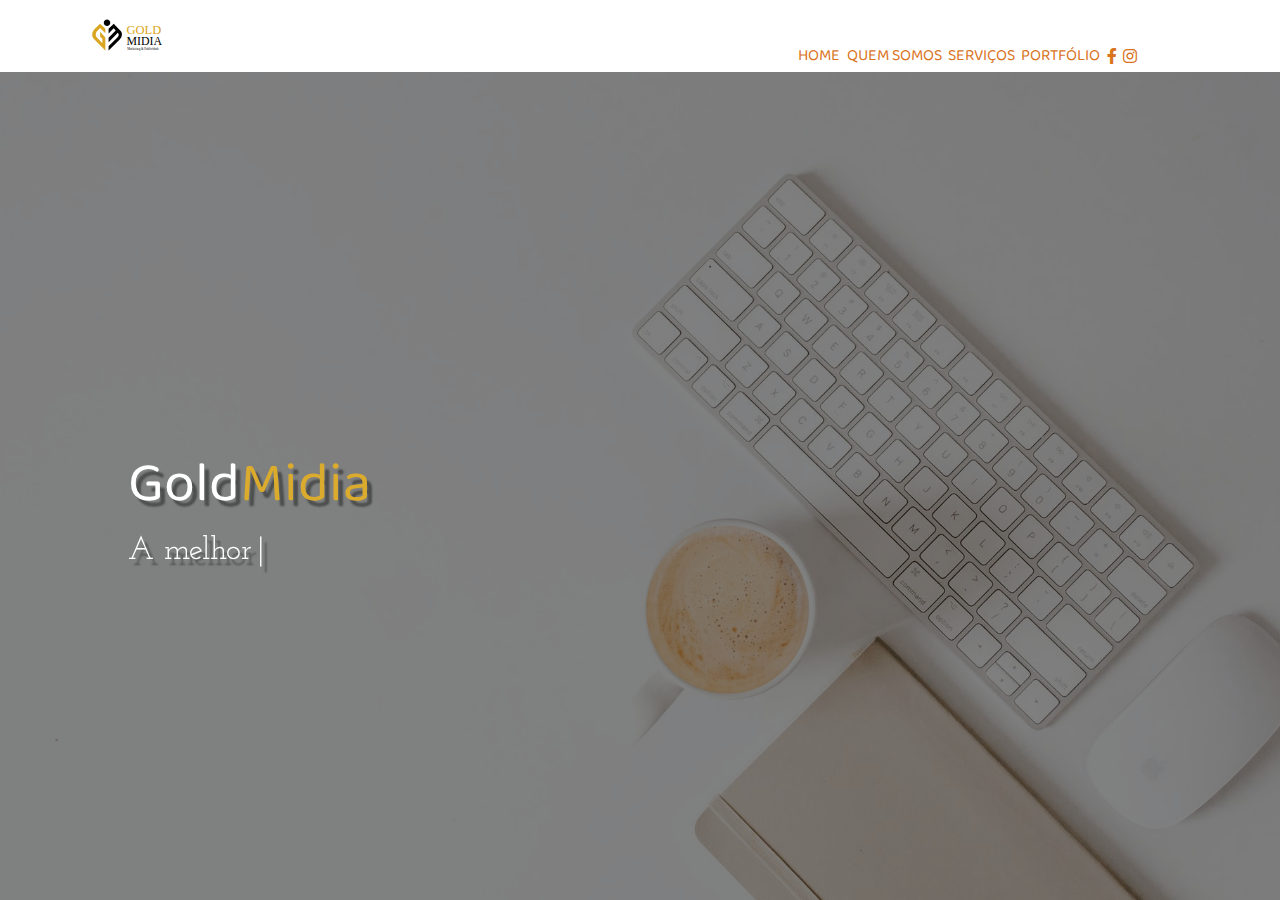
==== commit bb8892ae: "teste" ====
--- a/index.html
+++ b/index.html
@@ -13,7 +13,13 @@
     <link rel="stylesheet" href="./main.css">
     <link rel="stylesheet" href="./css/parceiros.css">
 
+
     <title>GoldMídia</title>
+    <style>
+        html {
+            scroll-behavior: smooth;
+        }
+    </style>
 </head>
 
 <body>
@@ -21,11 +27,11 @@
         <nav>
             <div class="navbar-app">
                 <div class="logo">
-                    <a href="#home"><img src="./img/LOGO.svg" alt="logo"></a>
+                    <a href="#Banner"><img src="./img/LOGO.svg" alt="logo"></a>
                 </div>
                 <div class="menu-app">
                     <ul class="menu-app">
-                        <a href="#">
+                        <a href="#Banner">
                             <li class="item-app">home</li>
                         </a>
                         <a href="#quem-somos">
@@ -34,21 +40,28 @@
                         <a href="#servicos">
                             <li class="item-app">serviços</li>
                         </a>
-                        <a href="#">
+                        <a href="#portifolio">
                             <li class="item-app">portfólio</li>
                         </a>
+                        <a href="https://www.facebook.com/goldmidia">
+                            <li><i class="fab fa-facebook-f"></i></li>
+                        </a>
+
+                        <a href="https://www.instagram.com/goldmidia">
+                            <li><i class="fab fa-instagram"></i></li>
+                        </a>
                     </ul>
                 </div>
             </div>
 
         </nav>
-        <section>
+        <section id ="Banner">
 
             <div class="img-wrapper">
                 <div class="banner">
                     <h1>Gold<span>Midia</span></h1>
 
-                    <h2 id="anime">A melhor escolha para a sua empresa</h2>
+                    <h2 data-js="typing" id="anime"></h2>
                     <!--  <button>Saiba mais</button> -->
                 </div>
                 <img src="./img/fundo.jpg" alt="">
@@ -95,7 +108,7 @@
             </div>
         </section>
 
-        <section>
+        <section id = "servicos">
             <div class="quem-somos-container">
                 <div class="header-quem-somos">
                     <h2>
@@ -184,9 +197,30 @@
             </div>
         </section>
 
-        <section>
+        <section id = "portifolio">
             <div class="portfolio-container">
-                <h2>Conheça nosso Portifólio</h2>
+                <div class="u-custom-menu u-nav-container text-center">
+                    <ul class="u-nav u-unstyled u-nav-1 ">
+                      <li class="u-nav-item"><a
+                          class="u-button-style u-nav-link u-text-active-palette-1-base u-text-hover-palette-2-base"
+                          href="./redeSocial.html" style="padding: 10px 20px;" target="portfolio-iframe">instagram | facebook</a>
+                      </li>
+                      <li class="u-nav-item"><a
+                          class="u-button-style u-nav-link u-text-active-palette-1-base u-text-hover-palette-2-base"
+                          href="./Marketing.html" style="padding: 10px 20px;" target="portfolio-iframe">google Remarketing</a>
+                      </li>
+                      <li class="u-nav-item"><a
+                          class="u-button-style u-nav-link u-text-active-palette-1-base u-text-hover-palette-2-base"
+                          href="logotipos.html" style="padding: 10px 20px;" target="portfolio-iframe">Logotipos</a>
+                      </li>
+                      <li class="u-nav-item"><a
+                          class="u-button-style u-nav-link u-text-active-palette-1-base u-text-hover-palette-2-base"
+                          href="./material.html" style="padding: 10px 20px;" target="portfolio-iframe">Material Impresso</a>
+                      </li>
+                    </ul>
+                  </div>
+
+                  <iframe src="redeSocial.html" name="portfolio-iframe"></iframe>
 
             </div>
 
@@ -384,19 +418,21 @@
                     </div>
                 </div>
             </div>
-            <footer>
-                <div class="footer-copyright text-center py-3">
-                    © <script>new Date().getFullYear()>document.write(new Date().getFullYear());</script> Copyright
-                    <a href="https://infoscriptlt.com/" target="_blank"> - Infoscript </a>
-                  </div>
-            </footer>
+           
             
         </section>
 
+        <footer>
+            <div class="footer-copyright text-center py-3">
+                © <script>new Date().getFullYear()>document.write(new Date().getFullYear());</script> Copyright
+                <a href="https://infoscriptlt.com/" target="_blank"> - Infoscript </a>
+              </div>
+        </footer>
+
+    </div>
+    <script src="./javascript.js">
         
-
-    </div>
-    
+    </script>
 </body>
 
 </html>--- a/main.css
+++ b/main.css
@@ -11,6 +11,10 @@
     
 }
 
+html {
+    scroll-behavior: smooth;
+}
+
 .container-app {
     width: 100%;
     height: 100%;
@@ -34,8 +38,8 @@
 }
 
 .navbar-app .logo img {
-    width:40%;
-    height:40%;
+    width:50%;
+    height:50%;
 
     margin-left:50%;
 }
@@ -67,6 +71,7 @@
     list-style: none;
     display: flex;
     margin-left: -50%;
+    align-items: center;
 
 }
 .navbar-app ul a {
@@ -95,6 +100,7 @@
  
     height: 100vh;
     width: 100vw;
+    scroll-behavior: smooth;
     scroll-snap-align: start;
     
 }
@@ -474,6 +480,14 @@
     height: .4rem;
     width: 4rem;
     background-color:rgb(217,115,29);
+}
+
+.portfolio-container iframe {
+    width: 100%;
+    height: 100%;
+    border:none;
+    background-color: #000;
+   
 }
 
 section:nth-of-type(4) {
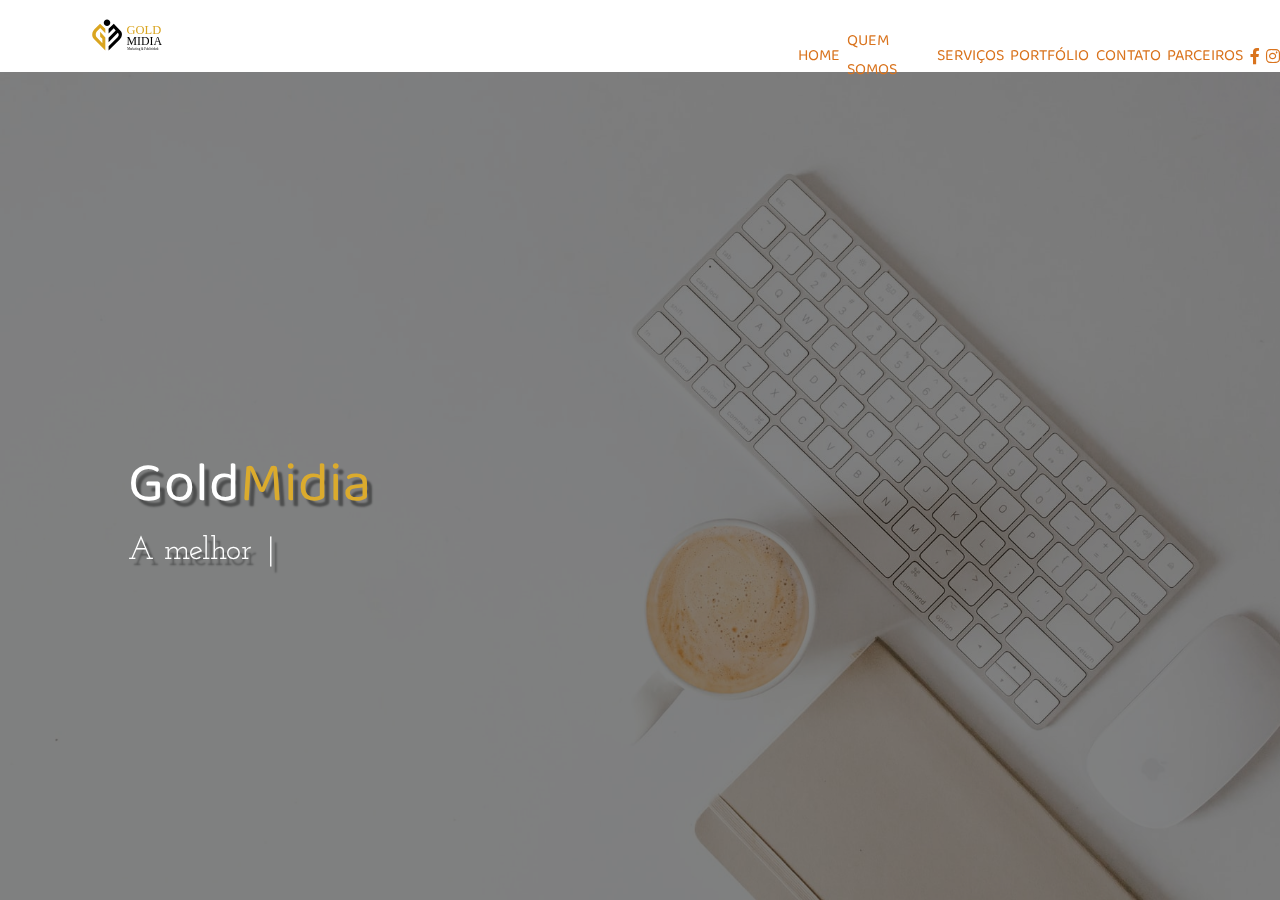
==== commit 8b47bd25: ":up: all" ====
--- a/index.html
+++ b/index.html
@@ -15,11 +15,7 @@
 
 
     <title>GoldMídia</title>
-    <style>
-        html {
-            scroll-behavior: smooth;
-        }
-    </style>
+
 </head>
 
 <body>
@@ -43,12 +39,21 @@
                         <a href="#portifolio">
                             <li class="item-app">portfólio</li>
                         </a>
+
+                        <a href="#contato">
+                            <li class="item-app">contato</li>
+                        </a>
+
+                        <a href="#sec-fa6a">
+                            <li class="item-app">parceiros</li>
+                        </a>
                         <a href="https://www.facebook.com/goldmidia">
-                            <li><i class="fab fa-facebook-f"></i></li>
-                        </a>
+                            <li  class="item-app"><i class="fab fa-facebook-f"></i></li>
+                        </a>
+                        
 
                         <a href="https://www.instagram.com/goldmidia">
-                            <li><i class="fab fa-instagram"></i></li>
+                            <li  class="item-app"><i class="fab fa-instagram"></i></li>
                         </a>
                     </ul>
                 </div>
@@ -229,7 +234,7 @@
 
         </section>
 
-        <section class="ftco-section">
+        <section class="ftco-section" id="contato" >
             <div class="container">
 
                 <div class="row justify-content-center">
